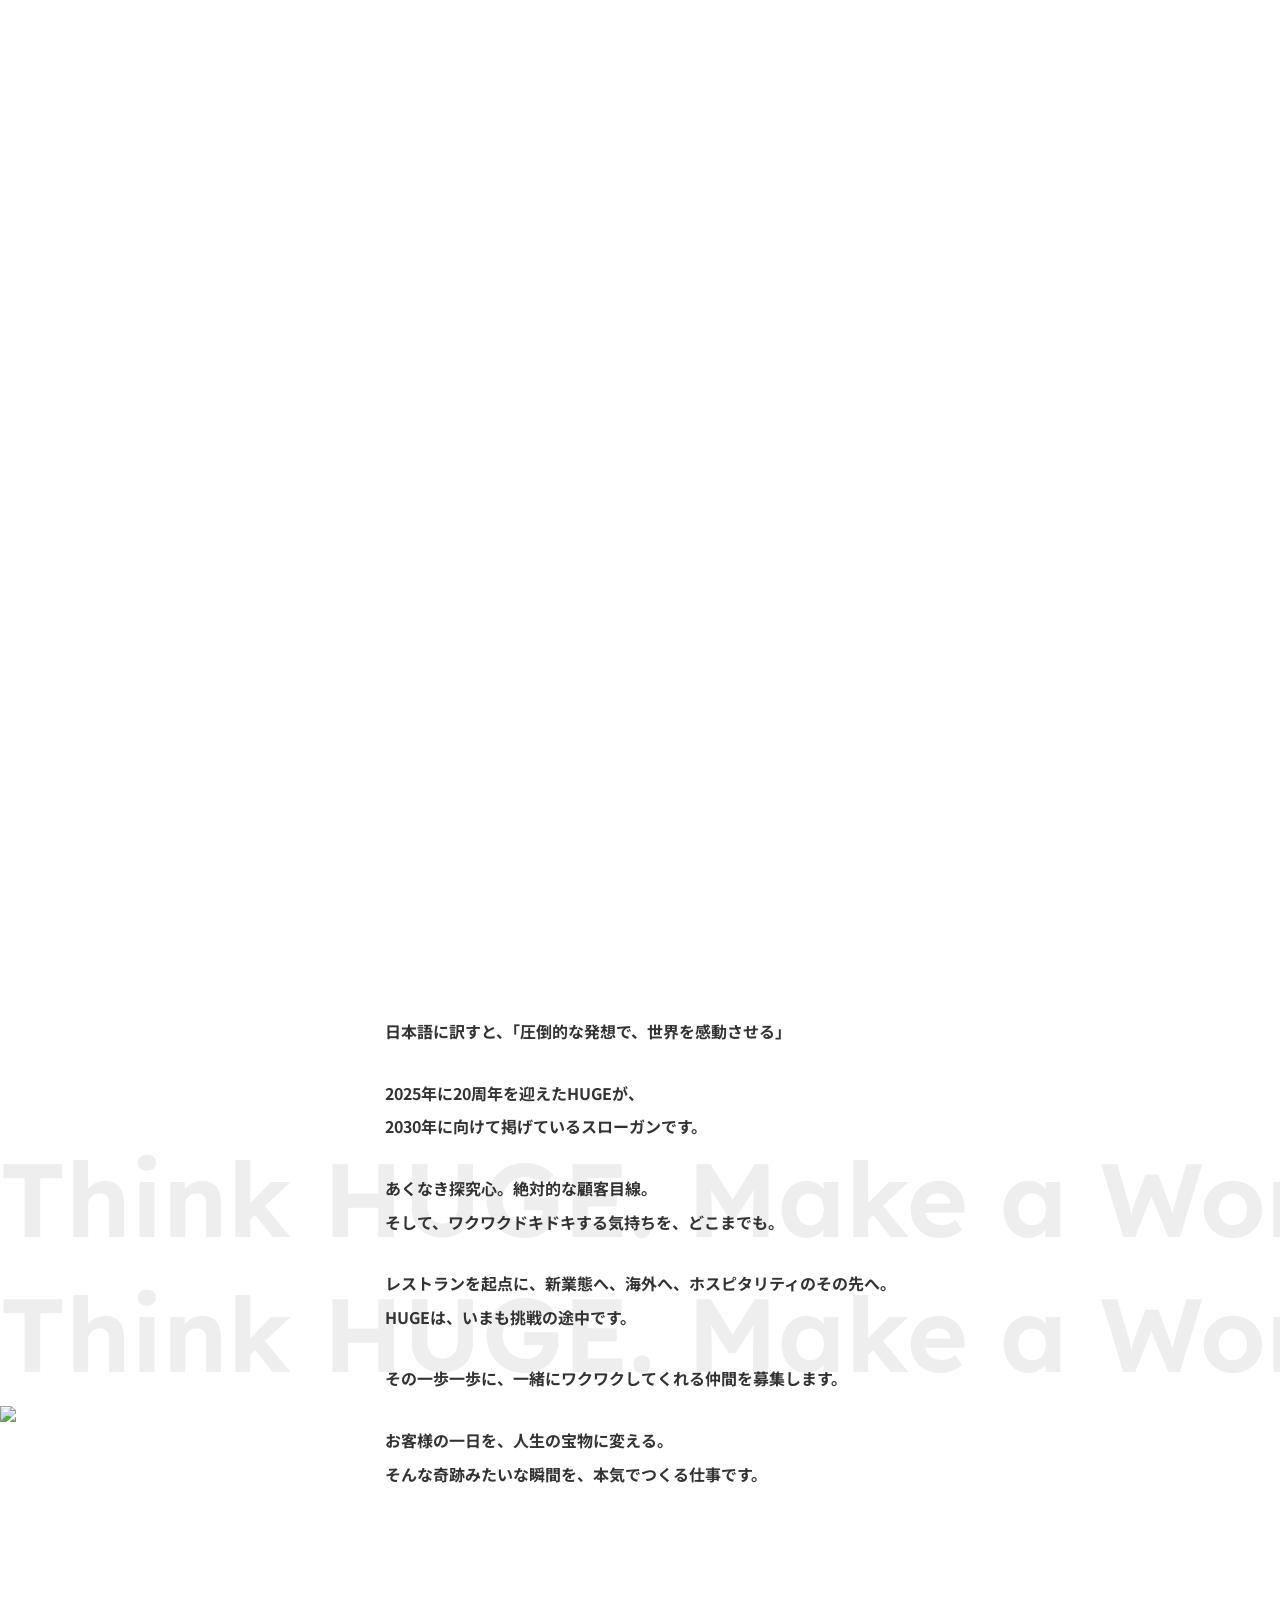
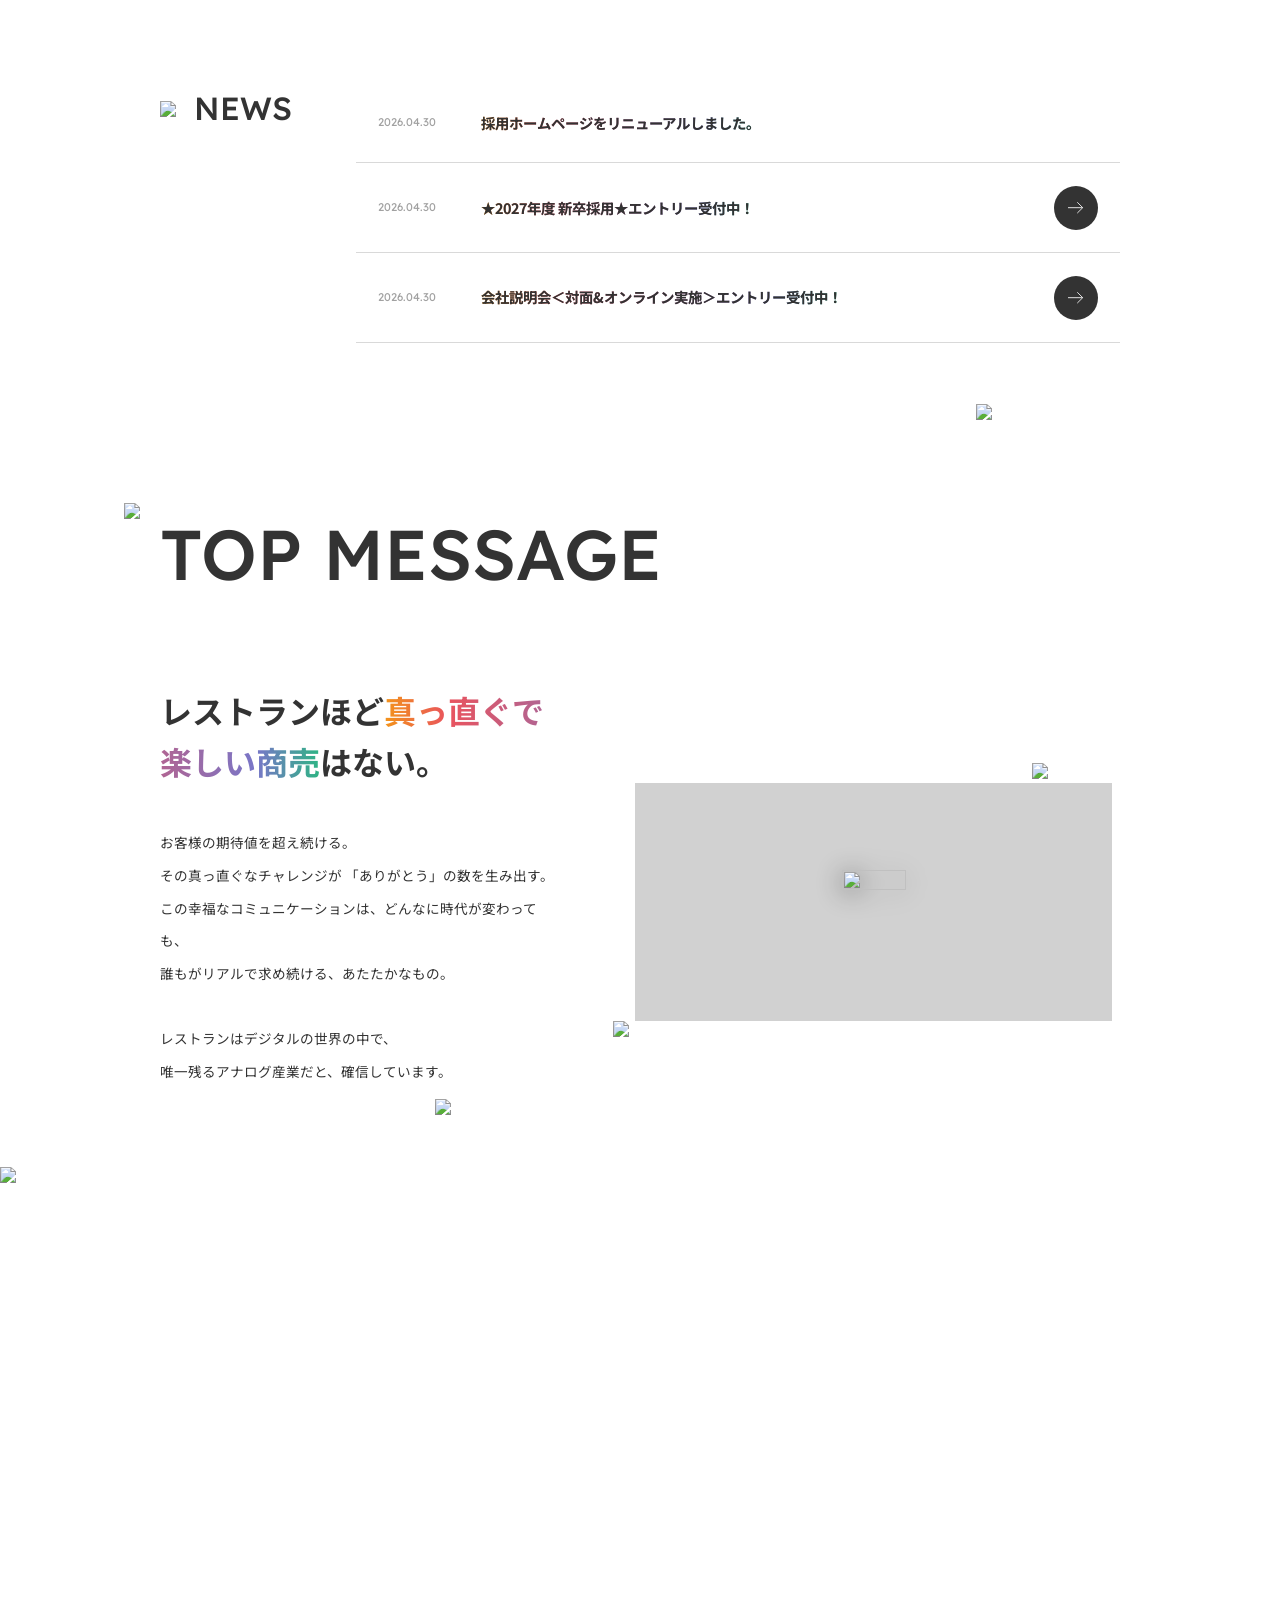
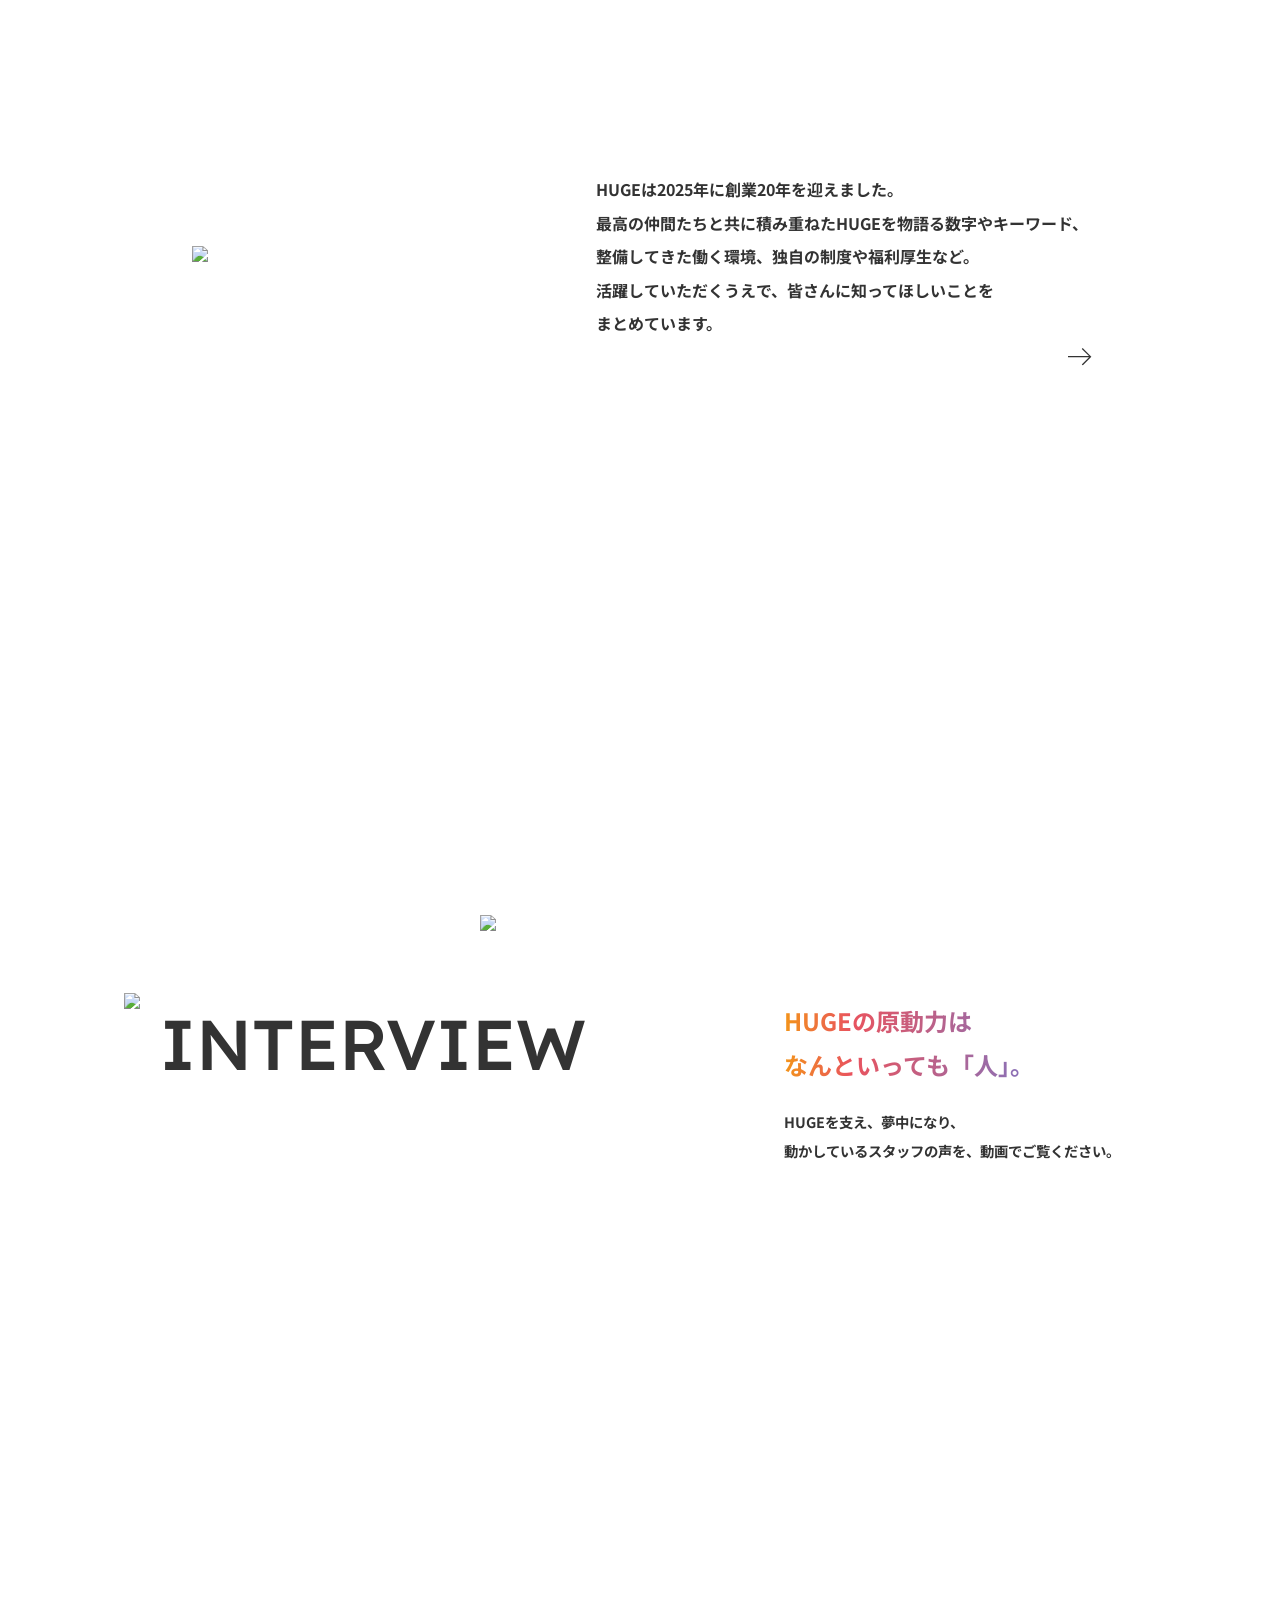
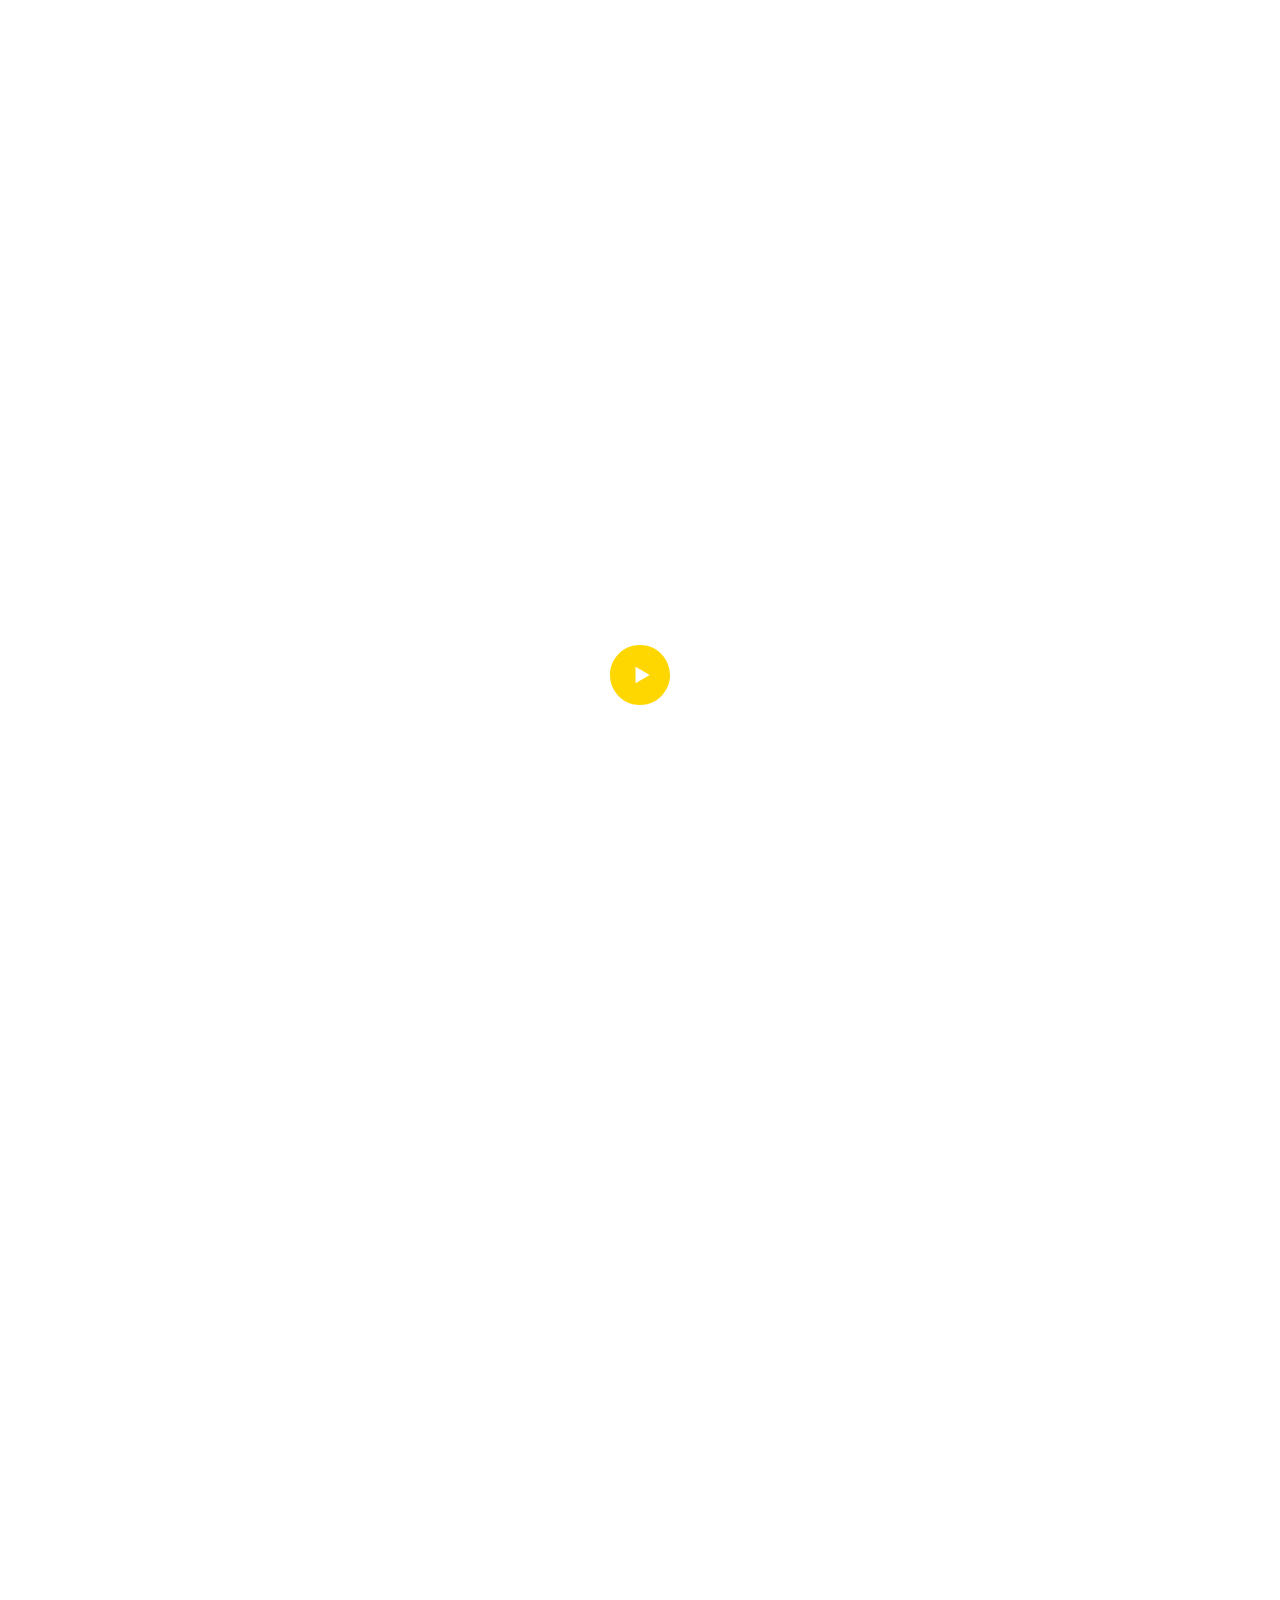
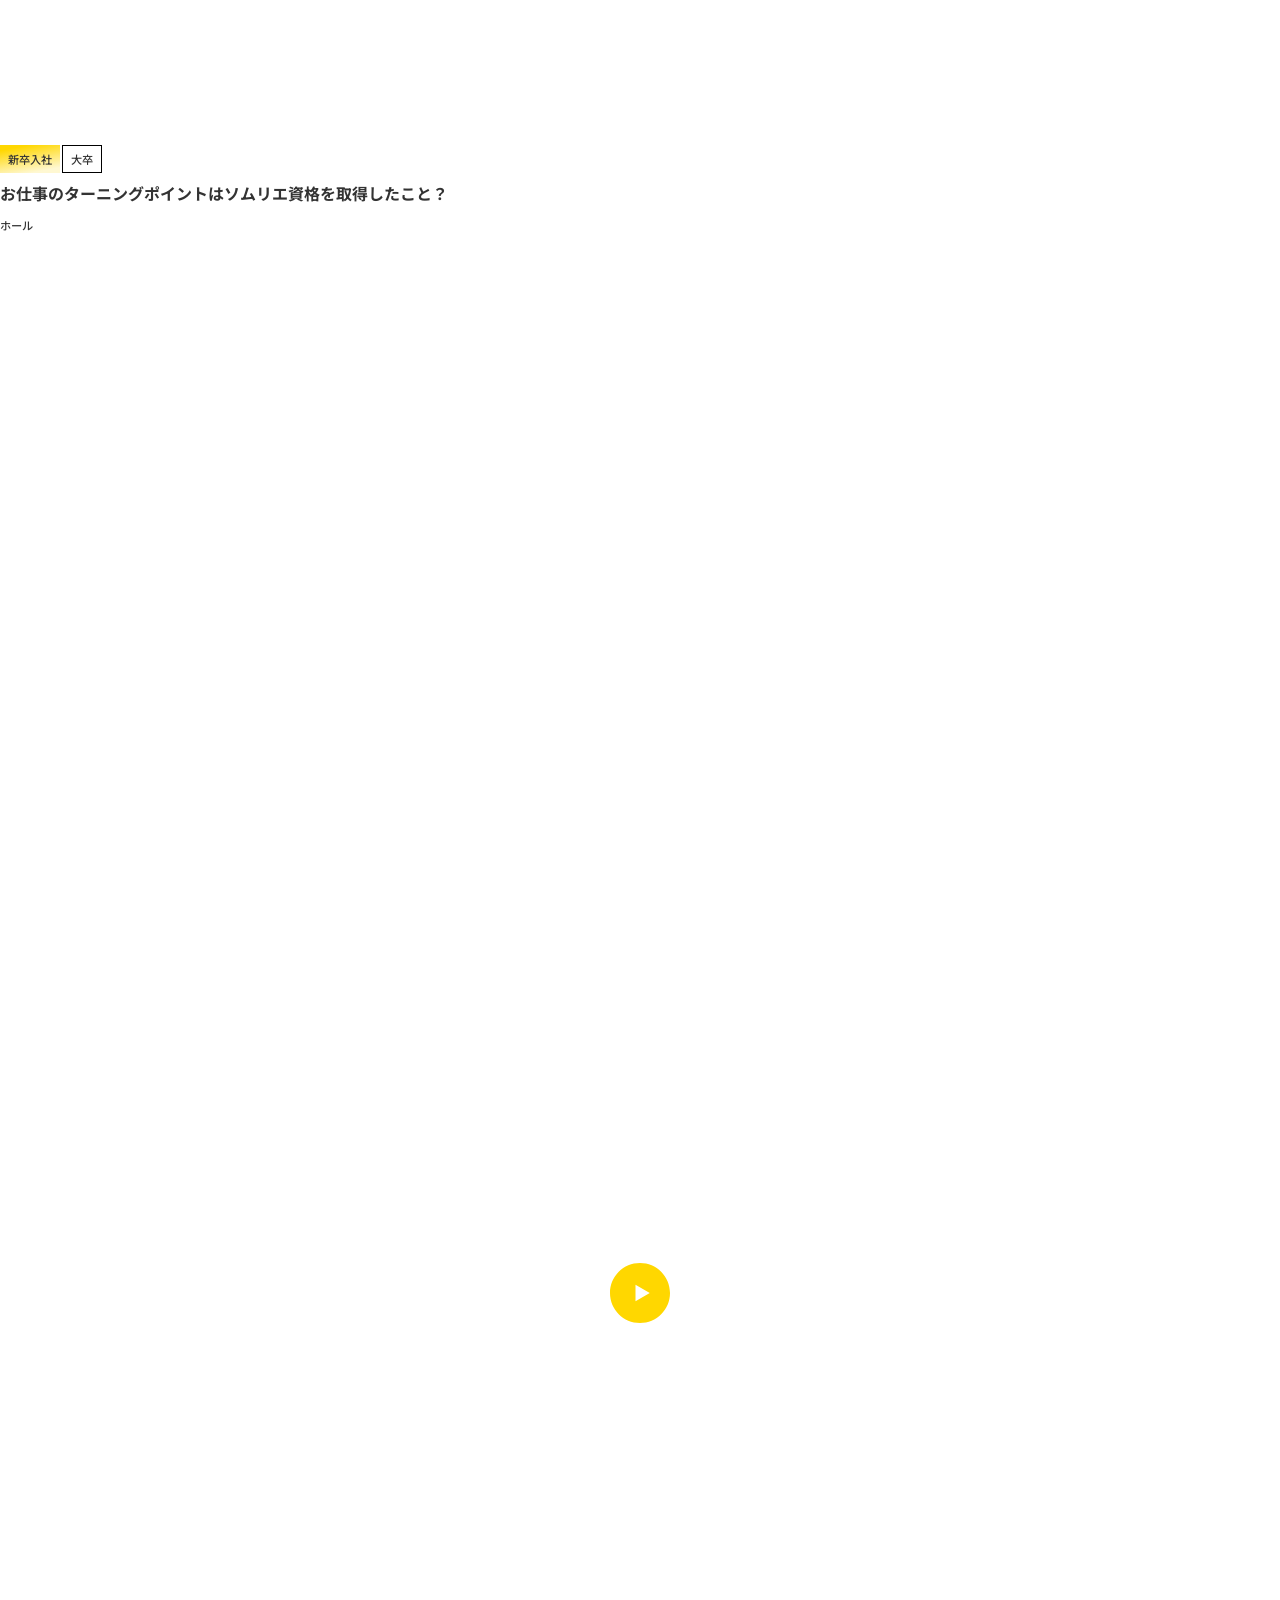
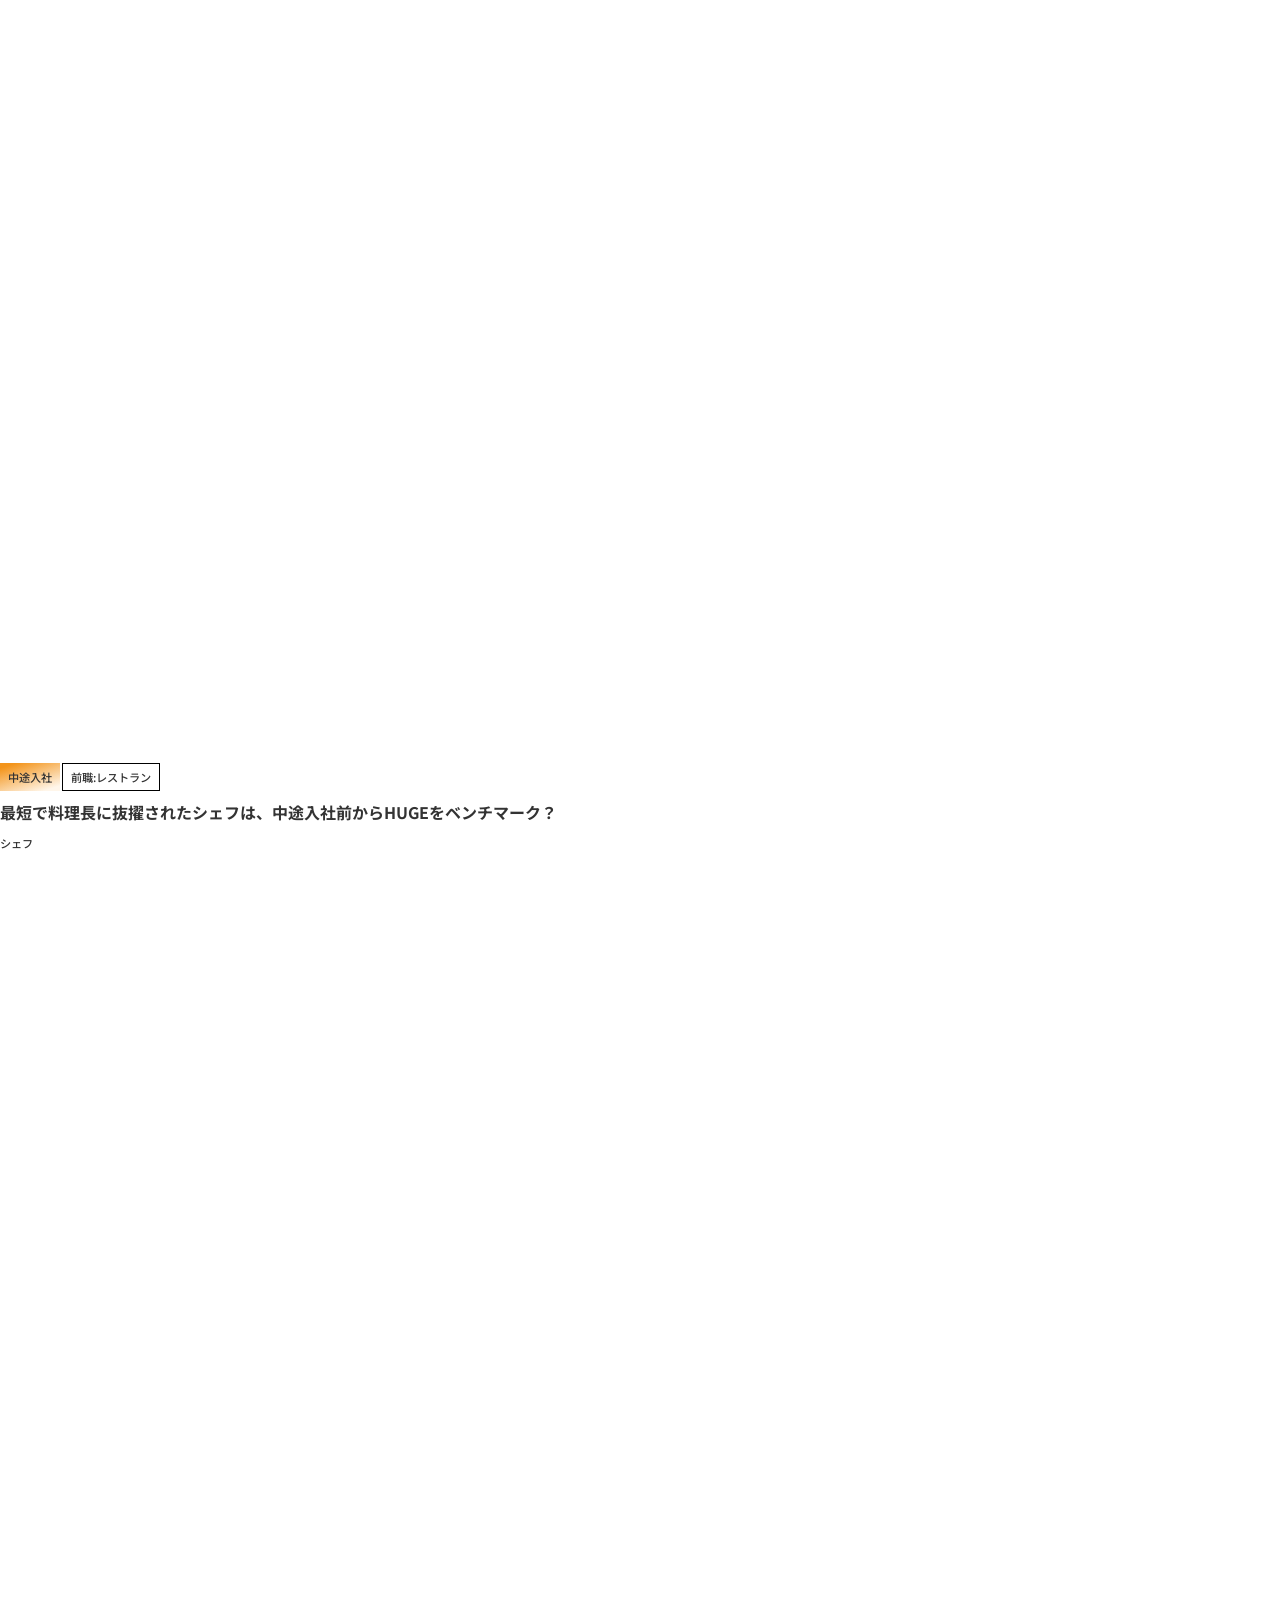
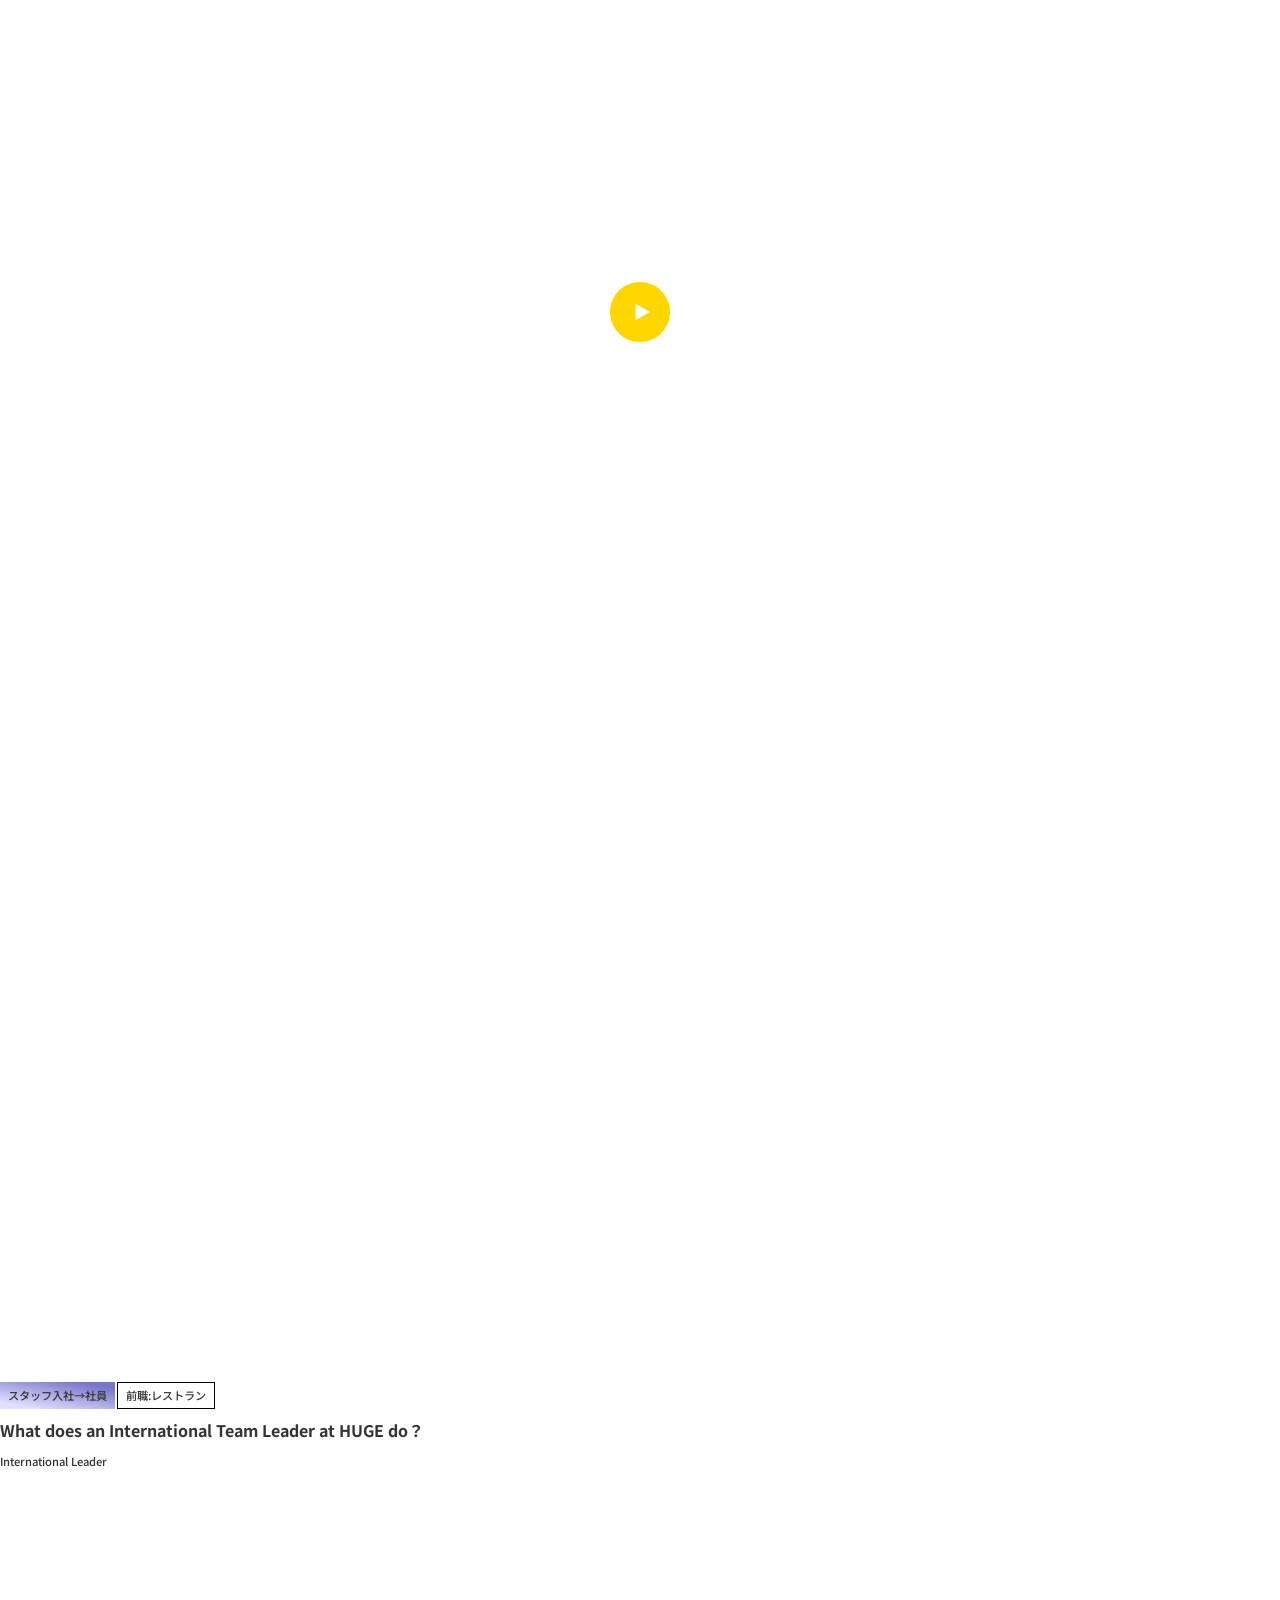
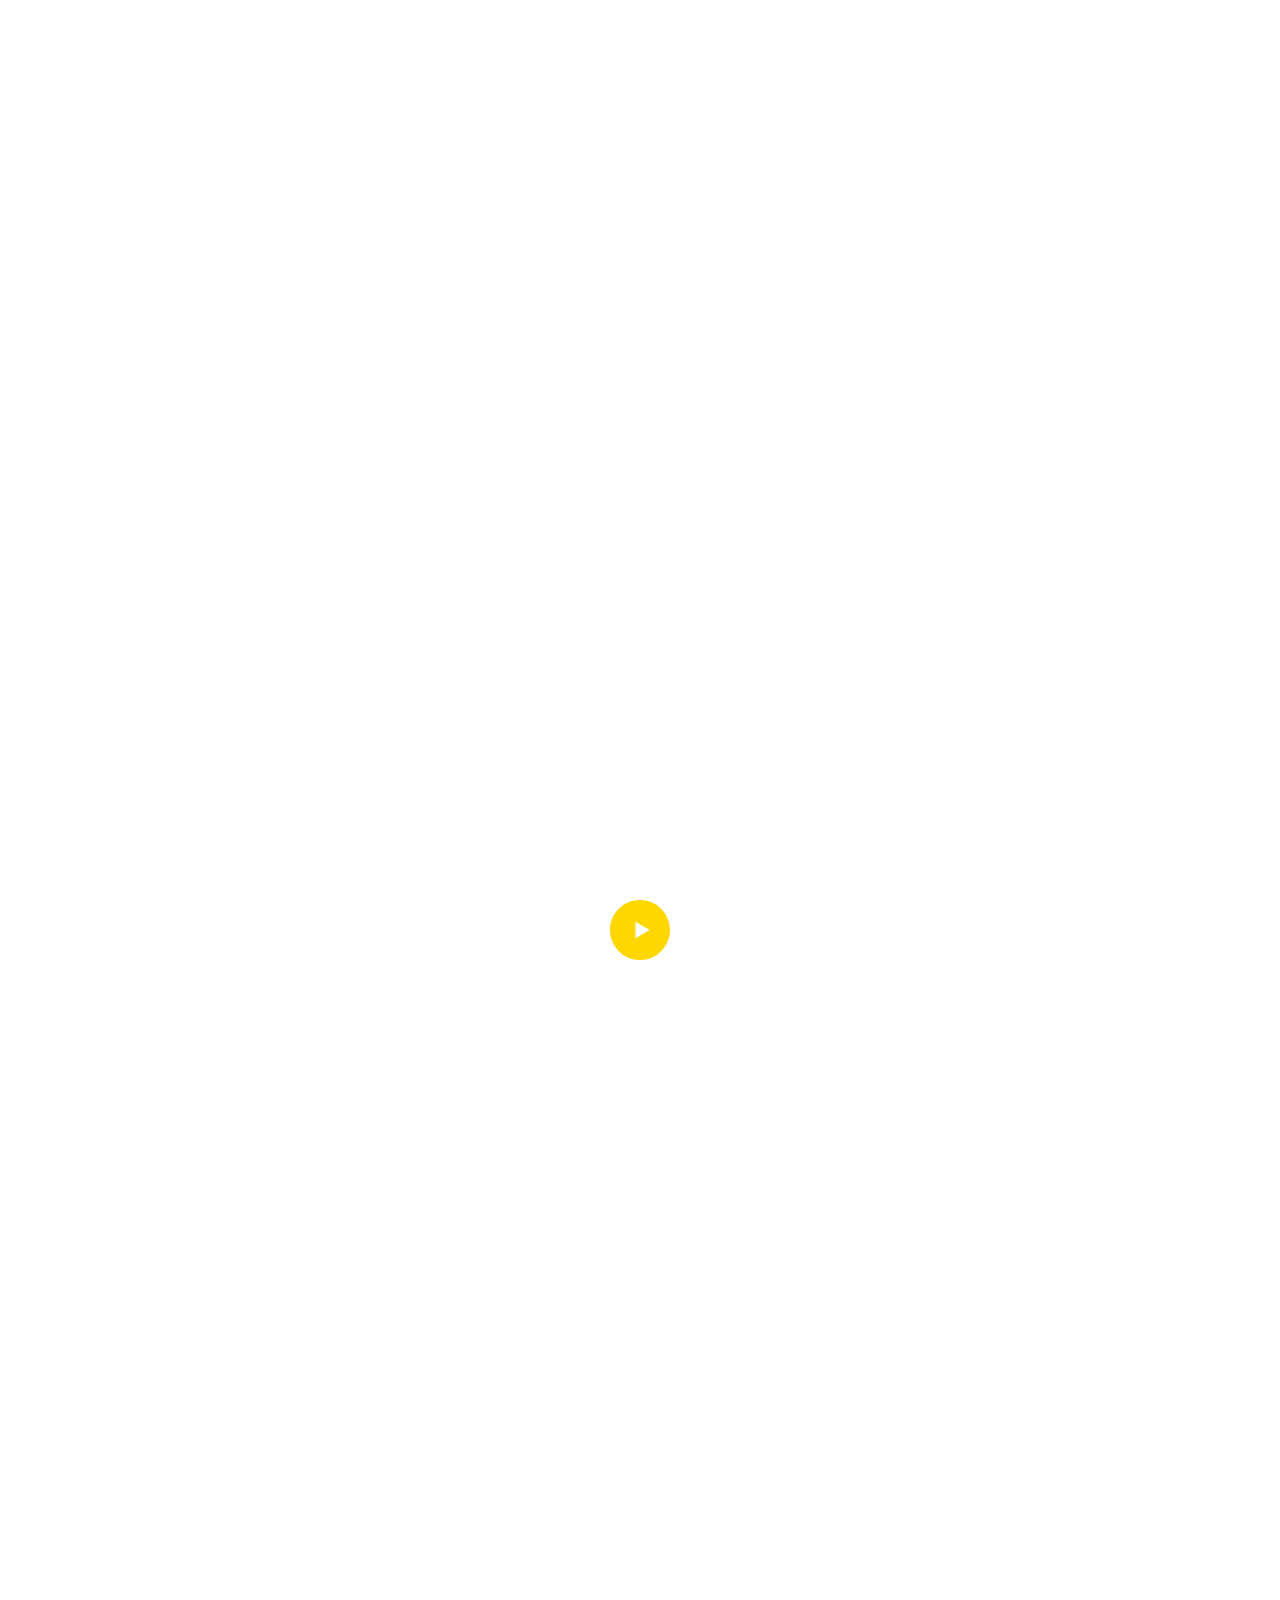
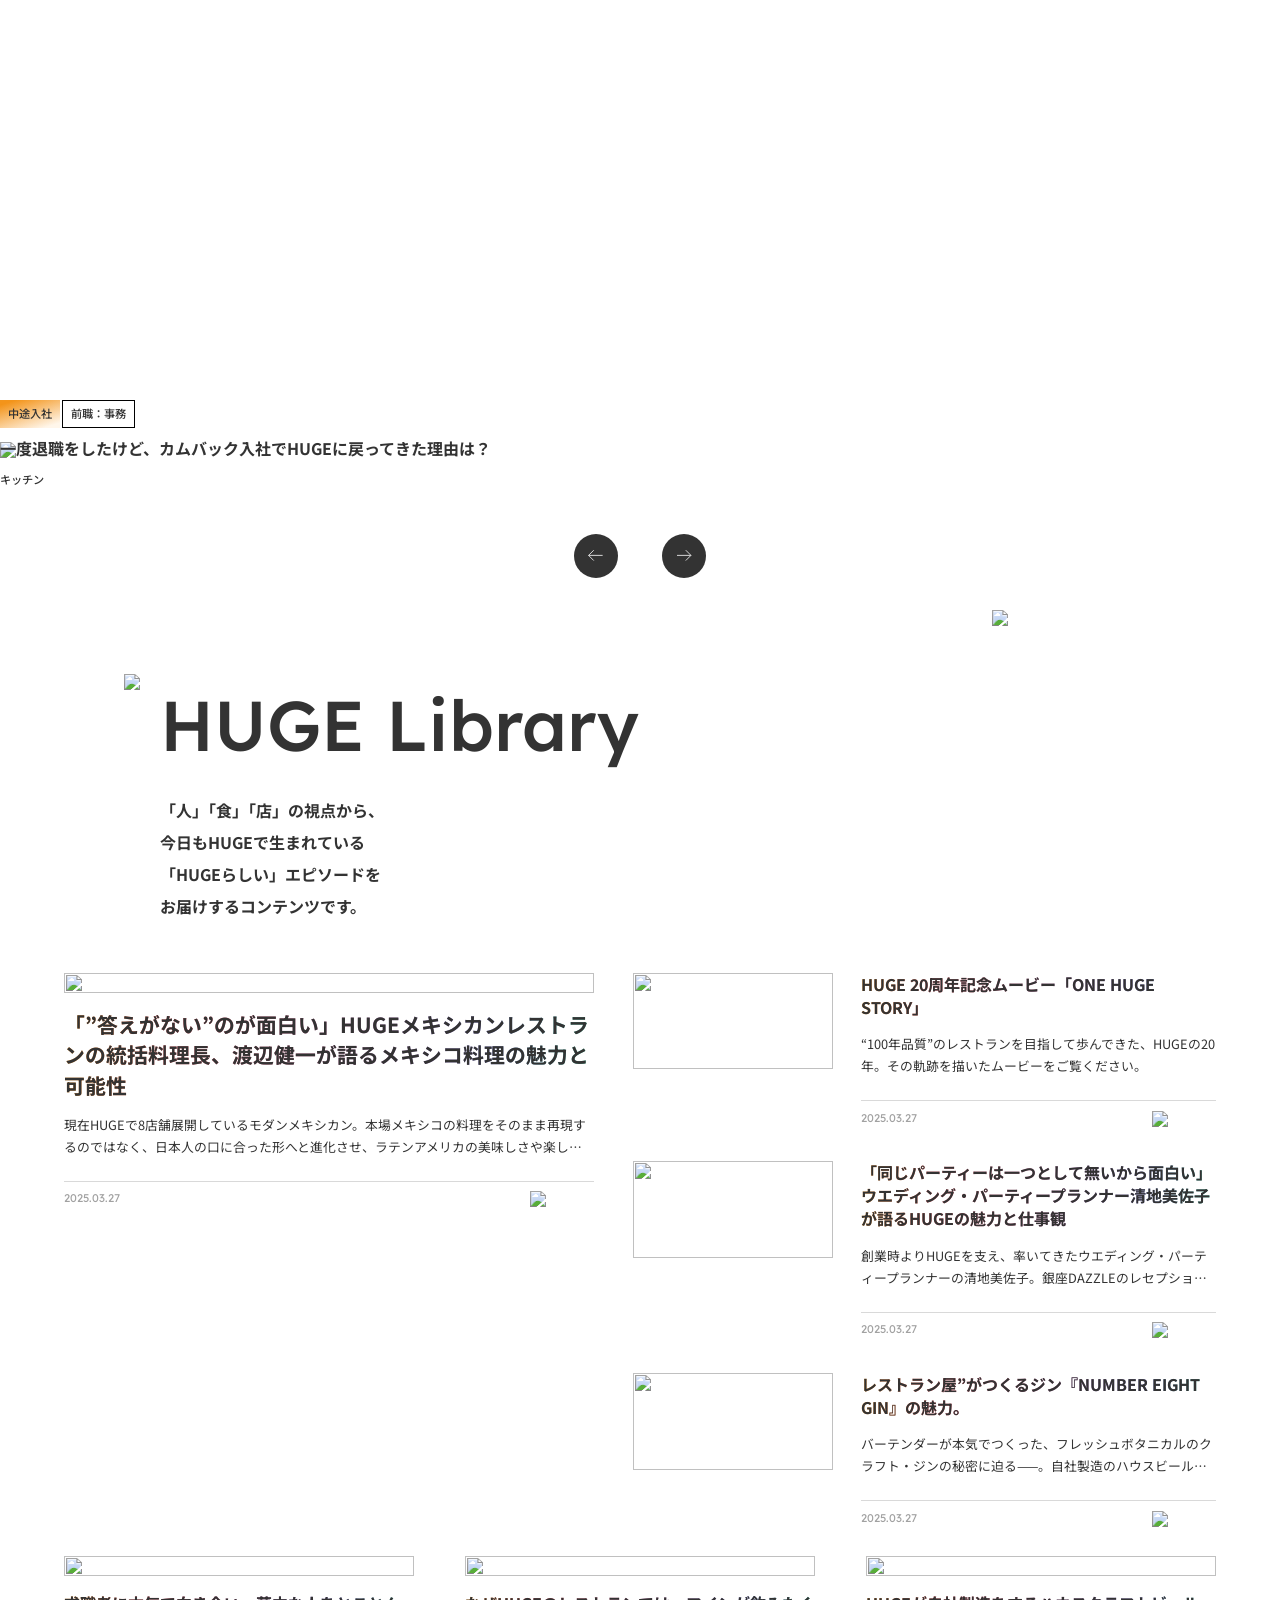
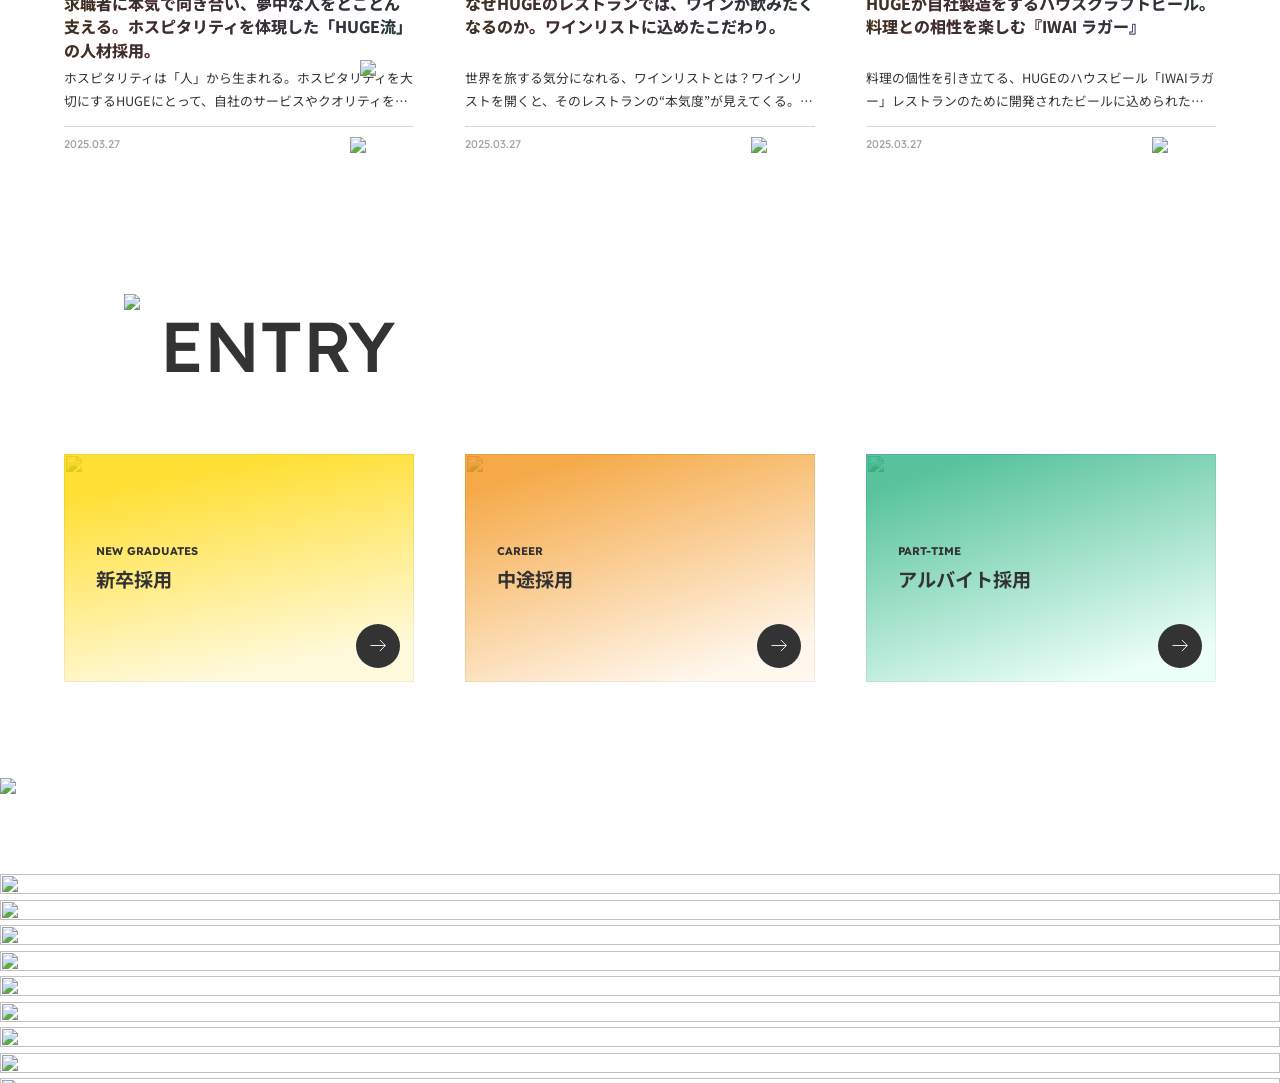
==== index.html @ 081355cb "aaaa" ====
<!DOCTYPE html>
<html lang="jp">


<head prefix="og: http://ogp.me/ns#">
    <meta charset="UTF-8">
    <meta name="viewport" content="width=device-width, initial-scale=1.0">
    <title>採用情報 | 株式会社HUGE（ヒュージ）</title>

    <meta name="description" content="HUGEでは採用希望者に、「あなたは、レストランで何をしたいですか？」という質問をします。苦手を克服するのではなく、したいこと、得意なことを見つけ、伸ばしたいと考えています。" />
	<link rel="canonical" href="https://staging.recruit.huge.co.jp/" />
	<meta property="og:locale" content="ja_JP" />
	<meta property="og:type" content="website" />
	<meta property="og:title" content="採用情報 | 株式会社HUGE（ヒュージ）" />
	<meta property="og:description" content="HUGEでは採用希望者に、「あなたは、レストランで何をしたいですか？」という質問をします。苦手を克服するのではなく、したいこと、得意なことを見つけ、伸ばしたいと考えています。" />
	<meta property="og:url" content="https://recruit.huge.co.jp/" />
	<meta property="og:site_name" content="採用情報 | 株式会社HUGE（ヒュージ）" />
	<meta property="og:image" content="https://recruit.huge.co.jp/wp-content/uploads/2021/08/ogp-huge-recruit.webp" />
	<meta property="og:image:width" content="2400" />
	<meta property="og:image:height" content="1260" />
	<meta name="twitter:card" content="summary_large_image" />

    <link href="css/fonts.css" rel="stylesheet" type="text/css">
    <link rel="stylesheet" href="https://cdn.jsdelivr.net/npm/swiper@12/swiper-bundle.min.css" />
    <link href="css/style.css" rel="stylesheet" type="text/css">
    <link href="css/responsive.css" rel="stylesheet" type="text/css">
</head>

<body id="page__top">
    <div class="wrapper">
        <!-- HEADER_START -->
        <header class="header" style="opacity: 0; visibility: hidden;">
            <div class="header__set">
                <div class="header__left">
                    <a class="header__logo" href="https://www.huge.co.jp/">
                        <img src="img/header_logo.svg" alt="HUGE RECRUITING">
                    </a>
                </div>
                <div class="header__menu">
                    <a class="header__menu-link" href="new-graduates.html">
                        <div class="header__menu-shape">
                            <div class="header__menu-cap">
                                <span class="headmenu__cap-en">NEW GRAD</span>
                                <span class="headmenu__cap-jp">新卒採用</span>
                            </div>
                            <div class="header__menu-arrow">
                                <svg width="14" height="14" viewBox="0 0 14 14" fill="none" xmlns="http://www.w3.org/2000/svg">
                                    <path d="M4.17376 0.5L12.7071 0.5V9.03333M12.1738 1.03333L0.707092 12.5" stroke="white" stroke-linecap="square"/>
                                </svg>
                            </div>
                        </div>
                    </a>
                    <a class="header__menu-link" href="career.html">
                        <div class="header__menu-shape">
                            <div class="header__menu-cap">
                                <span class="headmenu__cap-en">CAREER</span>
                                <span class="headmenu__cap-jp">中途採用</span>
                            </div>
                            <div class="header__menu-arrow">
                                <svg width="14" height="14" viewBox="0 0 14 14" fill="none" xmlns="http://www.w3.org/2000/svg">
                                    <path d="M4.17376 0.5L12.7071 0.5V9.03333M12.1738 1.03333L0.707092 12.5" stroke="white" stroke-linecap="square"/>
                                </svg>
                            </div>
                        </div>
                    </a>
                    <a class="header__menu-link" href="part-time.html">
                        <div class="header__menu-shape">
                            <div class="header__menu-cap">
                                <span class="headmenu__cap-en">PART-TIME</span>
                                <span class="headmenu__cap-jp">アルバイト採用</span>
                            </div>
                            <div class="header__menu-arrow">
                                <svg width="14" height="14" viewBox="0 0 14 14" fill="none" xmlns="http://www.w3.org/2000/svg">
                                    <path d="M4.17376 0.5L12.7071 0.5V9.03333M12.1738 1.03333L0.707092 12.5" stroke="white" stroke-linecap="square"/>
                                </svg>
                            </div>
                        </div>
                    </a>
                </div>
                <div class="header__hamburger js_hamburger">
                    <button type="button" class="header__hamburger-btn" aria-expanded="false" aria-controls="header-sidebar">
                        <div class="header__hamburger-line-wrap">
                            <span class="header__hamburger-line"></span>
                            <span class="header__hamburger-line"></span>
                        </div>
                        <span class="header__hamburger-txt">MENU</span>
                    </button>
                </div>
            </div>
            <div class="header__sidebar-overlay" aria-hidden="true"></div>
            <aside id="header-sidebar" class="header__sidebar" aria-label="サイトメニュー" aria-hidden="true">
                <nav class="header__sidebar-nav">
                    <a class="header__sidebar-link header__sidebar-link--single" href="index.html">
                        <span class="header__sidebar-en">TOP</span>
                        <span class="header__sidebar-jp">採用トップ</span>
                    </a>
                    <a class="header__sidebar-link header__sidebar-link--single" href="about-huge-3min.html">
                        <span class="header__sidebar-en">HUGE in 3 minutes</span>
                        <span class="header__sidebar-jp">3分でわかるHUGE</span>
                    </a>
                    <a class="header__sidebar-link" href="new-graduates.html">
                        <span class="header__sidebar-en">NEW GRAD</span>
                        <span class="header__sidebar-jp">新卒採用</span>
                    </a>
                    <a class="header__sidebar-link" href="career.html">
                        <span class="header__sidebar-en">CAREER</span>
                        <span class="header__sidebar-jp">中途採用</span>
                    </a>
                    <a class="header__sidebar-link" href="part-time.html">
                        <span class="header__sidebar-en">PART-TIME</span>
                        <span class="header__sidebar-jp">アルバイト採用</span>
                    </a>
                </nav>
            </aside>
        </header>
        <!-- HEADER_END -->
        <nav class="sp-bottom-nav js-sp-bottom-nav" aria-label="採用ページショートカット">
            <a class="header__sidebar-link sp-bottom-nav__cell" href="new-graduates.html">
                <span class="sp-bottom-nav__cap">
                    <span class="header__sidebar-en">NEW GRAD</span>
                    <span class="header__sidebar-jp">新卒採用</span>
                </span>
                <span class="sp-bottom-nav__arrow" aria-hidden="true">
                    <svg viewBox="0 0 14 10" fill="none" xmlns="http://www.w3.org/2000/svg">
                        <path d="M8.23334 0.707094L12.5 4.97378L8.23334 9.24046M11.9667 4.97378L0.499979 4.97378" stroke="white" stroke-linecap="square"/>
                    </svg>
                </span>
            </a>
            <a class="header__sidebar-link sp-bottom-nav__cell" href="career.html">
                <span class="sp-bottom-nav__cap">
                    <span class="header__sidebar-en">CAREER</span>
                    <span class="header__sidebar-jp">中途採用</span>
                </span>
                <span class="sp-bottom-nav__arrow" aria-hidden="true">
                    <svg viewBox="0 0 14 10" fill="none" xmlns="http://www.w3.org/2000/svg">
                        <path d="M8.23334 0.707094L12.5 4.97378L8.23334 9.24046M11.9667 4.97378L0.499979 4.97378" stroke="white" stroke-linecap="square"/>
                    </svg>
                </span>
            </a>
            <a class="header__sidebar-link sp-bottom-nav__cell" href="part-time.html">
                <span class="sp-bottom-nav__cap">
                    <span class="header__sidebar-en">PART-TIME</span>
                    <span class="header__sidebar-jp">アルバイト採用</span>
                </span>
                <span class="sp-bottom-nav__arrow" aria-hidden="true">
                    <svg viewBox="0 0 14 10" fill="none" xmlns="http://www.w3.org/2000/svg">
                        <path d="M8.23334 0.707094L12.5 4.97378L8.23334 9.24046M11.9667 4.97378L0.499979 4.97378" stroke="white" stroke-linecap="square"/>
                    </svg>
                </span>
            </a>
        </nav>
        <!-- CONTAIN_START -->
        <main class="content">
            <section class="banner">
                <div class="banner__inner">
                    <div class="banner__bg">
                        <video src="video/mv_video.mp4" autoplay muted loop playsinline poster="img/banner_bg.webp"></video>
                    </div>
                    <h1 class="banner__title">Make it WOW!</h1>
                    <div class="banner__video">
                        <img src="img/banner_img.webp">
                    </div>
                    <div class="banner__bottom">HUGE</div>
                </div>
            </section>
            <div class="homeMain">
                <section class="home__concept">
                    <div class="hx18"></div>
                    <div class="concept__inner">
                        <div class="concept__des">
                            <p>
                                日本語に訳すと、<br class="is__SP" />「圧倒的な発想で、世界を感動させる」
                            </p>
                            <p>
                                2025年に20周年を迎えたHUGEが、<br />
                                2030年に向けて掲げているスローガンです。
                            </p>
                            <p>
                                あくなき探究心。<br class="is__SP" />絶対的な顧客目線。<br />
                                そして、ワクワクドキドキする気持ちを、<br class="is__SP" />どこまでも。
                            </p>
                            <p>
                                レストランを起点に、<br class="is__SP" />新業態へ、海外へ、ホスピタリティのその先へ。<br />
                                HUGEは、いまも挑戦の途中です。
                            </p>
                            <p>
                                その一歩一歩に、<br class="is__SP" />一緒にワクワクしてくれる仲間を募集します。
                            </p>
                            <p>
                                お客様の一日を、人生の宝物に変える。<br />
                                そんな奇跡みたいな瞬間を、<br class="is__SP" />本気でつくる仕事です。
                            </p>
                        </div>
                    </div>
                    <div class="concept__marquee">
                        <div class="concept__marquee-inner">
                            <div class="concept__marquee-slider">
                                <div class="concept__marquee-slider-wrap">
                                    <div class="concept__marquee-slider-item">Think HUGE. Make a World of Wonder.</div>
                                    <div class="concept__marquee-slider-item">Think HUGE. Make a World of Wonder.</div>
                                    <div class="concept__marquee-slider-item">Think HUGE. Make a World of Wonder.</div>
                                </div>
                            </div>
                            <div class="concept__marquee-slider">
                                <div class="concept__marquee-slider-wrap">
                                    <div class="concept__marquee-slider-item">Think HUGE. Make a World of Wonder.</div>
                                    <div class="concept__marquee-slider-item">Think HUGE. Make a World of Wonder.</div>
                                    <div class="concept__marquee-slider-item">Think HUGE. Make a World of Wonder.</div>
                                </div>
                            </div>
                        </div>
                    </div>
                    <div class="hx18"></div>
                </section>
                <section class="home__news">
                    <div class="hx12"></div>
                    <div class="container">
                        <div class="news__inner">
                            <div class="news__heading">
                                <h2 class="news__title">
                                    <span class="news__title-paint">
                                        <img src="img/news_ttl_paint.webp">
                                    </span>
                                    <span class="news__title-txt">
                                        <span>NE</span><span>WS</span>
                                    </span>
                                </h2>
                            </div>
                            <div class="news__content">
                                <ul class="news__list">
                                    <li class="news__item news__item--nolink">
                                        <div class="news__link">
                                            <div class="news__main">
                                                <time class="news__date">2026.04.30</time>
                                                <h3 class="news__article">採用ホームページをリニューアルしました。</h3>
                                            </div>
                                        </div>
                                    </li>
                                    <li class="news__item">
                                        <a class="news__link" href="https://recruit.huge.co.jp/new-graduates/">
                                            <div class="news__main">
                                                <time class="news__date">2026.04.30</time>
                                                <h3 class="news__article">★2027年度 新卒採用★エントリー受付中！</h3>
                                            </div>
                                            <div class="news__arrow">
                                                <svg viewBox="0 0 19 14" fill="none" xmlns="http://www.w3.org/2000/svg">
                                                    <path d="M11.4365 0.707163L17.4705 6.74114L11.4365 12.7751M16.7163 6.74114L0.499948 6.74114" stroke="white" stroke-linecap="square"/>
                                                </svg>
                                            </div>
                                        </a>
                                    </li>
                                    <li class="news__item">
                                        <a class="news__link" href="https://recruit.huge.co.jp/new-graduates/">
                                            <div class="news__main">
                                                <time class="news__date">2026.04.30</time>
                                                <h3 class="news__article">会社説明会＜対面&オンライン実施＞エントリー受付中！</h3>
                                            </div>
                                            <div class="news__arrow">
                                                <svg viewBox="0 0 19 14" fill="none" xmlns="http://www.w3.org/2000/svg">
                                                    <path d="M11.4365 0.707163L17.4705 6.74114L11.4365 12.7751M16.7163 6.74114L0.499948 6.74114" stroke="white" stroke-linecap="square"/>
                                                </svg>
                                            </div>
                                        </a>
                                    </li>
                                </ul>
                            </div>
                        </div>
                        <div class="news__paint">
                            <img src="img/news_paint.svg">
                        </div>
                    </div>
                    <div class="hx12"></div>
                </section>
                <section class="home__message">
                    <div class="hx14"></div>
                    <div class="container">
                        <div class="message__inner">
                            <div class="section__heading">
                                <h2 class="section__title">
                                    <span class="section__title-paint">
                                        <img src="img/section_ttl_paint.webp">
                                    </span>
                                    <span class="section__title-txt">TOP MESSAGE</span>
                                </h2>
                            </div>
                            <div class="message__content">
                                <div class="message__left">
                                    <h3 class="message__title">
                                        レストランほど<span>真っ直ぐで<br />楽しい商売</span>はない。
                                    </h3>
                                    <div class="message__txt">
                                        <p>
                                            お客様の期待値を超え続ける。<br />
                                            その真っ直ぐなチャレンジが<br class="is__SP" />
                                            「ありがとう」の数を生み出す。<br />
                                            この幸福なコミュニケーションは、<br class="is__SP" />どんなに時代が変わっても、<br />
                                            誰もがリアルで求め続ける、あたたかなもの。<br /><br />
                                            レストランはデジタルの世界の中で、<br />
                                            唯一残るアナログ産業だと、確信しています。
                                        </p>
                                    </div>
                                    <div class="message__sign">
                                        <img src="img/message_sign.webp">
                                    </div>
                                </div>
                                <div class="message__right">
                                    <span class="message__video-paint message__video-paint--01">
                                        <img src="img/message_video_paint01.webp">
                                    </span>
                                    <span class="message__video-paint message__video-paint--02">
                                        <img src="img/message_video_paint02.webp">
                                    </span>
                                    <div class="message__video">
                                        <div class="message__video-inner">
                                            <video src="video/huge_ceo_movie.mp4" autoplay muted loop playsinline preload="metadata"></video>
                                            <button type="button" class="message__video-play js-message-video-modal-open" aria-label="動画を拡大して再生">
                                                <img src="img/ico_play.svg" width="80" height="80" alt="" decoding="async">
                                            </button>
                                        </div>
                                    </div>
                                </div>
                            </div>
                        </div>
                        <div class="message__paint">
                            <img src="img/message_paint.webp">
                        </div>
                    </div>
                    <div class="hx12"></div>
                </section>
                <section class="home__campaign">
                    <div class="hx14"></div>
                    <div class="container-sm">
                        <a class="campaign__inner" href="about-huge-3min.html">
                            <div class="campaign__bg">
                                <picture class="campaign__bg-default">
                                    <source srcset="img/campaign_bg_sp.webp" media="(max-width: 768px)">
                                    <img src="img/campaign_bg.webp">
                                </picture>
                                <img class="campaign__bg-hover" src="img/campaign_bg_hover.webp" alt="">
                            </div>
                            <div class="campaign__content">
                                <div class="campaign__mark">
                                    <img src="img/campaign_mark.svg">
                                </div>
                                <div class="campaign__main">
                                    <div class="campaign__txt">
                                        HUGEは2025年に創業20年を迎えました。<br />
                                        最高の仲間たちと共に積み重ねたHUGEを物語る数字やキーワード、<br class="is__PC" />
                                        整備してきた働く環境、独自の制度や福利厚生など。<br />
                                        活躍していただくうえで、皆さんに知ってほしいことを<br class="is__PC" />
                                        まとめています。
                                    </div>
                                    <div class="campaign__arrow">
                                        <svg viewBox="0 0 28 21" fill="none" xmlns="http://www.w3.org/2000/svg">
                                            <path d="M17.1549 1.06074L26.2058 10.1117L17.1549 19.1627M25.0745 10.1117L0.749983 10.1117" stroke="#333333" stroke-width="1.5" stroke-linecap="square"/>
                                        </svg>
                                    </div>
                                </div>
                            </div>
                        </a>
                        <div class="campaign__paint">
                            <img src="img/campaign_paint.webp">
                        </div>
                    </div>
                    <div class="hx14"></div>
                </section>
                <section class="home__interivew">
                    <div class="hx12"></div>
                    <div class="interview__inner">
                        <div class="interview__heading">
                            <h2 class="section__title">
                                <span class="section__title-paint">
                                    <img src="img/section_ttl_point02.webp">
                                </span>
                                <span class="section__title-txt">INTERVIEW</span>
                            </h2>
                            <div class="interview__des">
                                <h3 class="interview__title">
                                    HUGEの原動力は<br />なんといっても「人」。
                                </h3>
                                <div class="interview__lead">
                                    <p>
                                        HUGEを支え、夢中になり、<br />
                                        動かしているスタッフの声を、動画でご覧ください。
                                    </p>
                                </div>
                            </div>
                        </div>
                        <div class="interview__content">
                            <div class="swiper interview__slider">
                                <div class="swiper-wrapper">
                                    <div class="swiper-slide interview__item js-interview-modal-trigger" role="button" tabindex="0" aria-label="インタビュー詳細を開く">
                                        <div class="interview__video">
                                            <video src="video/video_interview01.mp4" muted loop playsinline poster="img/interview_img1.png"></video>
                                            <span class="interview__btn">
                                                <svg viewBox="0 0 80 80" fill="none" xmlns="http://www.w3.org/2000/svg">
                                                    <path d="M40 0C62.0914 0 80 17.9086 80 40C80 62.0914 62.0914 80 40 80C17.9086 80 0 62.0914 0 40C0 17.9086 17.9086 0 40 0ZM34 51L53 40L34 29V51Z" fill="#FFD700"/>
                                                </svg>
                                            </span>
                                        </div>
                                        <div class="interview__main">
                                            <div class="interview__category-list">
                                                <span class="interview__category interview__category--newgrad">新卒入社</span>
                                                <span class="interview__category">大卒</span>
                                            </div>
                                            <div class="interview__txt">
                                                <p>
                                                    お仕事のターニングポイントはソムリエ資格を取得したこと？
                                                </p>
                                            </div>
                                        </div>
                                        <div class="interview__name">ホール</div>
                                    </div>
                                    <div class="swiper-slide interview__item js-interview-modal-trigger" role="button" tabindex="0" aria-label="インタビュー詳細を開く">
                                        <div class="interview__video">
                                            <video src="video/video_interview02.mp4" muted loop playsinline poster="img/interview_img2.png"></video>
                                            <span class="interview__btn">
                                                <svg viewBox="0 0 80 80" fill="none" xmlns="http://www.w3.org/2000/svg">
                                                    <path d="M40 0C62.0914 0 80 17.9086 80 40C80 62.0914 62.0914 80 40 80C17.9086 80 0 62.0914 0 40C0 17.9086 17.9086 0 40 0ZM34 51L53 40L34 29V51Z" fill="#FFD700"/>
                                                </svg>
                                            </span>
                                        </div>
                                        <div class="interview__main">
                                            <div class="interview__category-list">
                                                <span class="interview__category interview__category--career">中途入社</span>
                                                <span class="interview__category">前職:レストラン</span>
                                            </div>
                                            <div class="interview__txt">
                                                <p>
                                                    最短で料理長に抜擢されたシェフは、中途入社前からHUGEをベンチマーク？
                                                </p>
                                            </div>
                                        </div>
                                        <div class="interview__name">シェフ</div>
                                    </div>
                                    <div class="swiper-slide interview__item js-interview-modal-trigger" role="button" tabindex="0" aria-label="インタビュー詳細を開く">
                                        <div class="interview__video">
                                            <video src="video/video_interview03.mp4" muted loop playsinline poster="img/interview_img3.png"></video>
                                            <span class="interview__btn">
                                                <svg viewBox="0 0 80 80" fill="none" xmlns="http://www.w3.org/2000/svg">
                                                    <path d="M40 0C62.0914 0 80 17.9086 80 40C80 62.0914 62.0914 80 40 80C17.9086 80 0 62.0914 0 40C0 17.9086 17.9086 0 40 0ZM34 51L53 40L34 29V51Z" fill="#FFD700"/>
                                                </svg>
                                            </span>
                                        </div>
                                        <div class="interview__main">
                                            <div class="interview__category-list">
                                                <span class="interview__category interview__category--entry">スタッフ入社→社員</span>
                                                <span class="interview__category">前職:レストラン</span>
                                            </div>
                                            <div class="interview__txt">
                                                <p>
                                                    What does an International Team Leader at HUGE do？
                                                </p>
                                            </div>
                                        </div>
                                        <div class="interview__name">International Leader</div>
                                    </div>
                                    <div class="swiper-slide interview__item js-interview-modal-trigger" role="button" tabindex="0" aria-label="インタビュー詳細を開く">
                                        <div class="interview__video">
                                            <video src="video/video_interview04.mp4" muted loop playsinline poster="img/interview_img4.png"></video>
                                            <span class="interview__btn">
                                                <svg viewBox="0 0 80 80" fill="none" xmlns="http://www.w3.org/2000/svg">
                                                    <path d="M40 0C62.0914 0 80 17.9086 80 40C80 62.0914 62.0914 80 40 80C17.9086 80 0 62.0914 0 40C0 17.9086 17.9086 0 40 0ZM34 51L53 40L34 29V51Z" fill="#FFD700"/>
                                                </svg>
                                            </span>
                                        </div>
                                        <div class="interview__main">
                                            <div class="interview__category-list">
                                                <span class="interview__category interview__category--career">中途入社</span>
                                                <span class="interview__category">前職：事務</span>
                                            </div>
                                            <div class="interview__txt">
                                                <p>
                                                    一度退職をしたけど、カムバック入社でHUGEに戻ってきた理由は？
                                                </p>
                                            </div>
                                        </div>
                                        <div class="interview__name">キッチン</div>
                                    </div>
                                    <!-- <div class="swiper-slide interview__item js-interview-modal-trigger" role="button" tabindex="0" aria-label="インタビュー詳細を開く">
                                        <div class="interview__video">
                                            <video src="video/interview_video05.mp4" muted loop playsinline poster="img/interview_img5.webp"></video>
                                            <span class="interview__btn">
                                                <svg viewBox="0 0 80 80" fill="none" xmlns="http://www.w3.org/2000/svg">
                                                    <path d="M40 0C62.0914 0 80 17.9086 80 40C80 62.0914 62.0914 80 40 80C17.9086 80 0 62.0914 0 40C0 17.9086 17.9086 0 40 0ZM34 51L53 40L34 29V51Z" fill="#FFD700"/>
                                                </svg>
                                            </span>
                                        </div>
                                        <div class="interview__main">
                                            <div class="interview__category-list">
                                                <span class="interview__category interview__category--newgrad">新卒入社</span>
                                                <span class="interview__category">大卒</span>
                                            </div>
                                            <div class="interview__txt">
                                                <p>
                                                    スタッフそれぞれが個性や強みを生かして、チームでレストランを創り上げる！
                                                </p>
                                            </div>
                                        </div>
                                        <div class="interview__name">ホール</div>
                                    </div> -->
                                </div>
                                <div class="interview__controls">
                                    <div class="swiper-button-prev interview__nav-btn interview__nav-btn--prev" aria-label="前のスライド">
                                        <svg viewBox="0 0 19 14" fill="none" xmlns="http://www.w3.org/2000/svg">
                                            <path d="M6.74108 0.707163L0.707101 6.74114L6.74108 12.7751M1.46135 6.74114L17.6777 6.74114" stroke="white" stroke-linecap="square"/>
                                        </svg>
                                    </div>
                                    <div class="swiper-pagination interview__pagination"></div>
                                    <div class="swiper-button-next interview__nav-btn interview__nav-btn--next" aria-label="次のスライド">
                                        <svg viewBox="0 0 19 14" fill="none" xmlns="http://www.w3.org/2000/svg">
                                            <path d="M11.4365 0.707163L17.4705 6.74114L11.4365 12.7751M16.7163 6.74114L0.499948 6.74114" stroke="white" stroke-linecap="square"/>
                                        </svg>
                                    </div>
                                </div>
                            </div>
                        </div>
                    </div>
                    <div class="interview__paint interview__paint01">
                        <img src="img/interview_paint01.svg">
                    </div>
                    <div class="interview__paint interview__paint02">
                        <img src="img/interview_paint02.webp">
                    </div>
                </section>
                <section class="home__library">
                    <div class="hx16"></div>
                    <div class="library__inner">
                        <div class="section__heading library__heading">
                            <h2 class="section__title">
                                <span class="section__title-paint">
                                    <img src="img/section_ttl_point03.webp">
                                </span>
                                <span class="section__title-txt">HUGE Library</span>
                            </h2>
                            <div class="section__lead">
                                <p>
                                    「人」「食」「店」の視点から、<br />
                                    今日もHUGEで生まれている<br class="sp-only">「HUGEらしい」エピソードを<br />
                                    お届けするコンテンツです。
                                </p>
                            </div>
                        </div>
                        <div class="library__content">
                            <div class="libray__top">
                                <div class="library__pickup">
                                    <a class="library__item" href="#">
                                        <div class="library__img">
                                            <img src="img/library_img.webp">
                                        </div>
                                        <div class="library__main">
                                            <div class="library__title">
                                                「”答えがない”のが面白い」HUGEメキシカンレストランの統括料理長、渡辺健一が語るメキシコ料理の魅力と可能性
                                            </div>
                                            <div class="library__txt">
                                                <p>
                                                    現在HUGEで8店舗展開しているモダンメキシカン。本場メキシコの料理をそのまま再現するのではなく、日本人の口に合った形へと進化させ、ラテンアメリカの美味しさや楽しさをカジュアルに堪能できるモダンスタイルを確立してきました。そんなHUGEのメキシカンレストランの統括料理長として活躍する渡辺健一に、メキシコ料理の魅力やHUGEの可能性についてインタビューしました。
                                                </p>
                                            </div>
                                            <div class="library__meta">
                                                <div class="library__date">2025.03.27</div>
                                                <div class="library__note">
                                                    <img src="img/note_mark.webp">
                                                </div>
                                            </div>
                                        </div>
                                    </a>
                                </div>
                                <div class="library__list -type--list">
                                    <a class="library__item" href="#">
                                        <div class="library__img">
                                            <img src="img/library_img1.webp">
                                        </div>
                                        <div class="library__main">
                                            <div class="library__title">
                                                HUGE 20周年記念ムービー「ONE HUGE STORY」
                                            </div>
                                            <div class="library__txt">
                                                <p>
                                                    “100年品質”のレストランを目指して歩んできた、HUGEの20年。その軌跡を描いたムービーをご覧ください。
                                                </p>
                                            </div>
                                            <div class="library__meta">
                                                <div class="library__date">2025.03.27</div>
                                                <div class="library__note">
                                                    <img src="img/note_mark.webp">
                                                </div>
                                            </div>
                                        </div>
                                    </a>
                                    <a class="library__item" href="#">
                                        <div class="library__img">
                                            <img src="img/library_img2.webp">
                                        </div>
                                        <div class="library__main">
                                            <div class="library__title">
                                                「同じパーティーは一つとして無いから面白い」ウエディング・パーティープランナー清地美佐子が語るHUGEの魅力と仕事観
                                            </div>
                                            <div class="library__txt">
                                                <p>
                                                    創業時よりHUGEを支え、率いてきたウエディング・パーティープランナーの清地美佐子。銀座DAZZLEのレセプショニストとして入社後、パーティーデスクの立ち上げからマネージャーを務めながら、ウエディングをはじめ企業パーティー等のプランニングも担う敏腕プランナーです。今回は、そんな清地美佐子にレストラン会社であるHUGEだからこそ実現できるパーティーの魅力や、彼女自身の仕事観・仕事術についてインタビューしました。
                                                </p>
                                            </div>
                                            <div class="library__meta">
                                                <div class="library__date">2025.03.27</div>
                                                <div class="library__note">
                                                    <img src="img/note_mark.webp">
                                                </div>
                                            </div>
                                        </div>
                                    </a>
                                    <a class="library__item" href="#">
                                        <div class="library__img">
                                            <img src="img/library_img3.webp">
                                        </div>
                                        <div class="library__main">
                                            <div class="library__title">
                                                レストラン屋”がつくるジン『NUMBER EIGHT GIN』の魅力。
                                            </div>
                                            <div class="library__txt">
                                                <p>
                                                    バーテンダーが本気でつくった、フレッシュボタニカルのクラフト・ジンの秘密に迫る——。自社製造のハウスビールに、自社焙煎のコーヒー。レストランとして、自らの手でクラフトしたものをお客様に提供する。そんなHUGEの想いが込められたプロダクトのファンは多い。HUGEのものづくりの拠点、YOKOHAMA HAMMERHEADに蒸留所を持つNUMBER EIGHT GIN (ナンバーエイトジン)も、そのひとつ。
                                                </p>
                                            </div>
                                            <div class="library__meta">
                                                <div class="library__date">2025.03.27</div>
                                                <div class="library__note">
                                                    <img src="img/note_mark.webp">
                                                </div>
                                            </div>
                                        </div>
                                    </a>
                                </div>
                            </div>
                            <div class="library__bottom">
                                <div class="library__list -type--card library__mobile-slider">
                                    <div class="swiper-wrapper">
                                        <a class="library__item" href="#">
                                            <div class="library__img">
                                                <img src="img/library_img4.webp">
                                            </div>
                                            <div class="library__main">
                                                <div class="library__title">
                                                    求職者に本気で向き合い、夢中な人をとことん支える。ホスピタリティを体現した「HUGE流」の人材採用。
                                                </div>
                                                <div class="library__txt">
                                                    <p>
                                                        ホスピタリティは「人」から生まれる。ホスピタリティを大切にするHUGEにとって、自社のサービスやクオリティを支える「人材」は、資源であり、会社の“土台”とも言えるもの。そんな“土台づくり”を担ってきたのが、HUGEのHuman Resources（HR）ジェネラルマネージャー・原田聡子。　HUGEにHRチームを立ち上げ、ジェネラルマネージャーとして人的資源の開発・育成に従事。新卒・中途採用、自社研修の企画・開発のほか、近年では外国籍人材の採用を主導する、まさに“HUGEを支える人材のスペシャリスト”です。
                                                    </p>
                                                </div>
                                                <div class="library__meta">
                                                    <div class="library__date">2025.03.27</div>
                                                    <div class="library__note">
                                                        <img src="img/note_mark.webp">
                                                    </div>
                                                </div>
                                            </div>
                                        </a>
                                        <a class="library__item" href="#">
                                            <div class="library__img">
                                                <img src="img/library_img5.webp">
                                            </div>
                                            <div class="library__main">
                                                <div class="library__title">
                                                    なぜHUGEのレストランでは、ワインが飲みたくなるのか。ワインリストに込めたこだわり。
                                                </div>
                                                <div class="library__txt">
                                                    <p>
                                                        世界を旅する気分になれる、ワインリストとは？ワインリストを開くと、そのレストランの“本気度”が見えてくる。ラインナップは偏っていないか。表記は誠実か。そのお店ならではの世界があるか。ワインをどう扱うかは、そのまま店のワインへの姿勢を表す。私たちはそう考えています。RIGOLETTO(リゴレット)でワインリストをお願いすると、スタッフが目の前でワインリストのページを開いて手渡します。最初に広がるのは、均一価格で楽しめる「ハウスセレクション」。さらに中のページへ進むと、世界中からセレクトをした多彩なブティックワインが並びます。
                                                    </p>
                                                </div>
                                                <div class="library__meta">
                                                    <div class="library__date">2025.03.27</div>
                                                    <div class="library__note">
                                                        <img src="img/note_mark.webp">
                                                    </div>
                                                </div>
                                            </div>
                                        </a>
                                        <a class="library__item" href="#">
                                            <div class="library__img">
                                                <img src="img/library_img6.webp">
                                            </div>
                                            <div class="library__main">
                                                <div class="library__title">
                                                    HUGEが自社製造をするハウスクラフトビール。料理との相性を楽しむ『IWAI ラガー』
                                                </div>
                                                <div class="library__txt">
                                                    <p>
                                                        料理の個性を引き立てる、HUGEのハウスビール「IWAIラガー」レストランのために開発されたビールに込められた想いとは。
                                                    </p>
                                                </div>
                                                <div class="library__meta">
                                                    <div class="library__date">2025.03.27</div>
                                                    <div class="library__note">
                                                        <img src="img/note_mark.webp">
                                                    </div>
                                                </div>
                                            </div>
                                        </a>
                                    </div>
                                </div>
                                <div class="library__mobile-controls">
                                    <div class="library__mobile-nav">
                                        <div class="swiper-button-prev library__mobile-prev" aria-label="前の記事">
                                            <svg width="19" height="14" viewBox="0 0 19 14" fill="none" xmlns="http://www.w3.org/2000/svg">
                                                <path d="M11.4365 0.707163L17.4705 6.74114L11.4365 12.7751M16.7163 6.74114L0.499948 6.74114" stroke="white" stroke-linecap="square"/>
                                            </svg>
                                        </div>
                                        <div class="swiper-button-next library__mobile-next" aria-label="次の記事">
                                            <svg width="19" height="14" viewBox="0 0 19 14" fill="none" xmlns="http://www.w3.org/2000/svg">
                                                <path d="M11.4365 0.707163L17.4705 6.74114L11.4365 12.7751M16.7163 6.74114L0.499948 6.74114" stroke="white" stroke-linecap="square"/>
                                            </svg>
                                        </div>
                                    </div>
                                    <a class="library__view-all" href="#">
                                        <span>VIEW ALL</span>
                                        <svg viewBox="0 0 14 14" fill="none" xmlns="http://www.w3.org/2000/svg">
                                            <path d="M4.17376 0.5L12.7071 0.5V9.03333M12.1738 1.03333L0.707092 12.5" stroke="#333333" stroke-linecap="square"/>
                                        </svg>
                                    </a>
                                </div>
                            </div>
                        </div>
                    </div>
                    <div class="library__paint">
                        <img src="img/library_paint.webp">
                    </div>
                    <div class="hx16"></div>
                </section>
                <section class="home__entry">
                    <div class="hx7"></div>
                    <div class="entry__inner">
                        <div class="section__heading entry__heading">
                            <h2 class="section__title">
                                <span class="section__title-paint">
                                    <img src="img/section_ttl_point04.webp">
                                </span>
                                <span class="section__title-txt">ENTRY</span>
                            </h2>
                        </div>
                        <div class="entry__content">
                            <a class="entry__item" href="new-graduates.html">
                                <div class="entry__img">
                                    <img src="img/entry_img01.webp">
                                </div>
                                <div class="entry__blur">
                                    <img src="img/blur_bg.webp">
                                </div>
                                <h3 class="entry__title">
                                    <span class="entry__title-en">NEW GRADUATES</span>
                                    <span class="entry__title-jp">新卒採用</span>
                                </h3>
                                <div class="entry__arrow">
                                    <svg width="14" height="14" viewBox="0 0 14 14" fill="none" xmlns="http://www.w3.org/2000/svg">
                                        <path d="M4.17376 0.5L12.7071 0.5V9.03333M12.1738 1.03333L0.707092 12.5" stroke="white" stroke-linecap="square"/>
                                    </svg>
                                </div>
                            </a>
                            <a class="entry__item" href="career.html">
                                <div class="entry__img">
                                    <img src="img/entry_img02.webp">
                                </div>
                                <div class="entry__blur">
                                    <img src="img/blur_bg.webp">
                                </div>
                                <h3 class="entry__title">
                                    <span class="entry__title-en">CAREER</span>
                                    <span class="entry__title-jp">中途採用</span>
                                </h3>
                                <div class="entry__arrow">
                                    <svg width="14" height="14" viewBox="0 0 14 14" fill="none" xmlns="http://www.w3.org/2000/svg">
                                        <path d="M4.17376 0.5L12.7071 0.5V9.03333M12.1738 1.03333L0.707092 12.5" stroke="white" stroke-linecap="square"/>
                                    </svg>
                                </div>
                            </a>
                            <a class="entry__item" href="part-time.html">
                                <div class="entry__img">
                                    <img src="img/entry_img03.webp">
                                </div>
                                <div class="entry__blur">
                                    <img src="img/blur_bg.webp">
                                </div>
                                <h3 class="entry__title">
                                    <span class="entry__title-en">PART-TIME</span>
                                    <span class="entry__title-jp">アルバイト採用</span>
                                </h3>
                                <div class="entry__arrow">
                                    <svg width="14" height="14" viewBox="0 0 14 14" fill="none" xmlns="http://www.w3.org/2000/svg">
                                        <path d="M4.17376 0.5L12.7071 0.5V9.03333M12.1738 1.03333L0.707092 12.5" stroke="white" stroke-linecap="square"/>
                                    </svg>
                                </div>
                            </a>
                        </div>
                    </div>
                    <div class="entry__paint">
                        <img src="img/entry_paint.svg">
                    </div>
                    <div class="hx10"></div>
                </section>
                <section class="gallery">
                    <div class="hx20"></div>
                    <div class="gallery__inner">
                        <div class="gallery__content">
                            <div class="swiper gallery__slider gallery__slider--ltr">
                                <div class="swiper-wrapper">
                                    <div class="swiper-slide gallery__item">
                                        <img src="img/gallery_img01-1.webp" alt="">
                                    </div>
                                    <div class="swiper-slide gallery__item">
                                        <img src="img/gallery_img01-2.webp" alt="">
                                    </div>
                                    <div class="swiper-slide gallery__item">
                                        <img src="img/gallery_img01-3.webp" alt="">
                                    </div>
                                    <div class="swiper-slide gallery__item">
                                        <img src="img/gallery_img01-4.webp" alt="">
                                    </div>
                                    <div class="swiper-slide gallery__item">
                                        <img src="img/gallery_img01-1.webp" alt="">
                                    </div>
                                    <div class="swiper-slide gallery__item">
                                        <img src="img/gallery_img01-2.webp" alt="">
                                    </div>
                                    <div class="swiper-slide gallery__item">
                                        <img src="img/gallery_img01-3.webp" alt="">
                                    </div>
                                    <div class="swiper-slide gallery__item">
                                        <img src="img/gallery_img01-4.webp" alt="">
                                    </div>
                                </div>
                            </div>
                            <div class="swiper gallery__slider gallery__slider--rtl">
                                <div class="swiper-wrapper">
                                    <div class="swiper-slide gallery__item">
                                        <img src="img/gallery_img02-1.webp" alt="">
                                    </div>
                                    <div class="swiper-slide gallery__item">
                                        <img src="img/gallery_img02-2.webp" alt="">
                                    </div>
                                    <div class="swiper-slide gallery__item">
                                        <img src="img/gallery_img02-3.webp" alt="">
                                    </div>
                                    <div class="swiper-slide gallery__item">
                                        <img src="img/gallery_img02-4.webp" alt="">
                                    </div>
                                    <div class="swiper-slide gallery__item">
                                        <img src="img/gallery_img02-1.webp" alt="">
                                    </div>
                                    <div class="swiper-slide gallery__item">
                                        <img src="img/gallery_img02-2.webp" alt="">
                                    </div>
                                    <div class="swiper-slide gallery__item">
                                        <img src="img/gallery_img02-3.webp" alt="">
                                    </div>
                                    <div class="swiper-slide gallery__item">
                                        <img src="img/gallery_img02-4.webp" alt="">
                                    </div>
                                </div>
                            </div>
                        </div>
                        <div class="gallery__paint">
                            <img src="img/gallery_paint.webp">
                        </div>
                    </div>
                </section>
            </div>
        </main>
        <!-- CONTAIN_END -->
        <footer class="footer">
            <div class="hx14"></div>
            <div class="footer__inner">
                <div class="footer__top">
                    <div class="footer__title">Make it Wow!</div>
                    <div class="footer__main">
                        <div class="footer__menu">
                            <a class="footer__menu-link" href="https://www.huge.co.jp/about/">CONTACT US</a>
                            <a class="footer__menu-link" href="https://recruit.huge.co.jp/wp-content/themes/custom/assets/doc/privacy-policy.pdf" target="_blank" rel="noopener noreferrer">SITE POLICY</a>
                            <a class="footer__menu-link" href="https://www.huge.co.jp/contact/">PRIVACY POLICY</a>
                        </div>
                        <div class="footer__sns">
                            <a class="footer__sns-link" href="https://www.facebook.com/huge.restaurant/" target="_blank" rel="noopener noreferrer">
                                <img src="img/icon_facebook.svg">
                            </a>
                            <a class="footer__sns-link" href="https://www.instagram.com/huge_recruit/reel/C-POCjSyL_j/" target="_blank" rel="noopener noreferrer">
                                <img src="img/icon_insta.webp">
                            </a>
                            <a class="footer__sns-link" href="https://www.youtube.com/@yoshihiroshinkawa" target="_blank" rel="noopener noreferrer">
                                <img src="img/icon_youtube.svg">
                            </a>
                            <a class="footer__sns-link" href="#">
                                <img src="img/icon_note.svg">
                            </a>
                        </div>
                        <div class="footer__copy">
                            <p>Copyright © HUGE Co.,Ltd. All Rights Reserved.</p>
                        </div>
                    </div>
                </div>
                <div class="footer__bottom">
                    <div class="footer__logo">
                        <div class="footer__mark">HUGE</div>
                        <div class="footer__recruit">RECRUITING</div>
                    </div>
                    <div class="footer__deco">
                        <img src="img/footer_deco.svg">
                    </div>
                </div>
            </div>
        </footer>
    </div>
    <div class="message-video-modal js-message-video-modal" aria-hidden="true">
        <div class="message-video-modal__overlay js-message-video-modal-close"></div>
        <div class="message-video-modal__dialog" role="dialog" aria-modal="true" aria-label="メッセージ動画">
            <button type="button" class="message-video-modal__close js-message-video-modal-close" aria-label="閉じる">
                <span class="message-video-modal__close-icon" aria-hidden="true">×</span>
            </button>
            <div class="message-video-modal__video-wrap">
                <video class="js-message-video-modal-video" controls playsinline preload="metadata"></video>
            </div>
        </div>
    </div>
    <div class="interview-modal js-interview-modal" aria-hidden="true">
        <div class="interview-modal__overlay js-interview-modal-close"></div>
        <div class="interview-modal__dialog" role="dialog" aria-modal="true" aria-label="インタビューモーダル">
            <div class="interview-modal__main">
                <div class="interview-modal__video-wrap">
                    <video class="js-interview-modal-video" controls playsinline preload="metadata"></video>
                </div>
                <div class="interview-modal__entry js-interview-modal-entry"></div>
            </div>
            <button type="button" class="interview-modal__close js-interview-modal-close" aria-label="モーダルを閉じる">
                <span class="interview-modal__close-txt">CLOSE</span>
                <span class="interview-modal__close-icon">×</span>
            </button>
        </div>
    </div>
    <script src="https://cdn.jsdelivr.net/npm/gsap@3.13.0/dist/gsap.min.js"></script>
    <script src="https://cdn.jsdelivr.net/npm/gsap@3.13.0/dist/ScrollTrigger.min.js"></script>
    <script src="https://cdn.jsdelivr.net/npm/gsap@3.13.0/dist/SplitText.min.js"></script>
    <script src="https://cdn.jsdelivr.net/npm/swiper@11/swiper-bundle.min.js"></script>
    <script src="js/lenis.min.js"></script>
    <script src="js/custom.js"></script>
</body>

</html>
---- css/fonts.css ----
@charset "UTF-8";
/* ----------Font Family Noto Sans Jp------- */
@import url("https://fonts.googleapis.com/css2?family=Noto+Sans+JP:wght@100;200;300;400;500;600;700;800&display=swap");

/* ----------Font Family Lexend Deca------- */
@import url("https://fonts.googleapis.com/css2?family=Lexend+Deca:wght@100;200;300;400;500;600;700;800&display=swap");

/* ----------Font Family Lexend------- */
@import url("https://fonts.googleapis.com/css2?family=Lexend:wght@100;200;300;400;500;600;700;800&display=swap");

/* ----------Font Family Cinzel------- */
@import url("https://fonts.googleapis.com/css2?family=Cinzel:wght@100;200;300;400;500;600;700;800&display=swap");
---- css/style.css ----
/*#region var*/
:root {
  --pxunit: 0.8rem;
  --headerH: 9.5rem;
  --fontB: "Noto Sans JP";
  --fontLexendDeca: "Lexend Deca";
  --fontLexend: "Lexend";
  --fontCinzel: "Cinzel";
  --bg-white-color: #ffffff;
  --bg-font-color: #333333;
  --bg-black-color: #000000;
  --bg-blue-color: #23f4ef;
  --bg-pink-color: #e9535e;
  --font-size12: 1.2rem;
  --font-size14: 1.4rem;
  --font-size16: 1.6rem;
  --font-size18: 1.8rem;
  --font-size20: 2rem;
  --font-size22: 2.2rem;
  --font-size24: 2.4rem;
  --font-size26: 2.6rem;
  --font-size28: 2.8rem;
  --font-size30: 3rem;
  --font-size32: 3.2rem;
  --font-size34: 3.4rem;
  --font-size36: 3.6rem;
  --font-size38: 3.8rem;
  --font-size40: 4rem;
  --spacing-unit: 0.7rem;
  --border-radius: 1rem;
  --margin-lg: 25rem;
  --margin: 20rem;
  --margin-sm: 8rem;
}

button {
  appearance: none;
  -webkit-appearance: none;

  background: none;
  border: none;
  padding: 0;
  margin: 0;

  font: inherit;
  color: inherit;

  cursor: pointer;
}

/*#endregion var*/

* {
  box-sizing: border-box;
}

html {
  font-size: 0.625vw;
  scroll-behavior: smooth;
}

body {
  font-size: var(--font-size16);
  font-family: var(--fontB);
  font-weight: 400;
  color: var(--bg-font-color);
  line-height: 1.6;
  margin: 0;
  padding: 0;
}

.hx1 {
  content: "";
  height: var(--pxunit);
}

.hx2 {
  content: "";
  height: calc(var(--pxunit) * 2);
}

.hx3 {
  content: "";
  height: calc(var(--pxunit) * 3);
}

.hx4 {
  content: "";
  height: calc(var(--pxunit) * 4);
}

.hx5 {
  content: "";
  height: calc(var(--pxunit) * 5);
}

.hx6 {
  content: "";
  height: calc(var(--pxunit) * 6);
}

.hx7 {
  content: "";
  height: calc(var(--pxunit) * 7);
}

.hx8 {
  content: "";
  height: calc(var(--pxunit) * 8);
}

.hx9 {
  content: "";
  height: calc(var(--pxunit) * 9);
}

.hx10 {
  content: "";
  height: calc(var(--pxunit) * 10);
}

.hx11 {
  content: "";
  height: calc(var(--pxunit) * 11);
}

.hx12 {
  content: "";
  height: calc(var(--pxunit) * 12);
}

.hx13 {
  content: "";
  height: calc(var(--pxunit) * 13);
}

.hx14 {
  content: "";
  height: calc(var(--pxunit) * 14);
}

.hx15 {
  content: "";
  height: calc(var(--pxunit) * 15);
}

.hx16 {
  content: "";
  height: calc(var(--pxunit) * 16);
}

.hx17 {
  content: "";
  height: calc(var(--pxunit) * 17);
}

.hx18 {
  content: "";
  height: calc(var(--pxunit) * 18);
}

.hx19 {
  content: "";
  height: calc(var(--pxunit) * 19);
}

.hx20 {
  content: "";
  height: calc(var(--pxunit) * 20);
}

/*#endregion var*/

/*#region RESET*/
html {
  scroll-behavior: smooth;
}

h1,
h2,
h3,
h4,
h5,
h6 {
  margin: 0px;
  padding: 0px;
  font-weight: normal;
}

p {
  margin: 0px;
  padding: 0px;
}

a {
  text-decoration: none;
  -webkit-transition: all 0.3s linear;
  -moz-transition: all 0.3s linear;
  -o-transition: all 0.3s linear;
  -ms-transition: all 0.3s linear;
  transition: all 0.3s linear;
}

a:hover,
a:focus,
a:active {
  outline: none;
  text-decoration: none;
}

/* a {
  color: inherit;
  text-decoration: none;
}
@media screen and (min-width: 769px) {
  a {
    -webkit-transition: all 0.3s;
    transition: all 0.3s;
  }
}
a:hover {
  opacity: 0.7;
} */

input {
  -webkit-transition: all 0.3s linear;
  -moz-transition: all 0.3s linear;
  -o-transition: all 0.3s linear;
  -ms-transition: all 0.3s linear;
  transition: all 0.3s linear;
}

input:hover,
input:focus,
input:active {
  outline: none;
}

input::-webkit-input-placeholder {
  color: #333333;
}

input::-moz-placeholder {
  color: #333333;
}

input:-ms-input-placeholder {
  color: #333333;
}

input:-moz-placeholder {
  color: #333333;
}

textarea::-webkit-input-placeholder {
  color: #333333;
}

textarea::-moz-placeholder {
  color: #333333;
}

textarea:-ms-input-placeholder {
  color: #333333;
}

textarea:-moz-placeholder {
  color: #333333;
}

button:focus {
  outline: 0;
}

ul {
  margin: 0px;
  padding: 0px;
}

ul li {
  list-style-type: none;
}

img {
  border: 0px;
}

strong {
  font-weight: bold;
}

.stronger {
  font-weight: 900;
}

.clearfix {
  clear: both;
  overflow: hidden;
}

/*#endregion RESET*/

/*#region pspander*/
.pspander_header {
  cursor: pointer;
}

.pspander_opened {
  display: block;
}

.pspander_closed {
  display: none;
}

.pspander.pst_show .pspander_opened {
  display: none;
}

.pspander.pst_show .pspander_closed {
  display: block;
}

.pspander_collapse {
  display: none;
}

/*#endregion pspander*/
/*#region ANIMATION*/
/*#region opacity animation*/
.js_opac {
  opacity: 0;
  transition: all 0.6s;
  transition-delay: 0.3s;
}

.js_opac.on {
  opacity: 1;
}

/*#endregion opacity animation*/
/*#region spin animation*/
/* spin1 */
@keyframes spin1 {
  0% {
    transform: rotate(0deg) translate3d(7px, 0, 0);
  }

  100% {
    transform: rotate(360deg) translate3d(7px, 0, 0);
  }
}

/* spin2 */
@keyframes spin2 {
  0% {
    transform: rotate(0deg) translate3d(5px, 0, 0);
  }

  100% {
    transform: rotate(360deg) translate3d(5px, 0, 0);
  }
}

/* spin3 */
@keyframes spin3 {
  0% {
    transform: rotate(0deg) translate3d(6px, 0, 0);
  }

  100% {
    transform: rotate(360deg) translate3d(6px, 0, 0);
  }
}

/* spin4 */
@keyframes spin4 {
  0% {
    transform: rotate(0deg) translate3d(3px, 0, 0);
  }

  100% {
    transform: rotate(-360deg) translate3d(3px, 0, 0);
  }
}

/* spin5 */
@keyframes spin5 {
  0% {
    transform: rotate(0deg) translate3d(2px, 0, 0);
  }

  100% {
    transform: rotate(-360deg) translate3d(2px, 0, 0);
  }
}

.circleWrap {
  position: relative;
  width: 100%;
  height: 100%;
}

.circle {
  position: absolute;
  border-radius: 50%;
  width: 100%;
  height: 100%;
}

.c_pos01 {
  top: 0;
  border-style: solid;
  border-width: 1px;
  border-color: rgba(255, 255, 255, 0.9);
  -webkit-animation: spin1 5s linear infinite;
  -moz-animation: spin1 5s linear infinite;
  -ms-animation: spin1 5s linear infinite;
  -o-animation: spin1 5s linear infinite;
  animation: spin1 5s linear infinite;
  /*  	animation: bo-co1 10s infinite;
        -webkit-animation: bo-co1 10s infinite; */
}

.c_pos02 {
  top: 0;
  border-style: solid;
  border-width: 1px;
  border-color: rgba(255, 255, 255, 0.9);
  -webkit-animation: spin2 4s linear infinite;
  -moz-animation: spi2 4s linear infinite;
  -ms-animation: spin2 4s linear infinite;
  -o-animation: spin2 4s linear infinite;
  animation: spin2 4s linear infinite;
  /* 	animation: bo-co2 9s infinite;
        -webkit-animation: bo-co2 9s infinite; */
}

.c_pos03 {
  top: 0;
  border-style: solid;
  border-width: 1px;
  border-color: rgba(255, 255, 255, 0.9);
  -webkit-animation: spin3 7s linear infinite;
  -moz-animation: spi3 7s linear infinite;
  -ms-animation: spin3 7s linear infinite;
  -o-animation: spin3 7s linear infinite;
  animation: spin3 7s linear infinite;
  /* 	animation: bo-co3 11s infinite;
        -webkit-animation: bo-co3 11s infinite; */
}

.c_pos04 {
  top: 0;
  border-style: solid;
  border-width: 1px;
  border-color: rgba(255, 255, 255, 0.9);
  -webkit-animation: spin4 7s linear infinite;
  -moz-animation: spi4 7s linear infinite;
  -ms-animation: spin4 7s linear infinite;
  -o-animation: spin4 7s linear infinite;
  animation: spin4 7s linear infinite;
  /* 	animation: bo-co1 12s infinite;
        -webkit-animation: bo-co1 12s infinite; */
}

.c_pos05 {
  top: 0;
  border-style: solid;
  border-width: 1px;
  border-color: rgba(255, 255, 255, 0.9);
  -webkit-animation: spin5 8s linear infinite;
  -moz-animation: spi5 8s linear infinite;
  -ms-animation: spin5 8s linear infinite;
  -o-animation: spin5 8s linear infinite;
  animation: spin5 8s linear infinite;
  /* 	animation: bo-co2 10s infinite;
        -webkit-animation: bo-co2 10s infinite; */
}

/*#endregion spn animation*/
/*#region rotate animation*/
.rot360 {
  transform: rotate(0deg);
  animation: anim_rotate360 10s linear infinite;
}

@keyframes anim_rotate360 {
  0% {
    transform: rotate(0deg);
  }

  100% {
    transform: rotate(360deg);
  }
}

/*#endregion rotate animation*/
/*#region clip-left-right animation*/
.panir3 {
  display: inline-block;
  clip-path: polygon(100% 0%, 100% 0%, 100% 100%, 100% 100%);
  transition: all 1s cubic-bezier(0.5, 1, 0.89, 1);
  vertical-align: middle;
}

.panir3.on {
  clip-path: polygon(0% 0%, 100% 0%, 100% 100%, 0 100%);
}

.panil3 {
  display: inline-block;
  clip-path: polygon(0% 0%, 0% 0%, 0% 100%, 0 100%);
  transition: all 1s cubic-bezier(0.5, 1, 0.89, 1);
  vertical-align: middle;
}

.panil3.on {
  clip-path: polygon(0% 0%, 100% 0%, 100% 100%, 0 100%);
}

/*#endregion clip-left-right animation*/
/*#region pani text rising animation*/
.pani4 {
  display: flex;
  overflow: hidden;
}

.pani4 span {
  display: block;
  transform: translateY(100%);
  transition: all 0.6s cubic-bezier(0.175, 0.885, 0.32, 1.275);
  color: transparent;
}

.pani4.on span {
  color: #222;
  transform: translateY(0);
}

.pani4 span:nth-child(0) {
  transition-delay: 0ms;
}

.pani4 span:nth-child(1) {
  transition-delay: 80ms;
}

.pani4 span:nth-child(2) {
  transition-delay: 160ms;
}

.pani4 span:nth-child(3) {
  transition-delay: 240ms;
}

.pani4 span:nth-child(4) {
  transition-delay: 320ms;
}

.pani4 span:nth-child(5) {
  transition-delay: 400ms;
}

.pani4 span:nth-child(6) {
  transition-delay: 480ms;
}

.pani4 span:nth-child(7) {
  transition-delay: 560ms;
}

.pani4 span:nth-child(8) {
  transition-delay: 640ms;
}

.pani4 span:nth-child(9) {
  transition-delay: 720ms;
}

.pani4 span:nth-child(10) {
  transition-delay: 800ms;
}

.pani4 span:nth-child(11) {
  transition-delay: 880ms;
}

.pani4 span:nth-child(12) {
  transition-delay: 960ms;
}

.pani4 span:nth-child(13) {
  transition-delay: 1040ms;
}

.pani4 span:nth-child(14) {
  transition-delay: 1120ms;
}

.pani4 span:nth-child(15) {
  transition-delay: 1200ms;
}

.pani4 span:nth-child(16) {
  transition-delay: 1280ms;
}

.pani4 span:nth-child(17) {
  transition-delay: 1360ms;
}

.pani4 span:nth-child(18) {
  transition-delay: 1440ms;
}

.pani4 span:nth-child(19) {
  transition-delay: 1520ms;
}

.pani4 span:nth-child(19) {
  transition-delay: 1600ms;
}

/*endregion pani text rising animation*/
/*#region evelit animaiton*/
.initani {
  overflow: hidden;
  position: relative;
}

.initani::before,
.initani::after {
  content: "";
  display: block;
  position: absolute;
  top: 0;
  left: 0;
  height: 100%;
  width: 100%;
  z-index: 1;
}

.initani_bw::before {
  background-color: #2b3f6c;
}

.initani_bw::after {
  background-color: #fff;
}

.initani.initani_ww::before {
  background-color: #fff;
}

.initani.initani_ww::after {
  background-color: #fff;
}

.initani.initani_wb::before {
  background-color: #fff;
}

.initani.initani_wb::after {
  background-color: #2b3f6c;
}

.initani.initani_wbk::before {
  background-color: #fff;
}

.initani.initani_wbk::after {
  background-color: #1a1a1a;
}

.initani.initani_bkw::before {
  background-color: #1a1a1a;
}

.initani.initani_bkw::after {
  background-color: #fff;
}

.initani.initani_bg::before {
  background-color: #2b3f6c;
}

.initani.initani_bg::after {
  background-color: #dee9ec;
}

.initani.initani_bc::before {
  background-color: #2b3f6c;
}

.initani.initani_bc::after {
  background-color: #e9f9fa;
}

.initani.initani_wg::before {
  background-color: #fff;
}

.initani.initani_wg::after {
  background-color: #a9cd36;
}

.initani.initani_wy::before {
  background-color: #fff;
}

.initani.initani_wy::after {
  background-color: #a9cd36;
}

.initani.initani_wc::before {
  background-color: #fff;
}

.initani.initani_wc::after {
  background-color: #e9f9fa;
}

.initani.initani_tw::before {
  background-color: transparent;
}

.initani.initani_tw::after {
  background-color: #fff;
}

.initani.initani_tb::before {
  background-color: transparent;
}

.initani.initani_tb::after {
  background-color: #2b3f6c;
}

.initani::before {
  -webkit-transform-origin: left;
  -ms-transform-origin: left;
  transform-origin: left;
  -webkit-transform: translateX(0);
  -ms-transform: translateX(0);
  transform: translateX(0);
  -webkit-transition: -webkit-transform 0.4s 0.1s
    cubic-bezier(0.55, 0.085, 0.68, 0.53);
  transition: -webkit-transform 0.4s 0.1s cubic-bezier(0.55, 0.085, 0.68, 0.53);
  transition: transform 0.4s 0.1s cubic-bezier(0.55, 0.085, 0.68, 0.53);
  transition:
    transform 0.4s 0.1s cubic-bezier(0.55, 0.085, 0.68, 0.53),
    -webkit-transform 0.4s 0.1s cubic-bezier(0.55, 0.085, 0.68, 0.53);
}

.initani::after {
  -webkit-transform-origin: left;
  -ms-transform-origin: left;
  transform-origin: left;
  -webkit-transform: scaleX(0) translateX(0);
  -ms-transform: scaleX(0) translateX(0);
  transform: scaleX(0) translateX(0);
  -webkit-transition: -webkit-transform 0.6s
    cubic-bezier(0.55, 0.085, 0.68, 0.53);
  transition: -webkit-transform 0.6s cubic-bezier(0.55, 0.085, 0.68, 0.53);
  transition: transform 0.6s cubic-bezier(0.55, 0.085, 0.68, 0.53);
  transition:
    transform 0.6s cubic-bezier(0.55, 0.085, 0.68, 0.53),
    -webkit-transform 0.6s cubic-bezier(0.55, 0.085, 0.68, 0.53);
}

.anistart::before {
  -webkit-transform: translateX(101%);
  -ms-transform: translateX(101%);
  transform: translateX(101%);
}

.anistart::after {
  -webkit-transform: scaleX(1) translateX(101%);
  -ms-transform: scaleX(1) translateX(101%);
  transform: scaleX(1) translateX(101%);
}

/*#endregion evelit animaiton*/
/*region coiran animation*/
@keyframes slideShow {
  0% {
    opacity: 0;
    transform: scale(1);
    -ms-transform: scale(1);
  }

  5% {
    opacity: 1;
  }

  25% {
    opacity: 1;
  }

  30% {
    opacity: 0;
    transform: scale(1.1);
    -ms-transform: scale(1.1);
  }

  100% {
    opacity: 0;
    transform: scale(1);
    -ms-transformm: scale(1);
  }
}

@-o-keyframes slideShow {
  0% {
    opacity: 0;
    -o-transform: scale(1);
  }

  5% {
    opacity: 1;
  }

  25% {
    opacity: 1;
  }

  30% {
    opacity: 0;
    -o-transform: scale(1.1);
  }

  100% {
    opacity: 0;
    -o-transformm: scale(1);
  }
}

@-moz-keyframes slideShow {
  0% {
    opacity: 0;
    -moz-transform: scale(1);
  }

  5% {
    opacity: 1;
  }

  25% {
    opacity: 1;
  }

  30% {
    opacity: 0;
    -moz-transform: scale(1.1);
  }

  100% {
    opacity: 0;
    -moz-transformm: scale(1);
  }
}

@-webkit-keyframes slideShow {
  0% {
    opacity: 0;
    -webkit-transform: scale(1);
  }

  5% {
    opacity: 1;
  }

  25% {
    opacity: 1;
  }

  30% {
    opacity: 0;
    -webkit-transform: scale(1.1);
  }

  100% {
    opacity: 0;
    -webkit-transformm: scale(1);
  }
}

/*endregion coiran animation*/
/*#region io animation*/
.pioup {
  -webkit-transition:
    color 0.4s ease 0s,
    background-color 0.4s ease 0s,
    opacity 1s ease 0s,
    -webkit-transform 1s ease 0s;
  transition:
    color 0.4s ease 0s,
    background-color 0.4s ease 0s,
    opacity 1s ease 0s,
    transform 1s ease 0s;
  -webkit-backface-visibility: hidden;
  backface-visibility: hidden;
  will-change: opacity, transform;
  opacity: 0;
  -webkit-transform: translate3d(0, 20px, 0);
  transform: translate3d(0, 20px, 0);
}

.pioup.on {
  opacity: 1 !important;
  -webkit-transform: translate3d(0, 0, 0) scale(1) rotate(0deg) !important;
  transform: translate3d(0, 0, 0) scale(1) rotate(0deg) !important;
}

/*#endregion io animation*/
/*#endregion ANIMATION*/

/*#region COMMON*/
.pmh_anchor {
  transform: translateY(-100px);
  content: "";
  width: 100%;
  height: 0;
}

.jp_wbr {
  word-break: keep-all;
}

.disb_sp {
  display: none !important;
}

.disb_pc {
  display: block !important;
}

/*#endregion COMMON*/

/*#region pg specials*/
.font-white {
  color: var(--bg-white-color) !important;
}

.bg-white {
  background-color: var(--bg-white-color) !important;
}

.display-flex {
  display: flex;
}

.flex-column {
  display: flex;
  flex-direction: column;
}

.justify-content-between {
  display: flex;
  justify-content: space-between;
}

.justify-content-end {
  display: flex;
  justify-content: flex-end;
}

.justify-content-center {
  display: flex;
  justify-content: center;
}

.justify-content-start {
  display: flex;
  justify-content: flex-start;
}

.align-items-start {
  align-items: flex-start;
}

.align-items-end {
  align-items: flex-end;
}

.align-items-baseline {
  align-items: baseline;
}

.align-items-center {
  align-items: center;
}

.flex-wrap {
  display: flex;
  flex-wrap: wrap;
}

.flex-nowrap {
  flex-wrap: nowrap;
}

.justify-flex-end {
  display: flex;
  justify-content: flex-end;
}

.text-center {
  text-align: center;
}

.text-right {
  text-align: right;
}

.row_reverse {
  flex-direction: row-reverse;
}

.w_50 {
  width: 50%;
}

.w_45 {
  width: 45%;
}

.w_48 {
  width: 48%;
}

.w_60 {
  width: 60%;
}

.w_35 {
  width: 35%;
}

.w_25 {
  width: 25%;
}

.w_100 {
  width: 100%;
}

.w_70 {
  width: 70%;
}

img {
  object-fit: cover;
  margin: 0;
  padding: 0;
}

.is__SP {
  display: none !important;
}

.is__TBshow {
  display: none !important;
}

@media (max-width: 768px) {
  .is__TBhide {
    display: none !important;
  }

  .is__TBshow {
    display: block !important;
  }
}

@media (max-width: 450px) {
  .is__PC {
    display: none !important;
  }

  .is__SP {
    display: block !important;
  }
}

/*#region HEADER*/
.header {
  margin: 0;
  padding-left: 3.5rem;
  width: 100%;
  position: fixed;
  display: flex;
  align-items: center;
  top: 0;
  height: var(--headerH);
  z-index: 111;
  transition: all 0.3s linear;
  -webkit-transition: all 0.3s linear;
  -moz-transition: all 0.3s linear;
  -o-transition: all 0.3s linear;
  -ms-transition: all 0.3s linear;
}

@media (min-width: 992px) {
  .header.no-header-state-update.pst_after-fv {
    background-color: var(--bg-white-color);
  }

  .header.no-header-state-update.pst_after-fv .header__hamburger-btn {
    background-color: var(--bg-font-color);
  }
}

.header__set {
  display: flex;
  align-items: center;
  width: 100%;
}

.header__left {
  display: flex;
  margin-top: auto;
}

.header__logo {
  display: flex;
  width: 15rem;
}

.header__logo img {
  width: 100%;
}

.header__menu {
  display: flex;
  justify-content: center;
  align-items: center;
  margin-left: auto;
}

.header__menu-link {
  position: relative;
  overflow: hidden;
  height: var(--headerH);
  display: flex;
  justify-content: center;
  align-items: center;
  flex-direction: column;
  width: 20rem;
  transition: all 0.1s;
  font-family: var(--fontB);
  color: var(--bg-font-color);
  font-weight: bold;
  line-height: 1.3;
}

.header__menu-link::before {
  content: "";
  position: absolute;
  inset: 0;
  background: url(../img/img_noise.webp) center / cover no-repeat;
  opacity: 1;
  pointer-events: none;
  z-index: 1;
}

.header__menu-link:first-child {
  background: linear-gradient(47.19deg, #ffd700 24.04%, #fbe881 75.96%);
}

.header__menu-link:nth-child(2) {
  background: linear-gradient(91.9deg, #f3941a 1.6%, #fbc177 98.4%);
}

.header__menu-link:nth-child(3) {
  background: linear-gradient(91.9deg, #2eb484 1.6%, #9ce1c9 98.4%);
}

.header__menu-shape {
  position: relative;
  z-index: 2;
  display: flex;
  justify-content: space-between;
  align-items: center;
  width: 100%;
  padding: 0 calc(var(--spacing-unit) * 2) 0 calc(var(--spacing-unit) * 2.5);
}

.header__menu-cap {
  display: flex;
  flex-direction: column;
  gap: calc(var(--spacing-unit) * 0.5);
}

.headmenu__cap-en {
  font-size: calc(var(--font-size14));
  font-family: var(--fontLexendDeca);
  font-weight: 600;
}

.headmenu__cap-jp {
  font-size: calc(var(--font-size18) - 0.1rem);
}

.header__menu-arrow {
  position: relative;
  display: flex;
  justify-content: center;
  align-items: center;
  width: 2.9rem;
  height: 2.9rem;
  border-radius: 50%;
  background-color: var(--bg-font-color);
  transition: background-color 0.4s ease;
}

.header__menu-arrow svg {
  position: absolute;
  width: 1rem;
  transform: rotate(45deg);
  transition: transform 0.4s ease;
}

.header__menu-link:hover .header__menu-arrow svg {
  transform: rotate(0deg);
}

.header__menu-link:first-child:hover .header__menu-arrow {
  background-color: #e9535e;
}

.header__menu-link:nth-child(2):hover .header__menu-arrow {
  background-color: #f3941a;
}

.header__menu-link:nth-child(3):hover .header__menu-arrow {
  background-color: #2eb484;
}

.header__menu--newgrad {
  gap: calc(var(--spacing-unit) * 6.5);
}

.header__quick-link {
  margin-top: 2.2rem;
  display: flex;
  flex-direction: column;
  align-items: center;
  gap: calc(var(--spacing-unit) * 0.8);
  color: var(--bg-font-color);
  font-size: var(--font-size18);
  font-family: var(--fontB);
  font-weight: 700;
  line-height: 1.2;
  white-space: nowrap;
  gap: 1.4rem;
  transition: color 0.2s ease;
}

.header__quick-link:hover {
  color: var(--bg-pink-color);
}

.header__quick-arrow {
  display: inline-block;
  font-size: 1.1rem;
  transform: translateY(-0.05rem);
  transition: transform 0.2s ease;
}

.header__quick-link:hover .header__quick-arrow {
  transform: translateY(calc(-0.05rem + 3px));
}

.header__entry-btn {
  display: flex;
  align-items: center;
  justify-content: space-between;
  width: 20rem;
  height: var(--headerH);
  padding: 0 calc(var(--spacing-unit) * 2.8);
  color: var(--bg-font-color);
  background: linear-gradient(91.9deg, #2eb484 1.6%, #9ce1c9 98.4%);
  font-family: var(--fontLexendDeca);
  font-weight: 700;
}

.header__entry-btn.career_bg {
  background: linear-gradient(91.9deg, #f3941a 1.6%, #fbc177 98.4%);
}

.header__entry-btn.newgrad_bg {
  background: linear-gradient(47.19deg, #ffd700 24.04%, #fbe881 75.96%);
}

.header__entry-label {
  font-size: 2.5rem;
  letter-spacing: 0.04em;
  line-height: 1;
}

.header__entry-arrow {
  position: relative;
  display: flex;
  align-items: center;
  justify-content: center;
  width: 2.8rem;
  height: 2.8rem;
  border-radius: 50%;
  background-color: var(--bg-font-color);
  transition: background-color 0.4s ease;
}

.header__entry-arrow svg {
  position: absolute;
  width: 1rem;
  transform: rotate(45deg);
  transition: transform 0.4s ease;
}

.header__entry-btn:hover .header__entry-arrow svg {
  transform: rotate(0deg);
}

.header__entry-btn:hover .header__entry-arrow {
  background-color: #2eb484;
}

.header__entry-btn.career_bg:hover .header__entry-arrow {
  background-color: #f3941a;
}

.header__entry-btn.newgrad_bg:hover .header__entry-arrow {
  background-color: #e9535e;
}

.header__hamburger {
  display: flex;
  width: var(--headerH);
  height: var(--headerH);
  background-color: var(--bg-font-color);
}

.header__hamburger-btn {
  display: flex;
  flex-direction: column;
  justify-content: center;
  align-items: center;
  gap: calc(var(--spacing-unit) * 0.8);
  background-color: var(--bg-font-color);
  width: 100%;
  height: 100%;
  padding: calc(var(--spacing-unit) * 4);
  outline: none;
  border: none;
  cursor: pointer;
  opacity: 1;
  transition: opacity 0.2s ease;
}

.header__hamburger-btn:hover {
  opacity: 0.7;
}

.header__hamburger-btn:focus-visible {
  outline: 2px solid var(--bg-white-color);
  outline-offset: -4px;
}

.header__hamburger-line-wrap {
  display: flex;
  flex-direction: column;
  gap: calc(var(--spacing-unit) * 1.2);
  width: 100%;
}

.header__hamburger-line {
  display: block;
  width: 100%;
  height: 2px;
  background-color: var(--bg-white-color);
  transition: transform 0.3s ease;
}

.header__hamburger-txt {
  font-size: var(--font-size12);
  font-family: var(--fontLexendDeca);
  font-weight: 500;
  color: var(--bg-white-color);
  line-height: 1.3;
}

.header__sidebar-overlay {
  position: fixed;
  top: var(--headerH);
  left: 0;
  right: 0;
  bottom: 0;
  z-index: 108;
  /* background: rgba(0, 0, 0, 0.35); */
  opacity: 0;
  visibility: hidden;
  pointer-events: none;
  transition:
    opacity 0.35s ease,
    visibility 0.35s ease;
}

body.is-header-sidebar-open .header__sidebar-overlay {
  opacity: 1;
  visibility: visible;
  pointer-events: auto;
}

.header__sidebar {
  position: fixed;
  top: var(--headerH);
  right: 0;
  z-index: 110;
  width: 25vw;
  min-width: 32rem;
  max-width: 100%;
  height: calc(100vh - var(--headerH));
  height: calc(100dvh - var(--headerH));
  padding: calc(var(--spacing-unit) * 4) calc(var(--spacing-unit) * 5.5)
    calc(var(--spacing-unit) * 5);
  background-color: rgba(37, 37, 37, 0.95);
  transform: translateX(100%);
  transition: transform 0.38s cubic-bezier(0.4, 0, 0.2, 1);
  overflow-x: hidden;
  overflow-y: auto;
  -webkit-overflow-scrolling: touch;
  box-sizing: border-box;
  display: flex;
  flex-direction: column;
  justify-content: center;
}

body.is-header-sidebar-open .header__sidebar {
  transform: translateX(0);
}

.header__sidebar-nav {
  display: flex;
  flex-direction: column;
  gap: calc(var(--spacing-unit) * 6);
}

.header__sidebar-link {
  display: flex;
  flex-direction: column;
  gap: calc(var(--spacing-unit) * 0.6);
  text-decoration: none;
  font-family: var(--fontB);
  font-weight: 500;
  line-height: 1.35;
  color: var(--bg-white-color);
  transition: opacity 0.2s ease;
}

.header__sidebar-link:hover,
.header__sidebar-link:focus-visible {
  opacity: 0.75;
}

.header__sidebar-en {
  font-size: calc(var(--font-size18) + 1.4rem);
  font-family: var(--fontLexendDeca);
  font-weight: 600;
  letter-spacing: 0.04em;
  text-transform: uppercase;
  line-height: 1.2;
}

.header__sidebar-jp {
  font-size: calc(var(--font-size18) - 0.1rem);
  font-weight: 500;
}

.header__sidebar-link--single {
  font-size: calc(var(--font-size18) + 0.15rem);
  font-family: var(--fontB);
  font-weight: 500;
  line-height: 1.5;
  padding-top: calc(var(--spacing-unit) * 0.5);
  padding-bottom: calc(var(--spacing-unit) * 0.5);
}

.header__hamburger-btn--open .header__hamburger-line:nth-child(1) {
  transform: translateY(calc(var(--spacing-unit) * 1.2 + -0.2rem)) rotate(22deg);
}

.header__hamburger-btn--open .header__hamburger-line:nth-child(2) {
  transform: translateY(calc(-1 * (var(--spacing-unit) * 1.2 + -0.4rem)))
    rotate(-22deg);
}

.hide-scroll {
  overflow: hidden !important;
}

body.modal-scroll-lock {
  position: fixed;
  top: var(--scroll-lock-top, 0);
  left: 0;
  width: 100%;
  overflow: hidden;
}

/*#endregion HEADER*/

/* -----------img animation---------- */
.animated__overlay {
  position: relative;
  overflow: hidden;
}

.animated__overlay:hover::before,
.animated__overlay:hover::after {
  translate: 0% 0%;
}

.animated__overlay::before {
  background: rgba(255, 255, 255, 0.3);
  content: "";
  height: 100%;
  right: 0;
  position: absolute;
  top: 0;
  transition: all 0.4s cubic-bezier(0.46, 0.16, 0.24, 0.77);
  width: 101%;
  clip-path: polygon(0 0, 100% 0, 100% 100%);
  left: 0;
  top: 0;
  translate: 100% -100%;
  z-index: 99;
}

.animated__overlay::after {
  background: rgba(255, 255, 255, 0.3);
  content: "";
  height: 100%;
  left: 0;
  position: absolute;
  top: 0;
  transition: all 0.4s cubic-bezier(0.46, 0.16, 0.24, 0.77);
  width: 101%;
  bottom: 0;
  clip-path: polygon(0 0, 100% 100%, 0 100%);
  right: 0;
  translate: -100% 100%;
  z-index: 99;
}

/* -----------brush animation---------- */
.brush.on {
  animation: brush01 2.4s 0.2s steps(22) forwards;
}

.brush {
  -webkit-mask: url("../img/brush.webp");
  mask: url("../img/brush.webp");
  -webkit-mask-size: 2500% 100%;
  mask-size: 2500% 100%;
  -webkit-mask-position: 0 0;
  mask-position: 0 0;
}

@keyframes brush01 {
  0% {
    -webkit-mask-position: 0 0;
    mask-position: 0 0;
  }

  100% {
    -webkit-mask-position: 100% 0;
    mask-position: 100% 0;
  }
}

/* -------fade up animation----- */
.fade_y.on {
  opacity: 1;
  transform: translateY(0%);
}

.fade_y {
  transform: translateY(30%);
  opacity: 0;
  transition: 0.8s;
}

/* -------clip path animation----- */
.clip_path {
  clip-path: inset(0% 100% 0% 0%);
  transition: clip-path 1.2s cubic-bezier(0.165, 0.84, 0.44, 1);
}

.clip_path.on {
  clip-path: inset(0% 0% 0% 0%);
}

/* -------inview animation------ */
[data-inview] {
  mask-image: linear-gradient(270deg, transparent 35%, #000 60%, #000);
  -webkit-mask-position: 100% 0;
  mask-position: 100% 0;
  -webkit-mask-size: 250% 100%;
  mask-size: 250% 100%;
  -webkit-mask-repeat: no-repeat;
  mask-repeat: no-repeat;
  opacity: 0;
}

[data-inview].inview,
[data-inview] * {
  transition:
    opacity 2.5s,
    -webkit-mask-position 2.5s cubic-bezier(0.165, 0.84, 0.44, 1);
  transition:
    opacity 2.5s,
    mask-position 2.5s cubic-bezier(0.165, 0.84, 0.44, 1);
  transition:
    opacity 2.5s,
    mask-position 2.5s cubic-bezier(0.165, 0.84, 0.44, 1),
    -webkit-mask-position 2.5s cubic-bezier(0.165, 0.84, 0.44, 1);
  -webkit-mask-position: 0 0;
  mask-position: 0 0;
  opacity: 1;
}

[data-fade="up"] {
  transform: translateY(50px);
  opacity: 0;
  transition:
    transform 1s ease,
    opacity 1s ease;
}

[data-fade="up"].fade-up {
  transform: translateY(0);
  opacity: 1;
}

/* --------txt blur animation------ */
.animation_txt span {
  font-size: inherit;
  font-family: inherit;
  line-height: inherit;
  font-weight: inherit;
  color: var(--color-white);
}

.animation_txt > span {
  display: block;
  color: var(--color-white) !important;
}

/* -------rich fade animation------ */
.rich-fade {
  -webkit-mask: url(../img/mask.webp);
  mask: url(../img/mask.webp);
  -webkit-mask-size: 500% 100%;
  mask-size: 500% 100%;
  -webkit-mask-position: 100% 0;
  mask-position: 100% 0;
}

.rich-fade.on {
  animation: richFade 3.5s cubic-bezier(0.1, 1, 0.25, 1) 0.6s forwards;
}

@keyframes richFade {
  0% {
    -webkit-mask-position: 100% 0;
    mask-position: 100% 0;
  }

  100% {
    -webkit-mask-position: 0 0;
    mask-position: 0 0;
  }
}

/* --------txtin animation------- */
.anim-txtin {
  transform: translateY(clamp(0px, 7%, 300px)) scaleY(0.95);
  opacity: 0;
  filter: blur(10px);
}

.anim-txtin.on {
  opacity: 1;
  transform: translateY(0) scaleY(1);
  filter: blur(0);
  transition:
    transform 0.26s ease-out,
    opacity 0.26s ease-out,
    filter 0.26s ease-out;
}

/* ------anim-paint animation----- */
.anim-paint {
  transform: translateY(-3%) scale(2.5);
  opacity: 0;
  filter: blur(5px);
}

.anim-paint.on {
  opacity: 1;
  transform: translateY(0) scale(1);
  filter: blur(0);
  transition:
    transform 0.05s ease-out,
    opacity 0.05s ease-out,
    filter 0.05s ease-out;
}

/* -----------page common style---------- */
.wrapper {
  padding-top: var(--headerH);
}

#page__top .wrapper {
  padding-top: 0;
}

.container {
  width: 100%;
  padding: 0 var(--margin);
}

.container-lg {
  padding: 0 var(--margin-lg);
}

.container-sm {
  padding: 0 var(--margin-sm);
  width: 100%;
}

.page__fv {
  position: relative;
  display: flex;
  justify-content: center;
  padding: 4rem var(--margin-sm) 0;
}

.page__fv-main {
  position: relative;
  display: flex;
  justify-content: center;
  align-items: center;
}

.page__overlay {
  position: absolute;
  top: calc(var(--headerH) * -1);
  left: 0;
  display: flex;
  width: 100%;
}

.page__overlay img {
  width: 100%;
}

.page__mainVisual {
  position: relative;
  display: flex;
  width: 100%;
  z-index: 1;
}

.page__mainVisual img {
  width: 100%;
}

.page__title {
  position: absolute;
  display: flex;
  flex-direction: column;
  align-items: center;
  gap: calc(var(--spacing-unit));
  line-height: 1.3;
  z-index: 2;
}

.page__title-en {
  font-size: 9rem;
  font-family: var(--fontLexend);
  font-weight: 500;
}

.page__title-jp {
  font-size: var(--font-size36);
  font-weight: bold;
  line-height: 1.75;
}

.section__title {
  position: relative;
  font-size: 8.8rem;
  font-family: var(--fontLexendDeca);
  font-weight: 500;
  color: var(--bg-font-color);
  line-height: 1.3;
}

.section__title-txt {
  position: relative;
  z-index: 1;
}

.section__title-txt-mask {
  display: inline-block;
  overflow: hidden;
  vertical-align: baseline;
}

.section__title-paint {
  position: absolute;
  top: -0.8rem;
  left: -4.5rem;
  display: flex;
  width: 6.5rem;
}

.section__title-paint img {
  width: 100%;
}

.section__title-jp {
  font-size: var(--font-size20);
  font-weight: bold;
  line-height: 1.8;
}

.section__lead {
  font-size: var(--font-size20);
  font-weight: bold;
  line-height: 2;
  margin-top: calc(var(--spacing-unit) * 4);
}

@media (max-width: 768px) {
  .page__fv {
    position: relative;
    display: flex;
    justify-content: center;
    padding: 0;
  }
  .page__title-en {
    font-size: 4rem;
  }
  .page__title-jp {
    font-size: 2.2rem;
  }

  .section__title {
    font-size: 3em;
  }

  .section__title-paint {
    top: -0.3rem;
    left: -1.5rem;
    width: 2.5rem;
  }

  .section__lead {
    font-weight: 500;
    font-size: var(--font-size15);
    padding-left: 1rem;
  }
}

@media (max-width: 450px) {
  .section__title {
    font-size: 3.8rem;
    padding-left: 1.5rem;
  }
  .section__title-jp {
    font-size: var(--font-size16);
    font-weight: bold;
    line-height: 1.8;
    padding-left: 1.5rem;
    padding-top: 0.75rem;
  }

  .section__title-paint {
    top: -1rem;
    left: -0.5rem;
    width: 3.5rem;
  }
}

/*------------page home style----------*/
.banner {
  position: relative;
  width: 100%;
  height: 100dvh;
}

.banner__inner {
  position: relative;
  display: flex;
  justify-content: center;
  align-items: center;
  width: 100%;
  height: 100%;
}

.banner__bottom {
  position: absolute;
  bottom: -3.5rem;
  left: 50%;
  transform: translateX(-50%);
  font-size: 49rem;
  font-family: var(--fontLexend);
  font-weight: bold;
  line-height: 1;
  color: var(--bg-white-color);
  z-index: 3;
}

.banner__bg {
  position: absolute;
  top: 0;
  left: 0;
  display: flex;
  width: 100%;
  height: 100%;
}

.banner__bg::before {
  content: "";
  position: absolute;
  top: 0;
  left: 0;
  width: 100%;
  height: 100%;
  background-color: #90909033;
}

.banner__bg img,
.banner__bg video {
  width: 100%;
  height: 100%;
  object-fit: cover;
  object-position: center;
}

.banner__title {
  position: absolute;
  font-size: 13rem;
  font-family: var(--fontLexend);
  font-weight: bold;
  color: var(--bg-white-color);
  z-index: 3;
}

.banner__video {
  position: relative;
  display: flex;
  width: 55rem;
  margin-top: 8rem;
  z-index: 2;
}

.banner__video img {
  width: 100%;
}

/* Prevent initial reload flicker before GSAP runs */
.banner__bg,
.banner__bottom,
.banner__title,
.banner__video {
  opacity: 0;
  visibility: hidden;
}

/* Prevent header flicker on top page reload (GSAP will reveal) */
body#page__top .header {
  opacity: 0;
  visibility: hidden;
}

@media (max-width: 768px) {
  .banner__title {
    font-size: 5rem;
    line-height: 1.3;
  }

  .banner__video {
    width: 15rem;
    margin-top: 4rem;
  }
  .banner__bottom {
    position: absolute;
    bottom: -2.5rem;
    font-size: 13rem;
  }
}

@media (max-width: 450px) {
  .banner__title {
    font-size: 8rem;
    line-height: 1.1;
    text-align: center;
  }

  .banner__video {
    width: 35rem;
    margin-top: 15rem;
  }
}

.home__concept {
  position: relative;
  background-image: url(../img/concept_bg.webp);
  background-size: cover;
  background-position: center;
  background-repeat: no-repeat;
  overflow: hidden;
}

.concept__inner {
  position: relative;
  display: flex;
  justify-content: center;
}

.concept__des {
  position: relative;
  display: flex;
  flex-direction: column;
  gap: calc(var(--spacing-unit) * 5);
  font-size: var(--font-size20);
  font-weight: bold;
  line-height: 2.1;
  z-index: 3;
}

.concept__marquee {
  position: absolute;
  top: 50%;
  transform: translateY(-45%);
  width: 100%;
  display: flex;
  overflow: hidden;
}

.concept__marquee-slider {
  overflow: hidden;
  width: 100%;
}

.concept__marquee-slider-wrap {
  display: flex;
  align-items: center;
  width: max-content;
  white-space: nowrap;
  animation: concept-marquee-slide 15s linear infinite;
  will-change: transform;
}

.concept__marquee-slider:nth-child(2) .concept__marquee-slider-wrap {
  animation-direction: reverse;
}

.concept__marquee-slider-item {
  flex-shrink: 0;
  font-size: 13rem;
  font-family: var(--fontLexend);
  font-weight: 600;
  color: #e3e3e399;
  line-height: 1.3;
}

@keyframes concept-marquee-slide {
  to {
    transform: translateX(-33.333333%);
  }
}

@media (prefers-reduced-motion: reduce) {
  .concept__marquee-slider-wrap {
    animation: none;
  }
}

@media (max-width: 768px) {
  .home__concept {
    overflow: visible;
  }

  .concept__marquee {
    top: 0;
    right: -2.4rem;
    left: unset;
    width: fit-content;
    max-width: calc(100% - 1.5rem);
    transform: translateY(0);
    overflow: visible;
    justify-content: flex-end;
  }

  .concept__marquee-inner {
    display: flex;
    flex-direction: column;
    align-items: flex-end;
    overflow: visible;
  }

  .concept__marquee-inner .concept__marquee-slider:nth-child(2) {
    display: none;
  }

  .concept__marquee-slider {
    overflow: visible;
    width: auto;
    max-width: 100%;
  }

  .concept__marquee-slider-wrap {
    flex-direction: column;
    align-items: flex-start;
    animation: none;
    will-change: auto;
    width: max-content;
    max-width: 100%;
    overflow: visible;
  }

  .concept__marquee-slider-item:not(:first-child) {
    display: none;
  }

  .concept__marquee-slider-item {
    font-size: 5rem;
    writing-mode: vertical-rl;
    text-orientation: mixed;
    line-height: 1.45;
    white-space: nowrap;
    padding-inline: 0.12em;
    padding-block: 0.08em;
  }
}

@media (max-width: 450px) {
  .home__concept {
    background-position: top;
    background-size: 100%;
  }

  .concept__inner {
    padding: 0 3rem;
  }

  .concept__des {
    font-size: 1.5rem;
  }
}

.home__news {
  position: relative;
}

.news__inner {
  position: relative;
  display: flex;
  gap: 8rem;
  z-index: 1;
}

.news__title {
  display: flex;
  align-items: center;
  gap: calc(var(--spacing-unit) * 2.5);
  font-size: 4rem;
  font-weight: 500;
}

.news__title-txt {
  font-family: var(--fontLexend);
}

.news__title-txt span:first-child {
  font-family: var(--fontLexendDeca);
}

.news__title-paint {
  display: flex;
  width: 2.5rem;
}

.news__title-paint img {
  width: 100%;
}

.news__content {
  flex: 1;
}

.news__list {
  display: flex;
  flex-direction: column;
}

.news__item {
  width: 100%;
  transition: all 0.4s ease;
}

.news__link {
  position: relative;
  display: flex;
  justify-content: space-between;
  align-items: center;
  gap: calc(var(--spacing-unit) * 2);
  padding: calc(var(--spacing-unit) * 4);
  border-bottom: 1px solid #d9d9d9;
}

.news__main {
  display: flex;
  align-items: center;
  gap: calc(var(--spacing-unit) * 8);
}

.news__date {
  font-size: var(--font-size14);
  font-family: var(--fontLexend);
  font-weight: 400;
  color: #a1a1a1;
}

.news__article {
  font-size: var(--font-size18);
  font-weight: bold;
  color: var(--bg-font-color);
  line-height: 2.4;
  background-image: linear-gradient(
    90deg,
    #f3941a 0%,
    #e9535e 20%,
    #7876c8 80%,
    #2eb484 100%
  );
  background-repeat: no-repeat;
  background-size: 100% 100%;
  -webkit-background-clip: text;
  background-clip: text;
  -webkit-text-fill-color: currentColor;
  transition:
    color 0.4s ease,
    -webkit-text-fill-color 0.4s ease;
}

.news__arrow {
  position: relative;
  display: flex;
  justify-content: center;
  align-items: center;
  width: 5.5rem;
  height: 5.5rem;
  background-color: var(--bg-font-color);
  border-radius: 50%;
  transition: background-color 0.4s cubic-bezier(0.4, 0, 0.2, 1);
}

.news__arrow svg {
  position: absolute;
  width: 2rem;
  rotate: 0deg;
  transition: rotate 0.45s cubic-bezier(0.4, 0, 0.2, 1);
}

.news__item--important .news__article,
.news__item:not(.news__item--nolink):hover .news__article {
  color: transparent;
  -webkit-text-fill-color: transparent;
}

.news__item--important .news__arrow,
.news__item:not(.news__item--nolink):hover .news__arrow {
  background-color: var(--bg-pink-color);
}

.news__item--important .news__arrow svg,
.news__item:not(.news__item--nolink):hover .news__arrow svg {
  rotate: -45deg;
}

.news__paint {
  position: absolute;
  top: -25rem;
  left: 0;
  display: flex;
  width: 60rem;
}

@media (max-width: 768px) {
  .news__inner {
    flex-direction: column;
    gap: calc(var(--spacing-unit) * 6);
  }

  .news__title {
    font-size: 2rem;
  }

  .news__title-paint {
    width: 1.3rem;
  }

  .news__link {
    padding: calc(var(--spacing-unit) * 4) calc(var(--spacing-unit) * 3);
  }

  .news__arrow {
    display: none;
  }

  .news__paint {
    top: -20rem;
    width: 25rem;
  }
}

@media (max-width: 450px) {
  .news__title {
    font-size: 3.2rem;
    gap: calc(var(--spacing-unit) * 1.5);
  }

  .news__title-paint {
    width: 2rem;
  }

  .news__link {
    padding: calc(var(--spacing-unit) * 3) 0;
  }

  .news__main {
    align-items: flex-start;
    gap: 3rem;
  }

  .news__article {
    font-size: var(--font-size12);
    line-height: 1.8;
    font-weight: 500;
  }

  .news__paint {
    top: -30rem;
    left: -15rem;
    width: 25rem;
  }
}

.home__message {
  position: relative;
  z-index: 0;
}

.message__paint {
  position: absolute;
  top: -2rem;
  right: 0;
  display: flex;
  width: 38rem;
  aspect-ratio: 438/406;
}

.message__inner {
  display: flex;
  flex-direction: column;
  gap: calc(var(--spacing-unit) * 15);
}

.message__content {
  display: flex;
  justify-content: space-between;
  align-items: center;
  gap: calc(var(--spacing-unit) * 9);
}

.message__left {
  display: flex;
  flex-direction: column;
}

.message__title {
  font-size: 4rem;
  font-weight: bold;
  line-height: 1.6;
}

.message__title span {
  background-image: linear-gradient(
    90deg,
    #f3941a 0%,
    #e9535e 20%,
    #7876c8 80%,
    #2eb484 100%
  );
  color: transparent;
  -webkit-text-fill-color: transparent;
  -webkit-background-clip: text;
  background-clip: text;
}

.message__txt {
  font-size: calc(var(--font-size16) + 0.1rem);
  line-height: 2.4;
  margin-top: calc(var(--spacing-unit) * 7);
  margin-bottom: calc(var(--spacing-unit) * 2);
}

.message__sign {
  display: flex;
  width: 16rem;
  margin-left: auto;
}

.message__sign img {
  width: 100%;
}

.message__right {
  position: relative;
  display: flex;
  width: 53%;
}

.message__video {
  display: flex;
  width: 100%;
  padding: 2.5rem 1rem 2rem 2.8rem;
}

.message__video-inner {
  position: relative;
  z-index: 2;
  display: flex;
  width: 100%;
}

.message__video img,
.message__video video {
  width: 100%;
}

.message__video-play {
  position: absolute;
  inset: 0;
  z-index: 2;
  display: flex;
  align-items: center;
  justify-content: center;
  margin: 0;
  padding: 0;
  border: none;
  background: rgba(0, 0, 0, 0.18);
  cursor: pointer;
  transition: background 0.25s ease;
}

.message__video-play:hover {
  background: rgba(0, 0, 0, 0.32);
}

.message__video-play:focus-visible {
  outline: 2px solid #fff;
  outline-offset: 3px;
}

.message__video-play img {
  width: clamp(4.8rem, 14vw, 8rem);
  height: auto;
  pointer-events: none;
  filter: drop-shadow(0 0.4rem 1.6rem rgba(0, 0, 0, 0.45));
}

.message__video-paint {
  position: absolute;
  display: flex;
  pointer-events: none;
}

.message__video-paint--01 {
  top: 0;
  right: 0;
  width: 11rem;
}

.message__video-paint--02 {
  bottom: 0;
  left: 0;
  width: 22rem;
}

.message__video-paint img {
  width: 100%;
}

@media (max-width: 768px) {
  .message__paint {
    z-index: -1;
    width: 12rem;
    top: -1rem;
  }

  .message__content {
    flex-direction: column-reverse;
    gap: calc(var(--spacing-unit) * 5);
  }

  .message__right {
    width: 100%;
  }

  .message__video {
    padding: 1.5rem 0.5rem 1rem 1rem;
  }

  .message__video-paint--01 {
    width: 6rem;
  }

  .message__video-paint--02 {
    width: 8rem;
  }

  .message__title {
    font-size: 1.6rem;
  }

  .message__sign {
    width: 7rem;
  }

  .message__txt {
    font-size: var(--font-size18);
    font-weight: 500;
    margin-top: calc(var(--spacing-unit) * 4);
    margin-bottom: calc(var(--spacing-unit) * 2);
  }
}

@media (max-width: 450px) {
  .message__inner {
    gap: calc(var(--spacing-unit) * 4);
  }

  .message__paint {
    width: 12rem;
    top: -1rem;
  }

  .message__right {
    width: 100%;
  }

  .message__video {
    padding: 1.5rem 0.5rem 1rem 1rem;
  }

  .message__title {
    font-size: 2.6rem;
  }

  .message__video-paint--01 {
    width: 6rem;
  }

  .message__video-paint--02 {
    width: 8rem;
  }

  .message__txt {
    font-size: 1.45rem;
  }

  .message__sign {
    width: 10rem;
  }
}

.home__campaign {
  position: relative;
  z-index: 0;
}

.campaign__paint {
  position: absolute;
  top: -3rem;
  left: 0;
  width: 15rem;
  aspect-ratio: 162/441;
  z-index: -1;
}

.campaign__paint img {
  width: 100%;
}

.campaign__inner {
  position: relative;
  z-index: 2;
  display: block;
  width: 100%;
}

.campaign__bg {
  position: relative;
  display: flex;
  width: 100%;
}

.campaign__bg-default {
  display: flex;
  width: 100%;
}

.campaign__bg-default img {
  width: 100%;
}

.campaign__bg-hover {
  position: absolute;
  inset: 0;
  width: 100%;
  height: 100%;
  object-fit: cover;
  opacity: 0;
  transition: opacity 0.4s ease;
  pointer-events: none;
}

@media (min-width: 769px) {
  .campaign__inner:hover .campaign__bg-hover {
    opacity: 1;
  }
}

.campaign__content {
  position: absolute;
  top: 0;
  left: 0;
  width: 100%;
  height: 100%;
  display: flex;
  justify-content: space-between;
  align-items: center;
  gap: calc(var(--spacing-unit) * 12);
  padding: 0 16rem;
  z-index: 2;
}

.campaign__mark {
  width: 36rem;
}

.campaign__mark img {
  width: 100%;
}

.campaign__main {
  position: relative;
}

.campaign__arrow {
  position: absolute;
}

.campaign__txt {
  flex: 1;
  font-size: var(--font-size20);
  font-weight: bold;
  line-height: 2.1;
  color: var(--bg-font-color);
}

.campaign__arrow {
  position: absolute;
  bottom: -13rem;
  right: -4.5rem;
  transform: translateY(-50%);
  display: flex;
  justify-content: center;
  align-items: center;
  width: 11rem;
  height: 11rem;
  background-color: var(--bg-white-color);
  border-radius: 50%;
  transition: background-color 0.4s cubic-bezier(0.4, 0, 0.2, 1);
}

.campaign__arrow svg {
  position: absolute;
  width: 3rem;
  transform: rotate(0deg);
  transition: transform 0.4s cubic-bezier(0.4, 0, 0.2, 1);
}

.campaign__arrow path {
  transition: stroke 0.4s ease;
}

@media (min-width: 769px) {
  .campaign__inner:hover .campaign__arrow {
    background-color: #333333;
  }

  .campaign__inner:hover .campaign__arrow svg {
    transform: rotate(-45deg);
  }

  .campaign__inner:hover .campaign__arrow path {
    stroke: #ffffff;
  }
}

@media (max-width: 768px) {
  .campaign__bg-hover {
    display: none;
  }

  .campaign__content {
    flex-direction: column;
    justify-content: center;
    padding: 0 4.5rem;
  }

  .campaign__paint {
    width: 7rem;
    top: -1.5rem;
  }

  .campaign__mark {
    width: 18rem;
  }

  .campaign__arrow {
    bottom: -10rem;
    right: -3rem;
    width: 6rem;
    height: 6rem;
  }

  .campaign__arrow svg {
    width: 1.5rem;
  }
}

@media (max-width: 450px) {
  .campaign__content {
    gap: 3.2rem;
    padding: 0 3rem;
  }

  .campaign__mark {
    width: 100%;
  }

  .campaign__arrow {
    bottom: -10rem;
    right: 0rem;
    width: 5rem;
    height: 5rem;
  }

  .campaign__txt {
    font-size: 1.5rem;
  }

  .campaign__paint {
    width: 10rem;
    top: -1.5rem;
  }
}

.home__interivew {
  position: relative;
}

.interview__paint {
  position: absolute;
  display: flex;
}

.interview__paint img {
  width: 100%;
}

.interview__paint01 {
  top: -1rem;
  right: 0;
  display: flex;
  width: 100rem;
}

.interview__paint02 {
  bottom: 15rem;
  left: 0;
  display: flex;
  width: 39rem;
}

.interview__inner {
  position: relative;
  display: flex;
  flex-direction: column;
  gap: calc(var(--spacing-unit) * 9);
  z-index: 2;
}

.interview__heading {
  display: flex;
  justify-content: space-between;
  gap: calc(var(--spacing-unit) * 6);
  padding: 0 var(--margin);
}

.interview__des {
  display: flex;
  flex-direction: column;
  gap: calc(var(--spacing-unit) * 4);
}

.interview__title {
  font-size: var(--font-size30);
  font-weight: bold;
  line-height: 1.8;
  background: linear-gradient(
    90deg,
    #f3941a 0%,
    #e9535e 20%,
    #7876c8 80%,
    #2eb484 100%
  );
  color: transparent;
  -webkit-text-fill-color: transparent;
  -webkit-background-clip: text;
  background-clip: text;
}

.interview__lead {
  font-size: var(--font-size18);
  font-weight: bold;
  line-height: 2;
}

.interview__content {
  display: flex;
  flex-direction: column;
  gap: calc(var(--spacing-unit) * 6);
  padding: 0;
}

.interview__slider {
  width: 100%;
}

.interview__slider .swiper-wrapper {
  align-items: stretch;
}

.interview__item {
  display: flex;
  flex-direction: column;
  gap: calc(var(--spacing-unit) * 2);
  height: auto;
}

.js-interview-modal-trigger {
  cursor: pointer;
}

.interview__controls {
  display: flex;
  align-items: center;
  justify-content: center;
  gap: calc(var(--spacing-unit) * 4);
  margin-top: calc(var(--spacing-unit) * 8);
}

.interview__slider .swiper-button-prev,
.interview__slider .swiper-button-next {
  position: static;
  top: auto;
  left: auto;
  right: auto;
  margin: 0;
  width: 5.5rem;
  height: 5.5rem;
  flex-shrink: 0;
  display: flex;
  align-items: center;
  justify-content: center;
  color: var(--bg-font-color);
  background-color: var(--bg-font-color);
  border-radius: 50%;
  transition: opacity 0.5s;
}

.interview__slider .swiper-button-prev::after,
.interview__slider .swiper-button-next::after {
  display: none;
}

.interview__slider .swiper-button-prev svg,
.interview__slider .swiper-button-next svg {
  display: block;
  width: 1.9rem;
  height: auto;
}

.interview__slider .swiper-button-disabled {
  opacity: 0 !important;
}

.interview__slider .swiper-pagination {
  position: static;
  width: auto;
  display: flex;
  flex-wrap: wrap;
  align-items: center;
  justify-content: center;
  gap: calc(var(--spacing-unit) * 1.2);
}

.interview__slider .swiper-pagination-bullet {
  margin: 0 !important;
  width: 1rem;
  height: 1rem;
  background: #d9d9d9;
  opacity: 1;
  transition: transform 0.5s;
}

.interview__slider .swiper-pagination-bullet-active {
  transform: scale();
  background-color: var(--bg-pink-color);
}

.interview__video {
  position: relative;
  display: flex;
  width: 100%;
  aspect-ratio: 330/546;
  border-radius: calc(var(--border-radius) * 1.5);
  overflow: hidden;
}

.interview__video img {
  width: 100%;
  height: 100%;
  object-fit: cover;
  object-position: center;
}

.interview__video video {
  width: 100%;
  height: 100%;
  display: block;
  object-fit: cover;
  object-position: center;
}

.interview__btn {
  position: absolute;
  top: 50%;
  left: 50%;
  transform: translate(-50%, -50%);
  display: flex;
  width: 7.5rem;
  height: 7.5rem;
}

.interview__btn svg {
  width: 100%;
}

.interview__main {
  display: flex;
  flex-direction: column;
  gap: calc(var(--spacing-unit) * 1.5);
}

.interview__category-list {
  display: flex;
  gap: calc(var(--spacing-unit) * 0.5);
}

.interview__category {
  display: flex;
  justify-content: center;
  align-items: center;
  font-size: var(--font-size14);
  font-weight: 500;
  line-height: 1.5;
  padding: calc((var(--spacing-unit)) * 0.8) calc((var(--spacing-unit)) * 1.4);
  border: 1px solid var(--bg-black-color);
}

.interview__category--entry {
  background: linear-gradient(190.69deg, #7876c8 13.98%, #e0dfff 86.02%);
  border: none;
}

.interview__category--newgrad {
  background: linear-gradient(169.31deg, #ffd700 13.98%, #fff8d2 86.02%);
  border: none;
}

.interview__category--career {
  background: linear-gradient(162deg, #f3941a 10.96%, #fff6ea 89.04%);
  border: none;
}

.interview__txt {
  font-size: var(--font-size20);
  font-weight: bold;
  color: var(--bg-font-color);
  line-height: 1.5;
}

.interview__name {
  font-size: var(--font-size14);
  font-weight: 500;
}
@media (max-width: 768px) {
  .interview__category {
    font-size: 1.14rem;
  }
  .interview__slider .swiper-slide {
    transform: scale(0.9);
    transform-origin: center center;
    transition: transform 0.45s ease;
  }

  .interview__slider .swiper-slide.swiper-slide-active {
    transform: scale(1);
  }

  .interview__heading {
    flex-direction: column;
  }

  .interview__title {
    font-size: var(--font-size28);
  }

  .interview__paint02 {
    width: 13rem;
    bottom: 7rem;
  }

  .interview__btn {
    width: 4rem;
    height: 4rem;
  }

  .interview__slider .swiper-button-prev,
  .interview__slider .swiper-button-next {
    width: 3rem;
    height: 3rem;
  }

  .interview__slider .swiper-button-prev svg,
  .interview__slider .swiper-button-next svg {
    width: 1rem;
  }

  .interview__slider .swiper-pagination-bullet {
    width: 0.7rem;
    height: 0.7rem;
  }
}
@media (max-width: 450px) {
  .interview__heading {
    gap: calc(var(--spacing-unit) * 5);
  }

  .interview__des {
    gap: calc(var(--spacing-unit) * 2.5);
  }

  .interview__title {
    font-size: var(--font-size20);
  }

  .interview__lead {
    font-size: 1.45rem;
    font-weight: 500;
  }

  .interview__txt {
    font-size: var(--font-size16);
  }

  .interview__name {
    font-size: var(--font-size12);
    font-weight: 500;
  }

  .interview__controls {
    margin-top: calc(var(--spacing-unit) * 14);
    gap: calc(var(--spacing-unit) * 3);
  }

  .interview__slider .swiper-pagination {
    gap: calc(var(--spacing-unit) * 1);
  }

  .interview__slider .swiper-button-prev,
  .interview__slider .swiper-button-next {
    width: 4rem;
    height: 4rem;
  }

  .interview__slider .swiper-button-prev svg,
  .interview__slider .swiper-button-next svg {
    width: 1.5rem;
  }

  .interview__slider .swiper-pagination-bullet {
    width: 0.8rem;
    height: 0.8rem;
  }

  .interview__paint02 {
    bottom: 25rem;
  }
}

.home__library {
  position: relative;
}

.library__paint {
  position: absolute;
  top: 4rem;
  right: 0;
  display: flex;
  width: 36rem;
  aspect-ratio: 405/397;
}

.library__paint img {
  width: 100%;
}

.library__inner {
  display: flex;
  flex-direction: column;
  gap: calc(var(--spacing-unit) * 9);
}

.library__heading {
  padding: 0 var(--margin);
}

.library__content {
  display: flex;
  flex-direction: column;
  gap: calc(var(--spacing-unit) * 5);
  padding: 0 var(--margin-sm);
}

.libray__top {
  display: flex;
  align-items: flex-start;
  gap: calc(var(--spacing-unit) * 7);
}

.library__pickup {
  width: 46%;
}

.library__list {
  display: flex;
  flex: 1;
}
.library__list.-type--list .library__img {
  width: 25rem;
  height: 12.1rem;
}
.library__list.-type--list .library__main {
  margin-top: unset;
  width: 44.4rem;
}
.library__list.-type--list {
  flex-direction: column;
  gap: calc(var(--spacing-unit) * 6);
}
.library__list.-type--card .library__img {
  width: 100%;
  aspect-ratio: unset;
}
.library__list.-type--card {
  gap: calc(var(--spacing-unit) * 9);
}

.library__mobile-slider .swiper-wrapper {
  display: flex;
  gap: calc(var(--spacing-unit) * 2);
}

@media (min-width: 769px) {
  .library__list.-type--card .swiper-wrapper {
    display: grid;
    grid-template-columns: repeat(3, minmax(0, 1fr));
    grid-template-rows: auto auto auto auto;
    gap: calc(var(--spacing-unit) * 9);
  }

  .library__list.-type--card .library__item {
    display: grid;
    grid-template-rows: subgrid;
    grid-row: span 4;
    gap: 0;
  }

  .library__list.-type--card .library__main {
    display: contents;
    margin-top: 0;
  }

  .library__list.-type--card .library__title {
    margin-top: calc(var(--spacing-unit) * 2);
  }

  .library__list.-type--card .library__meta {
    margin-top: calc(var(--spacing-unit) * 2.5);
  }
}

.library__mobile-slider .swiper-slide {
  flex: 0 0 auto;
}

.library__mobile-controls {
  display: none;
}

.library__item {
  flex: 1;
  display: flex;
  flex-direction: column;
  align-items: flex-start;
  color: var(--bg-font-color);
}

.-type--list .library__item {
  flex-direction: row;
  gap: calc(var(--spacing-unit) * 5);
}

.library__img {
  overflow: hidden;
}

.library__pickup .library__img {
  /* aspect-ratio: 720/377; */
  width: 100%;
  overflow: hidden;
}

.library__img img {
  transition: transform 0.5s ease;
}

.library__item:hover .library__img img {
  transform: scale(1.06);
}

.library__img img {
  width: 100%;
  height: 100%;
  object-fit: cover;
  object-position: center;
}

.library__main {
  display: flex;
  flex-direction: column;
  gap: calc(var(--spacing-unit) * 1.5);
  margin-top: calc(var(--spacing-unit) * 2);
}

.library__title {
  font-size: var(--font-size20);
  font-weight: bold;
  line-height: 145%;
  background-image: linear-gradient(
    90deg,
    #f3941a 0%,
    #e9535e 20%,
    #7876c8 80%,
    #2eb484 100%
  );
  background-repeat: no-repeat;
  background-size: 100% 100%;
  -webkit-background-clip: text;
  background-clip: text;
  -webkit-text-fill-color: currentColor;
  transition:
    color 0.5s ease,
    -webkit-text-fill-color 0.35s ease;
}

.library__pickup .library__title {
  font-size: var(--font-size26);
}

.library__item:hover .library__title {
  color: transparent;
  -webkit-text-fill-color: transparent;
}

.library__txt {
  margin-top: calc(var(--spacing-unit) * 1);
  line-height: 1.75;
  overflow: hidden;
  display: -webkit-box;
  -webkit-box-orient: vertical;
  -webkit-line-clamp: 2;
  line-clamp: 2;
}

.library__meta {
  display: flex;
  justify-content: space-between;
  align-items: center;
  margin-top: calc(var(--spacing-unit) * 2.5);
  padding-top: calc(var(--spacing-unit) * 1.5);
  border-top: 1px solid #d9d9d9;
}

.library__date {
  font-size: var(--font-size14);
  font-family: var(--fontLexend);
  font-weight: 400;
  color: #a1a1a1;
}

.library__note {
  display: flex;
  width: 8rem;
}

.library__note img {
  width: 100%;
}

@media (max-width: 768px) {
  .library__paint {
    top: 3rem;
    width: 10rem;
  }

  .libray__top {
    display: none;
  }

  .library__list.-type--card {
    gap: calc(var(--spacing-unit) * 2);
  }

  .library__note {
    width: 7rem;
  }

  .library__bottom {
    display: flex;
    flex-direction: column;
    gap: calc(var(--spacing-unit) * 4);
  }

  .library__mobile-slider {
    overflow: visible;
    width: 100%;
  }

  .library__mobile-slider .swiper-wrapper {
    gap: 1rem;
    width: 100%;
  }

  .library__mobile-slider .swiper-slide {
    flex: 0 0 auto;
    width: 75% !important;
    height: auto;
  }

  .library__mobile-slider .library__item {
    display: flex;
    flex-direction: column;
    gap: calc(var(--spacing-unit) * 2.8);
    color: var(--bg-font-color);
  }

  .library__mobile-slider .library__img {
    width: 100%;
    aspect-ratio: 345/235;
  }

  .library__mobile-slider .library__main {
    margin-top: 0;
    gap: calc(var(--spacing-unit) * 1);
  }

  .library__mobile-slider .library__title {
    font-size: 1.8rem;
    line-height: 1.55;
  }

  .library__mobile-slider .library__txt {
    font-size: 1.45rem;
    line-height: 1.65;
    -webkit-line-clamp: 3;
    line-clamp: 3;
  }

  .library__mobile-slider .library__meta {
    margin-top: calc(var(--spacing-unit) * 1.2);
  }

  .library__mobile-controls {
    display: flex;
    justify-content: space-between;
    align-items: center;
    margin-top: calc(var(--spacing-unit) * 1.2);
  }

  .library__mobile-nav {
    display: flex;
    align-items: center;
    gap: calc(var(--spacing-unit) * 1.5);
  }

  .library__mobile-prev,
  .library__mobile-next {
    position: static;
    width: 5.5rem;
    height: 5.5rem;
    margin: 0;
    border-radius: 50%;
    background-color: var(--bg-font-color);
    display: flex;
    align-items: center;
    justify-content: center;
    color: inherit;
    outline: none;
    box-shadow: none;
    -webkit-tap-highlight-color: transparent;
  }

  .library__mobile-prev:focus,
  .library__mobile-next:focus,
  .library__mobile-prev:focus-visible,
  .library__mobile-next:focus-visible,
  .library__mobile-prev:active,
  .library__mobile-next:active {
    color: inherit;
    outline: none;
    box-shadow: none;
  }

  .library__mobile-prev::after,
  .library__mobile-next::after {
    display: none;
  }

  .library__mobile-prev svg,
  .library__mobile-next svg {
    width: 1.8rem;
    height: auto;
  }

  .library__mobile-prev svg {
    transform: rotate(180deg);
  }

  .library__view-all {
    display: inline-flex;
    align-items: center;
    gap: calc(var(--spacing-unit) * 1.2);
    font-size: 1.3rem;
    font-family: var(--fontLexendDeca);
    font-weight: 500;
    color: var(--bg-font-color);
    letter-spacing: 0.02em;
    line-height: 1.3;
    padding: 0 calc(var(--spacing-unit) * 0.8) calc(var(--spacing-unit) * 0.8);
    border-bottom: 1px solid var(--bg-font-color);
  }

  .library__view-all svg {
    width: 1.1rem;
    height: auto;
  }
}

.home__entry {
  position: relative;
}

.entry__paint {
  position: absolute;
  top: -40%;
  right: 5rem;
  display: flex;
  width: 110rem;
}

.entry__paint img {
  width: 100%;
}

.entry__inner {
  position: relative;
  display: flex;
  flex-direction: column;
  gap: calc(var(--spacing-unit) * 11);
  z-index: 1;
}

.entry__heading {
  padding: 0 var(--margin);
}

.entry__content {
  display: flex;
  gap: calc(var(--spacing-unit) * 9);
  padding: 0 var(--margin-sm);
}

.entry__item {
  position: relative;
  flex: 1;
  display: flex;
  justify-content: center;
  align-items: center;
}

.entry__img {
  display: flex;
  width: 100%;
  aspect-ratio: 46/30;
}

.entry__img img {
  width: 100%;
  height: 100%;
  object-fit: cover;
  object-position: center;
}

.entry__blur {
  position: absolute;
  top: 0;
  left: 0;
  width: 100%;
  height: 100%;
}

.entry__blur img {
  width: 100%;
  height: 100%;
  object-fit: cover;
  object-position: center;
}

.entry__blur::before {
  content: "";
  position: absolute;
  top: 0;
  left: 0;
  width: 100%;
  height: 100%;
  background: linear-gradient(169.31deg, #ffd700 13.98%, #fff8d2 86.02%);
  opacity: 0.8;
  transition: opacity 0.4s ease;
}

.entry__item:hover .entry__blur::before {
  opacity: 0.9;
}

.entry__item:nth-child(2) .entry__blur::before {
  background: linear-gradient(162.42deg, #f3941a 10.96%, #fff6ea 89.04%);
}

.entry__item:last-child .entry__blur::before {
  background: linear-gradient(162.42deg, #2eb484 10.96%, #e8fff7 89.04%);
}

.entry__title {
  position: absolute;
  left: 4rem;
  display: flex;
  flex-direction: column;
  align-items: flex-start;
  gap: calc(var(--spacing-unit) * 1.5);
  color: var(--bg-font-color);
  text-align: center;
}

.entry__title-en {
  font-size: var(--font-size14);
  font-family: var(--fontLexend);
  font-weight: bold;
  line-height: 1.3;
}

.entry__title-jp {
  font-size: var(--font-size24);
  font-weight: bold;
  line-height: 1.3;
}

.entry__arrow {
  position: absolute;
  display: flex;
  justify-content: center;
  align-items: center;
  width: 5.5rem;
  height: 5.5rem;
  bottom: calc(var(--spacing-unit) * 2.5);
  right: calc(var(--spacing-unit) * 2.5);
  background-color: var(--bg-font-color);
  border-radius: 50%;
  transition: background-color 0.4s ease;
}

.entry__arrow svg {
  position: absolute;
  width: 1.5rem;
  transform: rotate(45deg);
  transition: transform 0.4s ease;
}
.entry__item:hover .entry__arrow svg {
  transform: rotate(0deg);
}
.entry__item:first-child:hover .entry__arrow {
  background-color: #e9535e;
}
.entry__item:nth-child(2):hover .entry__arrow {
  background-color: #f3941a;
}
.entry__item:last-child:hover .entry__arrow {
  background-color: #2eb484;
}
@media (max-width: 768px) {
  .entry__inner {
    gap: calc(var(--spacing-unit) * 6);
  }

  .entry__content {
    flex-direction: column;
    gap: calc(var(--spacing-unit) * 5);
  }
}

@media (max-width: 450px) {
  .entry__img {
    display: flex;
    width: 100%;
    aspect-ratio: 46/21;
  }
  .entry__inner {
    gap: calc(var(--spacing-unit) * 8);
  }

  .entry__content {
    gap: calc(var(--spacing-unit) * 1);
  }
}

.message-video-modal {
  position: fixed;
  inset: 0;
  z-index: 210;
  display: flex;
  justify-content: center;
  align-items: center;
  opacity: 0;
  visibility: hidden;
  pointer-events: none;
  transition:
    opacity 0.3s ease,
    visibility 0.3s ease;
}

.message-video-modal.is-open {
  opacity: 1;
  visibility: visible;
  pointer-events: auto;
}

.message-video-modal__overlay {
  position: absolute;
  inset: 0;
  background: rgba(0, 0, 0, 0.88);
}

.message-video-modal__dialog {
  position: relative;
  z-index: 1;
  width: min(112rem, calc(100% - 3.2rem));
  display: flex;
  flex-direction: column;
  align-items: flex-end;
  gap: calc(var(--spacing-unit) * 2);
}

.message-video-modal__close {
  display: inline-flex;
  align-items: center;
  justify-content: center;
  width: 4rem;
  height: 4rem;
  padding: 0;
  border: 1px solid rgba(255, 255, 255, 0.85);
  border-radius: 50%;
  background: transparent;
  color: #fff;
  cursor: pointer;
  flex-shrink: 0;
}

.message-video-modal__close-icon {
  font-size: 1.5rem;
  line-height: 2;
}

.message-video-modal__video-wrap {
  width: 100%;
  border-radius: calc(var(--border-radius) * 1.5);
  overflow: hidden;
  background: #000;
}

.message-video-modal__video-wrap video {
  display: block;
  width: 100%;
  max-height: min(80vh, 72rem);
  object-fit: contain;
}

@media (max-width: 768px) {
  .message-video-modal__dialog {
    width: calc(100% - 2.4rem);
  }

  .message-video-modal__close {
    width: 3.6rem;
    height: 3.6rem;
  }
}

.interview-modal {
  position: fixed;
  inset: 0;
  z-index: 200;
  isolation: isolate;
  display: flex;
  justify-content: center;
  align-items: center;
  opacity: 0;
  visibility: hidden;
  pointer-events: none;
  transition:
    opacity 0.3s ease,
    visibility 0.3s ease;
}

.interview-modal.is-open {
  opacity: 1;
  visibility: visible;
  pointer-events: auto;
}

.interview-modal__overlay {
  position: absolute;
  inset: 0;
  z-index: 0;
  background: rgba(0, 0, 0, 0.9);
}

.interview-modal__dialog {
  position: relative;
  width: min(102.4rem, calc(100% - 4rem));
  display: flex;
  flex-direction: column;
  align-items: center;
  gap: calc(var(--spacing-unit) * 2);
  z-index: 2;
}

.interview-modal__main {
  width: 100%;
  display: flex;
  justify-content: center;
  align-items: flex-start;
  gap: calc(var(--spacing-unit) * 7);
}

.interview-modal__video-wrap {
  width: 32.5rem;
  aspect-ratio: 330/546;
  border-radius: calc(var(--border-radius) * 1.5);
  overflow: visible;
  background-color: #000;
}

.interview-modal__video-wrap video {
  width: 100%;
  height: 100%;
  aspect-ratio: auto;
  object-fit: cover;
  object-position: center;
  display: block;
  border-radius: inherit;
}

.interview-modal__entry {
  width: 37.6rem;
  display: flex;
  flex-direction: column;
  gap: calc(var(--spacing-unit) * 0.8);
}

.interview-modal__entry-item {
  width: 100%;
  display: flex;
}

.interview-modal__entry-item {
  width: 30.5rem;
  height: 15rem;
}
.interview-modal__entry-item .entry__img {
  aspect-ratio: unset;
}
.interview-modal__entry .entry__title {
  align-items: flex-start;
  left: calc(var(--spacing-unit) * 3);
  right: calc(var(--spacing-unit) * 8);
  text-align: left;
}

.interview-modal__entry .entry__title-en {
  font-size: 1.1rem;
}

.interview-modal__entry .entry__title-jp {
  font-size: 2rem;
  line-height: 1.2;
}

.interview-modal__entry .entry__arrow {
  width: 4rem;
  height: 4rem;
  right: calc(var(--spacing-unit) * 1);
  bottom: 20%;
  transform: translateY(50%);
}

.interview-modal__close {
  display: inline-flex;
  align-items: center;
  gap: calc(var(--spacing-unit) * 1.3);
  color: #fff;
  background: transparent;
  border: none;
  cursor: pointer;
  padding: 0;
  margin-right: -32rem;
  margin-top: -10rem;
  position: relative;
  z-index: 3;
}

.interview-modal__close-txt {
  font-size: 1.2rem;
  font-family: var(--fontLexend);
  font-weight: 500;
  letter-spacing: 0.08em;
}

.interview-modal__close-icon {
  width: 3.2rem;
  height: 3.2rem;
  border: 1px solid rgba(255, 255, 255, 0.8);
  border-radius: 50%;
  display: flex;
  align-items: center;
  justify-content: center;
  font-size: 1.8rem;
  line-height: 1;
}

@media (max-width: 991px) {
  .interview-modal {
    align-items: flex-start;
    height: 100dvh;
    padding: 2.4rem 2.4rem;
    overflow-y: auto;
    overscroll-behavior: contain;
    touch-action: pan-y;
    -webkit-overflow-scrolling: touch;
  }

  .interview-modal__dialog {
    width: min(56rem, calc(100% - 4.8rem));
    margin: 0 auto;
    padding: 1.5rem 0;
    max-height: calc(100dvh - 4.8rem);
    overflow-y: auto;
    overscroll-behavior: contain;
    -webkit-overflow-scrolling: touch;
    -ms-overflow-style: none;
    scrollbar-width: none;
  }

  .interview-modal__dialog::-webkit-scrollbar {
    display: none;
  }

  .interview-modal__main {
    flex-direction: column;
    align-items: center;
    gap: calc(var(--spacing-unit) * 3);
    max-height: none;
    overflow: visible;
  }

  .interview-modal__video-wrap {
    width: 100%;
    max-width: min(44rem, calc(100vw - 4.8rem));
    display: flex;
    aspect-ratio: 330/546;
    flex-shrink: 0;
    overflow: visible;
  }

  .interview-modal__video-wrap video {
    width: 100%;
    height: 100%;
    aspect-ratio: 330/546;
    object-fit: cover;
  }

  .interview-modal__entry {
    width: min(44rem, 100%);
  }

  .interview-modal__entry-item {
    width: 100%;
  }
}

@media (max-width: 450px) {
  .interview-modal {
    padding: 2.4rem;
  }
  .interview-modal__dialog {
    width: calc(100% - 4.8rem);
    max-height: calc(100dvh - 4.8rem);
  }

  .interview-modal__entry .entry__img {
    aspect-ratio: 34/12;
  }

  .interview-modal__entry .entry__title-en {
    font-size: 1.2rem;
  }

  .interview-modal__entry .entry__title-jp {
    font-size: 2rem;
  }

  .interview-modal__entry .entry__arrow {
    width: 4rem;
    height: 4rem;
  }
}

.gallery {
  position: relative;
}

.gallery__content {
  position: relative;
  display: flex;
  flex-direction: column;
  z-index: 2;
}

.gallery__slider:not(.swiper) {
  display: flex;
}

.gallery__slider.swiper {
  width: 100%;
}

.gallery__slider.swiper .swiper-wrapper {
  transition-timing-function: linear !important;
}

.gallery__slider:not(.swiper) .gallery__item {
  width: 25%;
}

.gallery__item {
  display: flex;
  height: auto;
}

.gallery__item img {
  width: 100%;
  height: 100%;
  object-fit: cover;
  object-position: center;
}

.gallery__paint {
  position: absolute;
  top: 4rem;
  left: 0;
  display: flex;
  width: 23rem;
}

.gallery__paint img {
  width: 100%;
}

@media (max-width: 768px) {
  .gallery__paint {
    width: 8rem;
    top: 2rem;
  }
}

@media (max-width: 450px) {
  .gallery__paint {
    width: 8rem;
    top: 2rem;
  }
}

/*------------page about style----------*/
.page__about .page__fv {
  display: flex;
  justify-content: center;
  align-items: center;
  padding: 0;
  margin-top: calc(var(--headerH) * -1);
}

.page__about .page__overlay {
  position: static;
}

.page__logo {
  position: absolute;
  display: flex;
  width: 35rem;
}

.page__logo img {
  width: 100%;
}

.page__nav-inner {
  display: flex;
  justify-content: center;
  gap: calc(var(--spacing-unit) * 3.5);
}

.about__nav-link {
  display: flex;
  justify-content: space-between;
  align-items: center;
  gap: calc(var(--spacing-unit) * 2);
  width: 30rem;
  padding: calc(var(--spacing-unit) * 2);
  border: 1px solid var(--bg-font-color);
  border-radius: calc(var(--border-radius) * 0.5);
  font-weight: bold;
  color: var(--bg-font-color);
}

.about__nav-arrow {
  position: relative;
  display: flex;
  justify-content: center;
  align-items: center;
  width: 5rem;
  height: 5rem;
  background-color: var(--bg-font-color);
  border-radius: 50%;
}

.about__nav-arrow svg {
  position: absolute;
  width: 1rem;
}

.about__place {
  position: relative;
  overflow: hidden;
  border-radius: 17rem 17rem 0 0;
}

.about__place::before {
  content: "";
  position: absolute;
  top: 0;
  left: 0;
  width: 100%;
  aspect-ratio: 1728/640;
  background: linear-gradient(180deg, #f6f6f6 0%, rgba(255, 255, 255, 0) 100%);
}

.place__paint {
  position: absolute;
  top: 7rem;
  right: 4.5rem;
  display: flex;
  width: 36rem;
  aspect-ratio: 412/360;
}

.place__inner {
  position: relative;
  display: flex;
  flex-direction: column;
  gap: calc(var(--spacing-unit) * 20);
  z-index: 1;
}

.place__des {
  display: flex;
  justify-content: center;
  align-items: center;
  gap: calc(var(--spacing-unit) * 6);
  margin-top: calc(var(--spacing-unit) * 3);
}

.place__des-title {
  font-size: 6rem;
  font-weight: bold;
  line-height: 1.3;
  background-image: linear-gradient(
    90deg,
    #f3941a 0%,
    #e9535e 20%,
    #7876c8 80%,
    #2eb484 100%
  );
  color: transparent;
  -webkit-text-fill-color: transparent;
  -webkit-background-clip: text;
  background-clip: text;
}

.place__des-mark {
  display: flex;
  width: 46rem;
}

.place__des-mark svg {
  width: 100%;
}

.about__business {
  position: relative;
}

.business__paint {
  position: absolute;
  top: 0;
  right: 9rem;
  display: flex;
  width: 43rem;
  aspect-ratio: 501/406;
}

.business__paint img {
  width: 100%;
  height: 100%;
  object-fit: cover;
  object-position: center;
}

.business__inner {
  display: flex;
  flex-direction: column;
  gap: calc(var(--spacing-unit) * 10);
}

.business__content {
  display: flex;
  flex-direction: column;
  gap: calc(var(--spacing-unit) * 7.5);
}

.business__img {
  flex: 1;
  display: flex;
}

.business__img img {
  width: 100%;
}

.business__main {
  display: flex;
  flex-direction: column;
  gap: calc(var(--spacing-unit) * 2.5);
}

.business__title {
  font-size: var(--font-size20);
  font-weight: bold;
  line-height: 1.5;
}

.business__lead {
  font-size: var(--font-size34);
  font-weight: bold;
  line-height: 1.5;
  color: transparent;
  -webkit-text-fill-color: transparent;
  -webkit-background-clip: text;
  background-clip: text;
  background-image: linear-gradient(
    90deg,
    #f3941a 0%,
    #e9535e 20%,
    #7876c8 80%,
    #2eb484 100%
  );
}

.business__txt {
  font-size: calc(var(--font-size18) - 0.1rem);
  line-height: 1.8;
}

.business__top {
  display: flex;
  padding-bottom: calc(var(--spacing-unit) * 6);
  border-bottom: 1px solid #d9d9d9;
}

.business__top .business__main {
  width: calc(50% + calc(var(--spacing-unit) * 5));
  padding: calc(var(--spacing-unit) * 6) calc(var(--spacing-unit) * 8);
  gap: calc(var(--spacing-unit) * 4);
}

.business__bottom {
  display: flex;
  gap: calc(var(--spacing-unit) * 8);
}

.business__item {
  flex: 1;
  display: flex;
  flex-direction: column;
  gap: calc(var(--spacing-unit) * 4);
}

.business__item .business__img {
  flex: none;
  display: flex;
}

/*------------page newgrad style----------*/
.hospitality__inner {
  position: relative;
}

.hospitality__content {
  display: flex;
  justify-content: space-between;
  gap: calc(var(--spacing-unit) * 12);
}

.hospitality__heading {
  width: fit-content;
}

.hospitality__title {
  font-size: 5rem;
  font-weight: bold;
  line-height: 1.55;
  color: transparent;
  -webkit-text-fill-color: transparent;
  -webkit-background-clip: text;
  background-clip: text;
  background-image: linear-gradient(
    90deg,
    #f3941a 0%,
    #e9535e 20%,
    #7876c8 80%,
    #2eb484 100%
  );
}

.hospitality__main {
  flex: 1;
  display: flex;
  flex-direction: column;
  gap: calc(var(--spacing-unit) * 5);
}

.hospitality__txt {
  font-size: calc(var(--font-size18) - 0.1rem);
  font-weight: bold;
  line-height: 2.2;
}

.hospitality__paint {
  position: absolute;
  top: -2rem;
  left: 10%;
  display: flex;
  width: 70rem;
}

.hospitality__paint img {
  width: 100%;
}

.faq__inner {
  display: flex;
  flex-direction: column;
  gap: calc(var(--spacing-unit) * 10);
}

.faq__side {
  position: relative;
  width: fit-content;
}

.faq__sticky {
  position: sticky;
  top: var(--headerH);
  display: flex;
  flex-direction: column;
  gap: calc(var(--spacing-unit) * 8);
}

.faq__side-label {
  font-size: 4.5rem;
  font-family: var(--fontLexendDeca);
  font-weight: 500;
  line-height: 1.3;
}

.faq__side-nav {
  display: flex;
  flex-direction: column;
  gap: calc(var(--spacing-unit) * 2);
}

.faq__nav-item {
  display: flex;
  align-items: center;
  gap: calc(var(--spacing-unit) * 1.5);
}

.faq__nav-icon {
  display: flex;
  width: 2.5rem;
  opacity: 0;
  transition: opacity 0.3s ease;
}

.-active .faq__nav-icon {
  opacity: 1;
}

.faq__nav-icon img {
  width: 100%;
}

.faq__nav-txt {
  font-size: calc(var(--font-size16) + 0.1rem);
  font-weight: bold;
  line-height: 1.75;
  color: var(--bg-font-color);
}

.faq__content {
  display: flex;
  gap: calc(var(--spacing-unit) * 11);
}

.faq__main {
  flex: 1;
  display: flex;
  flex-direction: column;
  gap: calc(var(--spacing-unit) * 3);
}

.faq__item {
  position: relative;
  display: flex;
  flex-direction: column;
  gap: calc(var(--spacing-unit) * 4);
  padding: calc(var(--spacing-unit) * 6);
  background-color: #fcfcfc;
  border-radius: var(--border-radius);
}

.faq__item::before {
  content: "";
  position: absolute;
  inset: 0;
  border-radius: inherit;
  background-image: url(../img/blur_bg.webp);
  background-size: cover;
  background-position: center;
  background-repeat: no-repeat;
  opacity: 0.08;
  mix-blend-mode: multiply;
  z-index: 0;
  pointer-events: none;
}

.faq__item > * {
  position: relative;
  z-index: 1;
}

.faq__question {
  display: flex;
  align-items: center;
  gap: calc(var(--spacing-unit) * 3);
}

.faq__question-mark {
  font-size: var(--font-size32);
  font-family: var(--fontLexend);
  font-weight: 500;
  background-image: linear-gradient(
    90deg,
    #f3941a 0%,
    #e9535e 20%,
    #7876c8 80%,
    #2eb484 100%
  );
  color: transparent;
  -webkit-text-fill-color: transparent;
  -webkit-background-clip: text;
  background-clip: text;
}

.faq__question-txt {
  font-size: var(--font-size24);
  font-weight: bold;
  line-height: 1.5;
}

.faq__answer {
  display: flex;
  flex-direction: column;
  gap: calc(var(--spacing-unit) * 4);
}

.faq__answer-txt {
  line-height: 1.8;
}

.faq__answer-flow {
  display: flex;
  gap: calc(var(--spacing-unit) * 2);
}

.faq__flow-item {
  display: flex;
  justify-content: center;
  align-items: center;
  font-size: var(--font-size18);
  line-height: 1.4;
  text-align: center;
  padding: calc(var(--spacing-unit) * 1.3) calc(var(--spacing-unit) * 3);
  border: 1px solid var(--bg-font-color);
  width: 22rem;
}

.faq__flow-arrow {
  display: flex;
  width: 2rem;
  margin: auto 0;
}

.faq__flow-arrow svg {
  width: 100%;
}

.faq__flow-item:last-child {
  background: linear-gradient(169.31deg, #ffd700 13.98%, #fff8d2 86.02%);
  border: none;
}

.faq__answer-clients {
  display: flex;
  flex-wrap: wrap;
  gap: calc(var(--spacing-unit) * 1.5);
}

.faq__clients-item {
  display: flex;
  width: calc(calc(100% - calc(var(--spacing-unit) * 4.5)) / 4);
}

.faq__clients-item img {
  width: 100%;
}

.faq__clients-item a {
  display: block;
  opacity: 1;
  transition: opacity 0.2s ease;
}

.faq__clients-item a:hover {
  opacity: 0.7;
}

.faq__answer-voice {
  display: flex;
  flex-direction: column;
  gap: calc(var(--spacing-unit) * 5);
}

.faq__voice-item {
  display: flex;
  gap: calc(var(--spacing-unit) * 3);
}

.faq__voice-img {
  display: flex;
  width: 30%;
}

.faq__voice-img img {
  width: 100%;
}

.faq__voice-main {
  flex: 1;
  display: flex;
  flex-direction: column;
  gap: calc(var(--spacing-unit) * 1.5);
}

.faq__voice-title {
  font-size: var(--font-size18);
  font-weight: bold;
  line-height: 1.5;
}

.faq__voice-txt {
  font-size: var(--font-size16);
  line-height: 1.8;
}

.faq__answer-txt ul,
.faq__answer-txt li {
  list-style-type: disc;
  list-style-position: inside;
  line-height: 1.8;
}

.faq__answer-link {
  text-decoration: underline;
  color: var(--bg-pink-color);
}

.faq__answer-campaign {
  position: relative;
  display: flex;
  justify-content: center;
  align-items: center;
}

.faq__campaign-link {
  position: relative;
  z-index: 2;
  display: block;
  width: 100%;
  color: inherit;
  text-decoration: none;
}

.faq__campaign-bg {
  position: relative;
  display: flex;
  width: 100%;
}

.faq__campaign-bg-default {
  display: flex;
  width: 100%;
}

.faq__campaign-bg-default img {
  width: 100%;
}

.faq__campaign-bg-hover {
  position: absolute;
  inset: 0;
  width: 100%;
  height: 100%;
  object-fit: cover;
  opacity: 0;
  transition: opacity 0.4s ease;
  pointer-events: none;
}

.faq__campaign-content {
  position: absolute;
  top: 0;
  left: 0;
  width: 100%;
  height: 100%;
  box-sizing: border-box;
  display: flex;
  align-items: center;
  gap: calc(var(--spacing-unit) * 7);
  padding: 0 calc(var(--spacing-unit) * 6);
  z-index: 2;
}

.faq__campaign-title {
  display: flex;
  width: 21em;
}

.faq__campaign-title img {
  width: 100%;
}

.faq__campaign-txt {
  font-size: var(--font-size14);
  font-weight: bold;
  line-height: 2.1;
}

.faq__campaign-main {
  position: relative;
  flex: 1;
}

.faq__campaign-arrow {
  position: absolute;
  bottom: -3.5rem;
  right: 3rem;
  display: flex;
  justify-content: center;
  align-items: center;
  width: 6rem;
  height: 6rem;
  border-radius: 50%;
  background-color: var(--bg-white-color);
  transition: background-color 0.4s cubic-bezier(0.4, 0, 0.2, 1);
}

.faq__campaign-arrow svg {
  width: 1.6rem;
  transform: rotate(0deg);
  transition: transform 0.4s cubic-bezier(0.4, 0, 0.2, 1);
}

.faq__campaign-arrow path {
  transition: stroke 0.4s ease;
}

@media (min-width: 769px) {
  .faq__campaign-link:hover .faq__campaign-bg-hover {
    opacity: 1;
  }

  .faq__campaign-link:hover .faq__campaign-arrow {
    background-color: #333333;
  }

  .faq__campaign-link:hover .faq__campaign-arrow svg {
    transform: rotate(-45deg);
  }

  .faq__campaign-link:hover .faq__campaign-arrow path {
    stroke: #ffffff;
  }
}

@media (max-width: 768px) {
  .faq__campaign-bg-hover {
    display: none;
  }
}

.newgrad__recruit-inner {
  display: flex;
  flex-direction: column;
  gap: calc(var(--spacing-unit) * 10);
}

.newgrad__recruit-content {
  display: flex;
  flex-direction: column;
}

.newgrad__recruit-item {
  position: relative;
  display: flex;
  gap: calc(var(--spacing-unit) * 6);
  padding: calc(var(--spacing-unit) * 4) calc(var(--spacing-unit) * 7.5);
  border-bottom: 1px solid #d9d9d9;
}

.newgrad__recruit-label {
  font-size: var(--font-size18);
  font-weight: bold;
  line-height: 1.5;
  width: 21%;
}

.newgrad__recruit-main {
  flex: 1;
  display: flex;
  flex-direction: column;
  gap: calc(var(--spacing-unit) * 2);
}

.newgrad__recruit-title {
  font-size: var(--font-size18);
  font-weight: bold;
  line-height: 1.8;
}

.newgrad__recruit-txt {
  display: flex;
  flex-direction: column;
  gap: calc(var(--spacing-unit) * 4);
  font-size: calc(var(--font-size18) - 0.1rem);
  line-height: 1.8;
}

.newgrad__recruit-item::before {
  content: "";
  position: absolute;
  bottom: -1px;
  left: 0;
  height: 3px;
  width: 21%;
  background-image: linear-gradient(
    90deg,
    #f3941a 0%,
    #e9535e 20%,
    #7876c8 80%,
    #2eb484 100%
  );
}

.clients__content {
  display: flex;
  justify-content: center;
  gap: calc(var(--spacing-unit) * 1.5);
}

.clients__item {
  display: flex;
  width: 19rem;
}

.clients__item img {
  width: 100%;
}

.clients__item a {
  display: block;
  opacity: 1;
  transition: opacity 0.2s ease;
}

.clients__item a:hover {
  opacity: 0.7;
}

.area__inner {
  display: flex;
  gap: calc(var(--spacing-unit) * 11);
}

.area__side {
  position: relative;
}

.area__sticky {
  position: sticky;
  top: var(--headerH);
  display: flex;
  flex-direction: column;
  gap: calc(var(--spacing-unit) * 4);
}

.area__side-label {
  font-size: 4.8rem;
  font-family: var(--fontLexendDeca);
  font-weight: 500;
  line-height: 1.3;
  margin-top: calc(var(--spacing-unit) * 2);
}

.area__side-content {
  display: grid;
  grid-template-columns: repeat(2, 1fr);
  gap: calc(var(--spacing-unit) * 1.5) calc(var(--spacing-unit) * 3);
  margin-top: calc(var(--spacing-unit) * 4);
}

.area__side-item {
  font-size: var(--font-size16);
  font-weight: bold;
  line-height: 1.7;
  color: #3333334d;
  transition: color 0.3s ease;
}

.area__side-item:hover {
  color: var(--bg-pink-color);
}

.area__side-item.-active {
  color: var(--bg-pink-color);
}

.area__close-btn {
  display: flex;
  justify-content: center;
  align-items: center;
  gap: calc(var(--spacing-unit) * 2);
  width: 100%;
  padding: calc(var(--spacing-unit) * 1.7) 0;
  border: 1px solid #d9d9d9;
  border-radius: var(--border-radius);
  background-color: transparent;
  outline: none;
  cursor: pointer;
}

.area__close-txt {
  font-size: var(--font-size16);
  font-weight: bold;
  line-height: 1.8;
  color: var(--bg-font-color);
}

.area__close-icon {
  display: flex;
  justify-content: center;
  align-items: center;
  width: 3.5rem;
  height: 3.5rem;
  background-color: var(--bg-font-color);
  border-radius: 50%;
}

.area__close-icon svg {
  width: 1rem;
}

.area__content {
  flex: 1;
  display: flex;
  flex-direction: column;
  gap: calc(var(--spacing-unit) * 12);
}

.area__category {
  font-size: var(--font-size28);
  font-weight: bold;
  line-height: 1.5;
  padding: calc(var(--spacing-unit) * 2) 0;
  border-bottom: 1px solid #d9d9d9;
}

.area__group {
  display: flex;
  flex-direction: column;
  gap: calc(var(--spacing-unit) * 8);
}

.area__list {
  display: grid;
  grid-template-columns: repeat(2, 1fr);
  gap: calc(var(--spacing-unit) * 10) calc(var(--spacing-unit) * 5);
}

.area__item {
  flex: 1;
  display: flex;
  flex-direction: column;
  gap: calc(var(--spacing-unit) * 2.5);
  color: var(--bg-font-color);
  padding-bottom: calc(var(--spacing-unit) * 3);
  border-bottom: 1px solid #d9d9d9;
}

.area__top {
  position: relative;
  display: flex;
  justify-content: center;
  align-items: center;
}

.area__img {
  display: flex;
  aspect-ratio: 5/3;
  overflow: hidden;
  width: 100%;
}

.area__img img {
  width: 100%;
  height: 100%;
  object-fit: cover;
  object-position: center;
}

.area__link {
  position: absolute;
  display: flex;
  justify-content: center;
  align-items: center;
  gap: var(--spacing-unit);
  font-size: var(--font-size18);
  font-weight: bold;
  line-height: 1.5;
  color: var(--bg-white-color);
}

.area__link-arrow {
  display: flex;
  justify-content: center;
  align-items: center;
  width: 3.6rem;
  height: 3.6rem;
  background-color: var(--bg-white-color);
  border-radius: 50%;
}

.area__link-arrow svg {
  position: absolute;
  width: 1rem;
}

.area__img::before {
  content: "";
  position: absolute;
  top: 0;
  left: 0;
  width: 100%;
  height: 100%;
  background-color: transparent;
  opacity: 0;
  pointer-events: none;
}

.area__main {
  display: flex;
  flex-direction: column;
  gap: calc(var(--spacing-unit) * 2);
}

.area__name {
  display: flex;
  flex-direction: column;
}

.area__name-en {
  font-size: var(--font-size20);
  font-family: var(--fontLexend);
  font-weight: 500;
  line-height: 1.3;
}

.area__name-en span {
  font-size: var(--font-size16);
}

.area__name-jp {
  font-size: var(--font-size18);
  font-weight: bold;
  line-height: 1.75;
}

.area__message {
  display: flex;
  flex-direction: column;
}

.area__message-tab {
  display: flex;
  justify-content: center;
  align-items: center;
  font-size: var(--font-size16);
  font-weight: 500;
  line-height: 1.8;
  padding: calc(var(--spacing-unit) * 1.5) calc(var(--spacing-unit) * 3);
  background: linear-gradient(162.42deg, #2eb484 10.96%, #e8fff7 89.04%);
  border-radius: var(--border-radius) var(--border-radius) 0 0;
  width: fit-content;
}

.area__message-content {
  position: relative;
  display: flex;
  flex-direction: column;
  gap: calc(var(--spacing-unit) * 1.3);
  padding: calc(var(--spacing-unit) * 3) calc(var(--spacing-unit) * 3.75);
  background-color: #fcfcfc;
}

.area__message-content::before {
  content: "";
  position: absolute;
  inset: 0;
  background-image: url(../img/blur_bg.webp);
  background-size: cover;
  background-position: center;
  background-repeat: no-repeat;
  opacity: 0.2;
  mix-blend-mode: multiply;
  z-index: 0;
  pointer-events: none;
}

.area__message-content > * {
  position: relative;
  z-index: 1;
}

.area__message-label {
  font-size: var(--font-size18);
  font-weight: bold;
}

.area__message-txt {
  line-height: 1.8;
}

.brand__content {
  display: grid;
  grid-template-columns: repeat(3, 1fr);
}

.brand__item {
  position: relative;
  display: flex;
  justify-content: center;
  align-items: center;
  text-decoration: none;
  color: inherit;
}

.brand__img {
  display: flex;
  aspect-ratio: 43/30;
  overflow: hidden;
  position: relative;
  width: 100%;
  z-index: 0;
}

.brand__img img {
  display: flex;
  width: 100%;
  height: 100%;
  object-fit: cover;
  object-position: center;
  transition: transform 0.35s ease;
}

.brand__img::after {
  content: "";
  position: absolute;
  inset: 0;
  z-index: 1;
  background-color: rgba(0, 0, 0, 0.25);
  transition: background-color 0.35s ease;
  pointer-events: none;
}

.brand__item:hover .brand__img img {
  transform: scale(1.06);
}

.brand__item:hover .brand__img::after {
  background-color: rgba(0, 0, 0, 0.55);
}

.brand__title {
  position: absolute;
  z-index: 2;
  display: flex;
  flex-direction: column;
  gap: calc(var(--spacing-unit));
  align-items: center;
  text-align: center;
  color: var(--bg-white-color);
}

.brand__title-en {
  font-size: var(--font-size24);
  font-family: var(--fontLexend);
  font-weight: 500;
  line-height: 1.3;
}

.brand__title-jp {
  font-size: var(--font-size16);
  font-weight: bold;
  line-height: 1.75;
}

.job__category-list {
  display: grid;
  grid-template-columns: repeat(4, 1fr);
  gap: calc(var(--spacing-unit) * 3.5);
}

.job__category {
  display: flex;
  justify-content: space-between;
  align-items: center;
  gap: calc(var(--spacing-unit) * 6);
  padding: calc(var(--spacing-unit) * 2);
  border-radius: calc(var(--spacing-unit) * 0.6);
  border: 1px solid #d9d9d9;
  line-height: 1.3;
  font-weight: bold;
  color: var(--bg-font-color);
  background-color: var(--bg-white-color);
  text-decoration: none;
  transition:
    background-color 0.4s ease,
    color 0.4s ease,
    border-color 0.4s ease;
}

.job__category:hover {
  background-color: var(--bg-white-color);
  border-color: var(--bg-pink-color);
  color: var(--bg-pink-color);
}

.job__category.-active {
  background-color: var(--bg-pink-color);
  color: var(--bg-white-color);
  border-color: var(--bg-pink-color);
}

.job__category.-active:hover {
  background-color: var(--bg-pink-color);
  color: var(--bg-white-color);
  border-color: var(--bg-pink-color);
}

.job__category.-active .job__category-arrow {
  background-color: var(--bg-white-color);
}

.job__category.-active .job__category-arrow path {
  stroke: var(--bg-pink-color);
}

.job__category-txt {
  flex: 1;
}

.job__category-arrow {
  position: relative;
  display: flex;
  justify-content: center;
  align-items: center;
  width: 4.5rem;
  height: 4.5rem;
  background-color: var(--bg-font-color);
  border-radius: 50%;
  transition:
    background-color 0.4s ease,
    border-color 0.4s ease;
}

.job__category-arrow svg {
  position: absolute;
  width: 1.2rem;
  transform: rotate(0deg);
  transition: transform 0.4s ease;
}

.job__category-arrow path {
  transition: stroke 0.4s ease;
}

.job__category:hover .job__category-arrow svg {
  transform: rotate(-45deg);
}

.job__category:hover .job__category-arrow {
  background-color: var(--bg-pink-color);
  box-shadow: none;
}

.job__category:hover .job__category-arrow path {
  stroke: var(--bg-white-color);
}

.job__category.-active:hover .job__category-arrow {
  background-color: var(--bg-pink-color);
  box-shadow: none;
}

.job__category.-active:hover .job__category-arrow path {
  stroke: var(--bg-white-color);
}

/*------------footer style----------*/
.footer {
  position: relative;
}

.footer__inner {
  display: flex;
  flex-direction: column;
  padding: 0 4rem 5rem;
}

.footer__top {
  display: flex;
  flex-direction: column;
  gap: calc(var(--spacing-unit) * 3);
  padding: calc(var(--spacing-unit) * 6);
  border-top: 1px solid #333333;
}

.footer__main {
  display: flex;
  flex-direction: column;
  align-items: center;
  gap: calc(var(--spacing-unit) * 4);
}

.footer__menu {
  display: flex;
  justify-content: center;
  align-items: center;
  gap: calc(var(--spacing-unit) * 4);
}

.footer__menu-link {
  font-size: var(--font-size16);
  font-family: var(--fontLexend);
  font-weight: 500;
  color: var(--bg-font-color);
  line-height: 1.3;
  transition: color 0.2s ease;
}

.footer__menu-link:hover {
  color: var(--bg-pink-color);
}

.footer__sns {
  display: flex;
  justify-content: center;
  align-items: center;
  gap: calc(var(--spacing-unit) * 7);
}

.footer__sns-link {
  display: flex;
  width: 4.8rem;
  opacity: 1;
  transition: opacity 0.2s ease;
}

.footer__sns-link:hover {
  opacity: 0.7;
}

.footer__sns-link img {
  width: 100%;
}

.footer__sns-link:last-child {
  width: 8rem;
}

.footer__copy {
  font-size: var(--font-size12);
  text-align: center;
  font-family: var(--fontLexend);
}

.footer__title {
  font-size: 9rem;
  font-family: var(--fontLexend);
  font-weight: 500;
  line-height: 1.3;
  text-align: center;
}

.footer__bottom {
  position: relative;
}

.footer__logo {
  position: relative;
  display: flex;
  flex-direction: column;
  align-items: center;
  text-align: center;
  z-index: 1;
}

.footer__mark {
  font-size: 49rem;
  font-family: var(--fontLexend);
  font-weight: 600;
  line-height: 1;
}

.footer__recruit {
  font-size: 21rem;
  font-family: var(--fontLexend);
  font-weight: 600;
  line-height: 1;
  background: linear-gradient(
    90deg,
    #f3941a 0%,
    #e9535e 20%,
    #7876c8 80%,
    #2eb484 100%
  );
  color: transparent;
  -webkit-text-fill-color: transparent;
  -webkit-background-clip: text;
  background-clip: text;
  margin-top: -3rem;
}

.footer__deco {
  position: absolute;
  top: 38%;
  left: 50%;
  transform: translate(-50%, -50%);
  display: flex;
  width: 82%;
}

.footer__deco img {
  width: 100%;
}

@media (max-width: 768px) {
  .footer__inner {
    padding: 0 2rem 3rem;
  }

  .footer__top {
    padding: 2rem 0;
    gap: calc(var(--spacing-unit) * 4);
  }

  .footer__title {
    font-size: 3rem;
  }

  .footer__sns-link {
    width: 2.5rem;
    font-weight: 500;
  }

  .footer__sns-link:last-child {
    width: 4rem;
  }

  .footer__mark {
    font-size: 13.5rem;
  }

  .footer__recruit {
    font-size: 5.7rem;
    margin-top: -1rem;
  }
}

@media (max-width: 450px) {
  .footer__inner {
    padding: 0 2rem 3rem;
  }

  .footer__top {
    padding: 2rem 0;
  }

  .footer__menu {
    flex-direction: column;
    align-items: center;
    text-align: center;
    gap: calc(var(--spacing-unit) * 2);
  }

  .footer__title {
    font-size: 3.2rem;
    border-bottom: 1px solid #333333;
    padding-bottom: calc(var(--spacing-unit) * 2);
  }

  .footer__sns {
    gap: calc(var(--spacing-unit) * 4);
  }

  .footer__sns-link {
    width: 3rem;
  }

  .footer__sns-link:last-child {
    width: 5rem;
  }

  .footer__mark {
    font-size: 13.5rem;
  }

  .footer__recruit {
    font-size: 5.7rem;
    margin-top: -1rem;
  }

  .footer__copy {
    font-size: 1rem;
  }
}

/*------------page career style----------*/
.career__feeling {
  position: relative;
}

.feeling__inner {
  position: relative;
  display: flex;
  flex-direction: column;
  gap: calc(var(--spacing-unit) * 6);
  z-index: 1;
}

.feeling__title {
  font-size: 5rem;
  font-weight: bold;
  color: transparent;
  text-align: center;
  -webkit-text-fill-color: transparent;
  -webkit-background-clip: text;
  background-clip: text;
  background-image: linear-gradient(
    90deg,
    #f3941a 0%,
    #e9535e 20%,
    #7876c8 80%,
    #2eb484 100%
  );
}

.feeling__des {
  display: flex;
  flex-direction: column;
  gap: calc(var(--spacing-unit) * 6);
  text-align: center;
  font-size: var(--font-size18);
  font-weight: bold;
  line-height: 2.2;
}

.feeling__paint {
  position: absolute;
  top: 9rem;
  right: 0;
  display: flex;
  width: 35rem;
}

.feeling__paint img {
  width: 100%;
}

@media (max-width: 768px) {
  .feeling__title {
    font-size: 1.7rem;
  }

  .feeling__paint {
    top: 3rem;
    width: 9rem;
  }
}

@media (max-width: 450px) {
  .feeling__inner {
    gap: calc(var(--spacing-unit) * 4);
  }

  .feeling__title {
    font-size: 3.2rem;
    text-align: left;
  }

  .feeling__paint {
    top: 27%;
    width: 12rem;
  }

  .feeling__des {
    font-size: 1.5rem;
    text-align: left;
    gap: calc(var(--spacing-unit) * 2);
  }
}

.career__campaign-inner {
  position: relative;
  display: flex;
  flex-direction: column;
  gap: calc(var(--spacing-unit) * 3);
  z-index: 1;
}

.career__campaign-title {
  font-size: var(--font-size22);
  font-weight: bold;
  line-height: 1.7;
  color: var(--bg-font-color);
  text-align: center;
}

.career__campaign-body {
  position: relative;
  z-index: 2;
  width: 70%;
  margin: 0 auto;
}

.career__campaign-body .faq__answer-campaign {
  width: 100%;
}

@media (max-width: 768px) {
  .career__campaign-body {
    width: 100%;
  }
}

@media (max-width: 450px) {
  .career__campaign-title {
    font-size: var(--font-size18);
  }
}

.shop__inner {
  display: flex;
  flex-direction: column;
  gap: calc(var(--spacing-unit) * 10);
}

.career__shop .pickup__message-tab,
.career__shop .area__message-tab {
  background: linear-gradient(162.42deg, #f3941a 10.96%, #fff6ea 89.04%);
}

/*------------page newgrad style----------*/
.hospitality__inner {
  position: relative;
}

.hospitality__content {
  display: flex;
  justify-content: space-between;
  gap: calc(var(--spacing-unit) * 12);
}

.hospitality__heading {
  width: fit-content;
}

.hospitality__title {
  font-size: 5rem;
  font-weight: bold;
  line-height: 1.55;
  color: transparent;
  -webkit-text-fill-color: transparent;
  -webkit-background-clip: text;
  background-clip: text;
  background-image: linear-gradient(
    90deg,
    #f3941a 0%,
    #e9535e 20%,
    #7876c8 80%,
    #2eb484 100%
  );
}

.hospitality__main {
  flex: 1;
  display: flex;
  flex-direction: column;
  gap: calc(var(--spacing-unit) * 5);
}

.hospitality__txt {
  font-size: calc(var(--font-size18) - 0.1rem);
  font-weight: bold;
  line-height: 2.2;
}

.hospitality__paint {
  position: absolute;
  top: -2rem;
  left: 10%;
  display: flex;
  width: 70rem;
}

.hospitality__paint img {
  width: 100%;
}

@media (max-width: 768px) {
  .hospitality__content {
    flex-direction: column;
    gap: calc(var(--spacing-unit) * 4);
  }

  .hospitality__title {
    font-size: 2.5rem;
  }

  .hospitality__paint {
    top: 15rem;
    left: -12rem;
    width: 40rem;
  }
}

@media (max-width: 450px) {
  .hospitality__title {
    font-size: 3.5rem;
  }

  .hospitality__main {
    gap: calc(var(--spacing-unit) * 2);
  }

  .hospitality__txt {
    font-size: 1.5rem;
  }

  .hospitality__paint {
    top: 40rem;
    left: -12rem;
    width: 50rem;
  }
}

.faq__inner {
  display: flex;
  flex-direction: column;
  gap: calc(var(--spacing-unit) * 10);
}

.faq__side {
  position: relative;
  width: fit-content;
}

.faq__sticky {
  position: sticky;
  top: var(--headerH);
  display: flex;
  flex-direction: column;
  gap: calc(var(--spacing-unit) * 8);
}

.faq__side-label {
  font-size: 4.5rem;
  font-family: var(--fontLexendDeca);
  font-weight: 500;
  line-height: 1.3;
}

.faq__side-nav {
  display: flex;
  flex-direction: column;
  gap: calc(var(--spacing-unit) * 2);
}

.faq__nav-item {
  display: flex;
  align-items: center;
  gap: calc(var(--spacing-unit) * 1.5);
}

.faq__nav-icon {
  display: flex;
  width: 2.5rem;
  opacity: 0;
  transition: opacity 0.3s ease;
}

.-active .faq__nav-icon {
  opacity: 1;
}

.faq__nav-icon img {
  width: 100%;
}

.faq__nav-txt {
  font-size: calc(var(--font-size16) + 0.1rem);
  font-weight: bold;
  line-height: 1.75;
  color: var(--bg-font-color);
}

.faq__side-dropdown {
  position: relative;
  display: none;
}

.faq__side-dropdown-btn {
  display: flex;
  justify-content: space-between;
  align-items: center;
  gap: calc(var(--spacing-unit) * 1.6);
  width: 100%;
  padding: calc(var(--spacing-unit) * 2) calc(var(--spacing-unit) * 3);
  border: 1px solid #d9d9d9;
  border-radius: var(--border-radius);
  background-color: var(--bg-white-color);
  cursor: pointer;
}

.faq__side-dropdown-btn-txt {
  font-size: var(--font-size18);
  font-weight: 700;
  line-height: 1.5;
}

.faq__side-dropdown-btn-arrow {
  display: flex;
  width: 1rem;
  transition: transform 0.25s ease;
}

.faq__side-dropdown-btn-arrow svg {
  width: 100%;
}

.faq__side-dropdown-menu {
  position: absolute;
  top: calc(100% + 0.8rem);
  left: 0;
  right: 0;
  display: flex;
  flex-direction: column;
  max-height: 32rem;
  overflow-y: auto;
  border: 1px solid #d9d9d9;
  border-radius: var(--border-radius);
  background-color: var(--bg-white-color);
  box-shadow: 0 0.6rem 1.6rem rgba(0, 0, 0, 0.08);
  opacity: 0;
  visibility: hidden;
  pointer-events: none;
  transform: translateY(-0.6rem);
  transition:
    opacity 0.25s ease,
    transform 0.25s ease,
    visibility 0.25s ease;
  z-index: 5;
}

.faq__side-dropdown.-open .faq__side-dropdown-btn-arrow {
  transform: rotate(180deg);
}

.faq__side-dropdown.-open .faq__side-dropdown-menu {
  opacity: 1;
  visibility: visible;
  pointer-events: auto;
  transform: translateY(0);
}

.faq__side-dropdown-item {
  font-size: var(--font-size16);
  font-weight: 700;
  line-height: 1.5;
  padding: calc(var(--spacing-unit) * 1.6) calc(var(--spacing-unit) * 2.4);
  cursor: pointer;
  border-bottom: 1px solid #efefef;
}

.faq__side-dropdown-item:last-child {
  border-bottom: none;
}

.faq__side-dropdown-item.-active {
  background-color: #f7f7f7;
}

.faq__content {
  display: flex;
  gap: calc(var(--spacing-unit) * 11);
}

.faq__main {
  flex: 1;
  display: flex;
  flex-direction: column;
  gap: calc(var(--spacing-unit) * 3);
}

.faq__item {
  position: relative;
  display: flex;
  flex-direction: column;
  gap: calc(var(--spacing-unit) * 4);
  padding: calc(var(--spacing-unit) * 6);
  background-color: #fcfcfc;
  border-radius: var(--border-radius);
}

.faq__item::before {
  content: "";
  position: absolute;
  inset: 0;
  border-radius: inherit;
  background-image: url(../img/blur_bg.webp);
  background-size: cover;
  background-position: center;
  background-repeat: no-repeat;
  opacity: 0.08;
  mix-blend-mode: multiply;
  z-index: 0;
  pointer-events: none;
}

.faq__item > * {
  position: relative;
  z-index: 1;
}

.faq__question {
  display: flex;
  align-items: center;
  gap: calc(var(--spacing-unit) * 3);
}

.faq__question-mark {
  font-size: var(--font-size32);
  font-family: var(--fontLexend);
  font-weight: 500;
  background-image: linear-gradient(
    90deg,
    #f3941a 0%,
    #e9535e 20%,
    #7876c8 80%,
    #2eb484 100%
  );
  color: transparent;
  -webkit-text-fill-color: transparent;
  -webkit-background-clip: text;
  background-clip: text;
}

.faq__question-txt {
  font-size: var(--font-size24);
  font-weight: bold;
  line-height: 1.5;
}

.faq__answer {
  display: flex;
  flex-direction: column;
  gap: calc(var(--spacing-unit) * 4);
}

.faq__answer-txt {
  line-height: 1.8;
}

.faq__answer-flow {
  display: flex;
  gap: calc(var(--spacing-unit) * 2);
}

.faq__flow-item {
  display: flex;
  justify-content: center;
  align-items: center;
  font-size: var(--font-size18);
  line-height: 1.4;
  text-align: center;
  padding: calc(var(--spacing-unit) * 1.3) calc(var(--spacing-unit) * 3);
  border: 1px solid var(--bg-font-color);
  width: 22rem;
}

.faq__flow-arrow {
  display: flex;
  width: 2rem;
  margin: auto 0;
}

.faq__flow-arrow svg {
  width: 100%;
}

.faq__flow-item:last-child {
  background: linear-gradient(169.31deg, #ffd700 13.98%, #fff8d2 86.02%);
  border: none;
}

.faq__answer-clients {
  display: flex;
  flex-wrap: wrap;
  gap: calc(var(--spacing-unit) * 1.5);
}

.faq__clients-item {
  display: flex;
  width: calc(calc(100% - calc(var(--spacing-unit) * 4.5)) / 4);
}

.faq__clients-item img {
  width: 100%;
}

.faq__clients-item a {
  display: block;
  opacity: 1;
  transition: opacity 0.2s ease;
}

.faq__clients-item a:hover {
  opacity: 0.7;
}

.faq__answer-voice {
  display: flex;
  flex-direction: column;
  gap: calc(var(--spacing-unit) * 5);
}

.faq__voice-item {
  display: flex;
  gap: calc(var(--spacing-unit) * 3);
}

.faq__voice-img {
  display: flex;
  width: 30%;
}

.faq__voice-img img {
  width: 100%;
}

.faq__voice-main {
  flex: 1;
  display: flex;
  flex-direction: column;
  gap: calc(var(--spacing-unit) * 1.5);
}

.faq__voice-title {
  font-size: var(--font-size18);
  font-weight: bold;
  line-height: 1.5;
}

.faq__voice-txt {
  font-size: var(--font-size16);
  line-height: 1.8;
}

.faq__answer-txt ul,
.faq__answer-txt li {
  list-style-type: disc;
  list-style-position: inside;
  line-height: 1.8;
}

.faq__answer-link {
  text-decoration: underline;
  color: var(--bg-pink-color);
}

.faq__answer-campaign {
  position: relative;
  display: flex;
  justify-content: center;
  align-items: center;
}

.faq__campaign-link {
  position: relative;
  z-index: 2;
  display: block;
  width: 100%;
  color: inherit;
  text-decoration: none;
}

.faq__campaign-bg {
  position: relative;
  display: flex;
  width: 100%;
}

.faq__campaign-bg-default {
  display: flex;
  width: 100%;
}

.faq__campaign-bg-default img {
  width: 100%;
}

.faq__campaign-bg-hover {
  position: absolute;
  inset: 0;
  width: 100%;
  height: 100%;
  object-fit: cover;
  opacity: 0;
  transition: opacity 0.4s ease;
  pointer-events: none;
}

.faq__campaign-content {
  position: absolute;
  top: 0;
  left: 0;
  width: 100%;
  height: 100%;
  box-sizing: border-box;
  display: flex;
  align-items: center;
  gap: calc(var(--spacing-unit) * 7);
  padding: 0 calc(var(--spacing-unit) * 8);
  z-index: 2;
}

.faq__campaign-title {
  display: flex;
  width: 21rem;
}

.faq__campaign-title img {
  width: 100%;
}

.faq__campaign-txt {
  font-size: var(--font-size14);
  font-weight: bold;
  line-height: 2.1;
}

.faq__campaign-main {
  position: relative;
  flex: 1;
}

.faq__campaign-arrow {
  position: absolute;
  bottom: -3.5rem;
  right: 0rem;
  display: flex;
  justify-content: center;
  align-items: center;
  width: 6rem;
  height: 6rem;
  border-radius: 50%;
  background-color: var(--bg-white-color);
  transition: background-color 0.4s cubic-bezier(0.4, 0, 0.2, 1);
}

.faq__campaign-arrow svg {
  width: 1.6rem;
  transform: rotate(0deg);
  transition: transform 0.4s cubic-bezier(0.4, 0, 0.2, 1);
}

.faq__campaign-arrow path {
  transition: stroke 0.4s ease;
}

/* 新卒FAQキャンペーン：テキスト＋アローを1ブロックに（PC。SPは responsive.css の .newgrad__faq 指定） */
.newgrad__faq .faq__campaign-main {
  display: flex;
  flex-direction: row;
  align-items: flex-end;
  justify-content: space-between;
  gap: calc(var(--spacing-unit) * 5);
  top: 0;
}

.newgrad__faq .faq__campaign-txt {
  flex: 1;
  min-width: 0;
}

.newgrad__faq .faq__campaign-arrow {
  position: static;
  flex-shrink: 0;
}

@media (max-width: 768px) {
  .faq__campaign-bg-hover {
    display: none;
  }

  .faq__content {
    flex-direction: column;
  }

  .faq__side-label {
    font-size: 2rem;
  }

  .faq__inner {
    gap: calc(var(--spacing-unit) * 8);
  }

  .faq__content {
    flex-direction: column;
    gap: calc(var(--spacing-unit) * 4);
  }

  .faq__side {
    width: 100%;
    gap: calc(var(--spacing-unit) * 1.5);
  }

  .faq__sticky {
    position: static;
    gap: calc(var(--spacing-unit) * 3);
  }

  .faq__side-nav {
    display: none;
  }

  .faq__side-dropdown {
    display: block;
  }

  .faq__item {
    padding: calc(var(--spacing-unit) * 6);
  }

  .faq__flow-item {
    width: auto;
    flex: 1;
    font-size: var(--font-size16);
    padding: calc(var(--spacing-unit) * 1.3) calc(var(--spacing-unit) * 1.5);
  }

  .faq__flow-arrow {
    width: 0.8rem;
  }

  .faq__campaign-content {
    flex-direction: column;
  }

  .faq__campaign-title {
    width: 15rem;
  }

  .faq__campaign-txt {
    font-size: var(--font-size18);
  }

  .faq__campaign-arrow {
    bottom: -5rem;
    width: 4rem;
    height: 4rem;
  }

  .faq__campaign-arrow svg {
    width: 1.5rem;
  }
}

@media (max-width: 450px) {
  .faq__content {
    gap: calc(var(--spacing-unit) * 5);
  }

  .faq__side-label {
    font-size: 3.2rem;
  }

  .faq__inner {
    gap: calc(var(--spacing-unit) * 7);
  }

  .faq__item {
    padding: calc(var(--spacing-unit) * 4) calc(var(--spacing-unit) * 3);
  }

  .faq__question {
    align-items: flex-start;
    gap: calc(var(--spacing-unit) * 1.5);
  }

  .faq__question-mark {
    line-height: 1;
  }

  .faq__question-txt {
    font-size: var(--font-size20);
  }

  .faq__side-dropdown-btn-txt {
    font-size: var(--font-size16);
  }

  .faq__side-dropdown-btn-arrow {
    width: 1.5rem;
  }

  .faq__answer-txt {
    font-size: 1.5rem;
    color: var(--bg-black-color);
  }

  .faq__answer-flow {
    flex-direction: column;
  }

  .faq__flow-item {
    width: 100%;
    flex: none;
    padding: calc(var(--spacing-unit) * 1.3) calc(var(--spacing-unit) * 1.5);
    height: 7rem;
  }

  .faq__flow-arrow {
    display: none;
  }

  .faq__campaign-content {
    gap: calc(var(--spacing-unit) * 3.5);
    padding: 0 2.5rem;
  }

  .faq__campaign-title {
    width: 90%;
  }

  .faq__campaign-txt {
    font-size: 1.3rem;
  }

  .faq__campaign-arrow {
    bottom: -7rem;
    width: 6rem;
    height: 6rem;
  }

  .faq__campaign-arrow svg {
    width: 2rem;
  }

  .faq__answer-clients {
    display: grid;
    grid-template-columns: repeat(2, 1fr);
  }

  .faq__clients-item {
    width: 100%;
  }

  /* .faq__clients-item:last-child,
  .faq__clients-item:nth-child(5) {
    display: none;
  } */

  .faq__voice-item {
    flex-direction: column;
  }

  .faq__voice-img {
    width: 100%;
  }

  .faq__voice-title {
    font-size: var(--font-size16);
  }

  .faq__voice-title br {
    display: none;
  }

  .faq__voice-txt {
    font-size: 1.5rem;
  }
}

.recruit__inner {
  display: flex;
  flex-direction: column;
  gap: calc(var(--spacing-unit) * 10);
}

.recruit__content {
  display: flex;
  flex-direction: column;
}

.recruit__item {
  position: relative;
  display: flex;
  gap: calc(var(--spacing-unit) * 6);
  padding: calc(var(--spacing-unit) * 4) calc(var(--spacing-unit) * 7.5);
  border-bottom: 1px solid #d9d9d9;
}

.recruit__label {
  font-size: var(--font-size18);
  font-weight: bold;
  line-height: 1.5;
  width: 21%;
}

.recruit__main {
  flex: 1;
  display: flex;
  flex-direction: column;
  gap: calc(var(--spacing-unit) * 2);
}

.recruit__title {
  font-size: var(--font-size18);
  font-weight: bold;
  line-height: 1.8;
}

.recruit__txt {
  display: flex;
  flex-direction: column;
  gap: calc(var(--spacing-unit) * 4);
  font-size: calc(var(--font-size18) - 0.1rem);
  line-height: 1.8;
}

.recruit__item::before {
  content: "";
  position: absolute;
  bottom: -1px;
  left: 0;
  height: 3px;
  width: 21%;
  background-image: linear-gradient(
    90deg,
    #f3941a 0%,
    #e9535e 20%,
    #7876c8 80%,
    #2eb484 100%
  );
}

.recruit__contact {
  display: flex;
  justify-content: center;
  align-items: center;
  width: 100%;
  margin-top: calc(var(--spacing-unit) * 5);
}

.recruit__contact-link {
  position: relative;
  display: flex;
  justify-content: space-between;
  align-items: center;
  width: 60%;
  padding: 9rem 11rem;
  background: linear-gradient(91.9deg, #f3941a 1.6%, #fbc177 98.4%);
  overflow: hidden;
  transition: filter 0.4s ease;
}

.recruit__contact-link::before {
  content: "";
  position: absolute;
  inset: 0;
  background-image: url(../img/blur_bg.webp);
  background-size: cover;
  background-position: center;
  background-repeat: no-repeat;
  opacity: 0.28;
  mix-blend-mode: multiply;
  z-index: 0;
  pointer-events: none;
  transition: opacity 0.4s ease;
}

.recruit__contact-link:hover {
  filter: brightness(1.06);
}

.recruit__contact-link:hover::before {
  opacity: 0.38;
}

.recruit__contact-link > * {
  position: relative;
  z-index: 1;
}

.recruit__contact-txt {
  font-size: 9rem;
  font-family: var(--fontLexendDeca);
  font-weight: 500;
  line-height: 1.3;
  color: var(--bg-font-color);
}

.recruit__contact-arrow {
  position: relative;
  display: flex;
  justify-content: center;
  align-items: center;
  width: 8rem;
  height: 8rem;
  background-color: var(--bg-font-color);
  border-radius: 50%;
  transition: background-color 0.4s ease;
}

.recruit__contact-arrow svg {
  position: absolute;
  width: 2rem;
  transform: rotate(0deg);
  transition: transform 0.4s ease;
}

.recruit__contact-link:hover .recruit__contact-arrow {
  background-color: #f3941a;
}

.recruit__contact-link:hover .recruit__contact-arrow svg {
  transform: rotate(-45deg);
}

@media (max-width: 768px) {
  .recruit__item {
    padding: calc(var(--spacing-unit) * 4) calc(var(--spacing-unit) * 3);
  }

  .recruit__contact-link {
    width: 100%;
    padding: 2.5rem 4rem;
  }

  .recruit__contact-txt {
    font-size: 4rem;
  }

  .recruit__contact-arrow {
    width: 4rem;
    height: 4rem;
  }
}

@media (max-width: 450px) {
  .recruit__item {
    gap: calc(var(--spacing-unit) * 2.5);
    padding: calc(var(--spacing-unit) * 3) 0;
  }

  .recruit__label {
    font-size: 1.5rem;
    width: 22%;
  }

  .recruit__txt {
    font-size: 1.3rem;
  }

  .recruit__title {
    font-size: 1.5rem;
  }

  .recruit__item::before {
    width: 25%;
  }

  .recruit__contact-link {
    padding: 4rem 3rem;
  }

  .recruit__contact-txt {
    font-size: 5rem;
  }

  .recruit__contact-arrow {
    width: 5rem;
    height: 5rem;
  }
}

.clients__content {
  display: flex;
  justify-content: center;
  gap: calc(var(--spacing-unit) * 1.5);
}

.clients__item {
  display: flex;
  width: 19rem;
}

.clients__item img {
  width: 100%;
}

@media (max-width: 768px) {
  .clients__content {
    display: grid;
    grid-template-columns: repeat(3, 1fr);
  }

  .clients__item {
    width: 100%;
  }
}

@media (max-width: 450px) {
  .clients__content {
    grid-template-columns: repeat(2, 1fr);
    gap: 2rem;
  }

  /* .clients__item:last-child,
  .clients__item:nth-child(5) {
    display: none;
  } */
}

/*------------page parttime style----------*/
.pickup__inner {
  display: flex;
  flex-direction: column;
  gap: calc(var(--spacing-unit) * 6);
}

.pickup__title {
  font-size: 4.5rem;
  font-family: var(--fontLexend);
  font-weight: 500;
  text-align: center;
  line-height: 1.3;
}

.pickup__content {
  width: 100%;
}

.pickup__content:not(.swiper) {
  display: flex;
  gap: calc(var(--spacing-unit) * 5);
}

.pickup__content .swiper-wrapper {
  align-items: stretch;
}

.pickup__item {
  display: flex;
  flex-direction: column;
  gap: calc(var(--spacing-unit) * 2.5);
  height: auto;
  color: inherit;
  text-decoration: none;
}

.pickup__content:not(.swiper) .pickup__item {
  flex: 1;
}

.pickup__controls {
  display: flex;
  align-items: center;
  justify-content: center;
  gap: calc(var(--spacing-unit) * 4);
  margin-top: calc(var(--spacing-unit) * 3);
}

.pickup__content .swiper-button-prev,
.pickup__content .swiper-button-next {
  position: static;
  top: auto;
  left: auto;
  right: auto;
  margin: 0;
  width: 5rem;
  height: 5rem;
  flex-shrink: 0;
  display: flex;
  align-items: center;
  justify-content: center;
  background-color: var(--bg-font-color);
  border-radius: 50%;
  color: var(--bg-font-color);
  transition: opacity 0.5s;
}

.pickup__content .swiper-button-prev::after,
.pickup__content .swiper-button-next::after {
  display: none;
}

.pickup__content .swiper-button-prev svg,
.pickup__content .swiper-button-next svg {
  display: block;
  width: 1.9rem;
  height: auto;
}

.pickup__content .swiper-button-disabled {
  opacity: 0 !important;
}

.pickup__content .swiper-pagination {
  position: static;
  width: auto;
  display: flex;
  flex-wrap: wrap;
  align-items: center;
  justify-content: center;
  gap: calc(var(--spacing-unit) * 1.2);
}

.pickup__content .swiper-pagination-bullet {
  margin: 0 !important;
  width: 0.8rem;
  height: 0.8rem;
  background: #d9d9d9;
  opacity: 1;
  transition: transform 0.5s;
}

.pickup__content .swiper-pagination-bullet-active {
  background-color: var(--bg-pink-color);
  transform: scale(1.5);
}

.pickup__top {
  position: relative;
  display: flex;
  justify-content: center;
  align-items: center;
}

.pickup__img {
  position: relative;
  display: flex;
  aspect-ratio: 5/3;
  overflow: hidden;
  width: 100%;
}

.pickup__img img {
  width: 100%;
  height: 100%;
  object-fit: cover;
  object-position: center;
  transition: transform 0.35s ease;
}

.pickup__link {
  position: absolute;
  z-index: 2;
  display: flex;
  justify-content: center;
  align-items: center;
  gap: var(--spacing-unit);
  font-size: var(--font-size18);
  font-weight: bold;
  line-height: 1.5;
  color: var(--bg-white-color);
  opacity: 0;
  transition:
    transform 0.35s ease,
    opacity 0.35s ease;
}

.pickup__link-arrow {
  display: flex;
  justify-content: center;
  align-items: center;
  width: 3.6rem;
  height: 3.6rem;
  background-color: var(--bg-white-color);
  border-radius: 50%;
  transition: transform 0.35s ease;
}

.pickup__link-arrow svg {
  position: absolute;
  width: 1.5rem;
  transition: transform 0.35s ease;
}

.pickup__img::before {
  content: "";
  position: absolute;
  top: 0;
  left: 0;
  width: 100%;
  height: 100%;
  background-color: #00000080;
  transition: opacity 0.35s ease;
  z-index: 1;
}

.pickup__item:hover .pickup__img img {
  transform: scale(1.06);
}

.pickup__item:hover .pickup__img::before {
  opacity: 0.45;
}

.pickup__item:hover .pickup__link {
  opacity: 1;
}

.pickup__item:hover .pickup__link-arrow {
  opacity: 1;
}

.pickup__item:hover .pickup__link-arrow svg {
  transform: translateX(0.2rem);
}

.pickup__category-list {
  display: flex;
  gap: calc(var(--spacing-unit) * 0.5);
}

.pickup__category {
  display: flex;
  justify-content: center;
  align-items: center;
  font-size: var(--font-size14);
  font-weight: 500;
  line-height: 1.5;
  padding: calc((var(--spacing-unit)) * 0.5) calc((var(--spacing-unit)) * 1.5);
}

.pickup__category:first-child {
  background: linear-gradient(169.31deg, #ffd700 13.98%, #fff8d2 86.02%);
}

.pickup__category:nth-child(2) {
  background: linear-gradient(162.42deg, #e9535e 10.96%, #feb1b6 89.04%);
  color: var(--bg-white-color);
}

.pickup__category:last-child {
  background: linear-gradient(162.42deg, #f3941a 10.96%, #fff6ea 89.04%);
}

.pickup__category:nth-child(3) {
  background: linear-gradient(162.42deg, #2eb484 10.96%, #e8fff7 89.04%);
}

.pickup__main {
  display: flex;
  flex-direction: column;
  gap: calc(var(--spacing-unit) * 2);
}

.pickup__name {
  display: flex;
  flex-direction: column;
}

.pickup__name-en {
  font-size: var(--font-size20);
  font-family: var(--fontLexend);
  font-weight: 500;
  line-height: 1.3;
}

.pickup__name-en span {
  font-size: var(--font-size16);
}

.pickup__name-jp {
  font-size: var(--font-size18);
  font-weight: bold;
  line-height: 1.75;
}

.pickup__message {
  display: flex;
  flex-direction: column;
}

.pickup__message-tab {
  display: flex;
  justify-content: center;
  align-items: center;
  font-size: var(--font-size16);
  font-weight: 500;
  line-height: 1.8;
  padding: calc(var(--spacing-unit) * 1.5) calc(var(--spacing-unit) * 3);
  background: linear-gradient(162.42deg, #2eb484 10.96%, #e8fff7 89.04%);
  border-radius: var(--border-radius) var(--border-radius) 0 0;
  width: fit-content;
}

.pickup__message-content {
  display: flex;
  flex-direction: column;
  gap: calc(var(--spacing-unit) * 1.3);
  padding: calc(var(--spacing-unit) * 3) calc(var(--spacing-unit) * 3.75);
  background-color: #fcfcfc;
}

.pickup__message-label {
  font-size: var(--font-size18);
  font-weight: bold;
}

.pickup__message-txt {
  line-height: 1.8;
}

@media (max-width: 768px) {
  .pickup__inner {
    gap: calc(var(--spacing-unit) * 3);
  }

  .pickup__title {
    font-size: 1.8rem;
  }

  .pickup__content {
    gap: calc(var(--spacing-unit) * 3);
  }

  .pickup__content.swiper {
    overflow: hidden;
  }

  .pickup__link-arrow {
    width: 2rem;
    height: 2rem;
  }

  .pickup__link-arrow svg {
    width: 0.7rem;
  }

  .pickup__message-tab {
    font-size: var(--font-size14);
    padding: calc(var(--spacing-unit) * 1.2) calc(var(--spacing-unit) * 2);
  }

  .pickup__message-label {
    font-size: var(--font-size16);
  }

  .pickup__name-en {
    font-size: var(--font-size18);
  }

  .pickup__name-jp {
    font-size: var(--font-size16);
  }

  .pickup__category {
    font-size: var(--font-size12);
  }

  .pickup__message-content {
    padding: calc(var(--spacing-unit) * 2) calc(var(--spacing-unit) * 2.5);
  }

  .pickup__content .swiper-button-prev,
  .pickup__content .swiper-button-next {
    width: 3rem;
    height: 3rem;
  }

  .pickup__content .swiper-button-prev svg,
  .pickup__content .swiper-button-next svg {
    width: 1rem;
  }

  .pickup__content .swiper-pagination-bullet {
    width: 0.6rem;
    height: 0.6rem;
  }
}

@media (max-width: 450px) {
  .pickup__item {
    gap: calc(var(--spacing-unit) * 1.5);
  }

  .pickup__title {
    font-size: 2.5rem;
  }

  .pickup__content {
    gap: calc(var(--spacing-unit) * 3);
  }

  .pickup__content.swiper {
    overflow: hidden;
  }

  .pickup__link-arrow {
    width: 3.5rem;
    height: 3.5rem;
  }

  .pickup__link-arrow svg {
    width: 1rem;
  }

  .pickup__message-tab {
    padding: calc(var(--spacing-unit) * 0.8) calc(var(--spacing-unit) * 1.5);
  }

  .pickup__message-label {
    font-size: var(--font-size14);
  }

  .pickup__message-content {
    padding: calc(var(--spacing-unit) * 1.5);
    gap: calc(var(--spacing-unit) * 0.8);
  }

  .pickup__content .swiper-button-prev,
  .pickup__content .swiper-button-next {
    width: 4rem;
    height: 4rem;
  }

  .pickup__content .swiper-button-prev svg,
  .pickup__content .swiper-button-next svg {
    width: 1.5rem;
  }

  .pickup__message-txt {
    font-size: var(--font-size14);
  }

  .pickup__content .swiper-pagination-bullet {
    width: 0.8rem;
    height: 0.8rem;
  }

  .pickup__link {
    font-size: var(--font-size14);
  }

  .shop__inner {
    gap: calc(var(--spacing-unit) * 6);
  }
}

.parttime__inner {
  display: flex;
  flex-direction: column;
  gap: calc(var(--spacing-unit) * 5);
}

.parttime__item-tab {
  position: relative;
  display: flex;
  justify-content: space-between;
  align-items: center;
  gap: calc(var(--spacing-unit) * 5);
  padding: calc(var(--spacing-unit) * 9) calc(var(--spacing-unit) * 9)
    calc(var(--spacing-unit) * 11) calc(var(--spacing-unit) * 8);
  background-color: #fcfcfc;
  mix-blend-mode: multiply;
  z-index: 1;
  border-radius: var(--border-radius);
  border: 2px solid var(--bg-white-color);
  cursor: pointer;
}

.parttime__item-tab::before {
  content: "";
  position: absolute;
  inset: 0;
  border-radius: inherit;
  background-image: url(../img/blur_bg.webp);
  background-size: cover;
  background-position: center;
  background-repeat: no-repeat;
  opacity: 0.08;
  mix-blend-mode: multiply;
  z-index: 0;
  pointer-events: none;
}

.parttime__item-tab > * {
  position: relative;
  z-index: 1;
}

.parttime__item-title {
  display: flex;
  flex-direction: column;
  gap: var(--spacing-unit);
}

.parttime__item-title-en {
  font-size: 9rem;
  font-family: var(--fontLexendDeca);
  font-weight: 500;
  background-image: linear-gradient(
    90deg,
    #f3941a 0%,
    #e9535e 20%,
    #7876c8 80%,
    #2eb484 100%
  );
  color: transparent;
  -webkit-text-fill-color: transparent;
  -webkit-background-clip: text;
  background-clip: text;
  line-height: 1.3;
}

.parttime__item-title-jp {
  font-size: var(--font-size18);
  font-weight: bold;
  line-height: 1.7;
}

.parttime__item-arrow {
  position: relative;
  display: flex;
  flex-direction: column;
  justify-content: center;
  align-items: center;
  gap: calc(var(--spacing-unit) * 0.6);
  width: 11rem;
  height: 11rem;
  background-color: var(--bg-font-color);
  border-radius: 50%;
}

.parttime__item-arrow-icon {
  position: relative;
  display: flex;
  justify-content: center;
  align-items: center;
  width: 3.6rem;
  height: 3.6rem;
}

.parttime__item-arrow-icon::before {
  content: "";
  position: absolute;
  top: 0;
  left: 50%;
  transform: translateX(-50%);
  width: 1px;
  height: 100%;
  background-color: var(--bg-white-color);
  transition:
    transform 0.4s ease,
    opacity 0.3s ease;
}

.parttime__item-arrow-icon::after {
  content: "";
  position: absolute;
  top: 50%;
  left: 0;
  transform: translateY(-50%);
  width: 100%;
  height: 1px;
  background-color: var(--bg-white-color);
  transition: transform 0.4s ease;
}

.parttime__item-arrow-txt {
  position: relative;
  display: flex;
  flex-direction: column;
  align-items: center;
  font-size: var(--font-size16);
  font-family: var(--fontLexend);
  font-weight: 500;
  line-height: 1.3;
  height: 1.4em;
  min-width: 5.5ch;
  overflow: hidden;
  color: var(--bg-white-color);
  text-align: center;
}

.parttime__item-arrow-open,
.parttime__item-arrow-close {
  display: block;
  width: 100%;
  transition:
    transform 0.35s ease,
    opacity 0.35s ease;
  text-align: center;
}

.parttime__item-arrow-close {
  position: absolute;
  top: 0;
  left: 0;
  opacity: 0;
  transform: translateY(100%);
}

.parttime__item-content {
  display: grid;
  grid-template-rows: 0fr;
  opacity: 0;
  visibility: hidden;
  pointer-events: none;
  /* 0fr でも子（AREA の店舗一覧など）が文書末尾までスクロール高に乗らないようクリップ */
  overflow: hidden;
  transition:
    grid-template-rows 0.45s ease,
    opacity 0.35s ease;
}

.parttime__item.-open .parttime__item-content {
  grid-template-rows: 1fr;
  opacity: 1;
  visibility: visible;
  pointer-events: auto;
  /* 開いたときはサイドの sticky が効くようはみ出しを許可 */
  overflow: visible;
}

.parttime__item.-open .parttime__item-arrow-open {
  opacity: 0;
  transform: translateY(-100%);
}

.parttime__item.-open .parttime__item-arrow-close {
  opacity: 1;
  transform: translateY(0);
}

.parttime__item.-open .parttime__item-arrow-icon::before {
  opacity: 0;
  transform: translateX(-50%) scaleY(0.2);
}

.parttime__item-content > div {
  min-height: 0;
  padding-top: 0;
  transition: padding-top 0.45s ease;
}

.parttime__item.-open .parttime__item-content > div {
  padding-top: calc(var(--spacing-unit) * 8);
}

@media (max-width: 768px) {
  .parttime__item-tab {
    padding: calc(var(--spacing-unit) * 6) calc(var(--spacing-unit) * 6)
      calc(var(--spacing-unit) * 8);
  }

  .parttime__item-title-en {
    font-size: 4rem;
  }

  .parttime__item-arrow {
    width: 6rem;
    height: 6rem;
  }

  .parttime__item-arrow-icon {
    width: 2rem;
    height: 2rem;
  }

  .parttime__item-arrow-txt {
    height: 1.4em;
  }
}

@media (max-width: 450px) {
  .parttime__item-tab {
    padding: calc(var(--spacing-unit) * 4) calc(var(--spacing-unit) * 3);
  }

  .parttime__item-title-en {
    font-size: 4.5rem;
  }

  .parttime__item-title-jp {
    font-size: var(--font-size16);
  }

  .parttime__item-arrow {
    width: 8rem;
    height: 8rem;
  }

  .parttime__item-arrow-icon {
    width: 3rem;
    height: 3rem;
  }

  .parttime__item-arrow-txt {
    font-size: var(--font-size12);
    height: 1.4em;
  }
}

.area__inner {
  display: flex;
  gap: calc(var(--spacing-unit) * 11);
}

.area__side {
  position: relative;
}

.area__sticky {
  position: sticky;
  top: var(--headerH);
  display: flex;
  flex-direction: column;
  gap: calc(var(--spacing-unit) * 4);
  top: 2rem;
}

.area__side-label {
  font-size: 4.8rem;
  font-family: var(--fontLexendDeca);
  font-weight: 500;
  line-height: 1.3;
  margin-top: calc(var(--spacing-unit) * 2);
}

.area__side-content {
  display: grid;
  grid-template-columns: repeat(2, 1fr);
  gap: calc(var(--spacing-unit) * 1) calc(var(--spacing-unit) * 3);
  margin-top: calc(var(--spacing-unit) * 4);
}

.area__side-item {
  font-size: var(--font-size16);
  font-weight: bold;
  line-height: 1.7;
  color: #3333334d;
  transition: color 0.3s ease;
}

.area__side-item:hover {
  color: var(--bg-pink-color);
}

.area__side-item.-active {
  color: var(--bg-pink-color);
}

.area__side-dropdown {
  position: relative;
  display: none;
}

.area__side-dropdown-btn {
  display: flex;
  justify-content: space-between;
  align-items: center;
  gap: calc(var(--spacing-unit) * 1.6);
  width: 100%;
  padding: calc(var(--spacing-unit) * 2) calc(var(--spacing-unit) * 2.4);
  border: 1px solid #d9d9d9;
  border-radius: var(--border-radius);
  background-color: var(--bg-white-color);
  cursor: pointer;
}

.area__side-dropdown-btn-txt {
  font-size: var(--font-size16);
  font-weight: 700;
  line-height: 1.5;
}

.area__side-dropdown-btn-arrow {
  display: flex;
  width: 0.8rem;
  transition: transform 0.25s ease;
}

.area__side-dropdown-btn-arrow svg {
  width: 100%;
}

.area__side-dropdown-menu {
  position: absolute;
  top: calc(100% + 0.8rem);
  left: 0;
  right: 0;
  display: flex;
  flex-direction: column;
  max-height: 32rem;
  overflow-y: auto;
  border: 1px solid #d9d9d9;
  border-radius: var(--border-radius);
  background-color: var(--bg-white-color);
  box-shadow: 0 0.6rem 1.6rem rgba(0, 0, 0, 0.08);
  opacity: 0;
  visibility: hidden;
  pointer-events: none;
  transform: translateY(-0.6rem);
  transition:
    opacity 0.25s ease,
    transform 0.25s ease,
    visibility 0.25s ease;
  z-index: 5;
}

.area__side-dropdown.-open .area__side-dropdown-btn-arrow {
  transform: rotate(180deg);
}

.area__side-dropdown.-open .area__side-dropdown-menu {
  opacity: 1;
  visibility: visible;
  pointer-events: auto;
  transform: translateY(0);
}

.area__side-dropdown-item {
  font-size: var(--font-size16);
  font-weight: 700;
  line-height: 1.5;
  padding: calc(var(--spacing-unit) * 1.6) calc(var(--spacing-unit) * 2.4);
  cursor: pointer;
  border-bottom: 1px solid #efefef;
}

.area__side-dropdown-item:last-child {
  border-bottom: none;
}

.area__side-dropdown-item.-active {
  background-color: #f7f7f7;
}

.area__close-btn {
  display: flex;
  justify-content: center;
  align-items: center;
  gap: calc(var(--spacing-unit) * 2);
  width: 100%;
  padding: calc(var(--spacing-unit) * 1.7) 0;
  border: 1px solid #d9d9d9;
  border-radius: var(--border-radius);
  background-color: transparent;
  outline: none;
  cursor: pointer;
}

.area__close-txt {
  font-size: var(--font-size16);
  font-weight: bold;
  line-height: 1.8;
  color: var(--bg-font-color);
}

.area__close-icon {
  display: flex;
  justify-content: center;
  align-items: center;
  width: 3.5rem;
  height: 3.5rem;
  background-color: var(--bg-font-color);
  border-radius: 50%;
}

.area__close-icon svg {
  width: 1rem;
}

.area__scroll-btn {
  display: flex;
  justify-content: space-between;
  align-items: center;
  gap: calc(var(--spacing-unit) * 2);
  width: 100%;
  padding: calc(var(--spacing-unit) * 1.7) calc(var(--spacing-unit) * 2);
  background-color: transparent;
  outline: none;
  cursor: pointer;
  border: 1px solid #d9d9d9;
  border-radius: calc(var(--border-radius) * 0.5);
}

.area__scroll-txt {
  font-size: var(--font-size16);
  font-weight: bold;
  line-height: 1.8;
  color: var(--bg-font-color);
}

.area__scroll-icon {
  display: flex;
  justify-content: center;
  align-items: center;
  width: 3.5rem;
  height: 3.5rem;
  background-color: var(--bg-font-color);
  border-radius: 50%;
}

.area__scroll-icon svg {
  width: 1rem;
}

.area__scroll-icon.area__scroll-icon--close {
  width: 36px;
  height: 36px;
  min-width: 36px;
  min-height: 36px;
}

.area__scroll-icon--close .area__scroll-close-x {
  position: relative;
  display: block;
  width: 10px;
  height: 10px;
}

.area__scroll-icon--close .area__scroll-close-x::before,
.area__scroll-icon--close .area__scroll-close-x::after {
  content: "";
  position: absolute;
  left: 50%;
  top: 50%;
  width: 10px;
  height: 1px;
  background-color: var(--bg-white-color);
  transform: translate(-50%, -50%) rotate(45deg);
}

.area__scroll-icon--close .area__scroll-close-x::after {
  transform: translate(-50%, -50%) rotate(-45deg);
}

.area__content {
  flex: 1;
  display: flex;
  flex-direction: column;
  gap: calc(var(--spacing-unit) * 12);
}

.area__category {
  font-size: var(--font-size28);
  font-weight: bold;
  line-height: 1.5;
  padding: calc(var(--spacing-unit) * 2) 0;
  border-bottom: 1px solid #d9d9d9;
}

.area__group {
  display: flex;
  flex-direction: column;
  gap: calc(var(--spacing-unit) * 8);
}

.area__list {
  display: grid;
  grid-template-columns: repeat(2, 1fr);
  gap: calc(var(--spacing-unit) * 10) calc(var(--spacing-unit) * 5);
}

.area__item {
  flex: 1;
  display: flex;
  flex-direction: column;
  gap: calc(var(--spacing-unit) * 2.5);
  color: var(--bg-font-color);
  padding-bottom: calc(var(--spacing-unit) * 3);
  border-bottom: 1px solid #d9d9d9;
  text-decoration: none;
}

.area__top {
  position: relative;
  display: flex;
  justify-content: center;
  align-items: center;
}

.area__img {
  position: relative;
  display: flex;
  aspect-ratio: 5/3;
  overflow: hidden;
  width: 100%;
}

.area__img img {
  width: 100%;
  height: 100%;
  object-fit: cover;
  object-position: center;
  transition: transform 0.35s ease;
}

.area__link {
  position: absolute;
  z-index: 2;
  display: flex;
  justify-content: center;
  align-items: center;
  gap: var(--spacing-unit);
  font-size: var(--font-size18);
  font-weight: bold;
  line-height: 1.5;
  color: var(--bg-white-color);
  opacity: 0;
  visibility: hidden;
  pointer-events: none;
  transition:
    transform 0.35s ease,
    opacity 0.35s ease,
    visibility 0.35s ease;
}

.area__link-arrow {
  position: relative;
  display: flex;
  justify-content: center;
  align-items: center;
  width: 3.6rem;
  height: 3.6rem;
  background-color: var(--bg-white-color);
  border-radius: 50%;
  transition:
    transform 0.35s ease,
    background-color 0.35s ease;
}

.area__link-arrow svg {
  position: absolute;
  width: 1rem;
  transform: rotate(0deg);
  transition: transform 0.35s ease;
}

.area__link-arrow path {
  transition: stroke 0.35s ease;
}

.area__img::before {
  content: "";
  position: absolute;
  top: 0;
  left: 0;
  width: 100%;
  height: 100%;
  background-color: rgba(0, 0, 0, 0.45);
  opacity: 0;
  transition:
    opacity 0.35s ease,
    background-color 0.35s ease;
  z-index: 1;
  pointer-events: none;
}

.area__item:hover .area__img img {
  transform: scale(1.06);
}

.area__item:hover .area__img::before {
  opacity: 1;
  background-color: rgba(0, 0, 0, 0.45);
}

.area__item:hover .area__link {
  opacity: 1;
  visibility: visible;
  pointer-events: auto;
  transform: translateY(-0.2rem);
}

.area__item:hover .area__link-arrow {
  transform: scale(1.06);
  background-color: var(--bg-white-color);
}

.area__item:hover .area__link-arrow svg {
  transform: translateX(0.2rem);
}

.area__item:hover .area__link-arrow path {
  stroke: #333333;
}

.area__main {
  display: flex;
  flex-direction: column;
  gap: calc(var(--spacing-unit) * 2);
}

.area__name {
  display: flex;
  flex-direction: column;
}

.area__name-en {
  font-size: var(--font-size20);
  font-family: var(--fontLexend);
  font-weight: 500;
  line-height: 1.3;
}

.area__name-en span {
  font-size: var(--font-size16);
}

.area__name-jp {
  font-size: var(--font-size18);
  font-weight: bold;
  line-height: 1.75;
}

.area__message {
  display: flex;
  flex-direction: column;
}

.area__message-tab {
  display: flex;
  justify-content: center;
  align-items: center;
  font-size: var(--font-size16);
  font-weight: 500;
  line-height: 1.8;
  padding: calc(var(--spacing-unit) * 1.5) calc(var(--spacing-unit) * 3);
  background: linear-gradient(162.42deg, #2eb484 10.96%, #e8fff7 89.04%);
  border-radius: var(--border-radius) var(--border-radius) 0 0;
  width: fit-content;
}

.area__message-content {
  position: relative;
  display: flex;
  flex-direction: column;
  gap: calc(var(--spacing-unit) * 1.3);
  padding: calc(var(--spacing-unit) * 3) calc(var(--spacing-unit) * 3.75);
  background-color: #fcfcfc;
}

.area__message-content::before {
  content: "";
  position: absolute;
  inset: 0;
  background-image: url(../img/blur_bg.webp);
  background-size: cover;
  background-position: center;
  background-repeat: no-repeat;
  opacity: 0.2;
  mix-blend-mode: multiply;
  z-index: 0;
  pointer-events: none;
}

.area__message-content > * {
  position: relative;
  z-index: 1;
}

.area__message-label {
  font-size: var(--font-size18);
  font-weight: bold;
}

.area__message-txt {
  line-height: 1.8;
}

@media (max-width: 768px) {
  .area__inner {
    flex-direction: column;
    gap: calc(var(--spacing-unit) * 5);
  }

  .area__side {
    position: sticky;
    top: 0;
    z-index: 9999;
    isolation: isolate;
    height: 160px;
  }

  .area__side-sticky-sentinel {
    display: block;
    width: 100%;
    height: 1px;
    margin: 0;
    padding: 0;
    border: 0;
    pointer-events: none;
  }

  .area__side.-is-stuck::before {
    content: "";
    position: absolute;
    left: 50%;
    transform: translateX(-50%);
    width: 100vw;
    top: 0;
    bottom: 0;
    background-color: #ffffff;
    z-index: 0;
    pointer-events: none;
  }

  .area__sticky {
    position: static;
    flex-direction: row;
    justify-content: space-between;
    align-items: center;
    flex-wrap: wrap;
    gap: calc(var(--spacing-unit) * 2.5);
    position: relative;
    z-index: 1;
  }

  .area__side-label {
    margin-top: 0;
    font-size: 1.6rem;
  }

  .area__side-content {
    display: none;
  }

  .area__side-dropdown {
    display: block;
  }

  .area__scroll-txt {
    font-size: var(--font-size18);
  }

  .area__scroll-icon {
    width: 2.5rem;
    height: 2.5rem;
  }

  .area__scroll-icon.area__scroll-icon--close {
    width: 36px;
    height: 36px;
    min-width: 36px;
    min-height: 36px;
  }

  .area__scroll-icon svg {
    width: 0.8rem;
  }

  .area__group {
    gap: calc(var(--spacing-unit) * 4);
  }

  .area__list {
    gap: calc(var(--spacing-unit) * 6) calc(var(--spacing-unit) * 2.5);
  }

  .area__link {
    font-size: var(--font-size16);
  }

  .area__link-arrow {
    width: 2.5rem;
    height: 2.5rem;
  }

  .area__link-arrow svg {
    width: 0.8rem;
  }

  .area__name-en {
    font-size: var(--font-size18);
  }

  .area__name-jp {
    font-size: var(--font-size16);
  }

  .area__message-content {
    padding: calc(var(--spacing-unit) * 2) calc(var(--spacing-unit) * 2.5);
  }

  .area__message-label {
    font-size: var(--font-size16);
  }

  .area__message-txt {
    font-size: var(--font-size14);
  }

  .area__message-tab {
    font-size: var(--font-size16);
    padding: calc(var(--spacing-unit) * 1.2) calc(var(--spacing-unit) * 2);
  }

  .area__category {
    font-size: var(--font-size24);
  }

  .area__content {
    gap: calc(var(--spacing-unit) * 6);
  }

  .area__close-btn {
    display: none;
  }
}

@media (max-width: 450px) {
  .area__side-label {
    font-size: 3.2rem;
  }

  .area__scroll-txt {
    font-size: var(--font-size16);
  }

  .area__scroll-icon {
    width: 4rem;
    height: 4rem;
  }

  .area__scroll-icon svg {
    width: 1rem;
  }

  .area__side-dropdown-btn-txt {
    font-size: var(--font-size14);
  }

  .area__side-dropdown-btn-arrow {
    width: 1rem;
  }

  .area__group {
    gap: calc(var(--spacing-unit) * 4);
  }

  .area__list {
    gap: calc(var(--spacing-unit) * 4) calc(var(--spacing-unit) * 1.5);
  }

  .area__link {
    font-size: var(--font-size12);
  }

  .area__item {
    gap: calc(var(--spacing-unit) * 1.5);
    padding-bottom: calc(var(--spacing-unit) * 2);
  }

  .area__main {
    gap: calc(var(--spacing-unit) * 1.5);
  }

  .area__side-dropdown-item {
    font-size: var(--font-size14);
  }

  .area__link-arrow {
    width: 2.5rem;
    height: 2.5rem;
  }

  .area__link-arrow svg {
    width: 0.8rem;
  }

  .area__name-en {
    font-size: var(--font-size16);
  }

  .area__name-jp {
    font-size: var(--font-size14);
  }

  .area__message-content {
    padding: 1.2rem;
  }

  .area__message-label {
    font-size: var(--font-size12);
  }

  .area__message-txt {
    font-size: 1.1rem;
  }

  .area__message-tab {
    font-size: var(--font-size12);
    padding: 0.6rem 1.2rem;
  }

  .area__category {
    font-size: var(--font-size20);
  }

  .area__group {
    gap: calc(var(--spacing-unit) * 3);
  }

  .area__content {
    gap: calc(var(--spacing-unit) * 5);
  }
}

.brand__content {
  display: grid;
  grid-template-columns: repeat(3, 1fr);
}

.brand__item {
  position: relative;
  display: flex;
  justify-content: center;
  align-items: center;
  text-decoration: none;
  color: inherit;
}

.brand__img {
  display: flex;
  aspect-ratio: 43/30;
  overflow: hidden;
  position: relative;
  width: 100%;
  z-index: 0;
}

.brand__img img {
  display: flex;
  width: 100%;
  height: 100%;
  object-fit: cover;
  object-position: center;
  transition: transform 0.35s ease;
}

.brand__img::after {
  content: "";
  position: absolute;
  inset: 0;
  z-index: 1;
  background-color: rgba(0, 0, 0, 0.25);
  transition: background-color 0.35s ease;
  pointer-events: none;
}

.brand__item:hover .brand__img img {
  transform: scale(1.06);
}

.brand__item:hover .brand__img::after {
  background-color: rgba(0, 0, 0, 0.55);
}

.brand__title {
  position: absolute;
  z-index: 2;
  display: flex;
  flex-direction: column;
  gap: calc(var(--spacing-unit));
  align-items: center;
  text-align: center;
  color: var(--bg-white-color);
}

.brand__title-en {
  font-size: var(--font-size24);
  font-family: var(--fontLexend);
  font-weight: 500;
  line-height: 1.3;
}

.brand__title-jp {
  font-size: var(--font-size16);
  font-weight: bold;
  line-height: 1.75;
}

@media (max-width: 768px) {
  .brand__title-en {
    font-size: var(--font-size20);
  }

  .brand__title-jp {
    font-size: var(--font-size14);
  }
}

@media (max-width: 450px) {
  .brand__content {
    grid-template-columns: repeat(2, 1fr);
  }

  .brand__title-en {
    font-size: var(--font-size14);
  }

  .brand__title-jp {
    font-size: 1.1rem;
  }
}

.job__category-list {
  display: grid;
  grid-template-columns: repeat(4, 1fr);
  gap: calc(var(--spacing-unit) * 3.5);
}

.job__category {
  display: flex;
  justify-content: space-between;
  align-items: center;
  gap: calc(var(--spacing-unit) * 4);
  padding: calc(var(--spacing-unit) * 2);
  border-radius: calc(var(--spacing-unit) * 0.6);
  border: 1px solid #d9d9d9;
  line-height: 1.3;
  font-weight: bold;
  color: var(--bg-font-color);
  background-color: var(--bg-white-color);
  text-decoration: none;
  transition:
    background-color 0.4s ease,
    color 0.4s ease,
    border-color 0.4s ease;
}

.job__category:hover {
  background-color: var(--bg-white-color);
  border-color: var(--bg-pink-color);
  color: var(--bg-pink-color);
}

.job__category.-active {
  background-color: var(--bg-pink-color);
  color: var(--bg-white-color);
  border-color: var(--bg-pink-color);
}

.job__category.-active:hover {
  background-color: var(--bg-pink-color);
  color: var(--bg-white-color);
  border-color: var(--bg-pink-color);
}

.job__category.-active .job__category-arrow {
  background-color: var(--bg-white-color);
}

.job__category.-active .job__category-arrow path {
  stroke: var(--bg-pink-color);
}

.job__category-txt {
  flex: 1;
}

.job__category-arrow {
  position: relative;
  display: flex;
  justify-content: center;
  align-items: center;
  width: 4.5rem;
  height: 4.5rem;
  background-color: var(--bg-font-color);
  border-radius: 50%;
  transition:
    background-color 0.4s ease,
    border-color 0.4s ease;
}

.job__category-arrow svg {
  position: absolute;
  width: 1.2rem;
  transform: rotate(0deg);
  transition: transform 0.4s ease;
}

.job__category-arrow path {
  transition: stroke 0.4s ease;
}

.job__category:hover .job__category-arrow svg {
  transform: rotate(-45deg);
}

.job__category:hover .job__category-arrow {
  background-color: var(--bg-pink-color);
  box-shadow: none;
}

.job__category:hover .job__category-arrow path {
  stroke: var(--bg-white-color);
}

.job__category.-active:hover .job__category-arrow {
  background-color: var(--bg-pink-color);
  box-shadow: none;
}

.job__category.-active:hover .job__category-arrow path {
  stroke: var(--bg-white-color);
}

@media (max-width: 768px) {
  .job__category-list {
    grid-template-columns: repeat(3, 1fr);
  }

  .job__category {
    padding: calc(var(--spacing-unit) * 1.5);
    gap: calc(var(--spacing-unit) * 3);
  }

  .job__category-arrow {
    width: 2rem;
    height: 2rem;
  }

  .job__category-arrow svg {
    width: 0.7rem;
  }
}

@media (max-width: 450px) {
  .job__category-list {
    grid-template-columns: repeat(2, 1fr);
    gap: var(--spacing-unit);
  }

  .job__category {
    padding: calc(var(--spacing-unit) * 2.5) calc(var(--spacing-unit) * 1.5);
    gap: calc(var(--spacing-unit) * 2);
  }

  .job__category-txt {
    font-size: var(--font-size12);
  }

  .job__category-arrow {
    width: 3rem;
    height: 3rem;
  }

  .job__category-arrow svg {
    width: 0.8rem;
  }
}

/*------------page about style----------*/
.page__about .page__fv {
  display: flex;
  justify-content: center;
  align-items: center;
  padding: 0;
  margin-top: calc(var(--headerH) * -1);
}

.page__about .page__overlay {
  position: static;
  display: initial;
}

.page__logo {
  position: absolute;
  display: flex;
  width: 35rem;
}

.page__logo img {
  width: 100%;
}

.page__nav-inner {
  display: flex;
  justify-content: center;
  gap: calc(var(--spacing-unit) * 3.5);
}

.about__nav-link {
  display: flex;
  justify-content: space-between;
  align-items: center;
  gap: calc(var(--spacing-unit) * 2);
  width: 30rem;
  padding: calc(var(--spacing-unit) * 2);
  border: 1px solid var(--bg-font-color);
  border-radius: calc(var(--border-radius) * 0.5);
  font-weight: bold;
  color: var(--bg-font-color);
  transition:
    border-color 0.3s ease,
    color 0.3s ease;
}

.about__nav-link:hover {
  border-color: var(--bg-pink-color);
  color: var(--bg-pink-color);
}

.about__nav-link:hover .about__nav-arrow {
  background-color: var(--bg-pink-color);
  color: var(--bg-white-color);
}

.about__nav-arrow {
  position: relative;
  display: flex;
  justify-content: center;
  align-items: center;
  width: 5rem;
  height: 5rem;
  background-color: var(--bg-font-color);
  border-radius: 50%;
  transition:
    background-color 0.3s ease,
    color 0.3s ease;
}

.about__nav-arrow svg {
  position: absolute;
  width: 1rem;
}

@media (max-width: 768px) {
  .page__logo {
    width: 13rem;
  }

  .page__about .page__overlay {
    aspect-ratio: 2/1;
  }

  .about__nav-arrow {
    width: 2.5rem;
    height: 2.5rem;
  }

  .about__nav-link {
    padding: calc(var(--spacing-unit) * 1.5);
    font-size: var(--font-size14);
  }

  .about__nav-arrow svg {
    width: 0.7rem;
  }

  .about__nav-txt {
    flex: 1;
  }
}

@media (max-width: 450px) {
  .page__logo {
    width: 26rem;
    margin-top: 3rem;
  }

  .page__about .page__overlay {
    aspect-ratio: 1/1;
  }

  .about__nav {
    border-top: 1px solid var(--bg-font-color);
    border-bottom: 1px solid var(--bg-font-color);
    margin-top: 2rem;
  }

  .about__nav .hx10 {
    display: none;
  }

  .page__nav-inner {
    padding: 1rem 0;
    gap: calc(var(--spacing-unit) * 2);
  }

  .about__nav-link {
    flex: 1;
    flex-direction: column;
    border: none;
    gap: calc(var(--spacing-unit) * 0.5);
    padding: calc(var(--spacing-unit) * 1.5) 1rem;
  }

  .about__nav-txt {
    display: flex;
    justify-content: center;
    align-items: center;
  }

  .about__nav-arrow {
    width: 3rem;
    height: 3rem;
  }

  .about__nav-link {
    text-align: center;
    padding: calc(var(--spacing-unit) * 0.5);
    font-size: var(--font-size12);
    line-height: 1.3;
  }

  .about__nav-arrow svg {
    width: 0.8rem;
  }

  .about__nav-txt {
    flex: 1;
  }
}

.about__data {
  position: relative;
}

.data__paint {
  position: absolute;
  top: 5rem;
  right: 2rem;
  display: flex;
  width: 45rem;
}

.data__paint img {
  width: 100%;
}

.data__inner {
  display: flex;
  flex-direction: column;
  gap: calc(var(--spacing-unit) * 15);
}

.data__heading {
  padding: 0 var(--margin);
}

.data__history {
  display: flex;
  flex-direction: column;
  gap: calc(var(--spacing-unit) * 5);
  padding-left: var(--margin);
  overflow: hidden;
}

.history__heading {
  display: flex;
  gap: 6rem;
  /* justify-content: space-between; */
  align-items: center;
  padding-right: var(--margin);
}

.history__controls {
  position: relative;
  display: flex;
  align-items: center;
  gap: calc(var(--spacing-unit) * 4);
  z-index: 1;
}

.history__control-btn {
  display: flex;
  align-items: center;
  justify-content: center;
  width: 5.5rem;
  height: 5.5rem;
  padding: 0;
  flex-shrink: 0;
  border: none;
  cursor: pointer;
  background-color: var(--bg-font-color);
  border-radius: 50%;
  transition: opacity 0.5s;
}

.history__control-btn svg {
  display: block;
  width: 1.9rem;
  height: auto;
}

.history__control-btn.swiper-button-disabled {
  opacity: 0;
  pointer-events: none;
}

.history__title {
  display: flex;
  justify-content: center;
  font-size: var(--font-size26);
  font-weight: bold;
  border: 1px solid var(--bg-font-color);
  border-radius: calc(var(--border-radius) * 1);
  box-shadow: 0px calc(var(--spacing-unit) * 0.8) 0px 0px #ffd700;
  padding: calc(var(--spacing-unit) * 1) calc(var(--spacing-unit) * 4);
  width: fit-content;
}

.history__content {
  padding-top: calc(var(--spacing-unit) * 11.5);
}

.history__slider {
  padding-top: calc(var(--spacing-unit) * 5);
  border-top: 1px solid #d9d9d9;
  overflow: hidden;
}

.history__slider.swiper {
  overflow: visible;
  width: 100%;
}

.history__slider .swiper-wrapper {
  align-items: stretch;
}

.history__item.swiper-slide {
  width: auto;
  max-width: 100%;
  flex-shrink: 0;
  box-sizing: border-box;
}

.history__item {
  position: relative;
  display: flex;
  flex-direction: column;
  gap: calc(var(--spacing-unit) * 5);
  width: 32rem;
}

.history__item::before {
  content: "";
  position: absolute;
  top: calc(var(--spacing-unit) * -6.5);
  left: 0;
  width: 2rem;
  height: 2rem;
  background: linear-gradient(162.42deg, #e9535e 10.96%, #fff4f4 89.04%);
  border-radius: 50%;
}

.history__item--important {
  gap: calc(var(--spacing-unit) * 2.5);
  width: 36rem;
}

.history__label {
  position: absolute;
  top: calc(var(--spacing-unit) * -16.5);
  left: calc(var(--spacing-unit) * 3.5);
  display: flex;
  flex-direction: column;
  align-items: center;
  width: fit-content;
}

.history__label-txt {
  display: flex;
  justify-content: center;
  align-items: center;
  font-size: 1.6rem;
  font-weight: bold;
  color: var(--bg-white-color);
  line-height: 1.7;
  padding: calc(var(--spacing-unit) * 2);
  border-radius: calc(var(--border-radius) * 0.5);
  background-color: #7876c8;
  white-space: nowrap;
}

.history__label-tip {
  display: block;
  width: 1.5rem;
  height: 1rem;
  margin-top: -2px;
  flex-shrink: 0;
  background-color: #7876c8;
  clip-path: polygon(50% 100%, 0 0, 100% 0);
}

.history__main {
  display: flex;
  flex-direction: column;
  gap: calc(var(--spacing-unit) * 2.5);
}

.history__summary,
.history__summary-time,
.history__summary-title {
  font-size: var(--font-size16);
  line-height: 1.75;
}

.history__btn {
  display: flex;
  justify-content: space-between;
  align-items: center;
  padding: calc(var(--spacing-unit) * 1.5) calc(var(--spacing-unit) * 3);
  border: 1px solid var(--bg-font-color);
  border-radius: calc(var(--border-radius) * 1);
  background-color: transparent;
  color: var(--bg-font-color);
  cursor: pointer;
  transition:
    background-color 0.4s ease,
    color 0.4s ease,
    border-color 0.4s ease;
}

/* part-time .job__category と同じホバー（職種から探す内のボタン） */
.history__btn:hover,
.history__btn:focus-visible {
  background-color: var(--bg-white-color);
  border-color: var(--bg-pink-color);
  color: var(--bg-pink-color);
}

.history__btn-txt {
  font-family: var(--fontLexendDeca);
  font-weight: 500;
  line-height: 1.3;
}

.history__btn-arrow {
  position: relative;
  display: flex;
  justify-content: center;
  align-items: center;
  width: 4.5rem;
  height: 4.5rem;
  background-color: var(--bg-font-color);
  border-radius: 50%;
  transition:
    background-color 0.4s ease,
    border-color 0.4s ease;
}

.history__btn-arrow svg {
  position: absolute;
  width: 1rem;
  transform: rotate(0deg);
  transition: transform 0.4s ease;
}

.history__btn-arrow path {
  transition: stroke 0.4s ease;
}

.history__btn:hover .history__btn-arrow svg,
.history__btn:focus-visible .history__btn-arrow svg {
  transform: rotate(-45deg);
}

.history__btn:hover .history__btn-arrow,
.history__btn:focus-visible .history__btn-arrow {
  background-color: var(--bg-pink-color);
  box-shadow: none;
}

.history__btn:hover .history__btn-arrow path,
.history__btn:focus-visible .history__btn-arrow path {
  stroke: var(--bg-white-color);
}

.history__img {
  position: relative;
  display: flex;
  width: 32rem;
  aspect-ratio: 34/21;
  overflow: hidden;
  border-radius: calc(var(--border-radius) * 1);
}

.history__img img {
  width: 100%;
  height: 100%;
  object-fit: cover;
  object-position: center;
}

.history__summary {
  font-size: var(--font-size14);
  font-weight: 500;
  line-height: 1.3;
}

.history__meta {
  display: flex;
  align-items: center;
  gap: calc(var(--spacing-unit) * 2);
}

.history__year {
  font-size: var(--font-size34);
  font-family: var(--fontLexendDeca);
  font-weight: 500;
  line-height: 1.3;
}

.history__item--important .history__year {
  font-size: 4.5rem;
}

.history__store {
  font-size: var(--font-size14);
  font-weight: 500;
  line-height: 1.3;
  padding: calc(var(--spacing-unit) * 0.5) calc(var(--spacing-unit) * 1.5);
  background: linear-gradient(169.31deg, #ffd700 13.98%, #fff8d2 86.02%);
}

.history__store--brown {
  background: linear-gradient(162.42deg, #f3941a 10.96%, #fff6ea 89.04%);
}

.history__col {
  display: flex;
  flex-direction: column;
  gap: calc(var(--spacing-unit) * 1.3);
}

.history__modal-date,
.history__modal-result,
.history__modal-detail {
  display: none;
}

.history__controls--sp {
  display: none;
}

@media (max-width: 768px) {
  .data__inner {
    gap: calc(var(--spacing-unit) * 8);
  }
  .data__paint {
    width: 15rem;
    top: 2rem;
    right: 0;
  }

  .history__control-btn {
    width: 3rem;
    height: 3rem;
  }

  .history__control-btn svg {
    width: 1rem;
  }

  .history__title {
    font-size: var(--font-size24);
  }

  .history__label-txt {
    font-size: var(--font-size14);
  }

  .history__label-tip {
    width: 1rem;
    height: 0.6rem;
  }

  .history__item::before {
    width: 1.2rem;
    height: 1.2rem;
  }

  .history__item--important .history__year {
    font-size: 2rem;
  }

  .history__year {
    font-size: 1.7rem;
  }

  .history__btn-arrow {
    width: 3rem;
    height: 3rem;
  }

  .history__btn-arrow svg {
    width: 0.7rem;
  }

  .history__slider {
    padding-right: calc(var(--spacing-unit) * 5);
  }

  .history__img {
    width: 17rem;
  }
}

@media (max-width: 450px) {
  .data__inner {
    gap: calc(var(--spacing-unit) * 8);
  }
  .data__paint {
    width: 17rem;
    top: 9rem;
    right: -5rem;
  }

  .history__content {
    display: flex;
    flex-direction: column;
    gap: calc(var(--spacing-unit) * 5);
  }

  .history__controls {
    justify-content: center;
  }

  .history__control-btn {
    width: 6rem;
    height: 6rem;
  }

  .history__control-btn svg {
    width: 2rem;
  }

  .history__title {
    font-size: var(--font-size20);
  }

  .history__label-txt {
    font-size: var(--font-size12);
  }

  .history__label-tip {
    width: 1.5rem;
    height: 1.2rem;
  }

  .history__item::before {
    width: 2rem;
    height: 2rem;
  }

  .history__item--important .history__year {
    font-size: 3.2rem;
  }

  .history__year {
    font-size: 3.4rem;
  }

  .history__btn-arrow {
    width: 5rem;
    height: 5rem;
  }

  .history__btn-arrow svg {
    width: 1.2rem;
  }

  .history__slider {
    padding-right: calc(var(--spacing-unit) * 4);
  }

  .history__controls--desktop {
    display: none;
  }

  .history__controls--sp {
    display: flex;
    position: absolute;
    right: 2rem;
    gap: calc(var(--spacing-unit) * 1);
  }

  .history__img {
    width: 30rem;
  }

  .history__des {
    font-size: var(--font-size12);
  }

  .history__summary,
  .history__summary-time,
  .history__summary-title {
    font-size: var(--font-size14);
    line-height: 1.75;
  }
}

.data__keyword {
  display: flex;
  flex-direction: column;
  padding: 0 var(--margin);
  position: relative;
}
.data__keyword-paint1 {
  position: absolute;
  right: 0;
  top: -42rem;
  z-index: -1;
}
.data__keyword-paint2 {
  position: absolute;
  left: 0;
  bottom: -14rem;
  z-index: -1;
}
.data__keyword-paint1 img {
  width: 84rem;
}
.data__keyword-paint1 img {
  width: 102rem;
}
.keyword__content {
  display: grid;
  align-items: flex-start;
  grid-template-columns: auto auto;
  row-gap: calc(var(--spacing-unit) * 4);
  padding: 0 calc(var(--spacing-unit) * 5);
}

.keyword__item {
  position: relative;
  width: fit-content;
}

.keyword__item-wrapper {
  position: absolute;
  top: 0;
  left: 0;
  display: flex;
  flex-direction: column;
  width: 100%;
  height: 100%;
}

.keyword__title {
  position: relative;
  display: flex;
  justify-content: center;
  justify-content: center;
  font-size: var(--font-size24);
  font-weight: bold;
  line-height: 1.8;
  padding: calc(var(--spacing-unit) * 0.8) calc(var(--spacing-unit) * 4);
  border: 1px solid var(--bg-font-color);
  border-radius: calc(var(--border-radius) * 1);
  box-shadow: 0px calc(var(--spacing-unit) * 0.8) 0px 0px #ffd700;
  width: fit-content;
  z-index: 1;
}

.keyword__work {
  position: relative;
  display: flex;
  align-items: center;
  gap: calc(var(--spacing-unit) * 1.3);
  z-index: 1;
}

.keyword__work-num {
  font-size: 14.5rem;
  font-family: var(--fontCinzel);
  font-weight: bold;
  line-height: 1.2;
  color: #a49476;
}

.keyword__work-txt {
  font-size: 3.5rem;
  font-weight: bold;
  line-height: 1.8;
  margin-top: calc(var(--spacing-unit) * 7);
}

.keyword__img {
  position: absolute;
  transform: translateY(-50%);
}

.keyword__img picture {
  display: flex;
  width: 100%;
}

.keyword__img img {
  width: 100%;
}

.keyword__bg {
  display: flex;
  z-index: 0;
}

.keyword__bg img {
  width: 100%;
}

.keyword__des {
  position: relative;
  font-size: var(--font-size16);
  line-height: 1.8;
  text-align: center;
  z-index: 1;
}

.keyword__item--concept .keyword__item-wrapper {
  justify-content: center;
  align-items: center;
  gap: calc(var(--spacing-unit) * 3);
}

.keyword__item--concept .keyword__work {
  justify-content: center;
}

.keyword__bg picture {
  display: flex;
  width: 100%;
}

.keyword__bg--01 {
  width: 45rem;
}

.keyword__img--01 {
  top: 48%;
  left: -3%;
  width: 12rem;
}

.keyword__item--brand {
  margin-top: 16rem;
}

.keyword__item--brand .keyword__item-wrapper {
  justify-content: center;
  align-items: center;
  gap: calc(var(--spacing-unit) * 3);
}

.keyword__item--brand .keyword__work {
  justify-content: center;
}

.keyword__bg--02 {
  width: 60rem;
}

.keyword__img--02 {
  top: 40%;
  right: 0;
  width: 16rem;
}

.keyword__item--store {
  margin-top: -12rem;
}

.keyword__item--store .keyword__item-wrapper {
  justify-content: center;
  gap: calc(var(--spacing-unit) * 1);
  padding-left: 10rem;
  padding-right: 6.5rem;
}

.keyword__item--store .keyword__work {
  justify-content: center;
}

.keyword__bg--03 {
  width: 51rem;
}

.keyword__img--03 {
  top: 33%;
  right: 2rem;
  width: 13rem;
}

.keyword__item--staff {
  margin-top: 10rem;
}

.keyword__item--staff .keyword__item-wrapper {
  justify-content: center;
  align-items: center;
  gap: calc(var(--spacing-unit) * 3);
  padding-left: 4.5rem;
  padding-right: 8rem;
  padding-bottom: 5rem;
}

.keyword__item--staff .keyword__work {
  justify-content: center;
}

.keyword__bg--04 {
  width: 60rem;
}

.keyword__img--04 {
  top: 30%;
  right: -2rem;
  width: 18rem;
}

.keyword__item--origin {
  margin-top: -5rem;
}

.keyword__item--origin .keyword__main {
  display: flex;
  flex-direction: row;
  align-items: center;
  gap: calc(var(--spacing-unit) * 4);
}

.keyword__item--origin .keyword__des {
  /* text-align: left; */
}

.keyword__img--05 {
  top: -7%;
  left: -2rem;
  width: 19rem;
}

.keyword__bg--05 {
  width: 51rem;
}

.keyword__item--certified {
  margin-top: 7em;
}

.keyword__item--certified .keyword__item-wrapper {
  justify-content: center;
  padding: 0 5rem;
}

.keyword__item--certified .keyword__main {
  display: flex;
  flex-direction: row;
  align-items: center;
  gap: calc(var(--spacing-unit) * 4);
}

.keyword__item--certified .keyword__des {
  /* text-align: left; */
}

.keyword__img--06 {
  top: 10%;
  left: 8rem;
  width: 19rem;
}

.keyword__bg--06 {
  width: 63rem;
}

@media (max-width: 768px) {
  .data__keyword-paint1 {
    top: -44rem;
    right: -10rem;
  }

  .data__keyword-paint1 img {
    width: 85%;
  }

  .data__keyword-paint2 img {
    width: 100%;
  }

  .data__keyword-paint2 {
    bottom: 16%;
    left: 10%;
  }
  .keyword__content {
    padding: 0;
  }

  .keyword__item--brand .keyword__item-wrapper {
    gap: 0;
  }

  .keyword__img--01 {
    top: 48%;
    left: -3%;
    width: 12rem;
  }

  .keyword__title {
    font-size: var(--font-size18);
    padding: calc(var(--spacing-unit) * 0.8) calc(var(--spacing-unit) * 3);
  }

  .keyword__work-num {
    font-size: 5.2rem;
  }

  .keyword__work-txt {
    font-size: 1.4rem;
    margin-top: calc(var(--spacing-unit) * 2.5);
  }

  .keyword__img--01 {
    top: 50%;
    width: 4rem;
    left: 0rem;
  }

  .keyword__bg--01 {
    width: 18rem;
  }

  .keyword__item--concept .keyword__work {
    margin-left: 2rem;
  }

  .keyword__des {
    font-size: var(--font-size14);
  }

  .keyword__img--03 {
    width: 5rem;
    left: 0;
    right: unset;
    top: 20%;
  }

  .keyword__bg--03 {
    width: 17rem;
  }

  .keyword__item--store .keyword__title {
    margin-left: 8rem;
  }

  .keyword__item--store .keyword__work {
    margin-left: 4rem;
  }

  .keyword__item--store .keyword__item-wrapper {
    gap: 0;
    justify-content: center;
    padding: 0;
  }

  .keyword__item--origin {
    margin-top: -3rem;
  }

  .keyword__item--origin .keyword__main {
    flex-direction: column;
    justify-content: center;
    gap: 0;
  }

  .keyword__item--origin .keyword__title {
    margin-left: auto;
  }

  .keyword__bg--05 {
    width: 17rem;
  }

  .keyword__img--05 {
    top: 8%;
    left: 1rem;
    width: 5rem;
  }

  .keyword__bg--02 {
    width: 17rem;
  }

  .keyword__img--02 {
    width: 5rem;
    top: 28%;
  }

  .keyword__item--brand {
    margin-top: 13rem;
  }

  .keyword__item--brand .keyword__item-wrapper {
    align-items: flex-start;
  }

  .keyword__item--brand .keyword__work {
    justify-content: flex-start;
  }

  .keyword__item--store {
    margin-top: -7rem;
  }

  .keyword__bg--04 {
    width: 17rem;
  }

  .keyword__img--04 {
    width: 5rem;
    top: 0%;
    right: 0;
  }

  .keyword__item--staff {
    margin-top: 7rem;
  }

  .keyword__item--staff .keyword__item-wrapper {
    align-items: flex-start;
    gap: 0;
    padding: 0;
  }

  .keyword__item--staff .keyword__work {
    justify-content: flex-start;
  }

  .keyword__img--06 {
    top: 31%;
    left: 9rem;
    width: 4rem;
  }

  .keyword__bg--06 {
    width: 17rem;
  }

  .keyword__item--certified .keyword__item-wrapper {
    padding: 0;
    gap: 0;
  }

  .keyword__item--certified .keyword__main {
    flex-direction: column;
    text-align: center;
    gap: 0;
    align-items: flex-start;
  }

  .keyword__item--certified .keyword__title {
    line-height: 1.3;
  }
}

@media (max-width: 450px) {
  .keyword__content {
    grid-template-columns: 100%;
  }

  .keyword__item {
    margin: 0 !important;
  }

  .keyword__bg {
    width: 100% !important;
  }

  .keyword__item--brand .keyword__item-wrapper {
    gap: 0;
  }

  .keyword__img--01 {
    top: 45%;
    left: 1rem;
    width: 9rem;
  }

  .keyword__title {
    font-size: var(--font-size18);
    padding: calc(var(--spacing-unit) * 0.8) calc(var(--spacing-unit) * 3);
  }

  .keyword__work-num {
    font-size: 8rem;
  }

  .keyword__work-txt {
    font-size: 3rem;
  }

  .keyword__item--concept .keyword__work {
    margin-left: 8rem;
  }

  .keyword__img--03 {
    width: 9rem;
    left: 5rem;
    top: 26%;
  }

  .keyword__bg--03 {
    width: 17rem;
  }

  .keyword__item--store .keyword__title {
    margin-left: 18rem;
  }

  .keyword__item--store .keyword__work {
    margin-left: 5rem;
  }

  .keyword__item--store .keyword__item-wrapper {
    padding: 0;
  }

  .keyword__item--origin {
    margin-top: -3rem;
  }

  .keyword__item--origin .keyword__main {
    flex-direction: column;
    justify-content: center;
    gap: 0;
  }

  .keyword__item--origin .keyword__title {
    margin-left: auto;
  }

  .keyword__bg--05 {
    width: 17rem;
  }

  .keyword__img--05 {
    top: 8%;
    left: 2rem;
    width: 12rem;
  }

  .keyword__img--02 {
    width: 10rem;
    top: 26%;
  }

  .keyword__item--brand .keyword__main {
    width: 100%;
  }

  .keyword__item--brand .keyword__work {
    margin-left: 5rem;
  }

  .keyword__item--brand .keyword__title {
    margin-left: 3rem;
  }

  .keyword__item--store {
    margin-top: -7rem;
  }

  .keyword__bg--04 {
    width: 17rem;
  }

  .keyword__img--04 {
    width: 15rem;
    top: 17%;
    right: 1rem;
  }

  .keyword__item--staff {
    margin-top: 7rem;
  }

  .keyword__item--staff .keyword__item-wrapper {
    align-items: flex-start;
    gap: 0;
    padding: 0;
  }

  .keyword__item--staff .keyword__work {
    justify-content: flex-start;
  }

  .keyword__img--06 {
    top: -5%;
    left: 4rem;
    width: 14rem;
  }

  .keyword__item--certified .keyword__item-wrapper {
    gap: 2rem;
  }

  .keyword__item--certified .keyword__main {
    flex-direction: row;
    gap: 1rem;
    align-items: flex-end;
  }

  .keyword__item--certified .keyword__title {
    margin-bottom: 1rem;
  }
}

.keyword__chart {
  display: flex;
  align-items: flex-start;
  gap: calc(var(--spacing-unit) * 5.5);
}

.keyword__chart-item {
  flex: 1;
  display: flex;
  flex-direction: column;
  gap: calc(var(--spacing-unit) * 3);
}

.keyword__chart-item:first-child {
  gap: calc(var(--spacing-unit) * 7.5);
}

.keyword__chart-label {
  font-size: var(--font-size20);
  font-weight: bold;
  line-height: 1.8;
  padding: 0 calc(var(--spacing-unit) * 4);
  border: 1px solid var(--bg-font-color);
  border-radius: calc(var(--border-radius) * 1);
  box-shadow: 0px calc(var(--spacing-unit) * 0.8) 0px 0px #ffd700;
  width: fit-content;
}

.keyword__chart-content {
  display: flex;
  align-items: center;
  gap: calc(var(--spacing-unit) * 3);
}

.keyword__chart-shape {
  width: 50%;
  display: flex;
}

.keyword__chart-shape picture {
  display: flex;
  width: 100%;
}

.keyword__chart-shape img {
  width: 100%;
}

.keyword__chart-main {
  display: flex;
  flex-direction: column;
}

.keyword__chart-detail {
  display: flex;
  flex-direction: column;
}

.keyword__chart-sex {
  font-size: var(--font-size20);
  font-weight: bold;
  line-height: 1;
}

.keyword__chart-number {
  display: flex;
  align-items: flex-end;
  font-size: 9rem;
  font-family: var(--fontCinzel);
  font-weight: bold;
  line-height: 1.2;
  color: #a49476;
}

.keyword__chart-number span {
  font-size: 3.5rem;
  font-family: var(--fontB);
  font-weight: bold;
  line-height: 1.8;
  color: var(--bg-font-color);
  margin-bottom: calc(var(--spacing-unit) * 2);
}

.keyword__chart-item:nth-child(2) {
  margin-top: calc(var(--spacing-unit) * 6.5);
}

.keyword__chart-item:nth-child(3) {
  margin-top: calc(var(--spacing-unit) * 13);
}

@media (max-width: 768px) {
  .keyword__chart {
    gap: calc(var(--spacing-unit) * 3);
    margin-top: 5rem;
  }

  .keyword__chart-content {
    gap: calc(var(--spacing-unit) * 2);
  }

  .keyword__chart-sex {
    font-size: var(--font-size16);
  }

  .keyword__chart-number {
    font-size: 2.5rem;
  }

  .keyword__chart-number span {
    font-size: 1rem;
    margin-bottom: 0.3rem;
  }

  .keyword__chart-label {
    font-size: var(--font-size18);
  }
}

@media (max-width: 450px) {
  .keyword__chart {
    flex-direction: column;
    gap: calc(var(--spacing-unit) * 5);
  }

  .keyword__chart-content {
    gap: calc(var(--spacing-unit) * 3.5);
  }

  .keyword__chart-item {
    flex: none;
    width: 100%;
  }

  .keyword__chart-shape {
    width: 16rem;
  }

  .keyword__chart-sex {
    font-size: var(--font-size18);
  }

  .keyword__chart-number {
    font-size: 9rem;
  }

  .keyword__chart-detail:last-child {
    margin-top: 0;
  }

  .keyword__chart-number span {
    font-size: 4rem;
    margin-bottom: 1rem;
    color: var(--bg-font-color);
  }

  .keyword__chart-item:first-child .keyword__chart-number span {
    font-size: 3rem;
    margin-bottom: 1rem;
  }

  .keyword__chart-label {
    font-size: var(--font-size20);
    padding: calc(var(--spacing-unit) * 1) calc(var(--spacing-unit) * 2);
  }

  .keyword__chart-item:nth-child(2),
  .keyword__chart-item:nth-child(3) {
    margin: 0;
  }
}

.about__company {
  position: relative;
}
.about__company-paint {
  position: absolute;
  right: 0;
  bottom: -16rem;
  z-index: -1;
}
.about__company-paint img {
  width: 70rem;
}
.company__inner {
  display: flex;
  flex-direction: column;
  gap: calc(var(--spacing-unit) * 17.5);
  padding: calc(var(--spacing-unit) * 15) calc(var(--spacing-unit) * 5.5);
  border-top: 1px solid var(--bg-font-color);
  border-bottom: 1px solid var(--bg-font-color);
}

.company__intro {
  display: flex;
  flex-direction: column;
  gap: calc(var(--spacing-unit) * 8);
  padding: 0 6rem;
}

.company__concept {
  display: flex;
  gap: calc(var(--spacing-unit) * 23);
  padding-right: calc(var(--spacing-unit) * 5);
}

.company__concept-item {
  flex: 1;
  display: flex;
  flex-direction: column;
  gap: calc(var(--spacing-unit) * 4);
}

.company__concept-label {
  display: flex;
  justify-content: center;
  align-items: center;
  gap: calc(var(--spacing-unit) * 3);
  padding: calc(var(--spacing-unit) * 1) calc(var(--spacing-unit) * 8);
  border: 1px solid var(--bg-font-color);
  box-shadow: 0px calc(var(--spacing-unit) * 0.8) 0px 0px #ffd700;
  border-radius: calc(var(--border-radius) * 1);
  width: fit-content;
}

.company__concept-label-en {
  font-size: var(--font-size24);
  font-weight: bold;
  line-height: 1.7;
}

.company__concept-label-jp {
  font-size: var(--font-size16);
  font-weight: bold;
}

.company__concept-title {
  padding-left: 10rem;
  font-size: 7rem;
  font-weight: bold;
  line-height: 1.2;
  background-image: linear-gradient(
    90deg,
    #f3941a 0%,
    #e9535e 20%,
    #7876c8 80%,
    #2eb484 100%
  );
  color: transparent;
  -webkit-text-fill-color: transparent;
  -webkit-background-clip: text;
  background-clip: text;
}

.company__message {
  font-size: var(--font-size20);
  font-weight: bold;
  line-height: 2.1;
  text-align: center;
}

.company__value {
  display: flex;
  flex-direction: column;
  gap: calc(var(--spacing-unit) * 7);
}

.value__title {
  display: flex;
  flex-direction: column;
  justify-content: center;
  align-items: center;
  font-size: var(--font-size24);
  font-weight: bold;
  line-height: 1.75;
  text-align: center;
}

.value__title span {
  font-size: 7rem;
  font-weight: bold;
  font-size: 7rem;
  font-weight: bold;
  line-height: 1.2;
  background-image: linear-gradient(
    90deg,
    #f3941a 0%,
    #e9535e 20%,
    #7876c8 80%,
    #2eb484 100%
  );
  color: transparent;
  -webkit-text-fill-color: transparent;
  -webkit-background-clip: text;
  background-clip: text;
}

.value__content {
  display: grid;
  grid-template-columns: repeat(3, 1fr);
  gap: calc(var(--spacing-unit) * 4.5) calc(var(--spacing-unit) * 4);
}

.value__item {
  position: relative;
  display: flex;
  flex-direction: column;
  justify-content: center;
  align-items: center;
  padding: calc(var(--spacing-unit) * 9) 0;
  overflow: hidden;
  background: transparent;
  cursor: pointer;
}

.value__item:focus-visible {
  outline: 2px solid var(--bg-font-color);
  outline-offset: 3px;
}

.value__item::before {
  content: "";
  position: absolute;
  top: 0;
  left: 0;
  width: 100%;
  height: 100%;
  z-index: 2;
  background-image: url(../img/blur_bg.png);
  background-size: cover;
  background-position: center;
  background-repeat: no-repeat;
  pointer-events: none;
  opacity: 0.15;
  z-index: 2;
}

.value__item::after {
  content: "";
  position: absolute;
  inset: 0;
  z-index: 1;
  pointer-events: none;
  /* 手前: ノイズ / 奥: グラデ（先に列挙した画像が上層） */
  background-image:
    url(../img/about/img_noisetxture.png),
    linear-gradient(169.31deg, #ffd700 13.98%, #fff8d2 86.02%);
  background-size:
    auto,
    100% 100%;
  background-repeat: repeat, no-repeat;
  background-position:
    0 0,
    center;
}

.value__item > * {
  position: relative;
  z-index: 2;
}

.value__order {
  position: absolute;
  bottom: 0;
  right: 0;
  font-size: 6rem;
  font-family: var(--fontLexend);
  color: #e8d35f;
  line-height: 0.8;
  transition: color 0.35s ease;
}

.value__icon {
  position: absolute;
  top: 1.5rem;
  left: 1.5rem;
  display: flex;
  width: 5rem;
  z-index: 5;
}

.value__icon svg {
  width: 100%;
}

.value__subtitle {
  font-size: calc(var(--font-size20) - 0.1rem);
  font-weight: bold;
  color: var(--bg-black-color);
  text-align: center;
  line-height: 1.5;
  transition: color 0.35s ease;
}

.value__subtitle-wrap {
  display: flex;
  flex-direction: column;
  justify-content: center;
  align-items: center;
  gap: 2.4rem;
}

.value__more {
  display: inline-flex;
  align-items: center;
  gap: calc(var(--spacing-unit) * 1.2);
  font-size: var(--font-size14);
  font-family: var(--fontNotoSansJP);
  font-weight: 700;
  line-height: 1;
  transition: transform 0.35s ease;
}

.value__more-arrow {
  position: relative;
  display: flex;
  align-items: center;
  justify-content: center;
  width: 2.8rem;
  height: 2.8rem;
  border-radius: 50%;
  background-color: var(--bg-font-color);
  transition: background-color 0.35s ease;
}

.value__more-arrow svg {
  width: 1rem;
  transform: rotate(45deg);
  transition: transform 0.35s ease;
}

.value__item:hover .value__subtitle,
.value__item:focus-visible .value__subtitle,
.value__item:hover .value__order,
.value__item:focus-visible .value__order {
  color: var(--bg-pink-color);
}

.value__item:hover .value__more-arrow,
.value__item:focus-visible .value__more-arrow {
  background-color: var(--bg-pink-color);
}

.value__item:hover .value__more-arrow svg,
.value__item:focus-visible .value__more-arrow svg {
  transform: rotate(0deg);
}

.value__more-label {
  font-size: var(--font-size16);
}

.value__detail {
  display: none;
}

.value-modal {
  position: fixed;
  inset: 0;
  z-index: 920;
  display: flex;
  align-items: center;
  justify-content: center;
  padding: calc(var(--spacing-unit) * 4);
  opacity: 0;
  visibility: hidden;
  pointer-events: none;
  transition:
    opacity 0.3s ease,
    visibility 0.3s ease;
}

.value-modal.is-open {
  opacity: 1;
  visibility: visible;
  pointer-events: auto;
}

.value-modal__backdrop {
  position: absolute;
  inset: 0;
  background: rgba(17, 17, 17, 0.52);
  cursor: pointer;
}

.value-modal__panel {
  position: relative;
  width: 70%;
  box-shadow: 0 1.2rem 4rem rgba(0, 0, 0, 0.16);
  overflow: hidden;
  background-image:
    url(../img/about/img_noisetxture-wide.png),
    linear-gradient(169.31deg, #ffd700 13.98%, #fff8d2 86.02%);
  background-size:
    cover,
    100% 100%;
  background-repeat: no-repeat, no-repeat;
  background-position: center, center;
}

.value-modal__body::before {
  content: "";
  position: absolute;
  inset: 0;
  background-image: url(../img/blur_bg.png);
  background-size: cover;
  background-position: center;
  background-repeat: no-repeat;
  background-attachment: fixed;
  opacity: 0.2;
  pointer-events: none;
  z-index: 2;
}

.value-modal__body {
  position: absolute;
  z-index: 2;
  top: 0;
  left: 0;
  width: 100%;
  background-color: transparent;
  padding: 12rem 11rem;
  overflow: hidden;
}

.value-modal__panel > * {
  position: relative;
  z-index: 2;
}

.value-modal__close {
  position: absolute;
  top: calc(var(--spacing-unit) * 3);
  right: calc(var(--spacing-unit) * 3);
  z-index: 4;
  width: 4rem;
  height: 4rem;
  padding: 0;
  border: none;
  border-radius: 50%;
  background: var(--bg-font-color);
  cursor: pointer;
}

.value-modal__close-line {
  position: absolute;
  left: 50%;
  top: 50%;
  width: 1.6rem;
  height: 2px;
  background: var(--bg-white-color, #fff);
  border-radius: 1px;
}

.value-modal__close-line:first-child {
  transform: translate(-50%, -50%) rotate(45deg);
}

.value-modal__close-line:last-child {
  transform: translate(-50%, -50%) rotate(-45deg);
}

.value-modal__icon {
  position: absolute;
  top: 2rem;
  left: 2rem;
  display: flex;
  width: 9rem;
  flex-shrink: 0;
  z-index: 5;
}

.value-modal__icon svg {
  width: 100%;
  height: auto;
}

.value-modal__order {
  position: absolute;
  bottom: 0;
  right: 0;
  font-size: 14rem;
  line-height: 0.8;
  font-family: var(--fontLexend);
  color: #e8d35f;
}

.value-modal__title {
  margin-bottom: calc(var(--spacing-unit) * 4);
  font-size: var(--font-size32);
  font-weight: bold;
  text-align: center;
  line-height: 1.5;
}

.value-modal__detail {
  font-size: var(--font-size16);
  font-weight: 500;
  line-height: 1.85;
}

.value-modal__detail p + p {
  margin-top: calc(var(--spacing-unit) * 2);
}

@media (max-width: 768px) {
  .value-modal__panel {
    width: 90%;
  }

  .value-modal__body {
    padding: 4rem 3rem;
  }

  .value-modal__icon {
    top: 1rem;
    left: 1rem;
    width: 4rem;
  }

  .value-modal__title {
    font-size: var(--font-size30);
    margin-bottom: calc(var(--spacing-unit) * 3);
  }

  .value-modal__order {
    font-size: 6rem;
  }

  .value-modal__close {
    width: 2.4rem;
    height: 2.5rem;
  }

  .value-modal__close-line {
    height: 1px;
    width: 1rem;
  }
}

@media (max-width: 450px) {
  .value__more-label {
    font-size: 1.2rem;
  }
  .value-modal__panel {
    width: 100%;
    max-height: 80vh;
    overflow-y: auto;
  }

  .value-modal__body {
    padding: 6rem 2.5rem;
  }

  .value-modal__icon {
    top: 1rem;
    left: 1rem;
    width: 4rem;
  }

  .value-modal__title {
    font-size: var(--font-size18);
    margin-bottom: calc(var(--spacing-unit) * 2);
  }

  .value__subtitle-wrap {
    display: flex;
    flex-direction: column;
    justify-content: center;
    align-items: center;
    gap: 2rem;
  }

  .value-modal__order {
    font-size: 6rem;
  }

  .value-modal__close {
    top: 2rem;
    right: 1.5rem;
    width: 3.5rem;
    height: 3.5rem;
  }

  .value-modal__close-line {
    height: 1px;
    width: 1.5rem;
  }

  .value-modal__detail {
    font-size: 1.3rem;
    font-weight: 400;
  }
}

.company__table {
  display: flex;
  flex-direction: column;
}

.company__dl {
  display: flex;
  justify-content: space-between;
  align-items: center;
  gap: calc(var(--spacing-unit) * 3);
  padding: calc(var(--spacing-unit) * 5) calc(var(--spacing-unit) * 4);
  border-bottom: 1px solid #d9d9d9;
}

.company__dl:first-child {
  padding-top: 0;
}

.company__dl:last-child {
  padding-bottom: 0;
  border-bottom: none;
}

.company__dt {
  display: flex;
  align-items: center;
  gap: calc(var(--spacing-unit) * 3);
  font-weight: bold;
  line-height: 1.75;
  width: 30%;
}

.company__dt-en {
  font-size: var(--font-size24);
}

.company__dd {
  flex: 1;
  font-size: var(--font-size26);
  font-weight: bold;
  line-height: 1.3;
  color: transparent;
  -webkit-text-fill-color: transparent;
  -webkit-background-clip: text;
  background-clip: text;
  background-image: linear-gradient(
    90deg,
    #f3941a 0%,
    #e9535e 20%,
    #7876c8 80%,
    #2eb484 100%
  );
}

@media (max-width: 768px) {
  .company__inner {
    gap: calc(var(--spacing-unit) * 10);
    padding: calc(var(--spacing-unit) * 15) calc(var(--spacing-unit) * 4);
  }

  .company__intro {
    padding: 0;
    gap: calc(var(--spacing-unit) * 5);
  }

  .company__message {
    font-size: var(--font-size18);
  }

  .company__concept {
    gap: calc(var(--spacing-unit) * 4);
    padding: 0;
  }

  .company__concept-item {
    gap: calc(var(--spacing-unit) * 3);
  }

  .company__concept-title {
    padding-left: 3rem;
    font-size: 2.5rem;
  }

  .company__concept-label {
    padding: calc(var(--spacing-unit) * 1) calc(var(--spacing-unit) * 4);
  }

  .company__value {
    gap: calc(var(--spacing-unit) * 4);
  }

  .value__title {
    font-size: var(--font-size20);
  }

  .value__title span {
    font-size: 2.5rem;
  }

  .value__content {
    grid-template-columns: repeat(2, 1fr);
    gap: calc(var(--spacing-unit) * 3);
  }

  .value__item {
    padding: calc(var(--spacing-unit) * 8) 0;
  }

  .value__subtitle {
    font-size: var(--font-size18);
  }

  .value__order {
    font-size: 3rem;
  }

  .value__icon {
    top: 0.8rem;
    left: 0.8rem;
    width: 2.5rem;
  }

  .company__dl {
    flex-direction: column;
    align-items: flex-start;
    gap: calc(var(--spacing-unit) * 2);
    padding: calc(var(--spacing-unit) * 3) calc(var(--spacing-unit) * 2);
  }

  .company__dd {
    font-size: var(--font-size24);
  }

  .company__dt {
    width: 100%;
  }
}

@media (max-width: 450px) {
  .company__inner {
    padding: calc(var(--spacing-unit) * 10) 0;
  }

  .company__intro {
    padding: 0;
    gap: calc(var(--spacing-unit) * 5);
  }

  .company__message {
    font-size: var(--font-size18);
    text-align: left;
    padding: 0 1rem;
  }

  .company__concept {
    flex-direction: column;
    gap: calc(var(--spacing-unit) * 5);
  }

  .company__concept-item {
    gap: calc(var(--spacing-unit) * 2.5);
  }

  .company__concept-title {
    padding-left: 8rem;
    font-size: 4.5rem;
  }

  .company__concept-label {
    gap: calc(var(--spacing-unit) * 2);
    padding: calc(var(--spacing-unit) * 1) calc(var(--spacing-unit) * 2);
  }

  .company__concept-label-en {
    font-size: var(--font-size20);
  }

  .company__concept-label-jp {
    font-size: var(--font-size14);
  }

  .value__title {
    font-size: var(--font-size14);
  }

  .value__title span {
    font-size: 4.5rem;
  }

  .value__content {
    grid-template-columns: 100%;
    gap: var(--spacing-unit);
  }

  .value__item {
    padding: 0;
    aspect-ratio: 2/1;
  }

  .value__more {
    font-size: var(--font-size12);
  }

  .value__more-arrow {
    width: 2.4rem;
    height: 2.4rem;
  }

  .value__order {
    width: 5.7rem;
    font-size: 5rem;
  }

  .value__icon {
    top: 1.5rem;
    left: 1.5rem;
    width: 3.5rem;
  }

  .company__dl {
    gap: calc(var(--spacing-unit) * 1.8);
    padding: calc(var(--spacing-unit) * 4) calc(var(--spacing-unit) * 2);
  }

  .company__dt-en {
    font-size: var(--font-size20);
  }

  .company__dt-jp {
    font-size: var(--font-size14);
  }
}

.natural__inner {
  display: flex;
  gap: calc(var(--spacing-unit) * 13);
}

.natural__heading {
  width: fit-content;
  padding-top: calc(var(--spacing-unit) * 6);
}

.natural__content {
  flex: 1;
  display: flex;
  flex-direction: column;
}

.natural__item {
  display: flex;
  align-items: center;
  gap: calc(var(--spacing-unit) * 6);
  padding: calc(var(--spacing-unit) * 6) calc(var(--spacing-unit) * 5);
  border-bottom: 1px solid #d9d9d9;
  background: linear-gradient(
    180deg,
    rgba(255, 255, 255, 0) 58.84%,
    #ffffff 100%
  );
}

.natural__shape {
  display: flex;
  flex-direction: column;
  gap: calc(var(--spacing-unit) * 1);
  width: 19rem;
}

.natural__img img {
  width: 100%;
}

.natural__main {
  display: flex;
  flex-direction: column;
  gap: calc(var(--spacing-unit) * 2);
}

.natural__title {
  font-size: var(--font-size18);
  font-weight: bold;
  line-height: 1.5;
}

.natural__txt {
  display: flex;
  flex-direction: column;
  gap: calc(var(--spacing-unit) * 2);
  font-size: var(--font-size16);
  line-height: 1.85;
}

@media (max-width: 768px) {
  .natural__inner {
    flex-direction: column;
    gap: calc(var(--spacing-unit) * 4);
  }

  .natural__heading {
    padding-top: 0;
  }

  .natural__shape {
    width: 9rem;
  }

  .natural__item {
    gap: calc(var(--spacing-unit) * 5);
    padding: calc(var(--spacing-unit) * 4) calc(var(--spacing-unit) * 2);
  }
}

@media (max-width: 450px) {
  .natural__shape {
    width: auto;
    flex-direction: row;
    gap: calc(var(--spacing-unit) * 2);
  }

  .natural__shape img {
    width: 15rem;
  }

  .natural__item {
    flex-direction: column;
    align-items: flex-start;
    gap: calc(var(--spacing-unit) * 3);
    padding: calc(var(--spacing-unit) * 4) 0;
  }

  .natural__main {
    gap: calc(var(--spacing-unit) * 2);
  }

  .natural__title {
    font-size: var(--font-size18);
  }

  .natural__txt {
    font-size: var(--font-size14);
  }
}

.about__sustainability {
  position: relative;
}

.sustainability__inner {
  display: flex;
  flex-direction: column;
  gap: calc(var(--spacing-unit) * 8);
}

.about__title {
  display: flex;
  flex-direction: column;
  align-items: center;
  padding: calc(var(--spacing-unit) * 1) calc(var(--spacing-unit) * 4);
  border: 1px solid var(--bg-font-color);
  box-shadow: 0px calc(var(--spacing-unit) * 0.8) 0px 0px #ffd700;
  line-height: 1.8;
  width: fit-content;
  border-radius: calc(var(--border-radius) * 1.3);
}

.about__title.-flex-row {
  flex-direction: row;
  justify-content: center;
  padding: calc(var(--spacing-unit) * 1) calc(var(--spacing-unit) * 8);
}

.about__title-en {
  font-size: var(--font-size24);
  font-weight: bold;
}

.about__title-jp {
  font-size: var(--font-size16);
  font-weight: bold;
}

.sustainability__content {
  display: grid;
  grid-template-columns: repeat(4, 1fr);
  gap: calc(var(--spacing-unit) * 6);
}

.sustainability__item {
  display: flex;
  flex-direction: column;
  gap: calc(var(--spacing-unit) * 2);
  cursor: pointer;
}

.sustainability__item:focus {
  outline: none;
}

.sustainability__item:focus-visible {
  outline: 2px solid var(--bg-black-color);
  outline-offset: 4px;
}

.sustainability__img {
  position: relative;
  display: flex;
  width: 100%;
  aspect-ratio: 1/1;
  overflow: hidden;
}

.sustainability__img img {
  width: 100%;
  height: 100%;
  object-fit: cover;
  object-position: center;
  transition: transform 0.45s ease;
}

.sustainability__img::after {
  content: "";
  position: absolute;
  inset: 0;
  z-index: 1;
  background-color: rgba(0, 0, 0, 0.28);
  opacity: 0;
  transition: opacity 0.35s ease;
  pointer-events: none;
}

.sustainability__item:hover .sustainability__img::after,
.sustainability__item:focus-within .sustainability__img::after {
  opacity: 1;
}

.sustainability__item:hover .sustainability__img img,
.sustainability__item:focus-within .sustainability__img img {
  transform: scale(1.08);
}

.sustainability__btn {
  position: absolute;
  top: 0;
  right: 0;
  z-index: 2;
  display: flex;
  flex-direction: column;
  align-items: flex-end;
  justify-content: flex-start;
  gap: calc(var(--spacing-unit) * 1);
  width: 11rem;
  aspect-ratio: 1/1;
  padding: calc(var(--spacing-unit) * 2) calc(var(--spacing-unit) * 1.2) 0 0;
  border: none;
  margin: 0;
  background: linear-gradient(169.31deg, #ffd700 13.98%, #fff8d2 86.02%);
  clip-path: polygon(100% 0, 0 0, 100% 100%);
  -webkit-clip-path: polygon(100% 0, 0 0, 100% 100%);
  pointer-events: none;
}

.sustainability__btn-wrap {
  display: flex;
  flex-direction: column;
  align-items: center;
  justify-content: center;
}

.sustainability__btn-icon {
  position: relative;
  display: flex;
  width: 2rem;
  height: 2rem;
}

.sustainability__btn-icon::before {
  content: "";
  position: absolute;
  top: 0;
  left: 50%;
  transform: translateX(-50%);
  width: 1px;
  height: 100%;
  background-color: var(--bg-black-color);
}

.sustainability__btn-icon::after {
  content: "";
  position: absolute;
  top: 50%;
  left: 0;
  transform: translateY(-50%);
  width: 100%;
  height: 1px;
  background-color: var(--bg-black-color);
}

.sustainability__btn-txt {
  font-size: var(--font-size16);
  font-weight: bold;
  color: var(--bg-font-color);
  line-height: 1.85;
  transition: color 0.3s ease;
}

.sustainability__item:hover .sustainability__btn-txt,
.sustainability__item:focus-within .sustainability__btn-txt {
  color: var(--bg-pink-color);
}

.sustainability__title {
  font-size: var(--font-size20);
  font-weight: bold;
  line-height: 1.5;
}

.sustainability__detail {
  display: none;
}

.sustainability-modal,
.history-modal {
  position: fixed;
  inset: 0;
  z-index: 900;
  display: flex;
  align-items: center;
  justify-content: center;
  padding: calc(var(--spacing-unit) * 4);
  opacity: 0;
  visibility: hidden;
  transition:
    opacity 0.35s ease,
    visibility 0.35s ease;
  pointer-events: none;
}

.sustainability-modal::before,
.history-modal::before {
  content: "";
  position: absolute;
  top: 0;
  left: 0;
  width: 100%;
  height: 100%;
  background: #333333cc;
  filter: blur(14px);
  -webkit-filter: blur(14px);
  will-change: filter;
}

.sustainability-modal.is-open::before,
.history-modal.is-open::before {
  visibility: visible;
  pointer-events: auto;
}

.sustainability-modal.is-open,
.history-modal.is-open {
  opacity: 1;
  visibility: visible;
  pointer-events: auto;
}

.sustainability-modal__backdrop,
.history-modal__backdrop {
  position: absolute;
  inset: 0;
  background: rgba(0, 0, 0, 0.55);
  cursor: pointer;
}

.sustainability-modal__panel,
.history-modal__panel {
  position: relative;
  width: 68%;
  border-radius: calc(var(--border-radius) * 1);
  background-color: #fcfcfc;
  z-index: 2;
}

.sustainability-modal__panel::before,
.history-modal__panel::before {
  content: "";
  position: absolute;
  inset: 0;
  border-radius: inherit;
  background-image: url(../img/about/img_noisetxture-wide.png);
  background-size: cover;
  background-repeat: no-repeat;
  background-position: center;
  opacity: 0.5;
  pointer-events: none;
  z-index: 0;
}

.sustainability-modal__inner,
.history-modal__inner {
  position: relative;
  z-index: 1;
  display: flex;
  justify-content: space-between;
  align-items: center;
  gap: calc(var(--spacing-unit) * 5);
  width: 100%;
  padding: calc(var(--spacing-unit) * 5) calc(var(--spacing-unit) * 7)
    calc(var(--spacing-unit) * 5);
}

.sustainability-modal__close,
.history-modal__close {
  position: absolute;
  top: calc(var(--spacing-unit) * 1);
  right: calc(var(--spacing-unit) * 1);
  z-index: 2;
  width: 4rem;
  height: 4rem;
  padding: 0;
  border: none;
  border-radius: 50%;
  background: var(--bg-font-color);
  cursor: pointer;
}

.sustainability-modal__close-line,
.history-modal__close-line {
  position: absolute;
  left: 50%;
  top: 50%;
  width: 1.6rem;
  height: 2px;
  background: var(--bg-white-color, #fff);
  border-radius: 1px;
}

.sustainability-modal__close-line:first-child,
.history-modal__close-line:first-child {
  transform: translate(-50%, -50%) rotate(45deg);
}

.sustainability-modal__close-line:last-child,
.history-modal__close-line:last-child {
  transform: translate(-50%, -50%) rotate(-45deg);
}

.sustainability-modal__media,
.history-modal__media {
  display: flex;
  width: 38%;
  aspect-ratio: 1 / 1;
  overflow: hidden;
}

.sustainability-modal__media img,
.history-modal__media img {
  width: 100%;
  height: 100%;
  object-fit: cover;
  object-position: center;
  border-radius: var(--border-radius);
}

.sustainability-modal__body,
.history-modal__body {
  flex: 1;
  display: flex;
  flex-direction: column;
  gap: calc(var(--spacing-unit) * 3);
}

.sustainability-modal__main,
.history-modal__main {
  display: flex;
  flex-direction: column;
  gap: calc(var(--spacing-unit) * 2);
}

.history-modal__main {
  gap: calc(var(--spacing-unit) * 2);
}

.sustainability-modal__title,
.history-modal__title {
  font-size: var(--font-size24);
  font-weight: bold;
  line-height: 1.3;
}

.sustainability-modal__detail,
.history-modal__detail {
  font-size: calc(var(--font-size14));
  line-height: 1.85;
}

.history-modal__meta {
  display: flex;
  flex-direction: column;
  gap: calc(var(--spacing-unit) * 1);
}

.history-modal__date {
  font-size: var(--font-size16);
  font-weight: 500;
  line-height: 1.8;
  color: rgba(0, 0, 0, 0.55);
}

.history-modal__result {
  font-size: var(--font-size14);
  font-weight: bold;
  line-height: 1.6;
  padding: calc(var(--spacing-unit) * 1.2) calc(var(--spacing-unit) * 4);
  border-radius: var(--border-radius);
  border: 1px solid var(--bg-font-color);
  width: fit-content;
  text-align: center;
}

.sustainability-modal__gallery {
  display: flex;
  flex-wrap: wrap;
  justify-content: flex-start;
  padding-right: calc(var(--spacing-unit) * 4);
  gap: calc(var(--spacing-unit) * 2.5);
}

/* 最大5つ横並び想定。枚数が少ないとき flex:1 で巨大化しないようセル寸法を固定 */
.sustainability-modal__gallery-item {
  flex: 0 0 auto;
  width: 8rem;
  height: 8rem;
  display: flex;
  overflow: hidden;
}

.sustainability-modal__gallery-item img {
  width: 100%;
  height: 100%;
  object-fit: cover;
  object-position: center;
}

@media (max-width: 768px) {
  .sustainability__inner {
    gap: calc(var(--spacing-unit) * 6);
  }

  .about__title {
    align-items: flex-start;
    padding: calc(var(--spacing-unit) * 1) calc(var(--spacing-unit) * 2);
  }

  .sustainability__content {
    grid-template-columns: repeat(3, 1fr);
    gap: calc(var(--spacing-unit) * 3);
  }

  .sustainability__btn {
    width: 6rem;
  }

  .sustainability__title {
    font-size: var(--font-size18);
  }

  .sustainability__btn-icon {
    width: 1.5rem;
    height: 1.5rem;
  }

  .sustainability__btn-txt {
    font-size: var(--font-size14);
  }

  .sustainability-modal__panel,
  .history-modal__panel {
    width: 80%;
    flex-direction: column;
    max-height: 80vh;
    overflow-y: auto;
  }

  .sustainability-modal__inner,
  .history-modal__inner {
    flex-direction: column;
    gap: calc(var(--spacing-unit) * 2);
    padding: 4rem 2rem 3rem;
  }

  .sustainability-modal__close,
  .history-modal__close {
    top: 1rem;
    right: 1rem;
    width: 2.5rem;
    height: 2.5rem;
  }

  .sustainability-modal__close-line,
  .history-modal__close-line {
    width: 0.9rem;
  }

  .sustainability-modal__media,
  .history-modal__media {
    width: 100%;
    aspect-ratio: 3/2;
  }

  .sustainability-modal__media img,
  .history-modal__media img {
    object-fit: cover;
    object-position: center;
    height: 100%;
    border-radius: var(--border-radius);
  }

  .sustainability-modal__body,
  .history-modal__body {
    gap: calc(var(--spacing-unit) * 2.5);
  }

  .sustainability-modal__main,
  .history-modal__main {
    gap: calc(var(--spacing-unit) * 2);
  }

  .sustainability-modal__title,
  .history-modal__title {
    font-size: var(--font-size20);
  }

  .history-modal__meta {
    gap: calc(var(--spacing-unit) * 1);
  }

  .history-modal__date {
    font-size: var(--font-size14);
  }

  .sustainability-modal__detail,
  .history-modal__detail {
    font-size: var(--font-size12);
  }

  .sustainability-modal__gallery-item {
    width: 5.2rem;
    height: 5.2rem;
  }
}

@media (max-width: 450px) {
  .history-modal__result {
    font-size: var(--font-size12);
    font-weight: bold;
    line-height: 1.6;
    padding: calc(var(--spacing-unit) * 1) calc(var(--spacing-unit) * 3);
    border-radius: var(--border-radius);
    border: 1px solid var(--bg-font-color);
    width: fit-content;
    text-align: center;
  }
  .about__title-en {
    font-size: var(--font-size20);
  }

  .about__title-jp {
    font-size: var(--font-size14);
  }

  .sustainability__content {
    grid-template-columns: repeat(2, 1fr);
    gap: calc(var(--spacing-unit) * 3) calc(var(--spacing-unit) * 1.5);
  }

  .sustainability__item {
    gap: calc(var(--spacing-unit) * 1.5);
  }

  .sustainability__btn {
    width: 7rem;
  }

  .sustainability__title {
    font-size: var(--font-size16);
  }

  .sustainability__btn-icon {
    width: 2rem;
    height: 2rem;
  }

  .sustainability__btn-txt {
    display: none;
  }

  .sustainability-modal__panel,
  .history-modal__panel {
    width: 100%;
  }

  .sustainability-modal__inner,
  .history-modal__inner {
    padding: 2rem 2rem 2rem;
    gap: calc(var(--spacing-unit) * 3);
  }

  .sustainability-modal__close,
  .history-modal__close {
    top: 1rem;
    right: 1rem;
    width: 3.5rem;
    height: 3.5rem;
  }

  .sustainability-modal__close-line,
  .history-modal__close-line {
    width: 1.7rem;
    height: 1px;
  }

  .sustainability-modal__title,
  .history-modal__title {
    font-size: var(--font-size18);
  }

  .sustainability-modal__gallery,
  .history-modal__gallery {
    gap: calc(var(--spacing-unit) * 1.5);
    padding-right: 0;
  }

  .sustainability-modal__gallery-item {
    width: 4.6rem;
    height: 4.6rem;
  }
}

@media (max-width: 375px) {
  .sustainability-modal__panel,
  .history-modal__panel {
    max-height: 80vh;
    overflow: hidden;
    display: flex;
    flex-direction: column;
  }

  .sustainability-modal__inner,
  .history-modal__inner {
    flex: 1 1 auto;
    min-height: 0;
    max-height: none;
    align-items: stretch;
    overflow-x: hidden;
    overflow-y: auto;
    -webkit-overflow-scrolling: touch;
  }

  .sustainability-modal__panel::before,
  .history-modal__panel::before {
    top: 0;
    right: 0;
    bottom: 0;
    left: 0;
    width: auto;
    height: auto;
    min-height: 100%;
    background-size: 100% 100%;
    background-position: center;
  }
}

.about__place {
  position: relative;
  overflow: hidden;
  border-radius: 17rem 17rem 0 0;
}

.about__place::before {
  content: "";
  position: absolute;
  top: 0;
  left: 0;
  width: 100%;
  aspect-ratio: 1728/640;
  background: linear-gradient(180deg, #f6f6f6 0%, rgba(255, 255, 255, 0) 100%);
}

.place__paint {
  position: absolute;
  top: 7rem;
  right: 4.5rem;
  display: flex;
  width: 36rem;
  aspect-ratio: 412/360;
}

.place__inner {
  position: relative;
  display: flex;
  flex-direction: column;
  gap: calc(var(--spacing-unit) * 20);
  z-index: 1;
}

.place__concept {
  display: flex;
  justify-content: center;
  align-items: center;
  gap: calc(var(--spacing-unit) * 6);
  margin-top: calc(var(--spacing-unit) * 3);
}

.place__concept-title {
  font-size: 6rem;
  font-weight: bold;
  line-height: 1.3;
  background-image: linear-gradient(
    90deg,
    #f3941a 0%,
    #e9535e 20%,
    #7876c8 80%,
    #2eb484 100%
  );
  color: transparent;
  -webkit-text-fill-color: transparent;
  -webkit-background-clip: text;
  background-clip: text;
}

.place__concept-mark {
  display: flex;
  width: 46rem;
}

.place__concept-mark svg {
  width: 100%;
}

.place__content {
  display: flex;
  flex-direction: column;
  gap: calc(var(--spacing-unit) * 12);
}

.place__group {
  display: flex;
  flex-direction: column;
  gap: calc(var(--spacing-unit) * 6);
}

.place__title {
  font-size: 3.5rem;
  font-weight: bold;
  color: transparent;
  -webkit-text-fill-color: transparent;
  -webkit-background-clip: text;
  background-clip: text;
  background-image: linear-gradient(
    90deg,
    #f3941a 0%,
    #e9535e 20%,
    #7876c8 80%,
    #2eb484 100%
  );
}

.place__item {
  display: flex;
  align-items: center;
}

.place__img {
  display: flex;
  width: calc(50% - calc(var(--spacing-unit) * 6));
}

.place__img img {
  width: 100%;
}

.place__main {
  flex: 1;
  display: flex;
  flex-direction: column;
  gap: calc(var(--spacing-unit) * 3);
  padding: 0 calc(var(--spacing-unit) * 6);
}

.place__des {
  display: flex;
  align-items: flex-start;
  flex-direction: column;
  gap: calc(var(--spacing-unit) * 3);
}

.place__des:nth-child(2) {
  margin-top: calc(var(--spacing-unit) * 3);
}

.place__label {
  font-size: var(--font-size26);
  font-weight: bold;
  line-height: 1.5;
}

.place__txt {
  display: flex;
  flex-direction: column;
  gap: calc(var(--spacing-unit) * 3);
  font-size: var(--font-size16);
  line-height: 1.8;
}

.place__txt ul,
.place__txt li {
  list-style-type: disc;
  list-style-position: inside;
}

.place__detail {
  display: flex;
  flex-direction: column;
  gap: calc(var(--spacing-unit) * 6);
}

.place__detail-title {
  position: relative;
  display: flex;
  align-items: center;
  gap: calc(var(--spacing-unit) * 1);
  font-size: var(--font-size24);
  font-weight: bold;
  line-height: 1.7;
}

.place__detail-title::before {
  content: "";
  width: 1.5rem;
  height: 1.5rem;
  background: linear-gradient(162.42deg, #2eb484 10.96%, #a8eed5 89.04%);
}

.place__detail-content {
  display: flex;
  gap: calc(var(--spacing-unit) * 6);
}

.place__detail-line {
  display: flex;
  width: 1px;
  background-color: #d9d9d9;
}

.place__detail-item {
  flex: 1;
  display: flex;
  flex-direction: column;
  gap: calc(var(--spacing-unit) * 4);
}

.place__detail-label {
  font-size: var(--font-size20);
  font-weight: bold;
}

.place__detail-txt {
  font-size: var(--font-size16);
  line-height: 1.85;
}

.place__detail-txt ul,
.place__detail-txt li {
  list-style-type: disc;
  list-style-position: inside;
}

.about__business {
  position: relative;
}

.business__paint {
  position: absolute;
  top: 0;
  right: 9rem;
  display: flex;
  width: 43rem;
  aspect-ratio: 501/406;
}

.business__paint img {
  width: 100%;
  height: 100%;
  object-fit: cover;
  object-position: center;
}

.business__inner {
  display: flex;
  flex-direction: column;
  gap: calc(var(--spacing-unit) * 10);
}

.business__content {
  display: flex;
  flex-direction: column;
  gap: calc(var(--spacing-unit) * 7.5);
}

.business__img {
  flex: 1;
  display: flex;
}

.business__img img {
  width: 100%;
}

.business__main {
  display: flex;
  flex-direction: column;
  gap: calc(var(--spacing-unit) * 2.5);
}

.business__title {
  font-size: var(--font-size20);
  font-weight: bold;
  line-height: 1.5;
}

.business__lead {
  font-size: var(--font-size34);
  font-weight: bold;
  line-height: 1.5;
  color: transparent;
  -webkit-text-fill-color: transparent;
  -webkit-background-clip: text;
  background-clip: text;
  background-image: linear-gradient(
    90deg,
    #f3941a 0%,
    #e9535e 20%,
    #7876c8 80%,
    #2eb484 100%
  );
}

.business__txt {
  font-size: calc(var(--font-size18) - 0.1rem);
  line-height: 1.8;
}

.business__top {
  display: flex;
  padding-bottom: calc(var(--spacing-unit) * 6);
  border-bottom: 1px solid #d9d9d9;
}

.business__top .business__main {
  width: calc(50% + calc(var(--spacing-unit) * 5));
  padding: calc(var(--spacing-unit) * 6) calc(var(--spacing-unit) * 8);
  gap: calc(var(--spacing-unit) * 4);
}

.business__bottom {
  display: flex;
  gap: calc(var(--spacing-unit) * 8);
}

.business__item {
  flex: 1;
  display: flex;
  flex-direction: column;
  gap: calc(var(--spacing-unit) * 4);
}

.business__item .business__img {
  flex: none;
  display: flex;
}

@media (max-width: 768px) {
  .about__place {
    border-radius: 5rem 5rem 0 0;
  }

  .place__inner {
    flex-direction: column;
    gap: calc(var(--spacing-unit) * 10);
  }

  .place__paint {
    width: 13rem;
    top: 6rem;
    right: 1rem;
  }

  .place__concept {
    gap: calc(var(--spacing-unit) * 4);
  }

  .place__concept-title {
    font-size: 2rem;
  }

  .place__concept-mark {
    width: 14rem;
  }

  .about__place .hx15 {
    height: calc(var(--spacing-unit) * 3);
  }

  .place__group {
    gap: calc(var(--spacing-unit) * 5);
  }

  .place__item {
    flex-direction: column;
    gap: calc(var(--spacing-unit) * 3);
    padding-bottom: calc(var(--spacing-unit) * 3);
    border-bottom: 1px solid #d9d9d9;
  }

  .place__title {
    font-size: 1.5rem;
  }

  .place__img {
    aspect-ratio: 3/2;
    overflow: hidden;
    width: 100%;
  }

  .place__main {
    padding: 0;
    gap: calc(var(--spacing-unit) * 2);
  }

  .place__img img {
    width: 100%;
    height: 100%;
    object-fit: cover;
    object-position: center;
  }

  .place__detail {
    gap: calc(var(--spacing-unit) * 2.5);
  }

  .place__detail-content {
    flex-direction: column;
    gap: calc(var(--spacing-unit) * 3);
  }

  .place__detail-item {
    gap: calc(var(--spacing-unit) * 2);
  }

  .place__detail-line {
    width: 100%;
    height: 1px;
  }

  .place__des {
    gap: calc(var(--spacing-unit) * 2);
    align-items: flex-start;
  }

  .place__des:nth-child(2) {
    margin-top: calc(var(--spacing-unit) * 2);
  }

  .place__detail-title::before {
    width: 0.8rem;
    height: 0.8rem;
  }

  .place__detail-item {
    gap: calc(var(--spacing-unit) * 2);
  }

  .about__business .hx12 {
    display: none;
  }

  .about__business .section__heading {
    display: none;
  }

  .business__top {
    display: none;
  }

  .business__img {
    aspect-ratio: 3/2;
    overflow: hidden;
  }

  .business__img img {
    width: 100%;
    height: 100%;
    object-fit: cover;
    object-position: center;
  }

  .business__top .business__main {
    width: 100%;
    padding: calc(var(--spacing-unit) * 6);
  }

  .business__inner {
    flex-direction: column;
    gap: calc(var(--spacing-unit) * 6);
  }

  .business__paint {
    display: none;
  }

  .business__bottom {
    gap: calc(var(--spacing-unit) * 4);
    flex-direction: column;
  }

  .business__item {
    gap: calc(var(--spacing-unit) * 2);
    padding-bottom: calc(var(--spacing-unit) * 3);
    border-bottom: 1px solid #d9d9d9;
  }

  .business__main {
    gap: calc(var(--spacing-unit) * 2);
  }
}

@media (max-width: 450px) {
  .about__place {
    border-radius: 4rem 4rem 0 0;
  }

  .place__paint {
    width: 16rem;
    top: 10rem;
    right: -7rem;
    max-height: 14rem;
  }

  .place__title {
    font-size: var(--font-size26);
  }

  .place__detail-title {
    font-size: var(--font-size18);
  }

  .place__label {
    font-size: var(--font-size22);
    text-align: left;
  }

  .place__txt {
    font-size: var(--font-size14);
    gap: calc(var(--spacing-unit) * 2);
  }

  .place__detail-txt {
    font-size: var(--font-size14);
  }

  .place__detail-label {
    font-size: var(--font-size16);
  }

  .place__detail-title::before {
    width: 1.5rem;
    height: 1.5rem;
  }

  .business__txt {
    font-size: var(--font-size16);
  }

  .business__title {
    font-size: var(--font-size22);
  }

  .business__txt {
    font-size: var(--font-size14);
  }

  .place__concept {
    flex-direction: column;
    gap: calc(var(--spacing-unit) * 3);
  }

  .place__concept-title {
    font-size: 4.2rem;
  }

  .place__concept-mark {
    width: 25rem;
  }
}
---- css/responsive.css ----
/*#region var*/
@media (max-width: 991px) {
  :root {
    --pxunit: 8px;
    --headerH: 85px;
  }
}

@media (max-width: 768px) {
  :root {
    --pxunit: 6px;
    --font-size12: 0.6rem;
    --font-size14: 0.7rem;
    --font-size16: 0.75rem;
    --font-size18: 0.9rem;
    --font-size20: 1rem;
    --font-size22: 1.1rem;
    --font-size24: 1.2rem;
    --font-size26: 1.3rem;
    --font-size28: 1.4rem;
    --font-size30: 1.5rem;
    --font-size32: 1.6rem;
    --font-size36: 1.8rem;
    --spacing-unit: 0.4rem;
    --border-radius: 0.4rem;
    --margin-lg: 2.5rem;
    --margin: 2.5rem;
    --margin-sm: 2.5rem;
  }

  html {
    font-size: 2.5vw;
    /* `overflow-x: hidden` on the scrolling root breaks `position: sticky` on iOS Safari.
       `clip` keeps horizontal overflow suppressed without creating the same sticky issues. */
    overflow-x: clip;
  }

  body {
    overflow-x: clip;
  }
}

@media (max-width: 450px) {
  :root {
    --font-size12: 1.2rem;
    --font-size14: 1.4rem;
    --font-size16: 1.6rem;
    --font-size18: 1.8rem;
    --font-size20: 2rem;
    --font-size22: 2.2rem;
    --font-size24: 2.4rem;
    --font-size26: 2.6rem;
    --font-size28: 2.8rem;
    --font-size30: 3rem;
    --font-size32: 3.2rem;
    --font-size36: 3.6rem;
    --spacing-unit: 0.7rem;
    --border-radius: 0.7rem;
    --margin-lg: 2rem;
    --margin-sm: 2rem;
    --margin: 2rem;
  }

  html {
    font-size: 2.5vw;
    overflow-x: clip;
  }

  body {
    overflow-x: clip;
  }
}

/*#region NEWGRAD FAQ CAMPAIGN SP FIX（career__campaign-body と同様のまとまり） */
@media (max-width: 768px) {
  .newgrad__faq .faq__campaign-content {
    justify-content: center;
    gap: 3.2rem;
    padding: 0 4.5rem;
    text-align: center;
  }

  .newgrad__faq .faq__campaign-main {
    display: flex;
    flex-direction: column;
    align-items: center;
    gap: 2.4rem;
    flex: none;
    width: 100%;
  }

  .newgrad__faq .faq__campaign-txt {
    text-align: left;
  }

  .newgrad__faq .faq__campaign-title {
    width: 18rem;
  }

  .newgrad__faq .faq__campaign-arrow {
    position: static;
    align-self: flex-end;
    width: 6rem;
    height: 6rem;
  }

  .newgrad__faq .faq__campaign-arrow svg {
    width: 1.5rem;
  }

  /* new卒 FAQ: 固定ヘッダー直下に張り付く（PCの .faq__sticky と同じ top 基準。top:0 だと実機でヘッダーに隠れ下に見える） */
  .newgrad__faq .faq__side {
    position: sticky;
    top: 0;
    z-index: 9990;
    isolation: isolate;
    padding: 0;
    box-sizing: border-box;
  }

  .faq__side-sticky-sentinel {
    display: block;
    width: 100%;
    height: 1px;
    margin: 0;
    padding: 0;
    border: 0;
    pointer-events: none;
  }

  .newgrad__faq .faq__side.-is-stuck::before {
    content: "";
    position: absolute;
    left: 50%;
    transform: translateX(-50%);
    width: 100vw;
    top: 0;
    bottom: 0;
    background-color: #ffffff;
    z-index: 0;
    pointer-events: none;
  }

  .newgrad__faq .faq__sticky {
    top: 0;
    position: relative;
    z-index: 1;
    flex-direction: row;
    justify-content: space-between;
    align-items: center;
    flex-wrap: wrap;
    gap: calc(var(--spacing-unit) * 2.5);
    padding: calc(var(--spacing-unit) * 2.5) 0;
    box-sizing: border-box;
  }

  .newgrad__faq .faq__side-label {
    margin-top: 0;
  }

  .newgrad__faq .faq__side-dropdown {
    position: relative;
    flex: 1;
    min-width: 12rem;
    z-index: 2;
  }
}

@media (max-width: 450px) {
  .newgrad__faq .faq__campaign-content {
    gap: 2.4rem;
    padding: 0 2.5rem;
  }

  .newgrad__faq .faq__campaign-title {
    width: 80%;
  }
}
/*#endregion NEWGRAD FAQ CAMPAIGN SP FIX */

@media (max-width: 768px) {
  .career__campaign-body .faq__campaign-content {
    justify-content: center;
    gap: 3.2rem;
    padding: 0 4.5rem;
    text-align: center;
  }

  .career__campaign-body .faq__campaign-main {
    display: flex;
    flex-direction: column;
    align-items: center;
    gap: 2.4rem;
    flex: none;
  }

  .career__campaign-body .faq__campaign-txt {
    text-align: left;
  }

  .career__campaign-body .faq__campaign-arrow {
    position: static;
    align-self: flex-end;
    width: 6rem;
    height: 6rem;
  }
}

@media (max-width: 450px) {
  .career__campaign-body .faq__campaign-content {
    gap: 2.4rem;
    padding: 0 2.5rem;
  }
}

/*#endregion var*/

/*#region HEADER*/
.sp-bottom-nav {
  display: none;
}

.sp-entry-bar {
  display: none;
}

@media (max-width: 991px) {
  .header {
    display: flex;
    flex-direction: column;
    justify-content: center;
    padding: 0 30px;
  }

  .header__set {
    justify-content: space-between;
    width: 100%;
    position: fixed;
    top: 0;
    z-index: 112;
    padding: 17.5px 30px;
  }

  .header__left {
    margin: 0;
  }

  .header__menu {
    display: none;
  }

  .header__sidebar {
    width: 100%;
    height: 100dvh;
    min-width: 0;
    top: 0;
  }
  .header__sidebar-nav {
    gap: 1.75rem;
  }
  .header__sidebar-overlay {
    top: 0;
  }

  .header__logo {
    width: 110px;
  }

  .header__hamburger {
    width: 50px;
    height: 50px;
    background-color: transparent;
  }

  .header__hamburger-btn {
    background-color: transparent;
    border: 1px solid var(--bg-white-color);
    border-radius: 50%;
    padding: 0;
  }

  .header.no-header-state-update .header__hamburger-btn,
  .header.pst_blackheader .header__hamburger-btn {
    border: 1px solid #333333;
  }

  .header.no-header-state-update .header__set {
    position: fixed;
    z-index: 112;
  }

  .header.no-header-state-update .header__hamburger-line,
  .header.pst_blackheader .header__hamburger-line {
    background-color: #333333;
  }

  .header .header__hamburger-btn.header__hamburger-btn--open {
    border: 1px solid var(--bg-white-color);
  }

  .header
    .header__hamburger-btn.header__hamburger-btn--open
    .header__hamburger-line {
    background-color: var(--bg-white-color);
  }

  .header__hamburger-txt {
    display: none;
  }

  .header__hamburger-line-wrap {
    gap: 6px;
    justify-content: center;
    align-items: center;
  }

  .header__hamburger-line {
    width: 55%;
    height: 1px;
  }

  .header__hamburger-btn--open .header__hamburger-line:nth-child(1) {
    transform: translateY(calc(var(--spacing-unit) * 1.2 + -0.1rem))
      rotate(19deg);
  }

  .header__hamburger-btn--open .header__hamburger-line:nth-child(2) {
    transform: translateY(calc(-1 * (var(--spacing-unit) * 1.2 + -0.2rem)))
      rotate(-22deg);
  }

  .interview-modal__video-wrap {
    width: 100%;
    max-width: min(44rem, calc(100vw - 4.8rem));
  }
  .interview-modal__close {
    margin-right: unset;
    margin-top: unset;
  }
  .interview-modal__entry-item {
    width: 100%;
  }

  .sp-bottom-nav {
    position: fixed;
    left: 0;
    right: 0;
    bottom: -3px;
    padding-bottom: max(0.6rem, env(safe-area-inset-bottom));
    z-index: 111;
    display: grid;
    grid-template-columns: repeat(3, minmax(0, 1fr));
    border-radius: 0;
    background: transparent;
    box-shadow: 0 -0.4rem 2rem rgba(0, 0, 0, 0.18);
    opacity: 0;
    transform: translateY(1.2rem);
    visibility: hidden;
    pointer-events: none;
    transition:
      opacity 0.28s ease,
      transform 0.28s ease,
      visibility 0.28s ease;
  }

  .sp-bottom-nav.is-visible {
    opacity: 1;
    transform: translateY(0);
    visibility: visible;
    pointer-events: auto;
    padding: 0;
  }

  .sp-bottom-nav .header__sidebar-link.sp-bottom-nav__cell {
    flex-direction: row;
    justify-content: space-between;
    align-items: center;
    text-align: left;
    min-height: 5.6rem;
    padding: calc(var(--spacing-unit) * 1.2) calc(var(--spacing-unit) * 1.1);
    /* border-right: 1px solid rgba(51, 51, 51, 0.12); */
    border-radius: 0;
    gap: calc(var(--spacing-unit) * 0.9);
    color: var(--bg-font-color);
  }

  .sp-bottom-nav .header__sidebar-link.sp-bottom-nav__cell:last-child {
    border-right: none;
  }

  .sp-bottom-nav .sp-bottom-nav__cell:nth-child(1) {
    background: linear-gradient(47.19deg, #ffd700 24.04%, #fbe881 75.96%);
  }

  .sp-bottom-nav .sp-bottom-nav__cell:nth-child(2) {
    background: linear-gradient(91.9deg, #f3941a 1.6%, #fbc177 98.4%);
  }

  .sp-bottom-nav .sp-bottom-nav__cell:nth-child(3) {
    background: linear-gradient(91.9deg, #2eb484 1.6%, #9ce1c9 98.4%);
  }

  .sp-bottom-nav .header__sidebar-en {
    font-size: 0.86rem;
    line-height: 1.2;
    color: var(--bg-font-color);
  }

  .sp-bottom-nav .header__sidebar-jp {
    font-size: 1.1rem;
    font-weight: 900;
    line-height: 1.25;
    color: var(--bg-font-color);
    opacity: 0.9;
  }

  .sp-bottom-nav__cap {
    display: flex;
    flex-direction: column;
    align-items: flex-start;
    gap: 0.2rem;
    min-width: 0;
  }

  .sp-bottom-nav__arrow {
    position: relative;
    display: flex;
    justify-content: center;
    align-items: center;
    width: 1.9rem;
    height: 1.9rem;
    border-radius: 50%;
    background-color: var(--bg-font-color);
    flex-shrink: 0;
  }

  .sp-bottom-nav__arrow svg {
    position: absolute;
    width: 0.95rem;
    height: auto;
  }

  .has-sp-bottom-nav .footer {
    padding-bottom: 2rem;
  }

  .has-sp-entry-bar .header__menu .header__entry-btn {
    display: none;
  }

  .sp-entry-bar {
    position: fixed;
    left: 0;
    right: 0;
    bottom: var(--sp-entry-visual-bottom, 0px);
    width: 100%;
    max-width: 100%;
    box-sizing: border-box;
    margin: 0;
    padding: 0 env(safe-area-inset-right) env(safe-area-inset-bottom)
      env(safe-area-inset-left);
    z-index: 111;
    display: block;
    background: transparent;
    box-shadow: 0 -0.4rem 2rem rgba(0, 0, 0, 0.18);
    -webkit-backface-visibility: hidden;
    backface-visibility: hidden;
    opacity: 0;
    transform: translateY(1.2rem);
    visibility: hidden;
    pointer-events: none;
    transition:
      opacity 0.28s ease,
      transform 0.28s ease,
      visibility 0.28s ease;
  }

  .sp-entry-bar.is-visible {
    opacity: 1;
    transform: translateY(0);
    visibility: visible;
    pointer-events: auto;
  }

  .sp-entry-bar .header__entry-btn,
  .sp-entry-bar .sp-entry-bar__btn {
    width: 100%;
    max-width: none;
    height: auto;
    min-height: 5.6rem;
    border-radius: 0;
    margin: 0;
    padding: calc(var(--spacing-unit) * 1.2)
      max(3rem, calc(var(--spacing-unit) * 3.6));
    box-sizing: border-box;
  }

  .has-sp-entry-bar .footer {
    padding-bottom: 2rem;
  }
}
@media (max-width: 768px) {
  .header__hamburger-btn--open .header__hamburger-line:nth-child(1) {
    transform: translateY(calc(var(--spacing-unit) * 1.2 + -0.3rem))
      rotate(19deg);
  }
  .header__hamburger-btn--open .header__hamburger-line:nth-child(2) {
    transform: translateY(calc(-1 * (var(--spacing-unit) * 1.2 + -0.3rem)))
      rotate(-22deg);
  }
  .interview__slider .swiper-button-next {
    position: absolute;
    top: 33%;
    transform: translateY(-61%);
    right: calc(50% - 9.5rem);
  }
  .interview__slider .swiper-button-prev {
    position: absolute;
    top: 33%;
    transform: translateY(-61%);
    left: calc(50% - 9.5rem);
  }
  .interview__slider .swiper-pagination {
    display: none;
  }
  .interview-modal__dialog {
    width: calc(100% - 4.8rem);
  }
  .interview-modal__entry .entry__arrow {
    width: 3rem;
    height: 3rem;
  }
}

@media (max-width: 575px) {
  .interview__slider .swiper-button-next {
    right: calc(50% - 14.8rem);
  }
  .interview__slider .swiper-button-prev {
    left: calc(50% - 14.8rem);
  }
}
@media (max-width: 450px) {
  .header {
    padding: 0 2rem;
  }
  .header__hamburger-line-wrap {
    gap: 4px;
  }
  .header__set {
    padding: 20px 20px 0;
  }
  .header__sidebar-nav {
    max-width: 240px;
    margin: 0 auto;
    gap: 2.6rem;
  }
  .header__sidebar-en {
    font-size: calc(var(--font-size16) + 1rem);
  }
  .header__sidebar-jp {
    font-size: calc(var(--font-size18) - 0.1rem);
  }
  .header__hamburger-btn--open .header__hamburger-line:nth-child(2) {
    transform: translateY(calc(-1 * (var(--spacing-unit) * 1.2 + -0.6rem)))
      rotate(-40deg);
  }
  .header__hamburger-btn--open .header__hamburger-line:nth-child(1) {
    transform: translateY(calc(var(--spacing-unit) * 1.2 + -0.5rem))
      rotate(39deg);
  }
  .header__logo {
    height: 4.5rem;
    width: auto;
  }

  .header__logo img {
    height: 100%;
    width: auto;
  }

  .header__hamburger {
    width: 4.5rem;
    height: 4.5rem;
  }

  .header__sidebar {
    width: 100%;
    padding-left: 2rem;
    padding-right: 2rem;
  }
  .interview-modal__dialog {
    width: calc(100% - 4.8rem);
  }

  .sp-bottom-nav {
    padding-bottom: max(0.5rem, env(safe-area-inset-bottom));
  }

  .sp-bottom-nav .header__sidebar-link.sp-bottom-nav__cell {
    min-height: 6.4rem;
    padding: calc(var(--spacing-unit) * 1.4) calc(var(--spacing-unit) * 1.5);
  }

  .sp-bottom-nav .header__sidebar-en {
    font-size: 0.86rem;
  }

  .sp-bottom-nav .header__sidebar-jp {
    font-size: 1.1rem;
  }

  .sp-bottom-nav__arrow {
    width: 2rem;
    height: 2rem;
  }

  .sp-entry-bar .header__entry-btn,
  .sp-entry-bar .sp-entry-bar__btn {
    min-height: 6.4rem;
    padding: calc(var(--spacing-unit) * 1.4)
      max(3.4rem, calc(var(--spacing-unit) * 4));
  }
}

/*#endregion HEADER*/
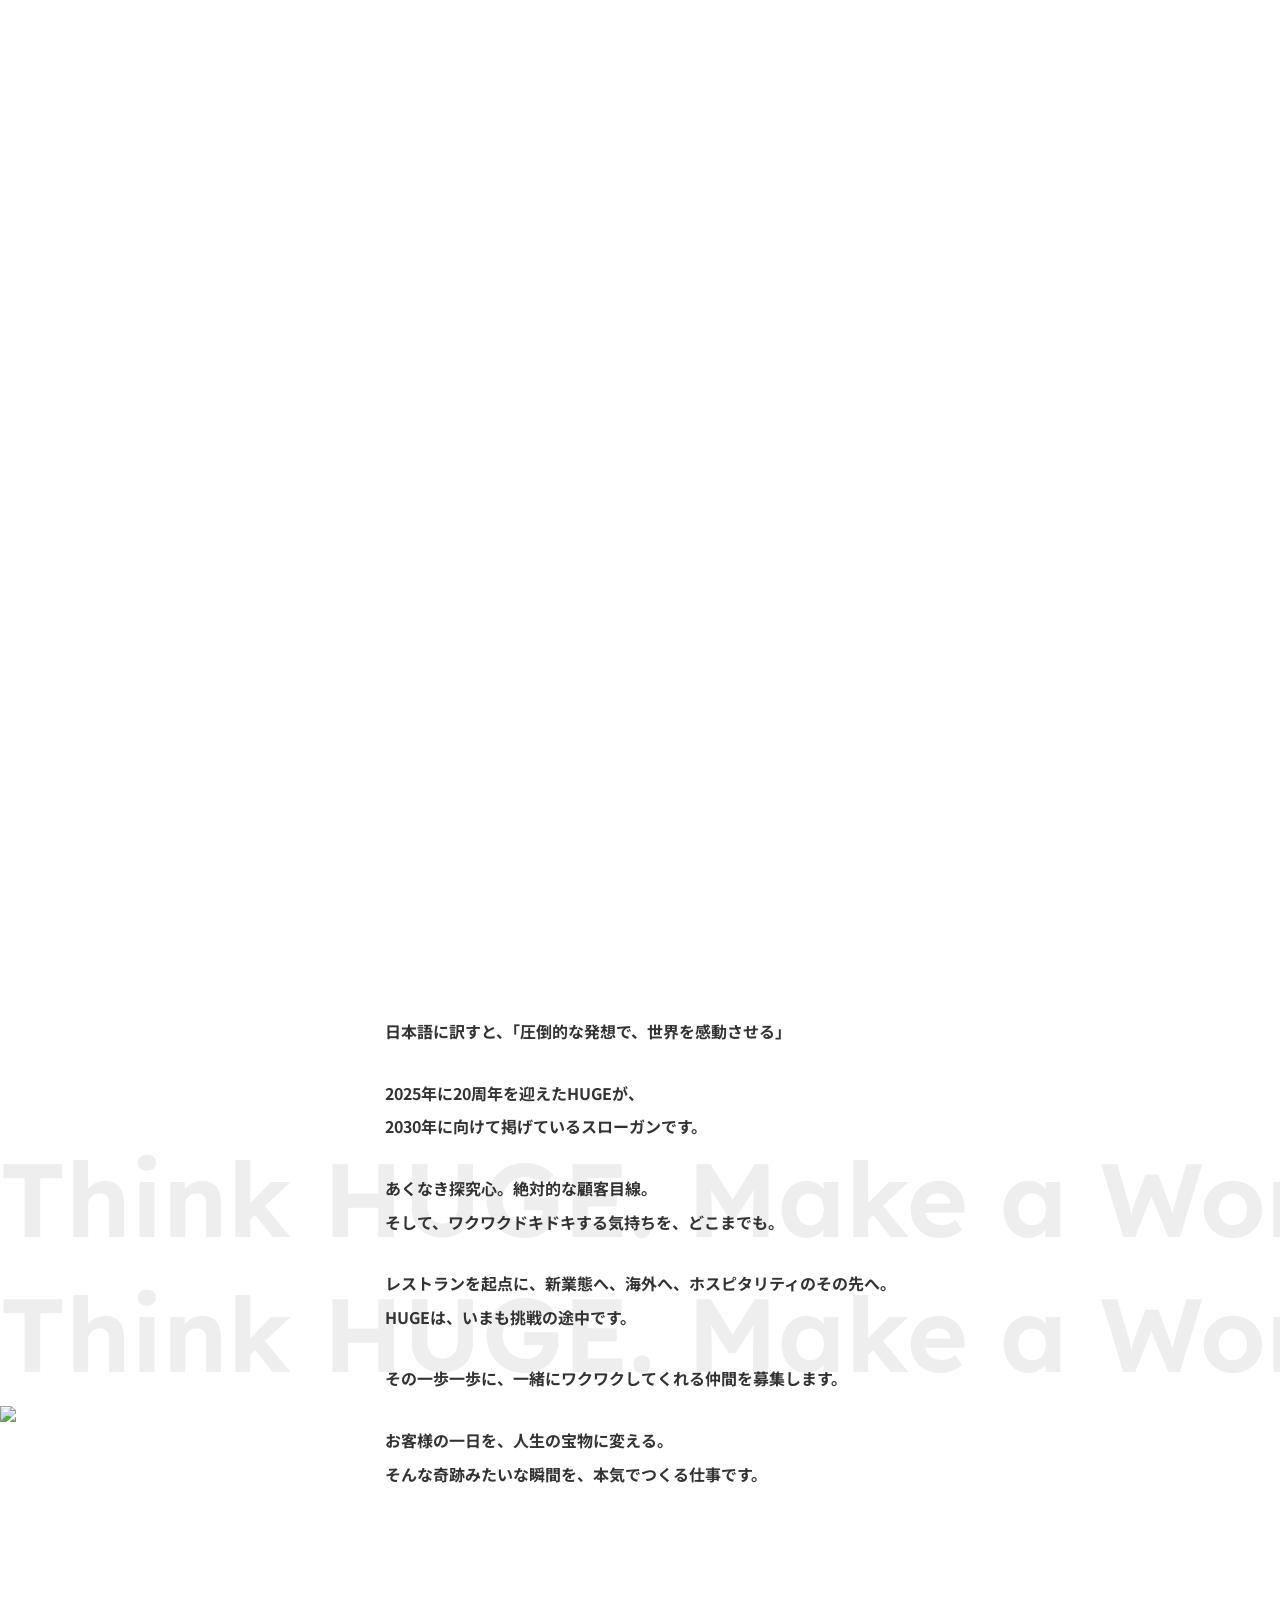
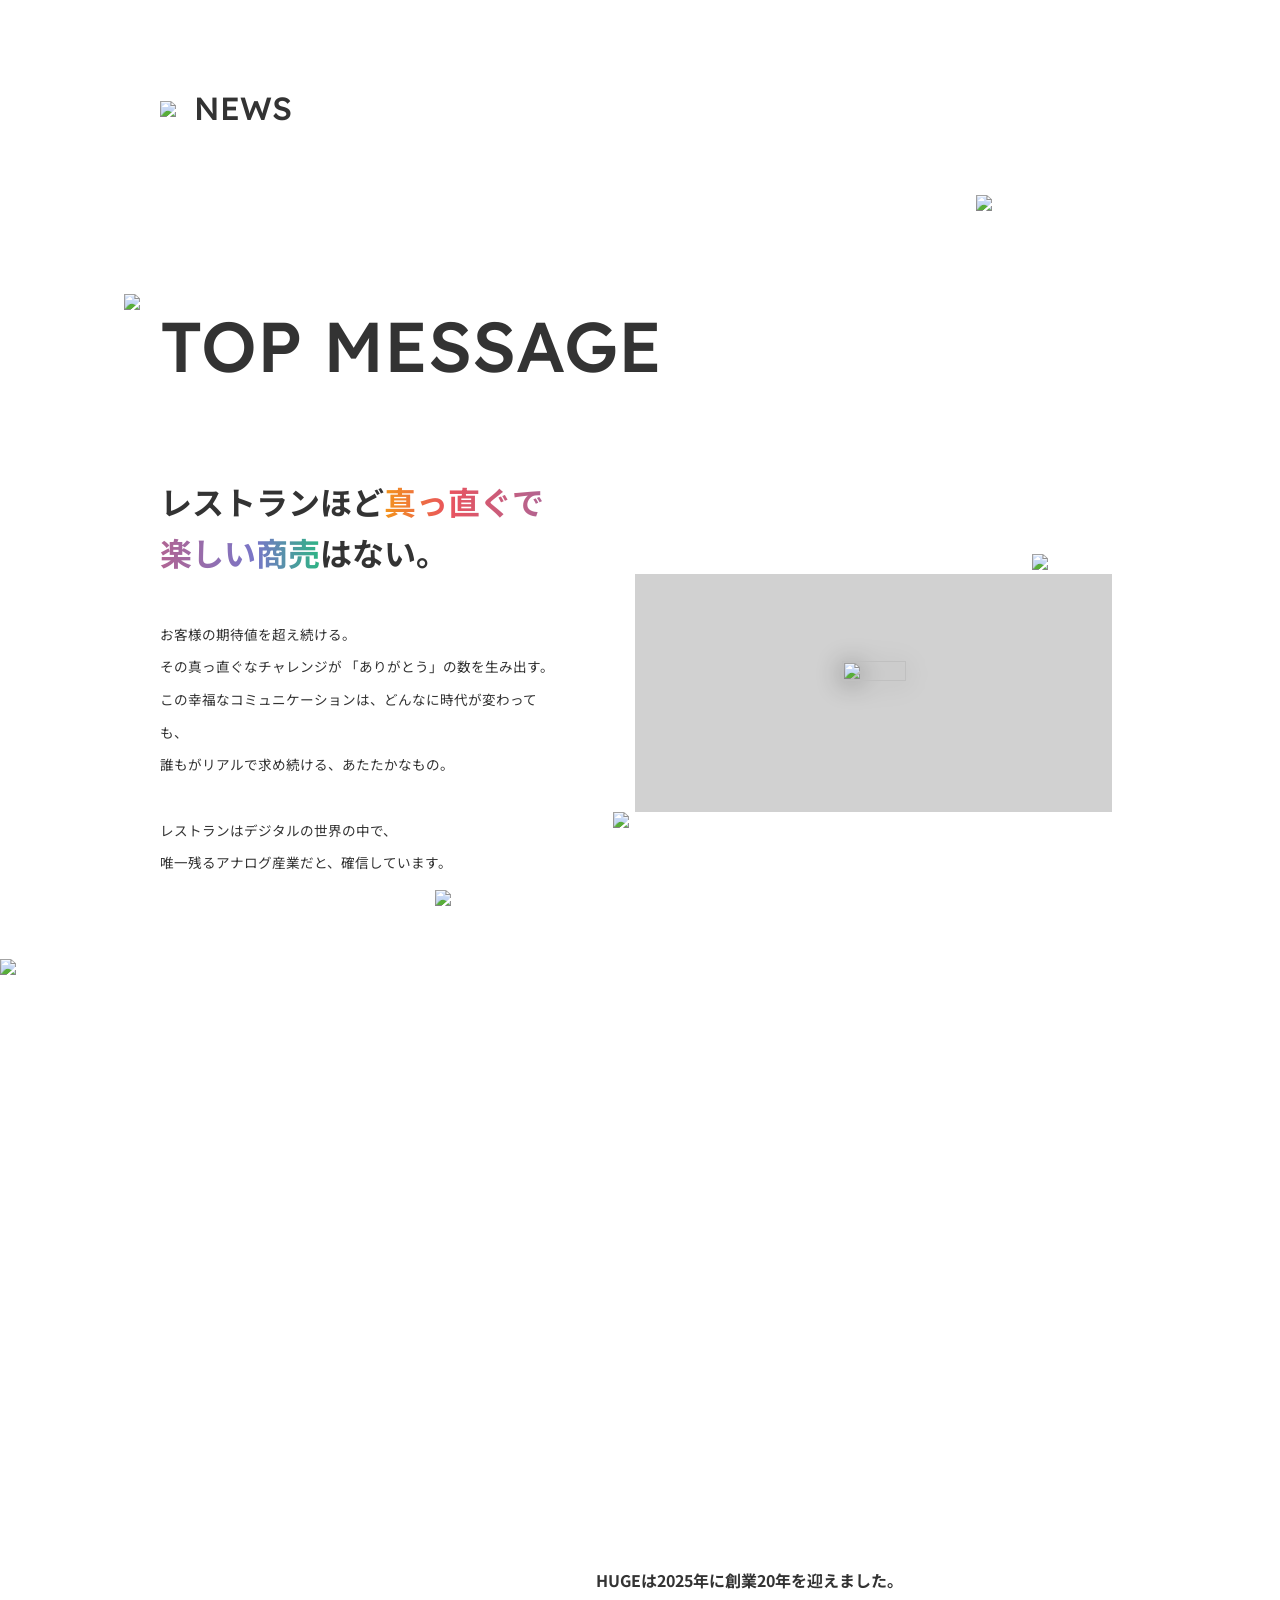
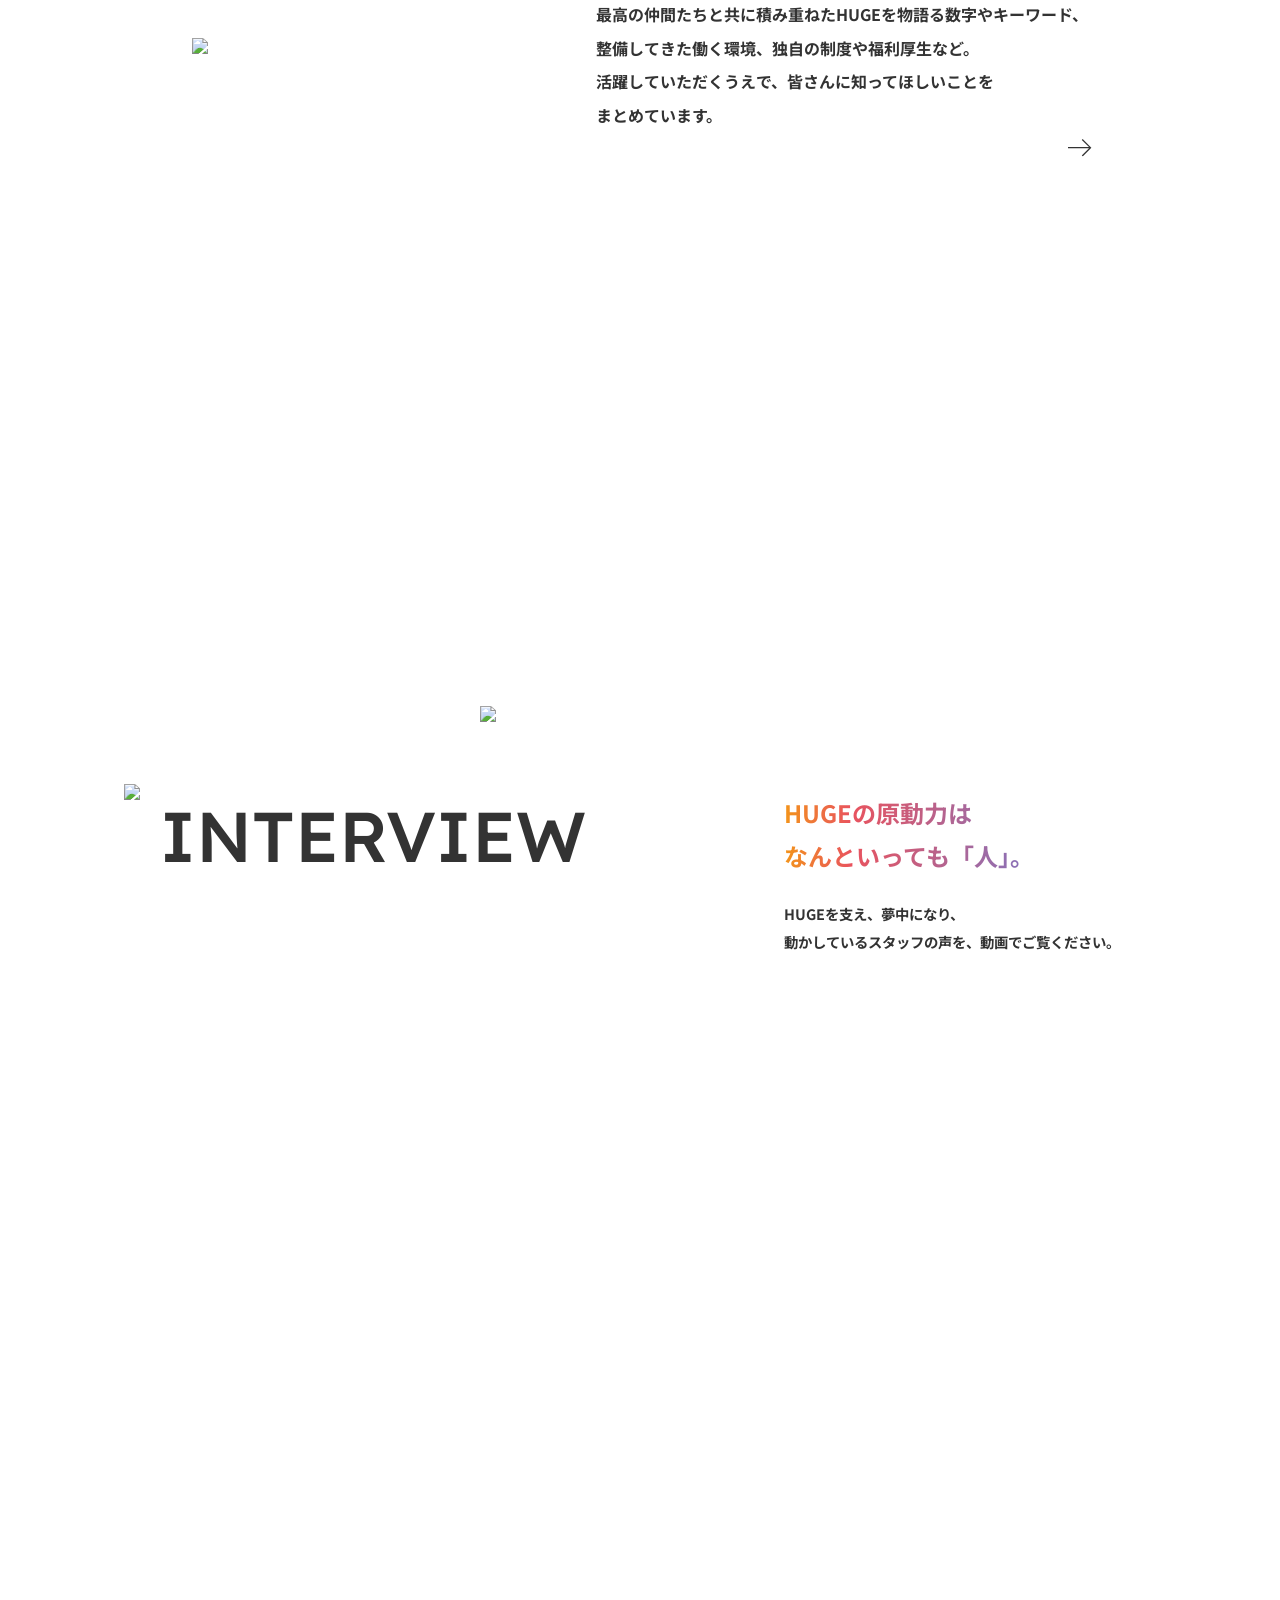
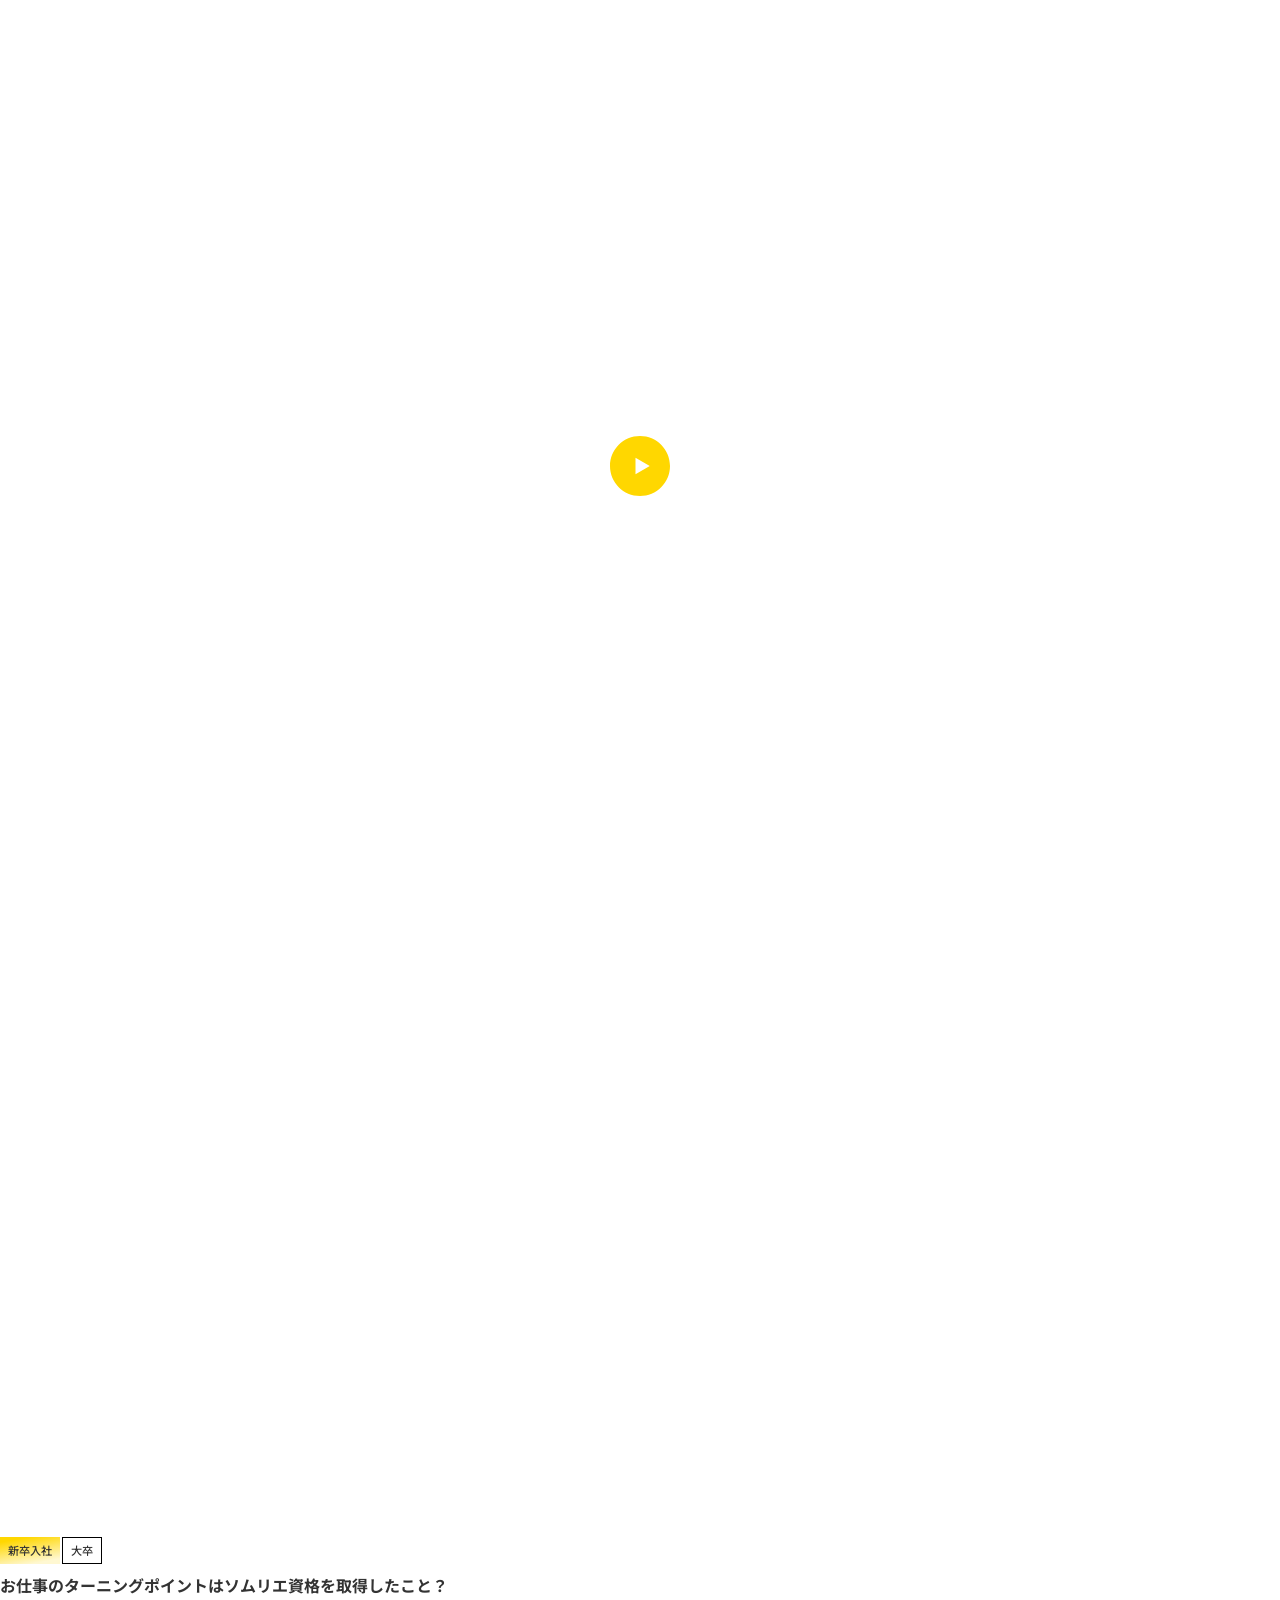
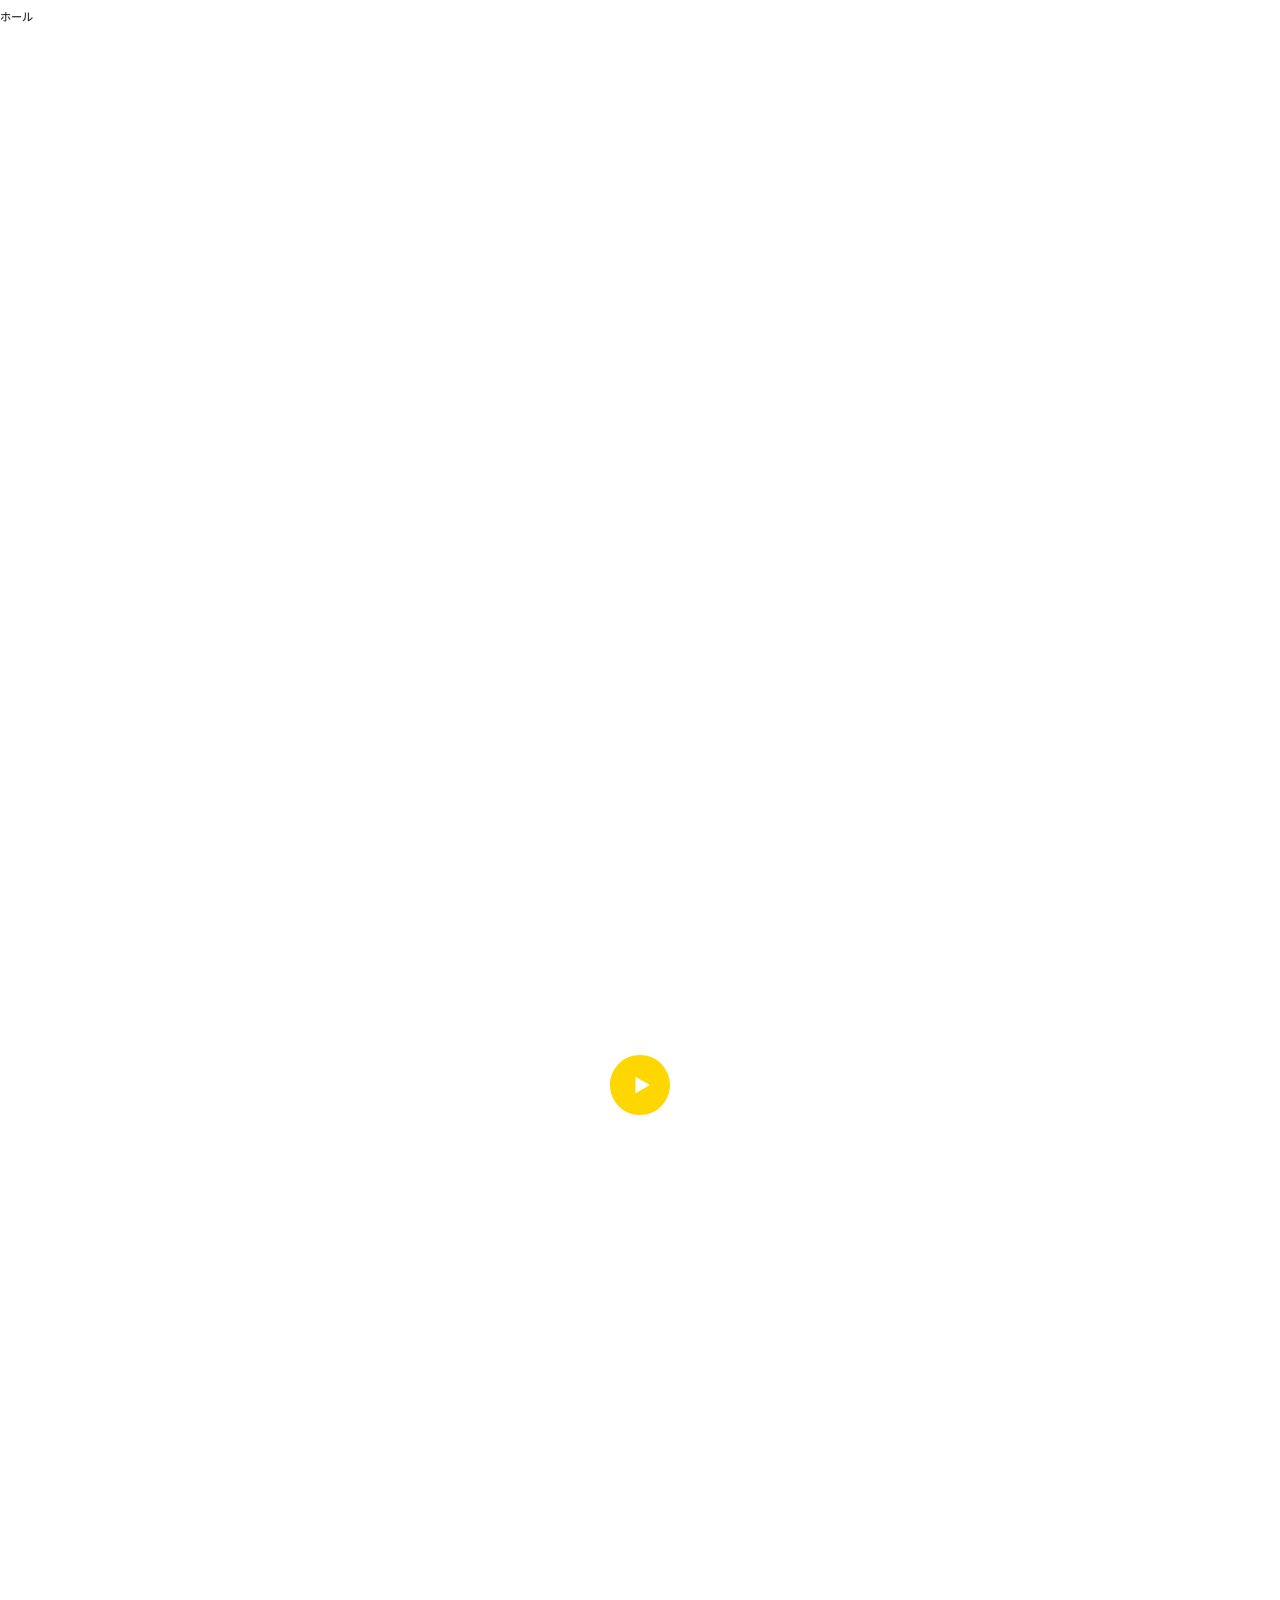
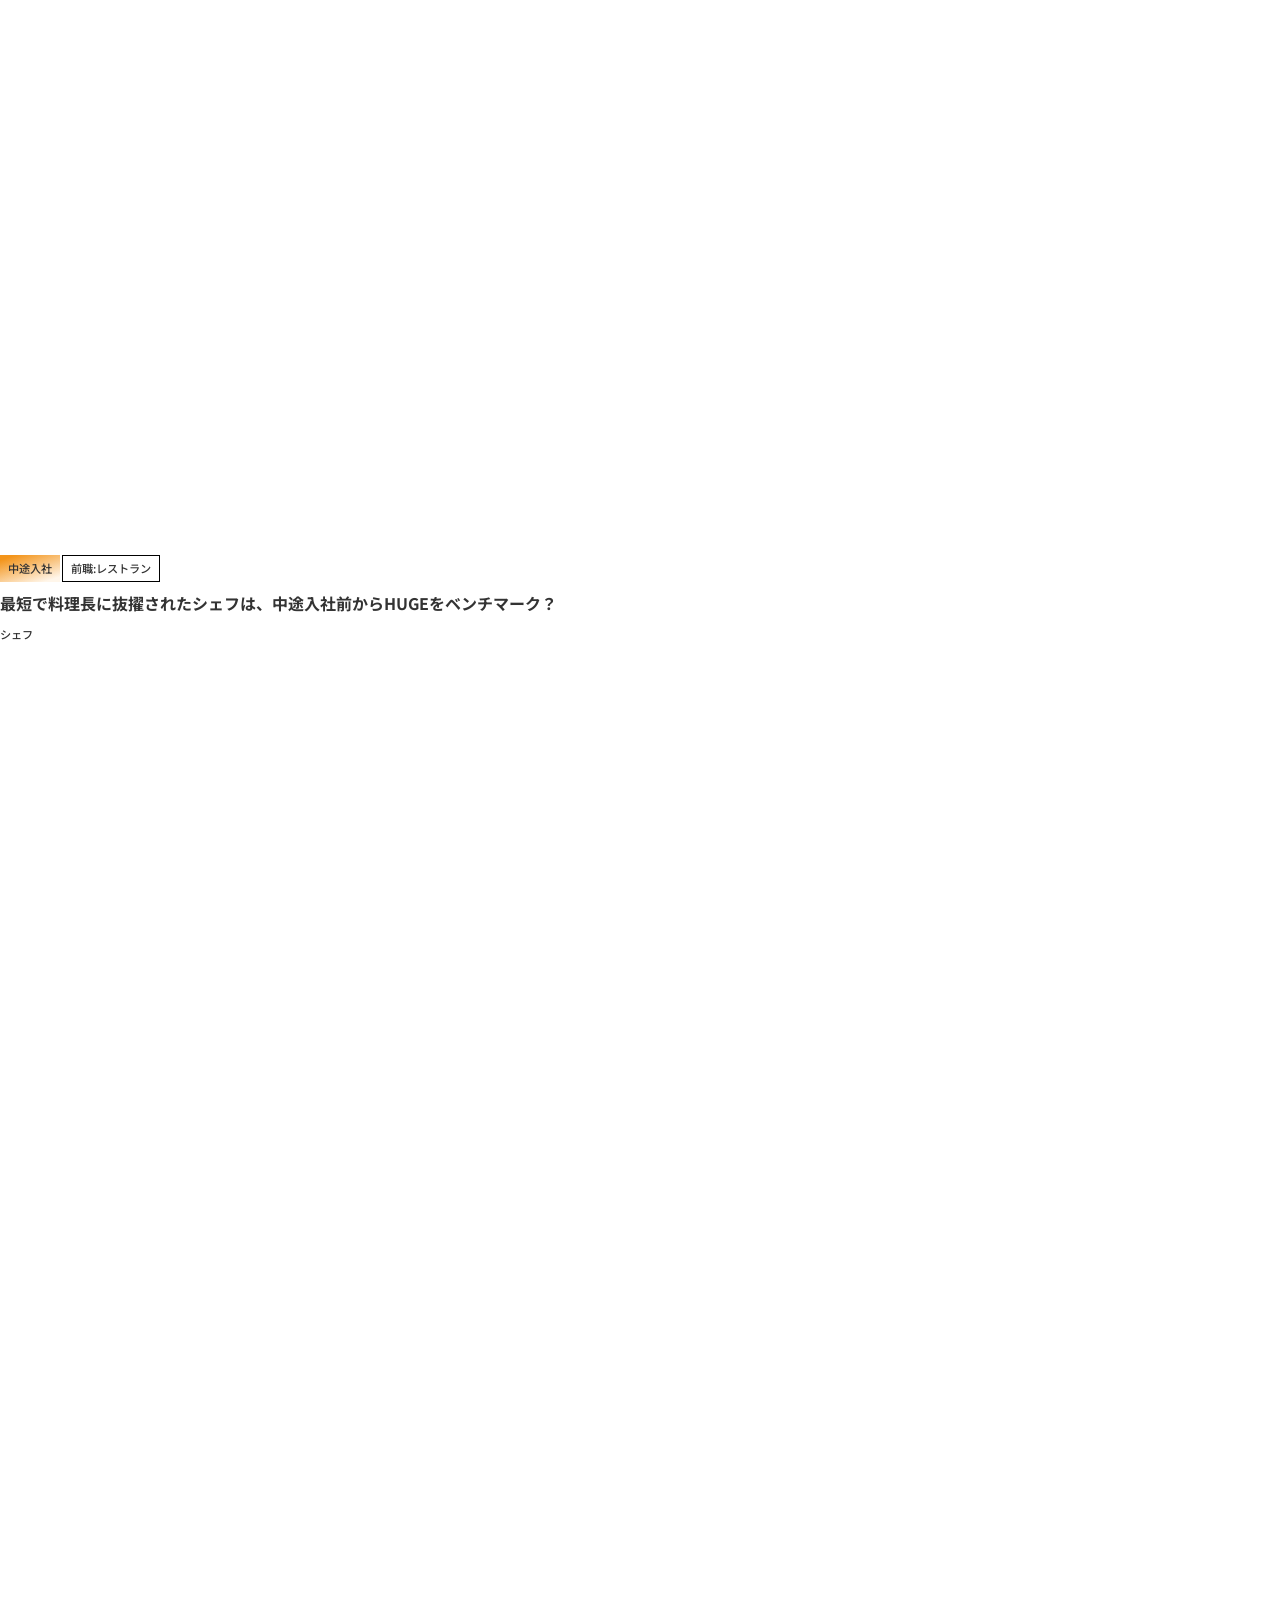
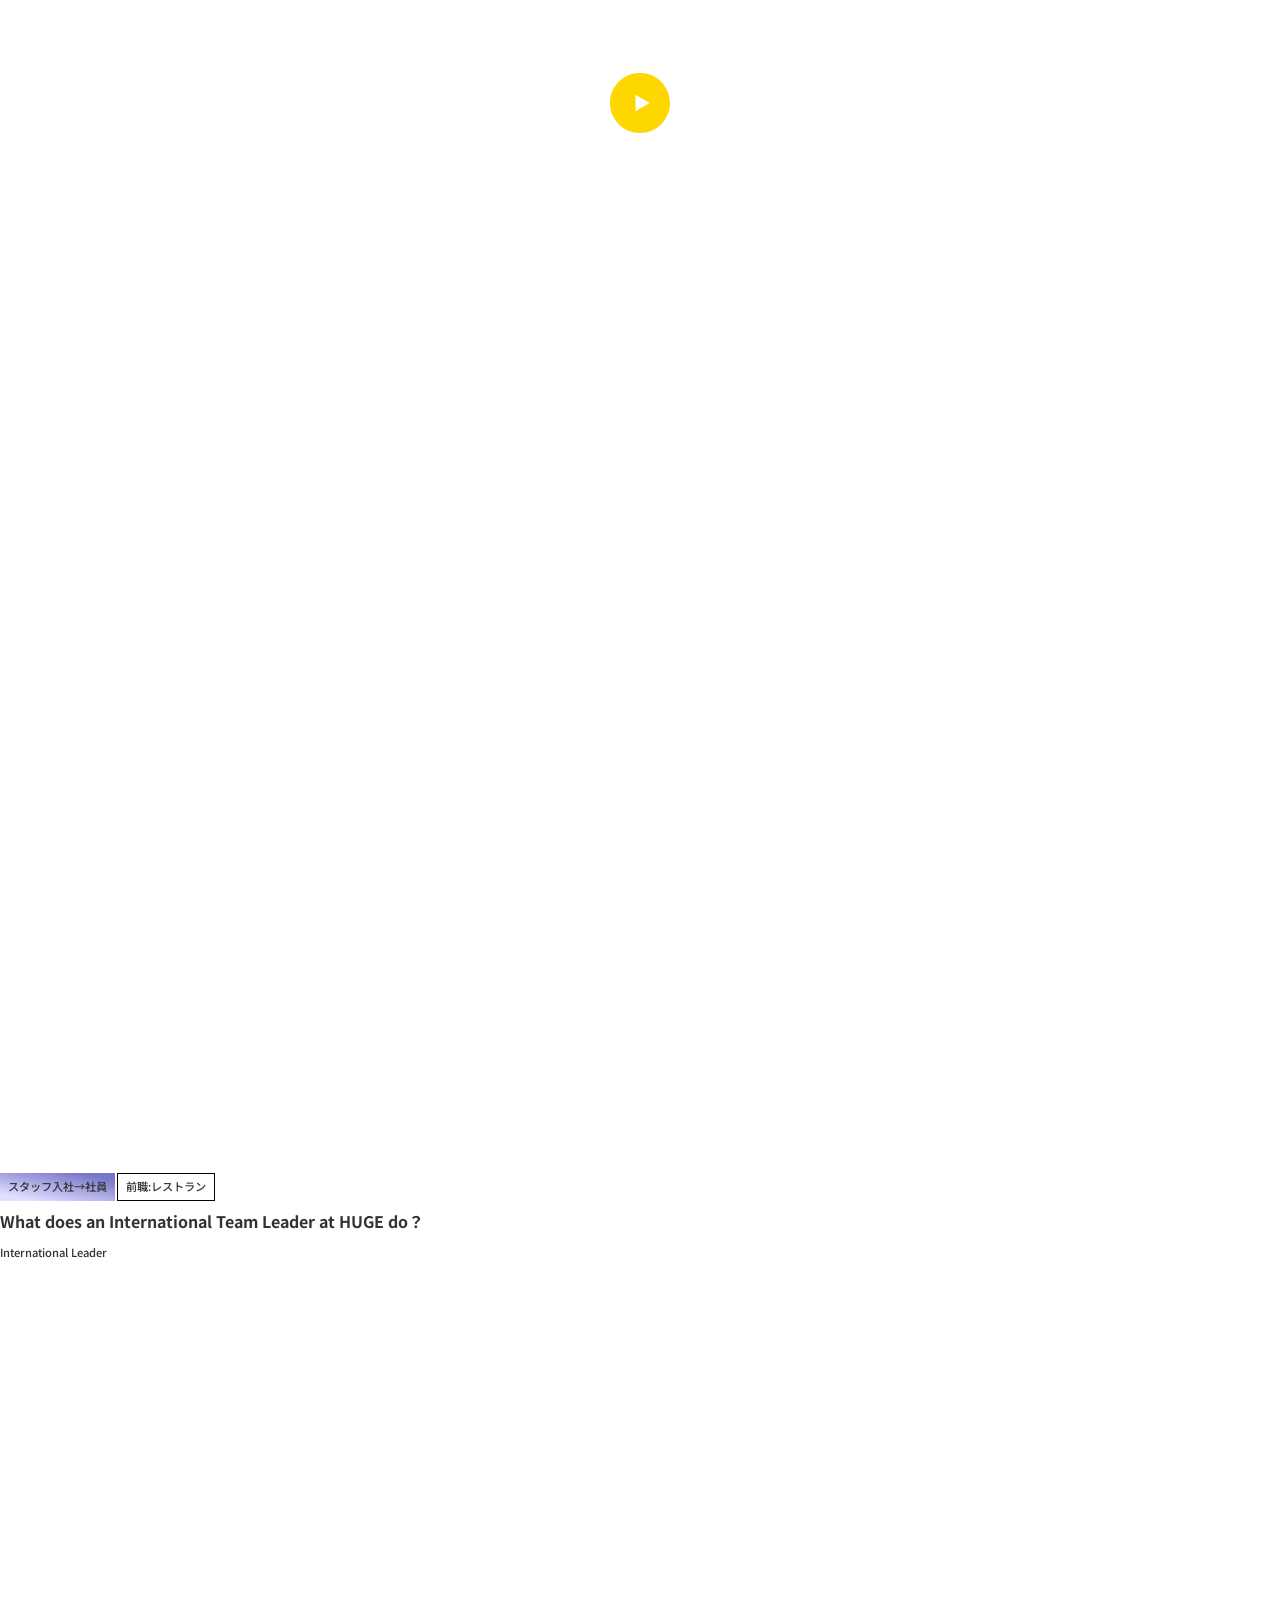
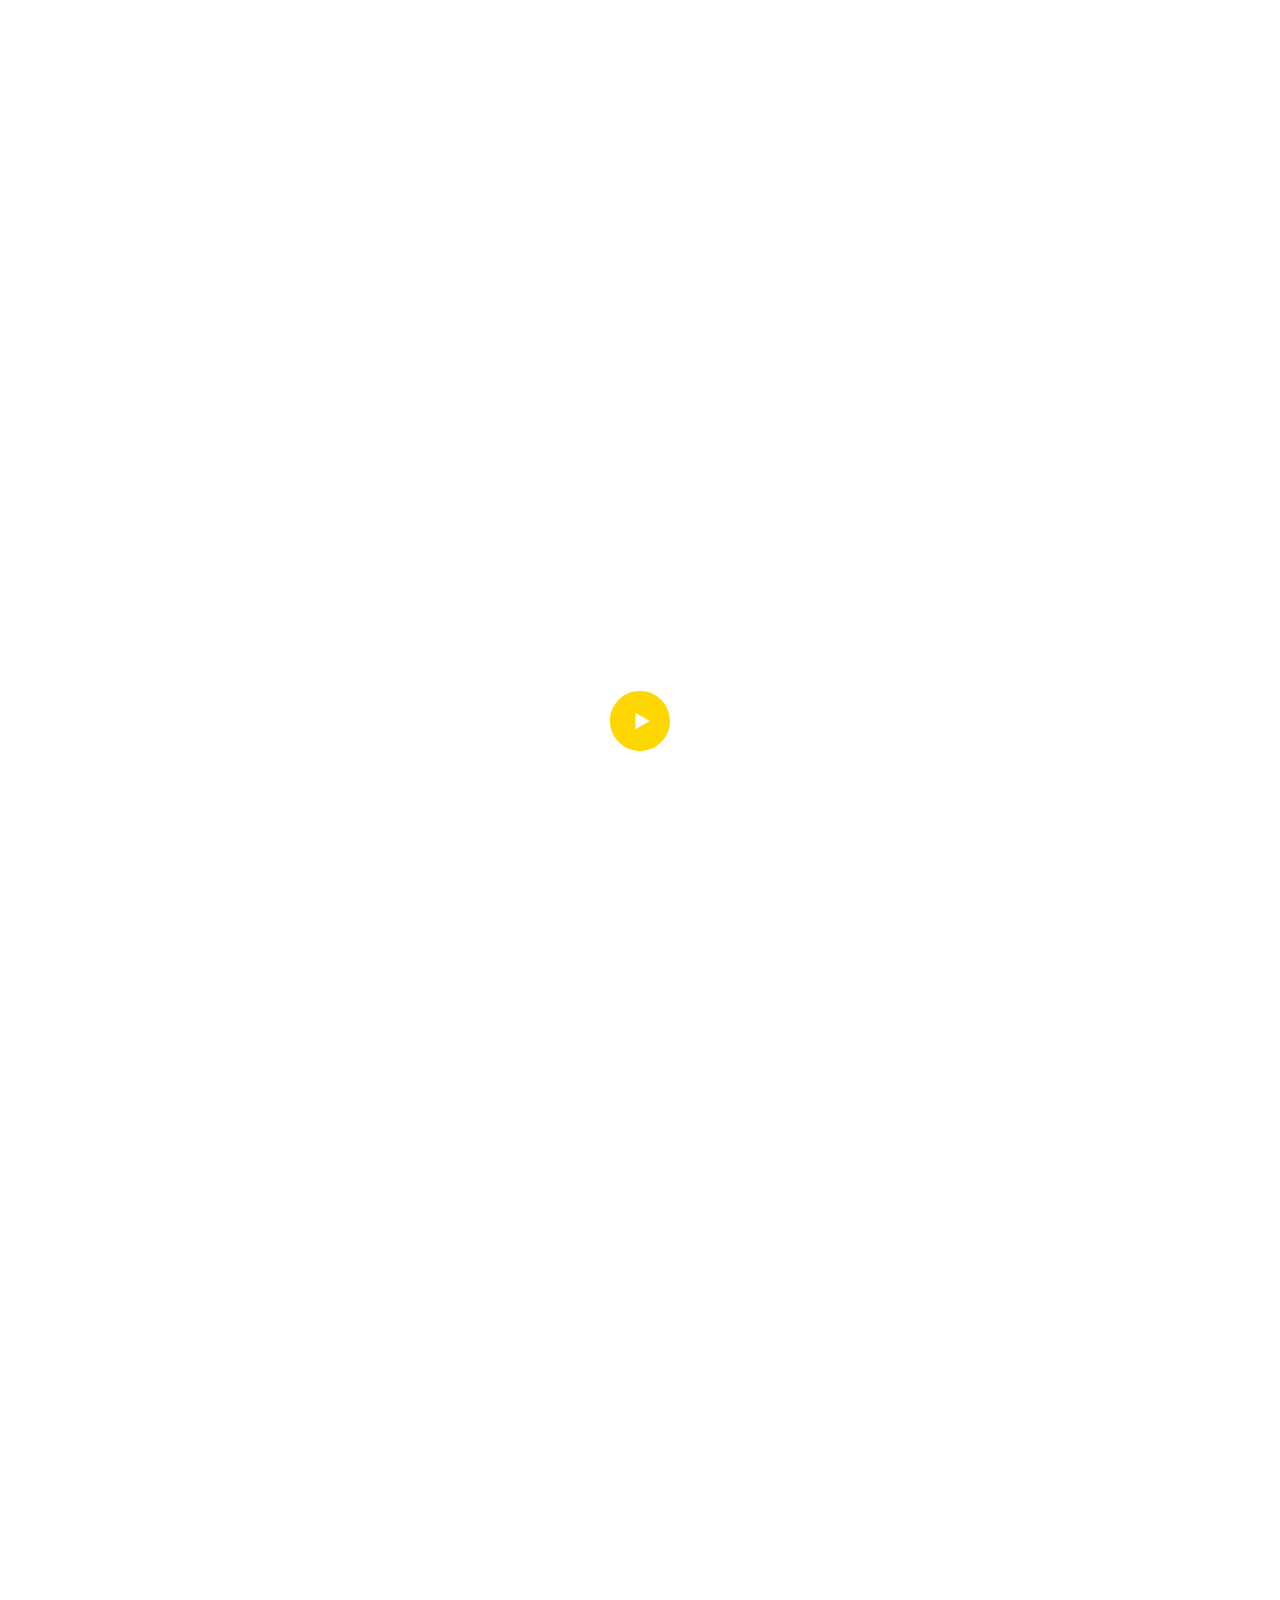
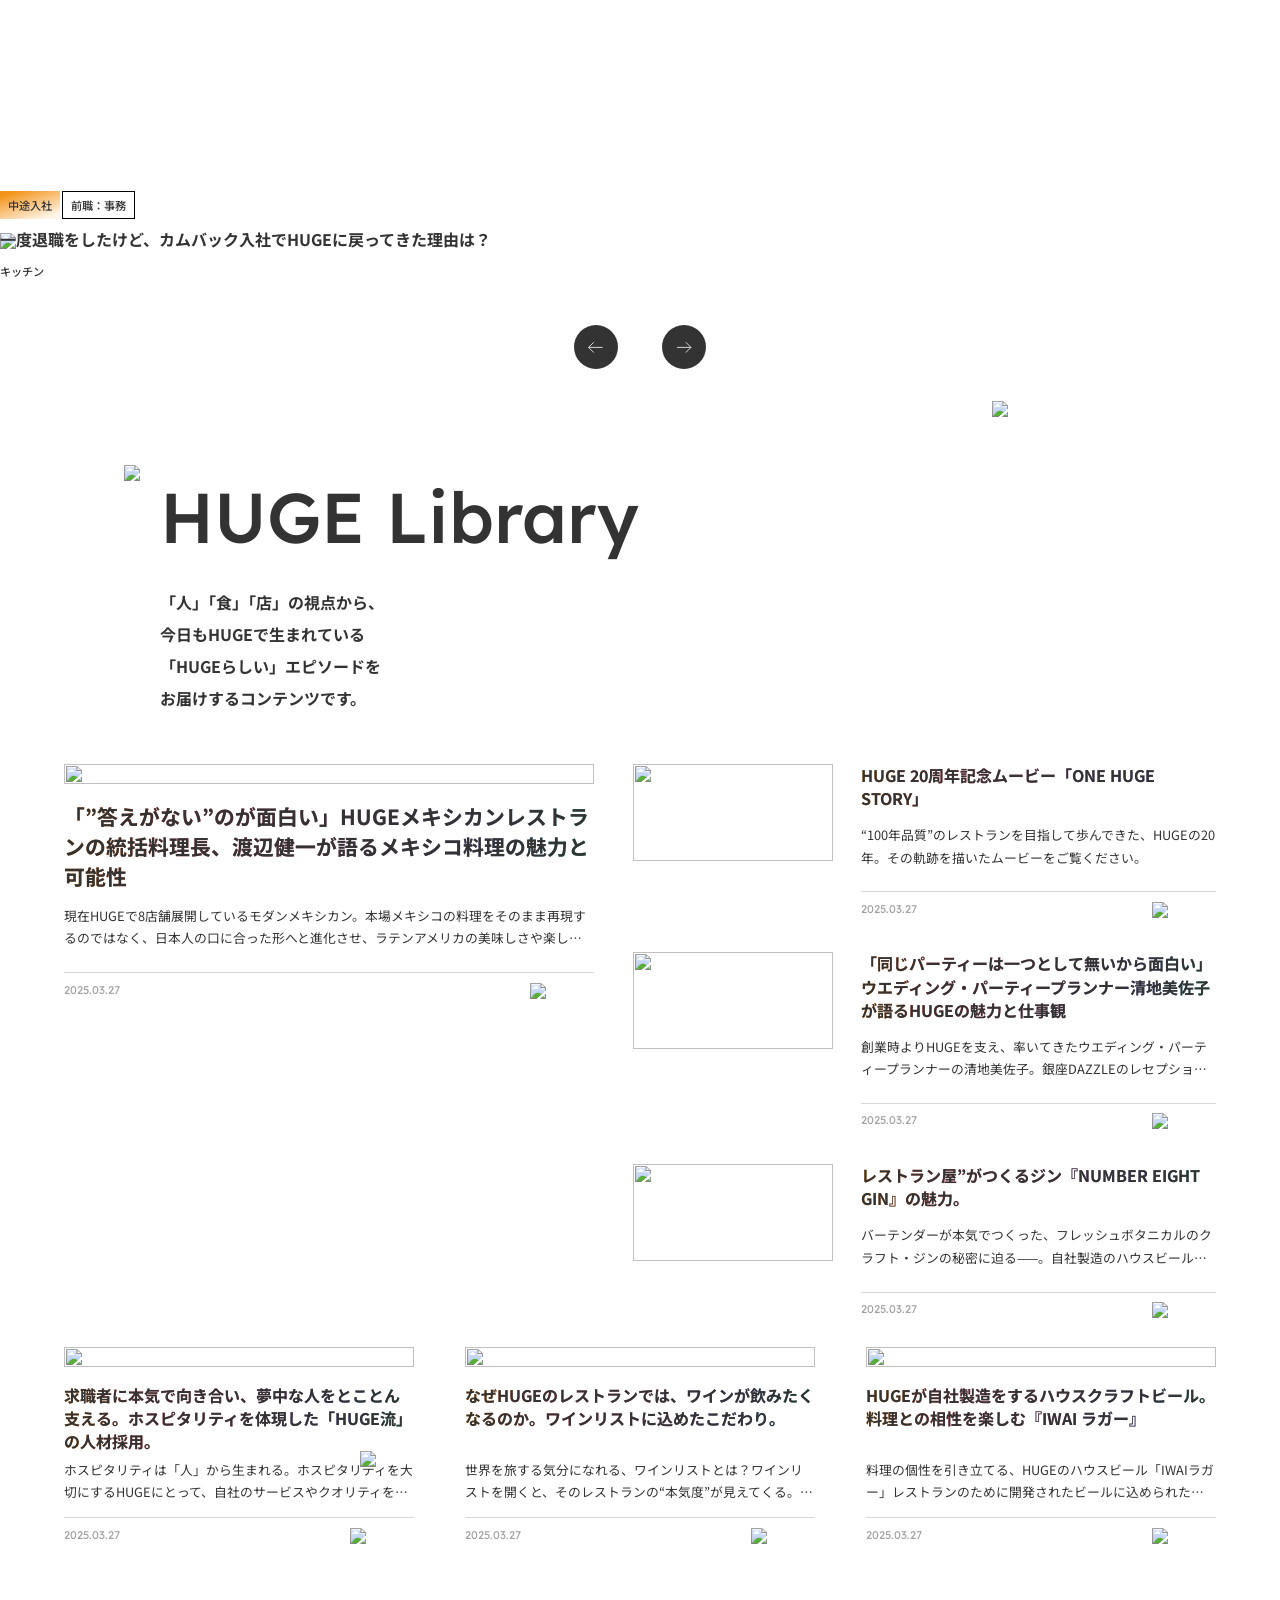
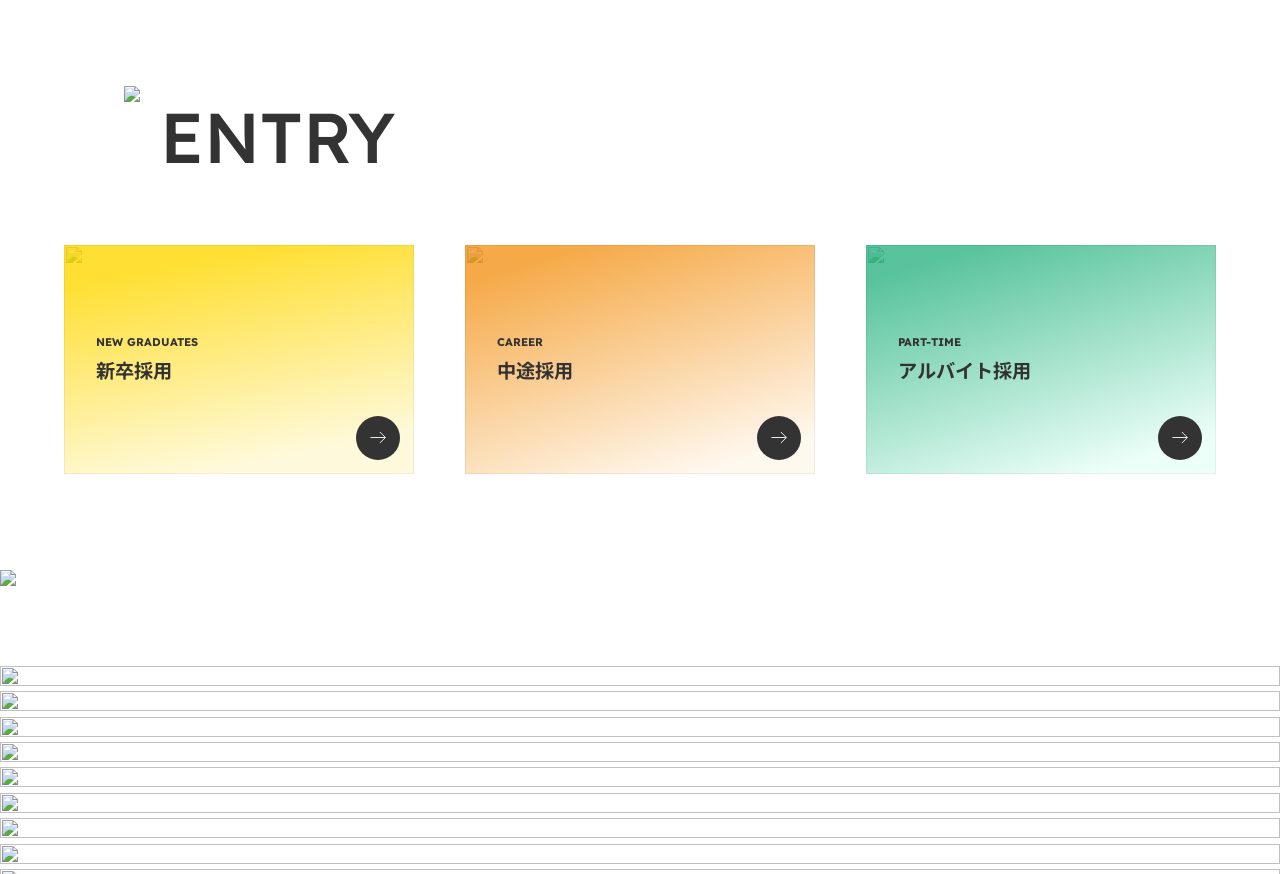
==== commit 7adbf62b: "aaaa" ====
--- a/index.html
+++ b/index.html
@@ -228,7 +228,7 @@
                             </div>
                             <div class="news__content">
                                 <ul class="news__list">
-                                    <li class="news__item news__item--nolink">
+                                    <!-- <li class="news__item news__item--nolink">
                                         <div class="news__link">
                                             <div class="news__main">
                                                 <time class="news__date">2026.04.30</time>
@@ -261,7 +261,7 @@
                                                 </svg>
                                             </div>
                                         </a>
-                                    </li>
+                                    </li> -->
                                 </ul>
                             </div>
                         </div>
@@ -939,6 +939,7 @@
     <script src="https://cdn.jsdelivr.net/npm/gsap@3.13.0/dist/ScrollTrigger.min.js"></script>
     <script src="https://cdn.jsdelivr.net/npm/gsap@3.13.0/dist/SplitText.min.js"></script>
     <script src="https://cdn.jsdelivr.net/npm/swiper@11/swiper-bundle.min.js"></script>
+    <script src="js/microcms-js-sdk.js"></script>
     <script src="js/lenis.min.js"></script>
     <script src="js/custom.js"></script>
 </body>
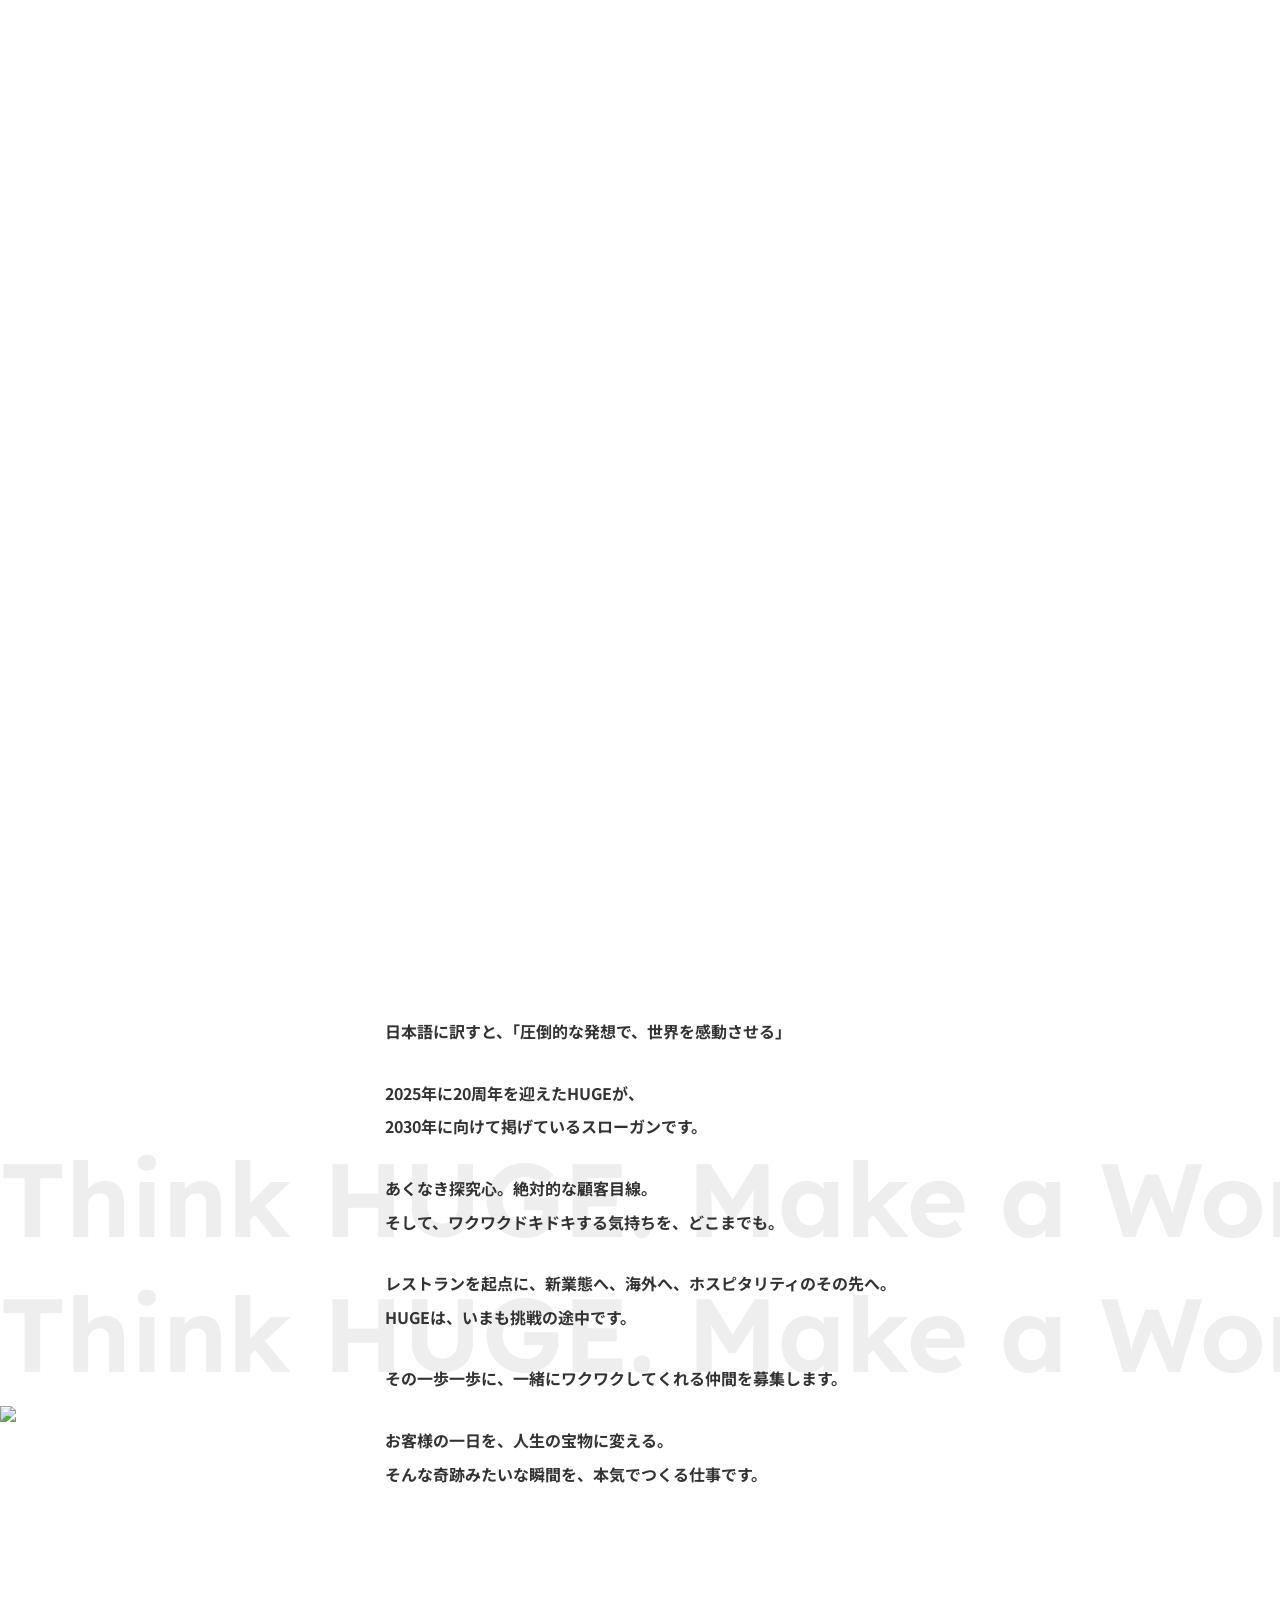
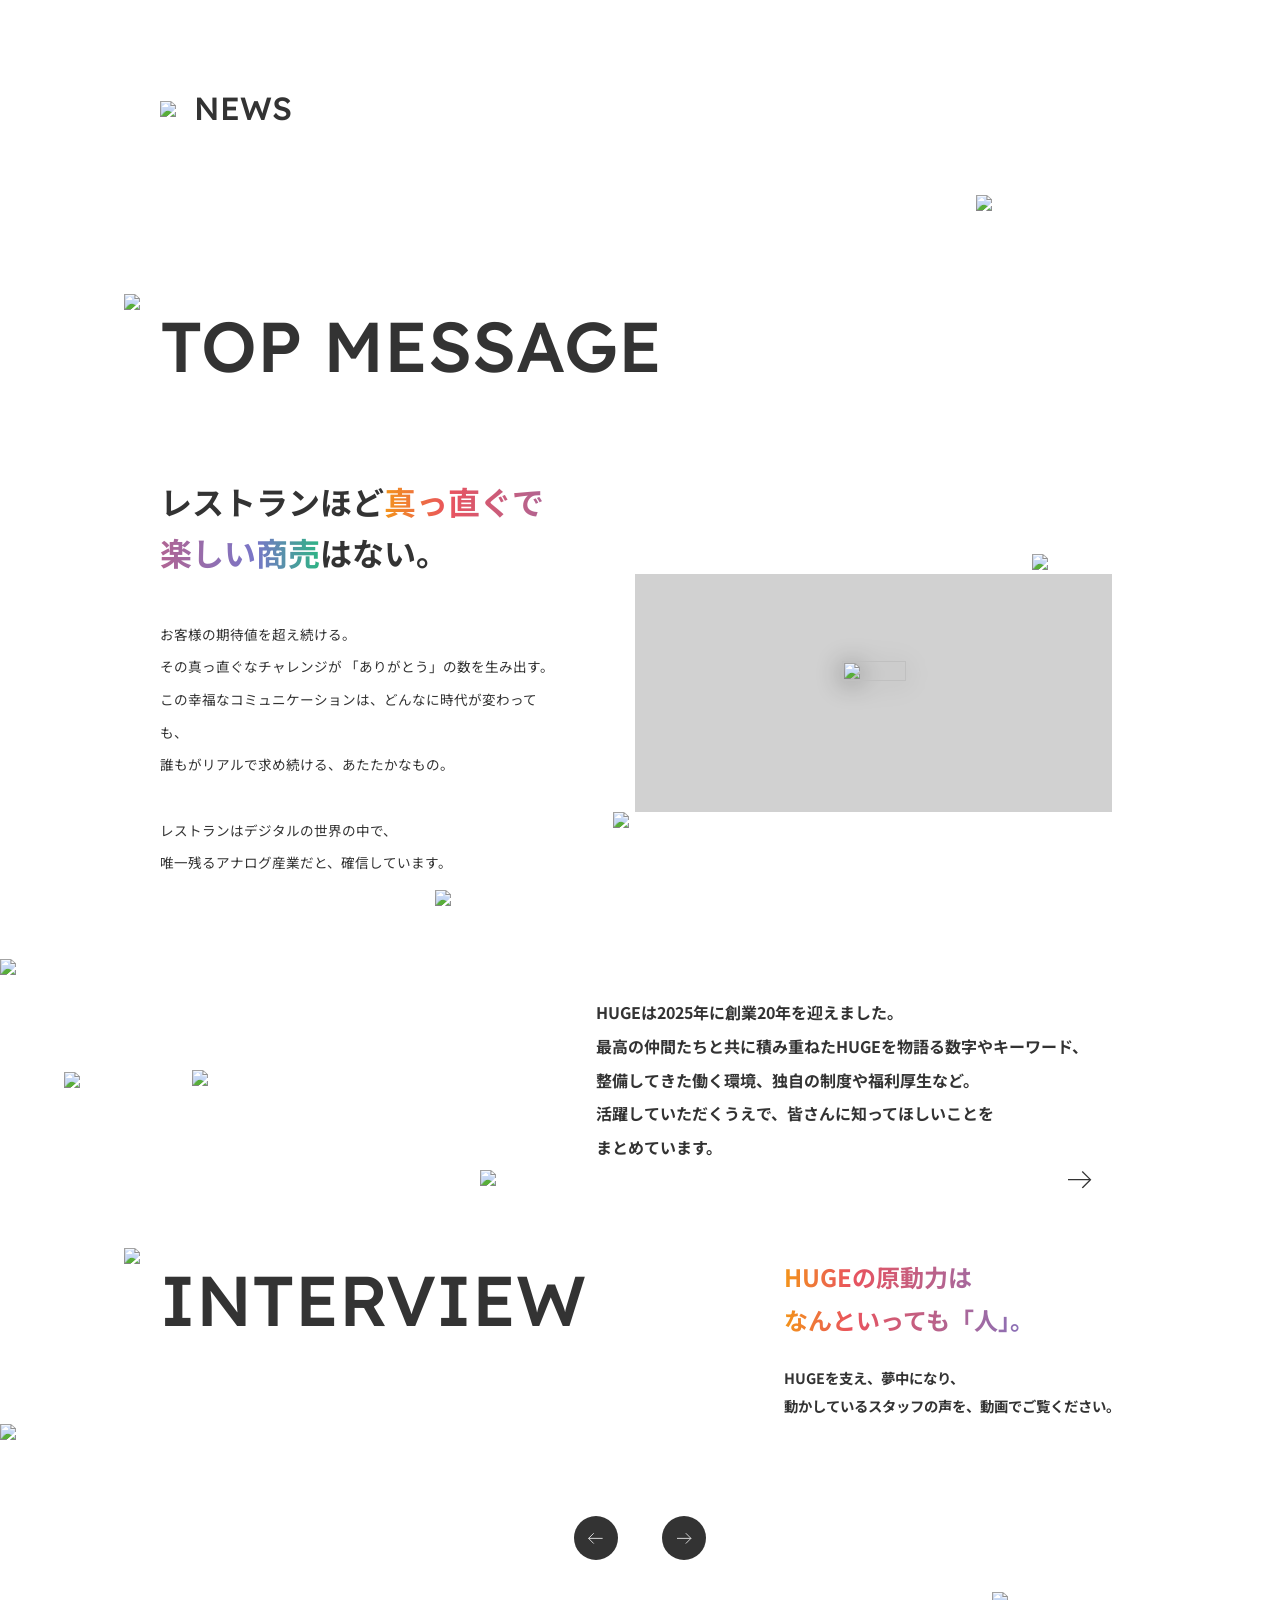
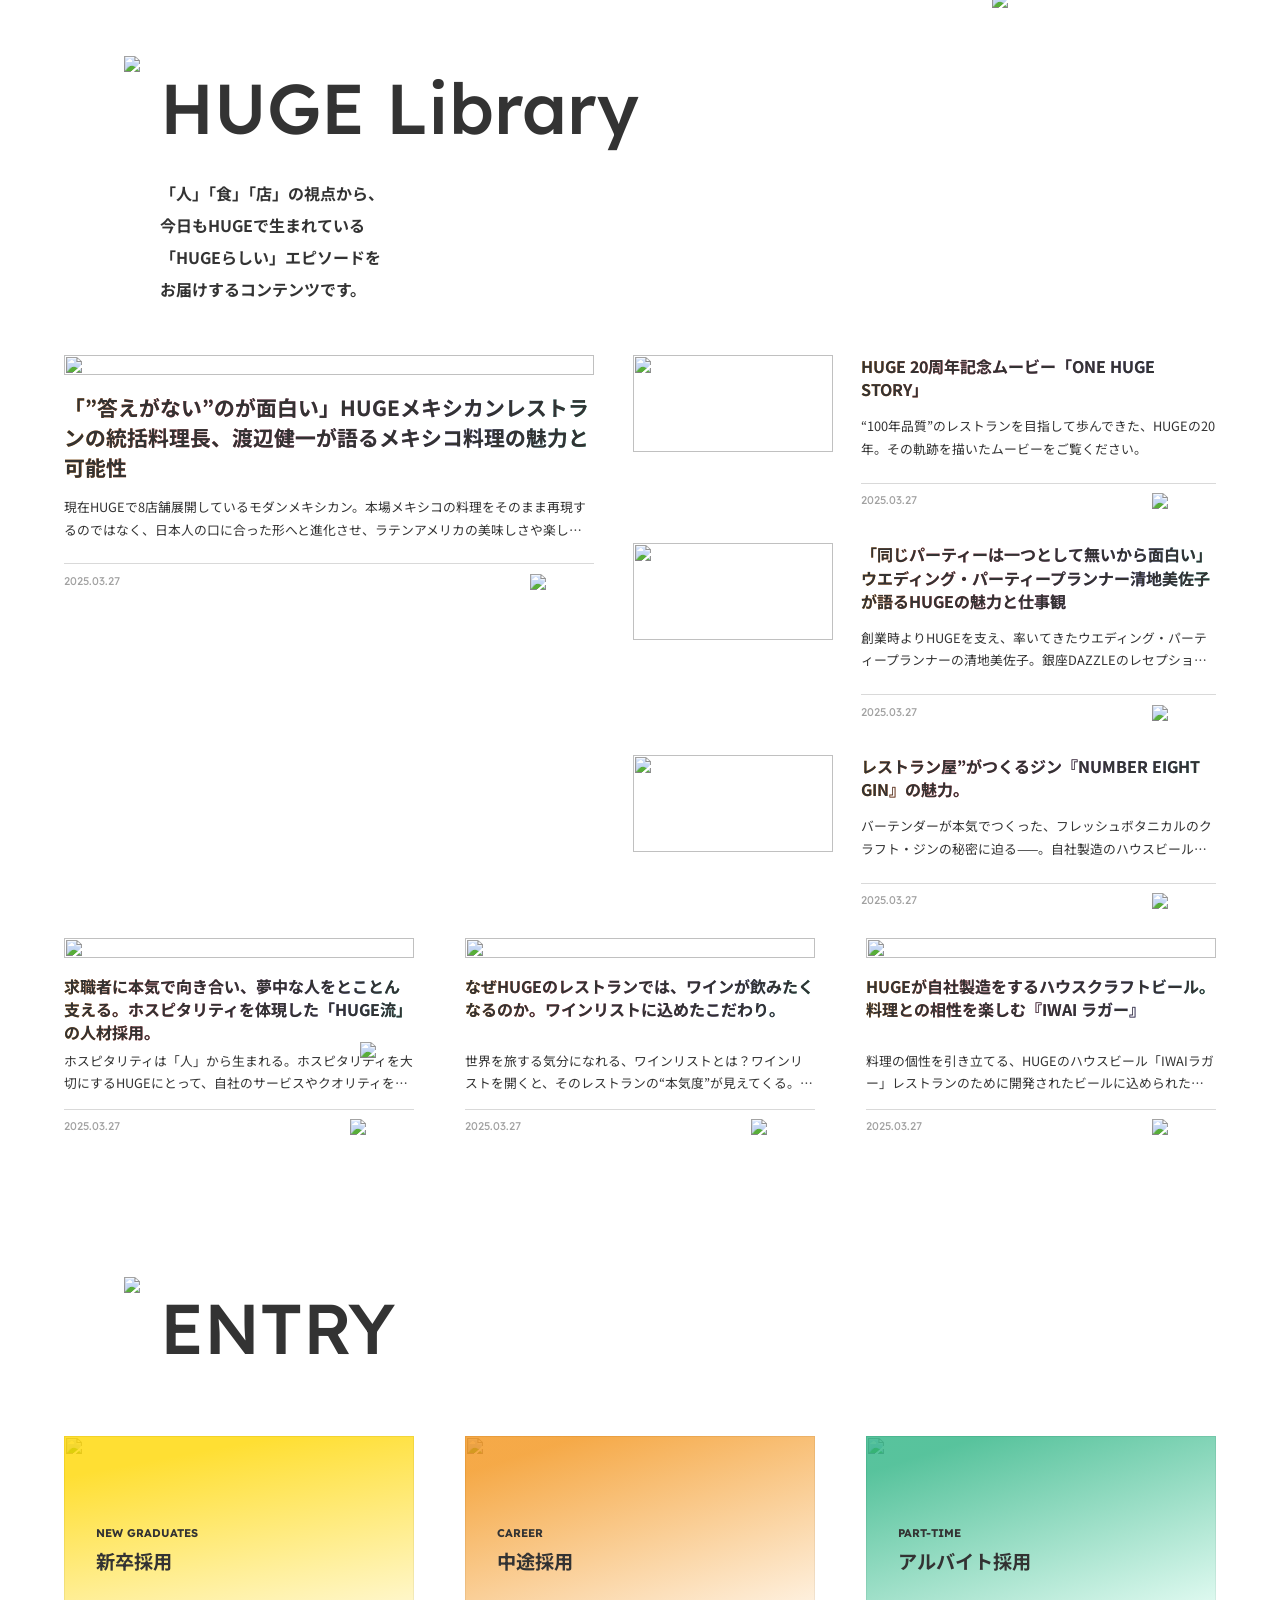
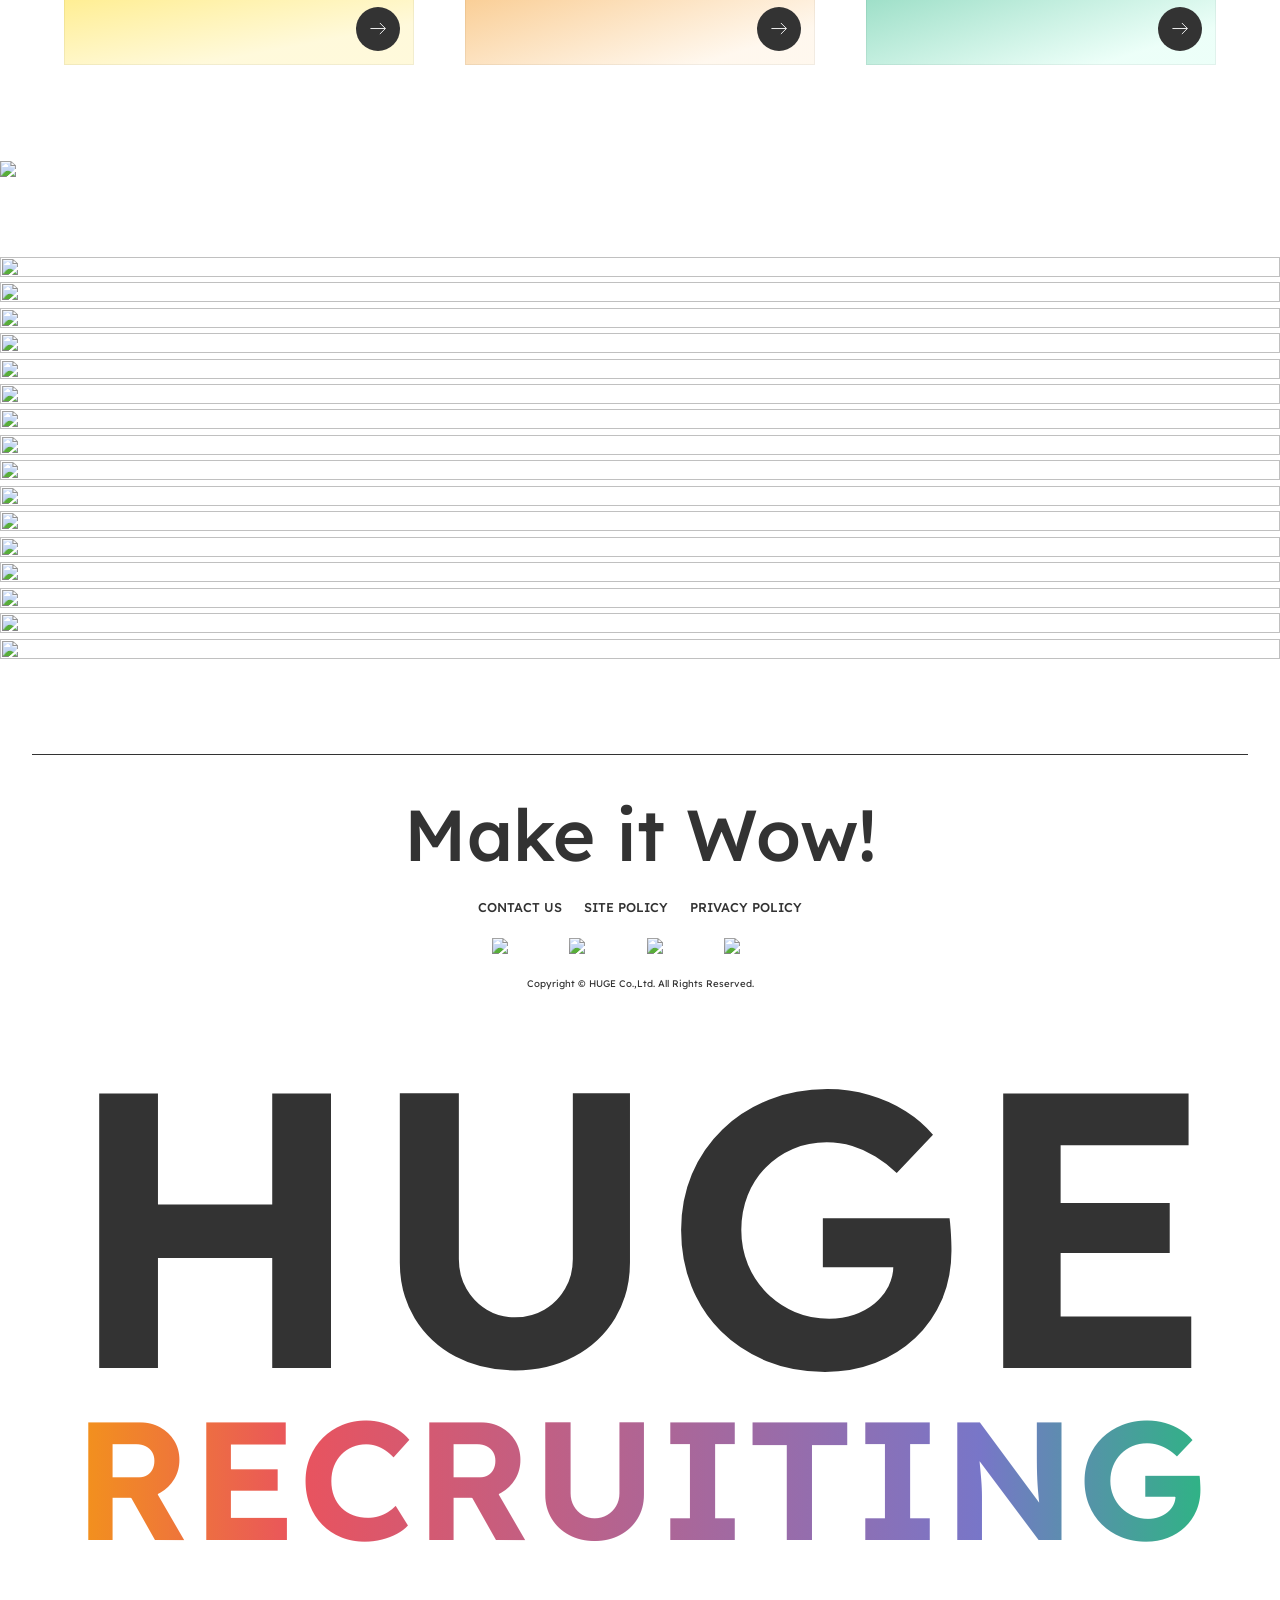
==== commit 352dbc98: "aaaa" ====
--- a/index.html
+++ b/index.html
@@ -389,7 +389,7 @@
                         <div class="interview__content">
                             <div class="swiper interview__slider">
                                 <div class="swiper-wrapper">
-                                    <div class="swiper-slide interview__item js-interview-modal-trigger" role="button" tabindex="0" aria-label="インタビュー詳細を開く">
+                                    <!-- <div class="swiper-slide interview__item js-interview-modal-trigger" role="button" tabindex="0" aria-label="インタビュー詳細を開く">
                                         <div class="interview__video">
                                             <video src="video/video_interview01.mp4" muted loop playsinline poster="img/interview_img1.png"></video>
                                             <span class="interview__btn">
@@ -476,7 +476,7 @@
                                             </div>
                                         </div>
                                         <div class="interview__name">キッチン</div>
-                                    </div>
+                                    </div> -->
                                     <!-- <div class="swiper-slide interview__item js-interview-modal-trigger" role="button" tabindex="0" aria-label="インタビュー詳細を開く">
                                         <div class="interview__video">
                                             <video src="video/interview_video05.mp4" muted loop playsinline poster="img/interview_img5.webp"></video>
@@ -939,8 +939,9 @@
     <script src="https://cdn.jsdelivr.net/npm/gsap@3.13.0/dist/ScrollTrigger.min.js"></script>
     <script src="https://cdn.jsdelivr.net/npm/gsap@3.13.0/dist/SplitText.min.js"></script>
     <script src="https://cdn.jsdelivr.net/npm/swiper@11/swiper-bundle.min.js"></script>
-    <script src="js/microcms-js-sdk.js"></script>
     <script src="js/lenis.min.js"></script>
+    <script src="js/microcms-news.js"></script>
+    <script src="js/microcms-interview.js"></script>
     <script src="js/custom.js"></script>
 </body>
 
